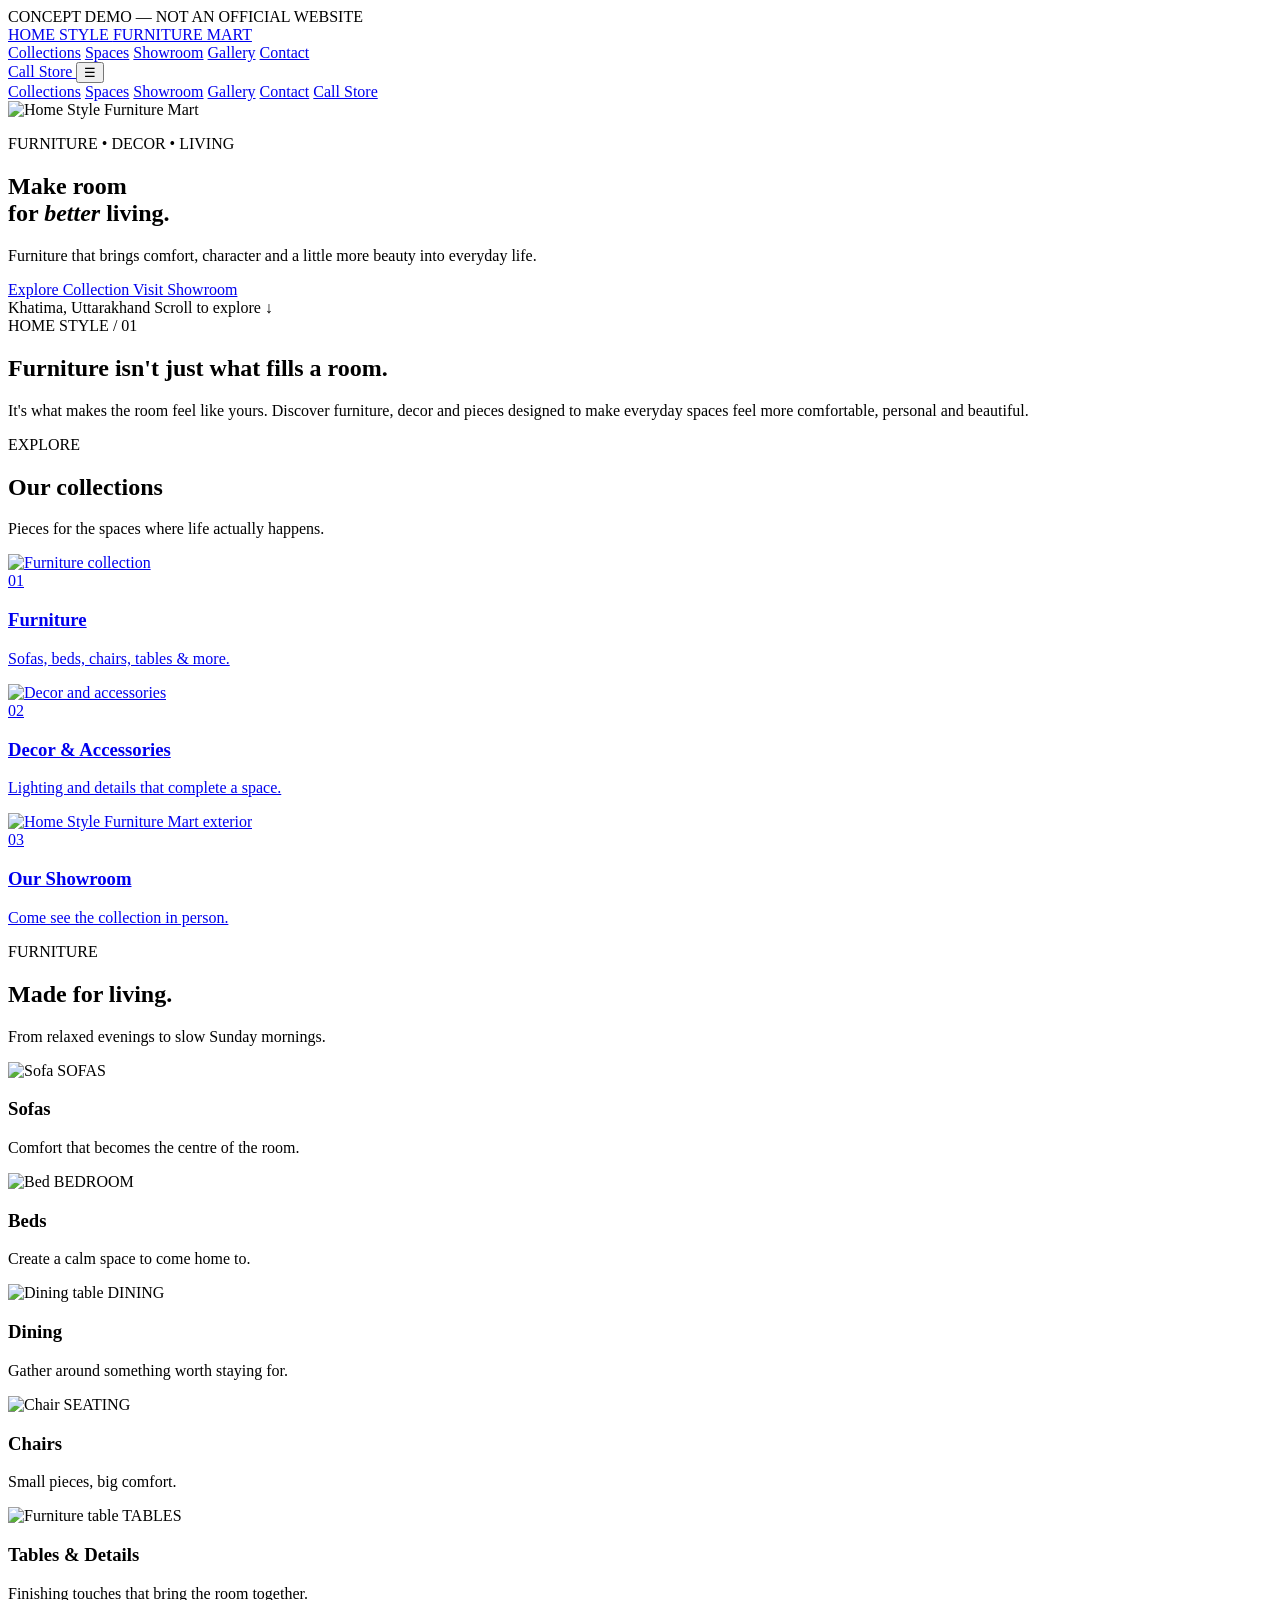
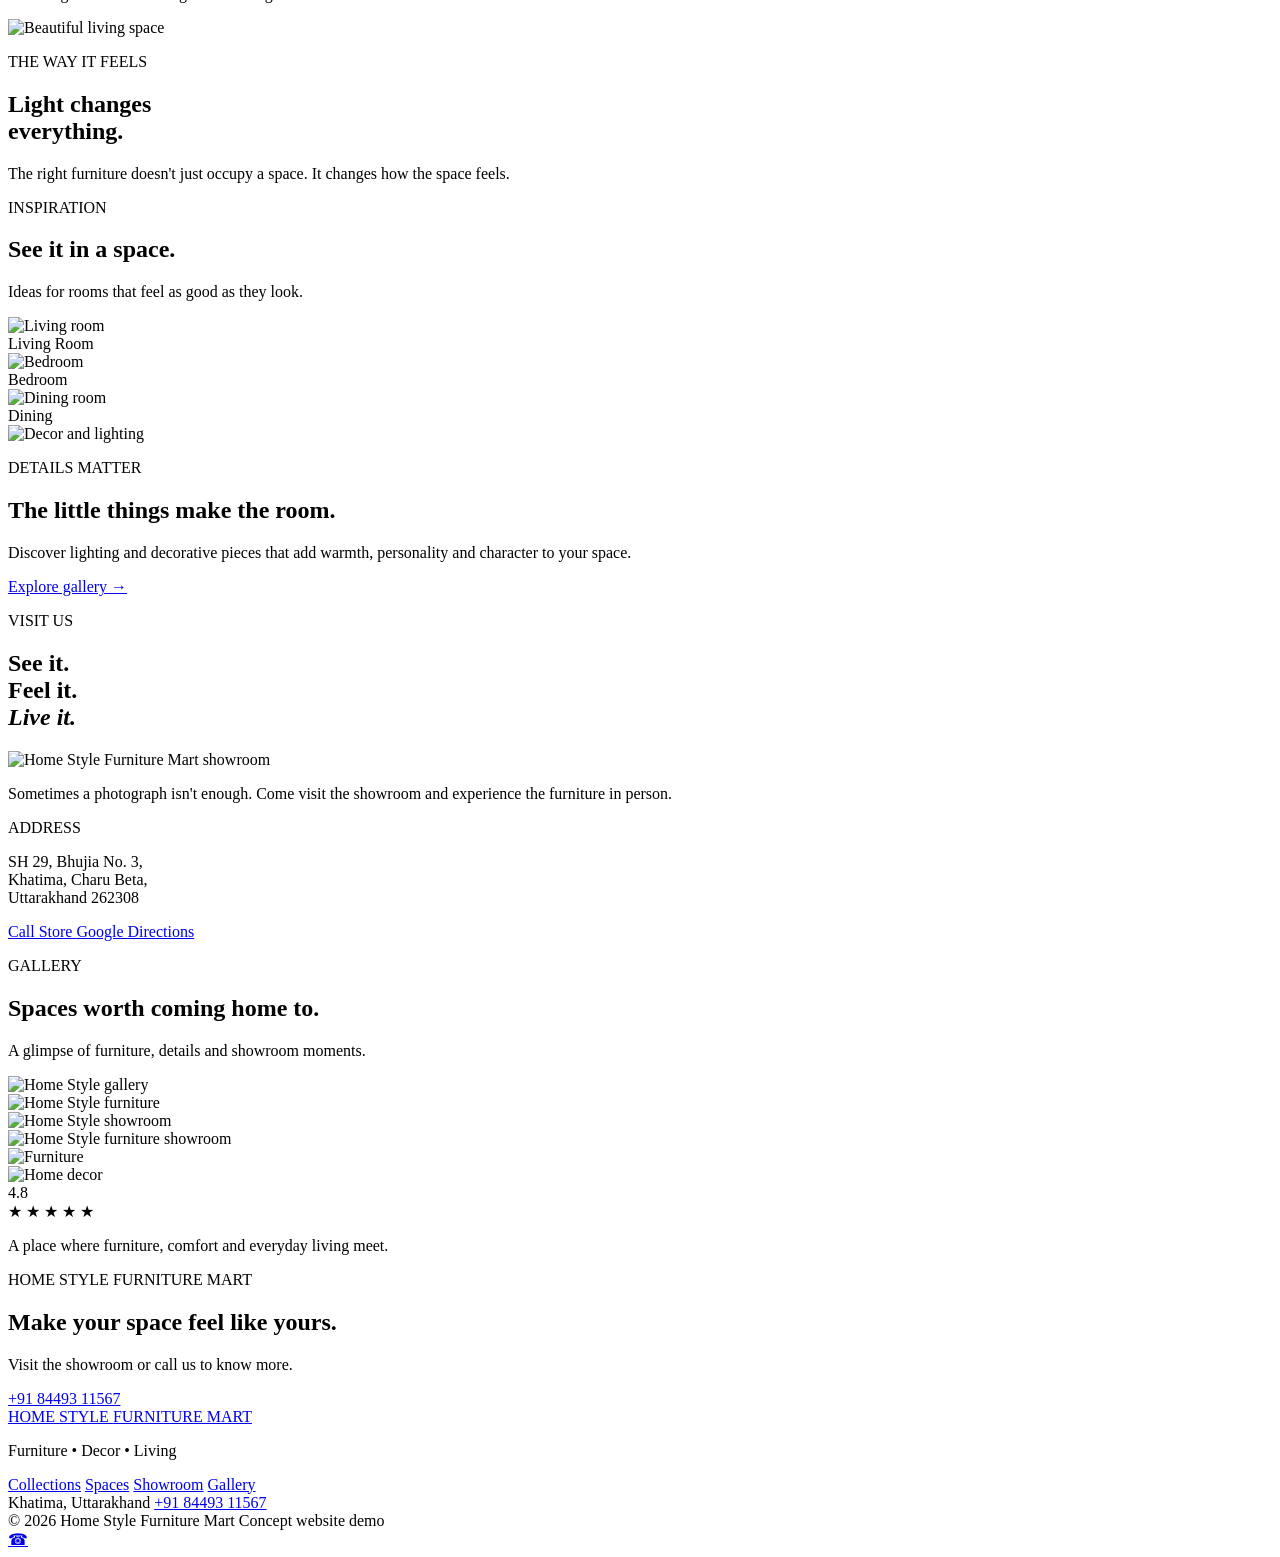
==== index.html @ dc50435b "Create index.html" ====
<!DOCTYPE html>
<html lang="en">
<head>
    <meta charset="UTF-8">

    <meta name="viewport" content="width=device-width, initial-scale=1.0">

    <meta name="description"
        content="Home Style Furniture Mart — Furniture, decor and beautiful spaces in Khatima, Uttarakhand.">

    <title>Home Style Furniture Mart | Khatima</title>

    <!-- Google Fonts -->
    <link rel="preconnect" href="https://fonts.googleapis.com">
    <link rel="preconnect" href="https://fonts.gstatic.com" crossorigin>

    <link href="https://fonts.googleapis.com/css2?family=DM+Sans:wght@400;500;600;700&family=Playfair+Display:wght@500;600&display=swap"
        rel="stylesheet">

    <!-- CSS -->
    <link rel="stylesheet" href="style.css">
</head>

<body>

    <!-- =========================
         DEMO NOTICE
    ========================== -->

    <div class="demo-bar">
        CONCEPT DEMO — NOT AN OFFICIAL WEBSITE
    </div>


    <!-- =========================
         NAVBAR
    ========================== -->

    <header class="navbar">

        <a href="#home" class="logo">
            HOME STYLE
            <span>FURNITURE MART</span>
        </a>

        <nav class="nav-links">

            <a href="#collections">Collections</a>
            <a href="#spaces">Spaces</a>
            <a href="#showroom">Showroom</a>
            <a href="#gallery">Gallery</a>
            <a href="#contact">Contact</a>

        </nav>

        <a href="tel:+918449311567" class="nav-call">
            Call Store
        </a>

        <button class="menu-btn" id="menuBtn">
            ☰
        </button>

    </header>


    <!-- =========================
         MOBILE MENU
    ========================== -->

    <div class="mobile-menu" id="mobileMenu">

        <a href="#collections">Collections</a>
        <a href="#spaces">Spaces</a>
        <a href="#showroom">Showroom</a>
        <a href="#gallery">Gallery</a>
        <a href="#contact">Contact</a>

        <a href="tel:+918449311567" class="mobile-call">
            Call Store
        </a>

    </div>


    <!-- =========================
         HERO
    ========================== -->

    <main>

        <section class="hero" id="home">

            <img
                src="images/hero.jpg"
                alt="Home Style Furniture Mart"
                class="hero-image"
            >

            <div class="hero-overlay"></div>

            <div class="hero-content reveal">

                <p class="eyebrow">
                    FURNITURE • DECOR • LIVING
                </p>

                <h1>
                    Make room<br>
                    for <em>better</em> living.
                </h1>

                <p class="hero-text">
                    Furniture that brings comfort, character
                    and a little more beauty into everyday life.
                </p>

                <div class="hero-buttons">

                    <a href="#collections" class="btn btn-light">
                        Explore Collection
                    </a>

                    <a href="#showroom" class="btn btn-outline">
                        Visit Showroom
                    </a>

                </div>

            </div>

            <div class="hero-bottom">

                <span>Khatima, Uttarakhand</span>

                <span>Scroll to explore ↓</span>

            </div>

        </section>


        <!-- =========================
             INTRO
        ========================== -->

        <section class="intro section">

            <div class="intro-small reveal">
                HOME STYLE / 01
            </div>

            <div class="intro-content reveal">

                <h2>
                    Furniture isn't just what
                    fills a room.
                </h2>

                <p>
                    It's what makes the room feel like yours.
                    Discover furniture, decor and pieces designed
                    to make everyday spaces feel more comfortable,
                    personal and beautiful.
                </p>

            </div>

        </section>


        <!-- =========================
             COLLECTIONS
        ========================== -->

        <section class="collections section" id="collections">

            <div class="section-heading reveal">

                <div>
                    <p class="eyebrow dark">
                        EXPLORE
                    </p>

                    <h2>
                        Our collections
                    </h2>
                </div>

                <p>
                    Pieces for the spaces where
                    life actually happens.
                </p>

            </div>


            <div class="collection-grid">

                <!-- Furniture -->

                <a href="#furniture" class="collection-card reveal">

                    <img
                        src="images/collection-furniture.jpg"
                        alt="Furniture collection"
                    >

                    <div class="collection-info">

                        <span>01</span>

                        <h3>Furniture</h3>

                        <p>
                            Sofas, beds, chairs,
                            tables & more.
                        </p>

                    </div>

                </a>


                <!-- Decor -->

                <a href="#decor" class="collection-card reveal">

                    <img
                        src="images/collection-decor.jpg"
                        alt="Decor and accessories"
                    >

                    <div class="collection-info">

                        <span>02</span>

                        <h3>Decor & Accessories</h3>

                        <p>
                            Lighting and details
                            that complete a space.
                        </p>

                    </div>

                </a>


                <!-- Exterior -->

                <a href="#showroom" class="collection-card reveal">

                    <img
                        src="images/exterior-01.jpg"
                        alt="Home Style Furniture Mart exterior"
                    >

                    <div class="collection-info">

                        <span>03</span>

                        <h3>Our Showroom</h3>

                        <p>
                            Come see the collection
                            in person.
                        </p>

                    </div>

                </a>

            </div>

        </section>


        <!-- =========================
             FURNITURE
        ========================== -->

        <section class="furniture section" id="furniture">

            <div class="section-heading reveal">

                <div>

                    <p class="eyebrow dark">
                        FURNITURE
                    </p>

                    <h2>
                        Made for living.
                    </h2>

                </div>

                <p>
                    From relaxed evenings to
                    slow Sunday mornings.
                </p>

            </div>


            <div class="product-grid">

                <!-- Sofa -->

                <article class="product-card product-large reveal">

                    <div class="product-image">

                        <img
                            src="images/sofa-01.jpg"
                            alt="Sofa"
                        >

                        <span class="product-tag">
                            SOFAS
                        </span>

                    </div>

                    <div class="product-info">

                        <h3>
                            Sofas
                        </h3>

                        <p>
                            Comfort that becomes
                            the centre of the room.
                        </p>

                    </div>

                </article>


                <!-- Bed -->

                <article class="product-card reveal">

                    <div class="product-image">

                        <img
                            src="images/bed-01.jpg"
                            alt="Bed"
                        >

                        <span class="product-tag">
                            BEDROOM
                        </span>

                    </div>

                    <div class="product-info">

                        <h3>
                            Beds
                        </h3>

                        <p>
                            Create a calm space
                            to come home to.
                        </p>

                    </div>

                </article>


                <!-- Dining -->

                <article class="product-card reveal">

                    <div class="product-image">

                        <img
                            src="images/dining-01.jpg"
                            alt="Dining table"
                        >

                        <span class="product-tag">
                            DINING
                        </span>

                    </div>

                    <div class="product-info">

                        <h3>
                            Dining
                        </h3>

                        <p>
                            Gather around something
                            worth staying for.
                        </p>

                    </div>

                </article>


                <!-- Chairs -->

                <article class="product-card reveal">

                    <div class="product-image">

                        <img
                            src="images/chair-01.jpg"
                            alt="Chair"
                        >

                        <span class="product-tag">
                            SEATING
                        </span>

                    </div>

                    <div class="product-info">

                        <h3>
                            Chairs
                        </h3>

                        <p>
                            Small pieces,
                            big comfort.
                        </p>

                    </div>

                </article>


                <!-- Tables -->

                <article class="product-card product-wide reveal">

                    <div class="product-image">

                        <img
                            src="images/table-01.jpg"
                            alt="Furniture table"
                        >

                        <span class="product-tag">
                            TABLES
                        </span>

                    </div>

                    <div class="product-info">

                        <h3>
                            Tables & Details
                        </h3>

                        <p>
                            Finishing touches that
                            bring the room together.
                        </p>

                    </div>

                </article>

            </div>

        </section>


        <!-- =========================
             STATEMENT
        ========================== -->

        <section class="statement">

            <img
                src="images/living-room-01.jpg"
                alt="Beautiful living space"
            >

            <div class="statement-overlay"></div>

            <div class="statement-content reveal">

                <p class="eyebrow">
                    THE WAY IT FEELS
                </p>

                <h2>
                    Light changes<br>
                    everything.
                </h2>

                <p>
                    The right furniture doesn't just
                    occupy a space. It changes how
                    the space feels.
                </p>

            </div>

        </section>


        <!-- =========================
             SPACES
        ========================== -->

        <section class="spaces section" id="spaces">

            <div class="section-heading reveal">

                <div>

                    <p class="eyebrow dark">
                        INSPIRATION
                    </p>

                    <h2>
                        See it in a space.
                    </h2>

                </div>

                <p>
                    Ideas for rooms that feel
                    as good as they look.
                </p>

            </div>


            <div class="spaces-grid">

                <div class="space-card reveal">

                    <img
                        src="images/living-room-02.jpg"
                        alt="Living room"
                    >

                    <div class="space-label">
                        Living Room
                    </div>

                </div>


                <div class="space-card reveal">

                    <img
                        src="images/bedroom-01.jpg"
                        alt="Bedroom"
                    >

                    <div class="space-label">
                        Bedroom
                    </div>

                </div>


                <div class="space-card reveal">

                    <img
                        src="images/dining-room-01.jpg"
                        alt="Dining room"
                    >

                    <div class="space-label">
                        Dining
                    </div>

                </div>

            </div>

        </section>


        <!-- =========================
             DECOR
        ========================== -->

        <section class="decor section" id="decor">

            <div class="decor-layout">

                <div class="decor-image reveal">

                    <img
                        src="images/decor-01.jpg"
                        alt="Decor and lighting"
                    >

                </div>


                <div class="decor-content reveal">

                    <p class="eyebrow dark">
                        DETAILS MATTER
                    </p>

                    <h2>
                        The little things
                        make the room.
                    </h2>

                    <p>
                        Discover lighting and decorative
                        pieces that add warmth, personality
                        and character to your space.
                    </p>

                    <a href="#gallery" class="text-link">
                        Explore gallery →
                    </a>

                </div>

            </div>

        </section>


        <!-- =========================
             SHOWROOM
        ========================== -->

        <section class="showroom section" id="showroom">

            <div class="showroom-heading reveal">

                <p class="eyebrow dark">
                    VISIT US
                </p>

                <h2>
                    See it.<br>
                    Feel it.<br>
                    <em>Live it.</em>
                </h2>

            </div>


            <div class="showroom-layout">

                <div class="showroom-image reveal">

                    <img
                        src="images/showroom-01.jpg"
                        alt="Home Style Furniture Mart showroom"
                    >

                </div>


                <div class="showroom-info reveal">

                    <p>
                        Sometimes a photograph isn't enough.
                        Come visit the showroom and experience
                        the furniture in person.
                    </p>

                    <div class="address">

                        <span>ADDRESS</span>

                        <p>
                            SH 29, Bhujia No. 3,<br>
                            Khatima, Charu Beta,<br>
                            Uttarakhand 262308
                        </p>

                    </div>


                    <div class="showroom-buttons">

                        <a
                            href="tel:+918449311567"
                            class="btn btn-dark"
                        >
                            Call Store
                        </a>

                        <a
                            href="https://www.google.com/maps/search/?api=1&query=Home+Style+Furniture+Mart+Khatima"
                            target="_blank"
                            class="btn btn-border"
                        >
                            Google Directions
                        </a>

                    </div>

                </div>

            </div>

        </section>


        <!-- =========================
             GALLERY
        ========================== -->

        <section class="gallery section" id="gallery">

            <div class="section-heading reveal">

                <div>

                    <p class="eyebrow dark">
                        GALLERY
                    </p>

                    <h2>
                        Spaces worth
                        coming home to.
                    </h2>

                </div>

                <p>
                    A glimpse of furniture,
                    details and showroom moments.
                </p>

            </div>


            <div class="gallery-grid">

                <div class="gallery-item gallery-big reveal">

                    <img
                        src="images/gallery-01.jpg"
                        alt="Home Style gallery"
                    >

                </div>


                <div class="gallery-item reveal">

                    <img
                        src="images/gallery-02.jpg"
                        alt="Home Style furniture"
                    >

                </div>


                <div class="gallery-item reveal">

                    <img
                        src="images/gallery-03.jpg"
                        alt="Home Style showroom"
                    >

                </div>


                <div class="gallery-item gallery-wide reveal">

                    <img
                        src="images/gallery-04.jpg"
                        alt="Home Style furniture showroom"
                    >

                </div>


                <div class="gallery-item reveal">

                    <img
                        src="images/gallery-05.jpg"
                        alt="Furniture"
                    >

                </div>


                <div class="gallery-item reveal">

                    <img
                        src="images/gallery-06.jpg"
                        alt="Home decor"
                    >

                </div>

            </div>

        </section>


        <!-- =========================
             RATING
        ========================== -->

        <section class="rating-section">

            <div class="rating-content reveal">

                <span class="rating-number">
                    4.8
                </span>

                <div class="stars">
                    ★ ★ ★ ★ ★
                </div>

                <p>
                    A place where furniture,
                    comfort and everyday living meet.
                </p>

            </div>

        </section>


        <!-- =========================
             FINAL CTA
        ========================== -->

        <section class="final-cta" id="contact">

            <div class="final-content reveal">

                <p class="eyebrow">
                    HOME STYLE FURNITURE MART
                </p>

                <h2>
                    Make your space
                    feel like yours.
                </h2>

                <p>
                    Visit the showroom or call us
                    to know more.
                </p>

                <a
                    href="tel:+918449311567"
                    class="btn btn-light"
                >
                    +91 84493 11567
                </a>

            </div>

        </section>

    </main>


    <!-- =========================
         FOOTER
    ========================== -->

    <footer class="footer">

        <div class="footer-top">

            <div>

                <a href="#home" class="footer-logo">
                    HOME STYLE
                    <span>FURNITURE MART</span>
                </a>

                <p>
                    Furniture • Decor • Living
                </p>

            </div>


            <div class="footer-links">

                <a href="#collections">Collections</a>
                <a href="#spaces">Spaces</a>
                <a href="#showroom">Showroom</a>
                <a href="#gallery">Gallery</a>

            </div>


            <div class="footer-contact">

                <span>Khatima, Uttarakhand</span>

                <a href="tel:+918449311567">
                    +91 84493 11567
                </a>

            </div>

        </div>


        <div class="footer-bottom">

            <span>
                © 2026 Home Style Furniture Mart
            </span>

            <span>
                Concept website demo
            </span>

        </div>

    </footer>


    <!-- =========================
         FLOATING CALL BUTTON
    ========================== -->

    <a
        href="tel:+918449311567"
        class="floating-call"
        aria-label="Call Home Style Furniture Mart"
    >
        ☎
    </a>


    <!-- JavaScript -->
    <script src="script.js"></script>

</body>
</html>
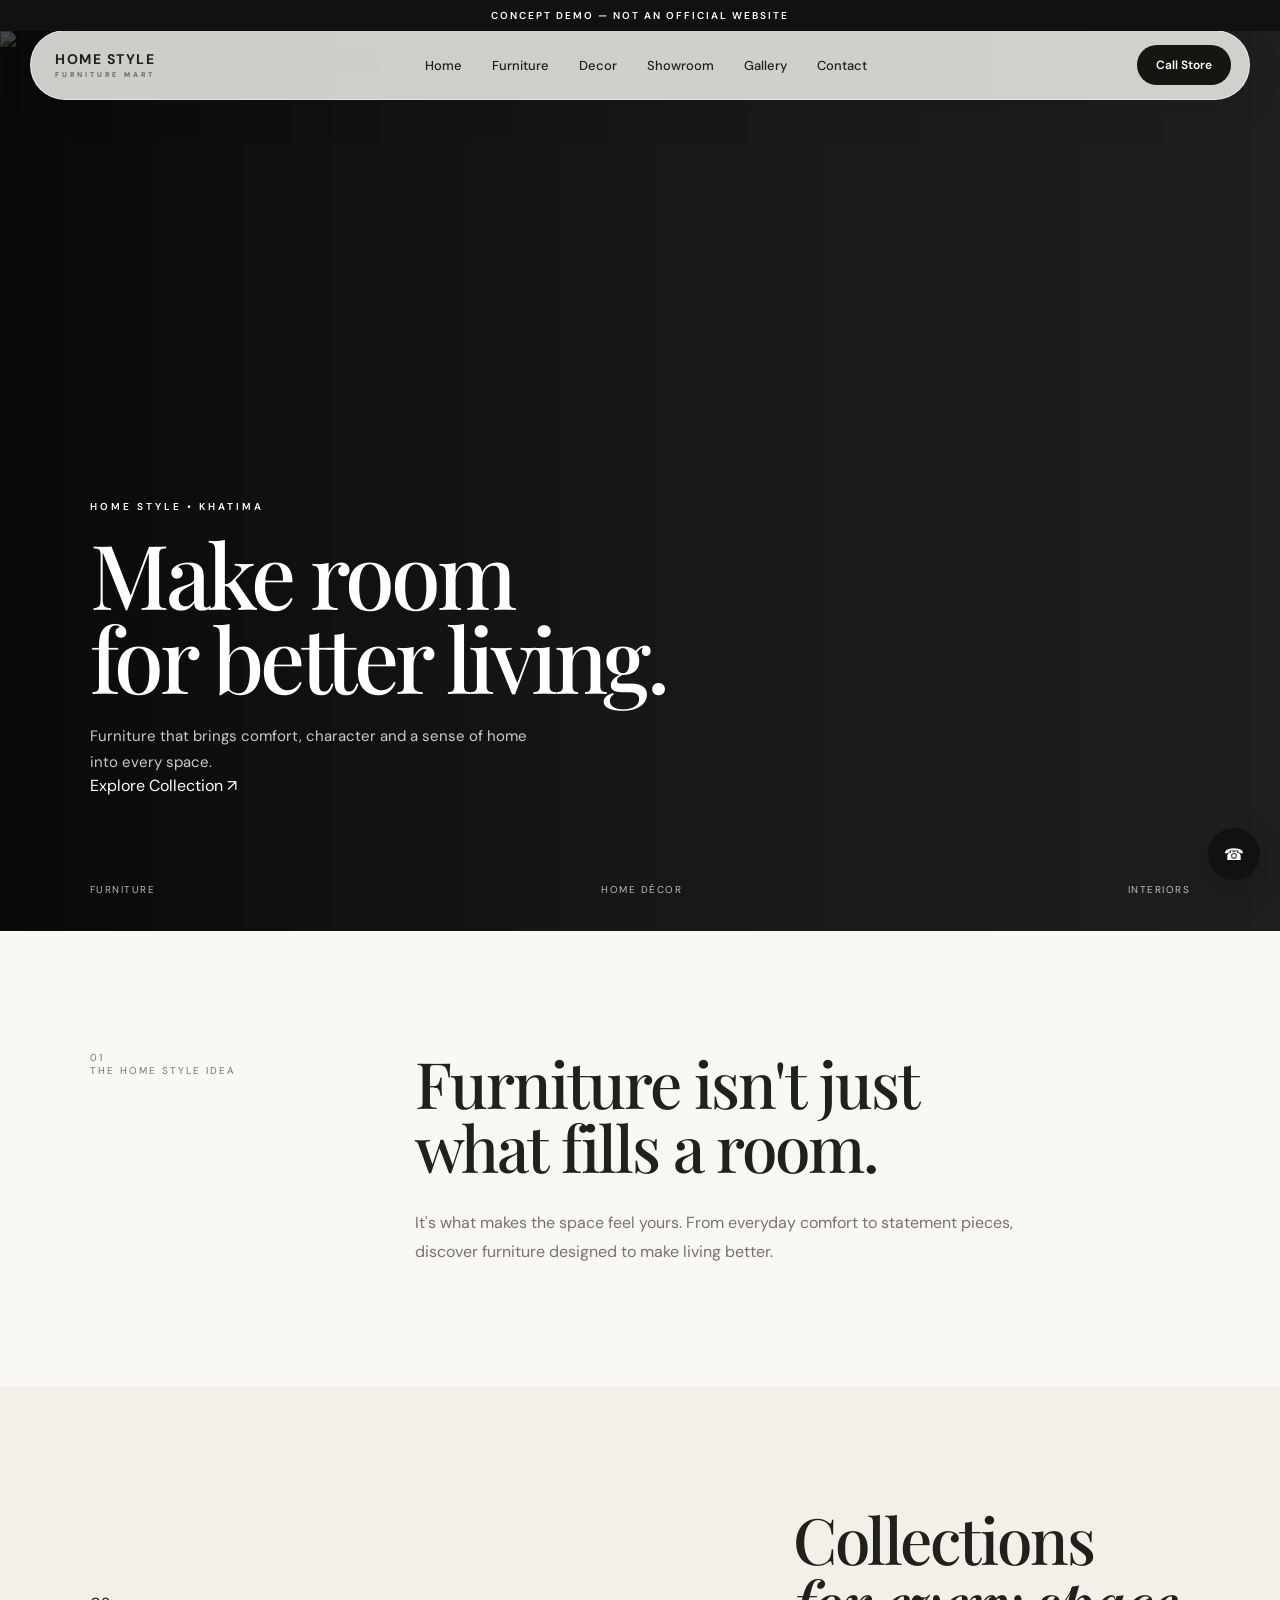
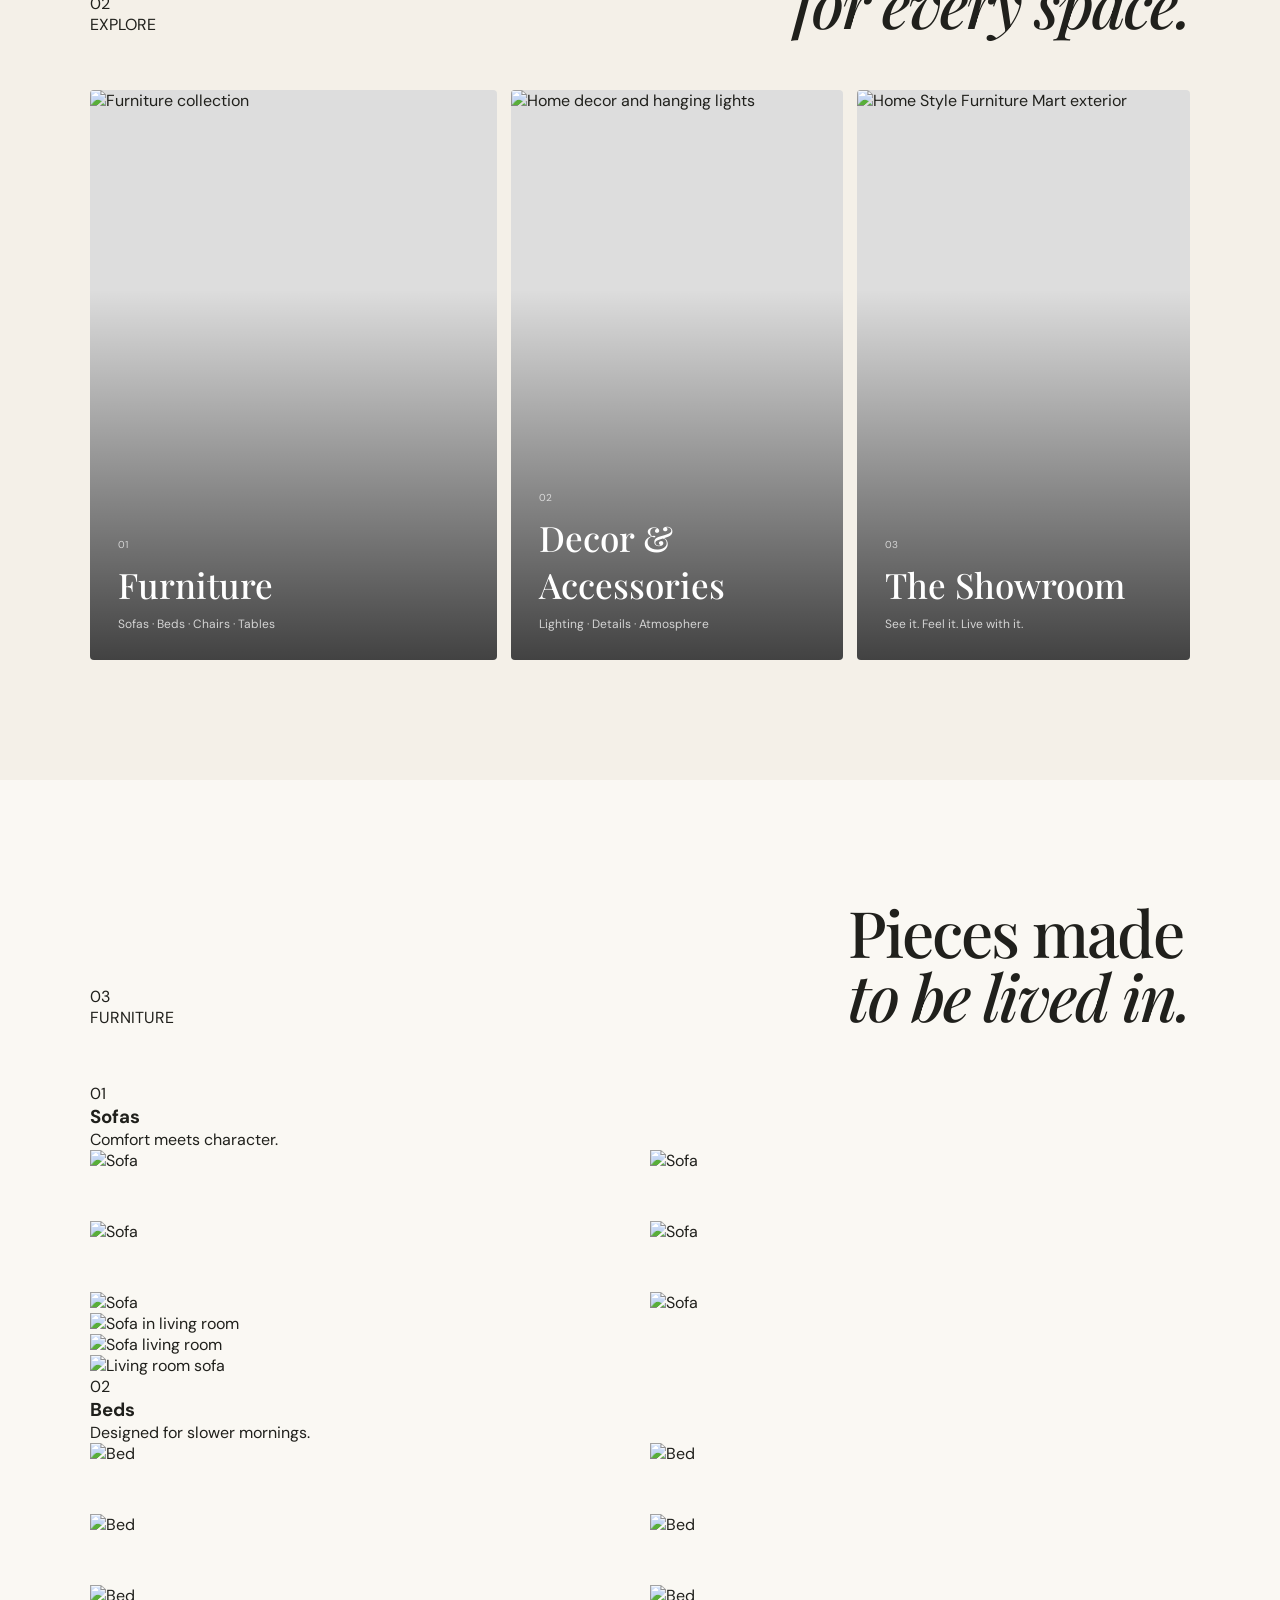
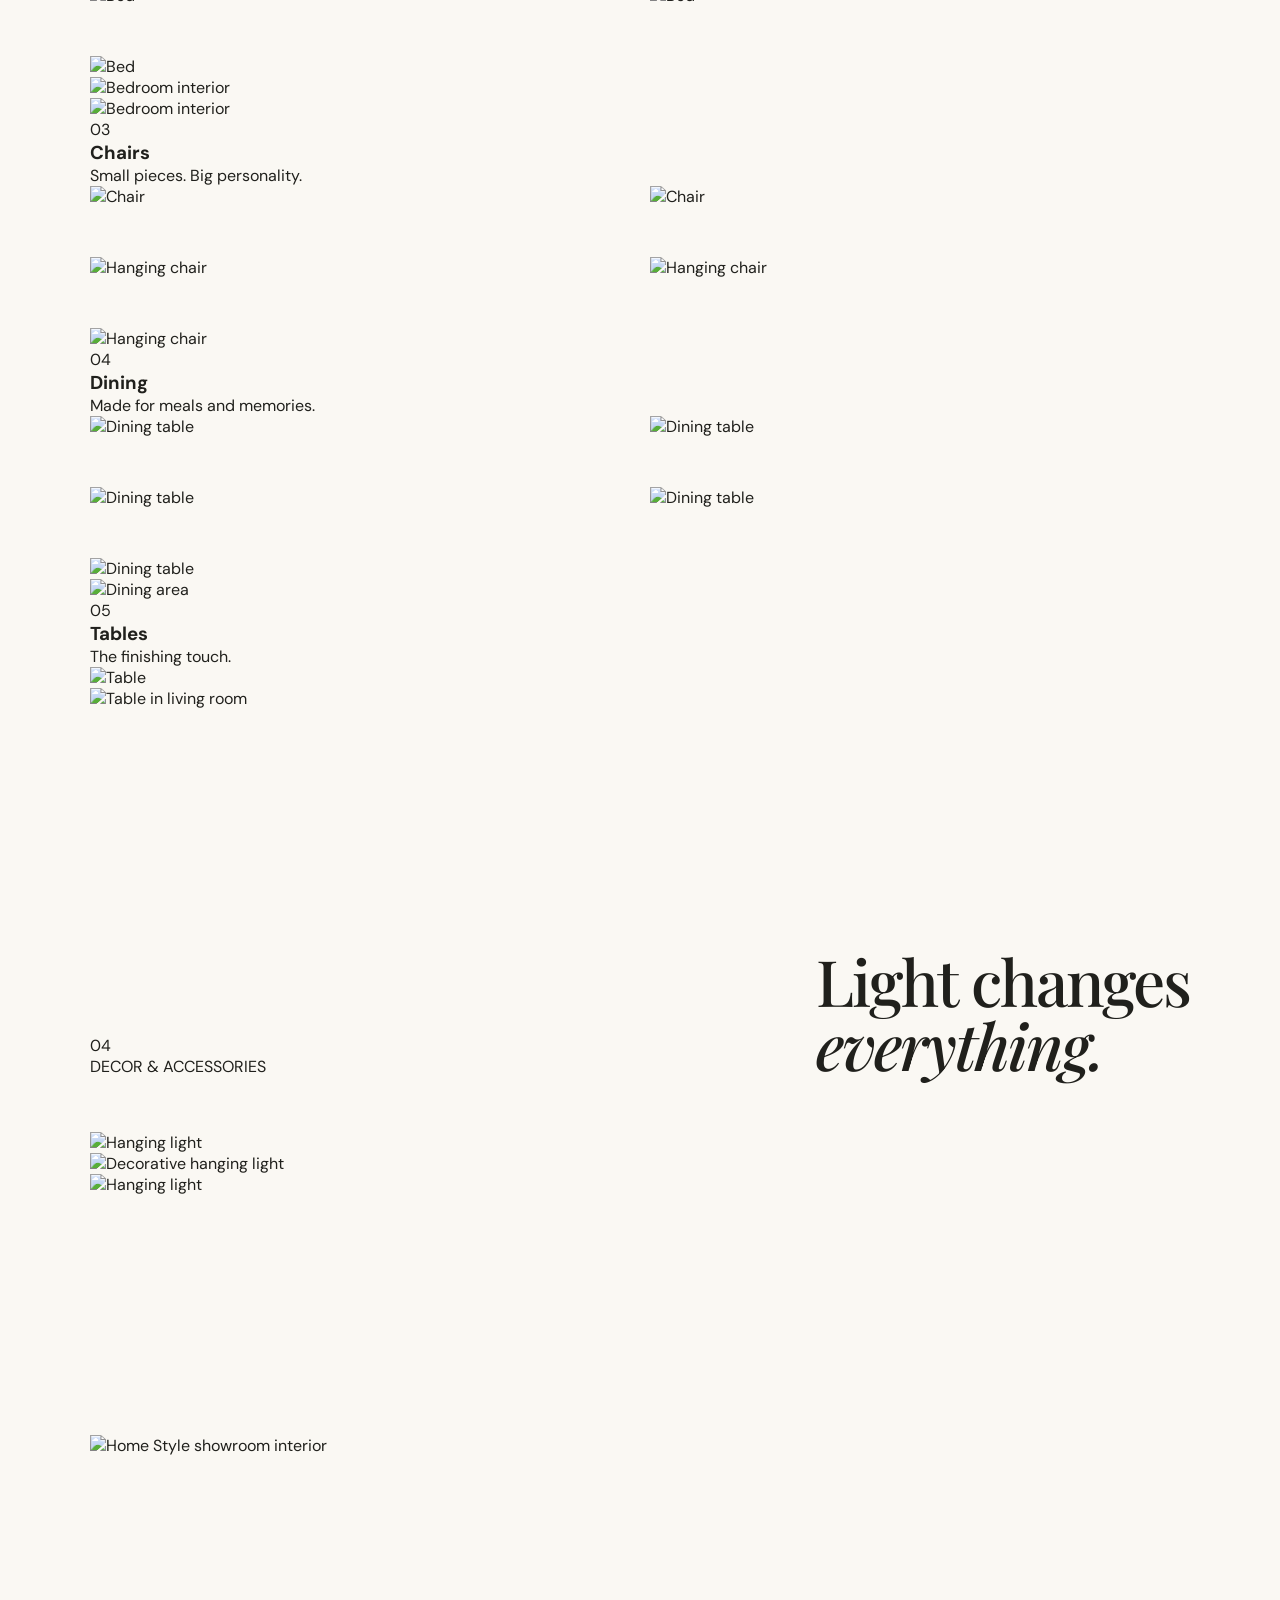
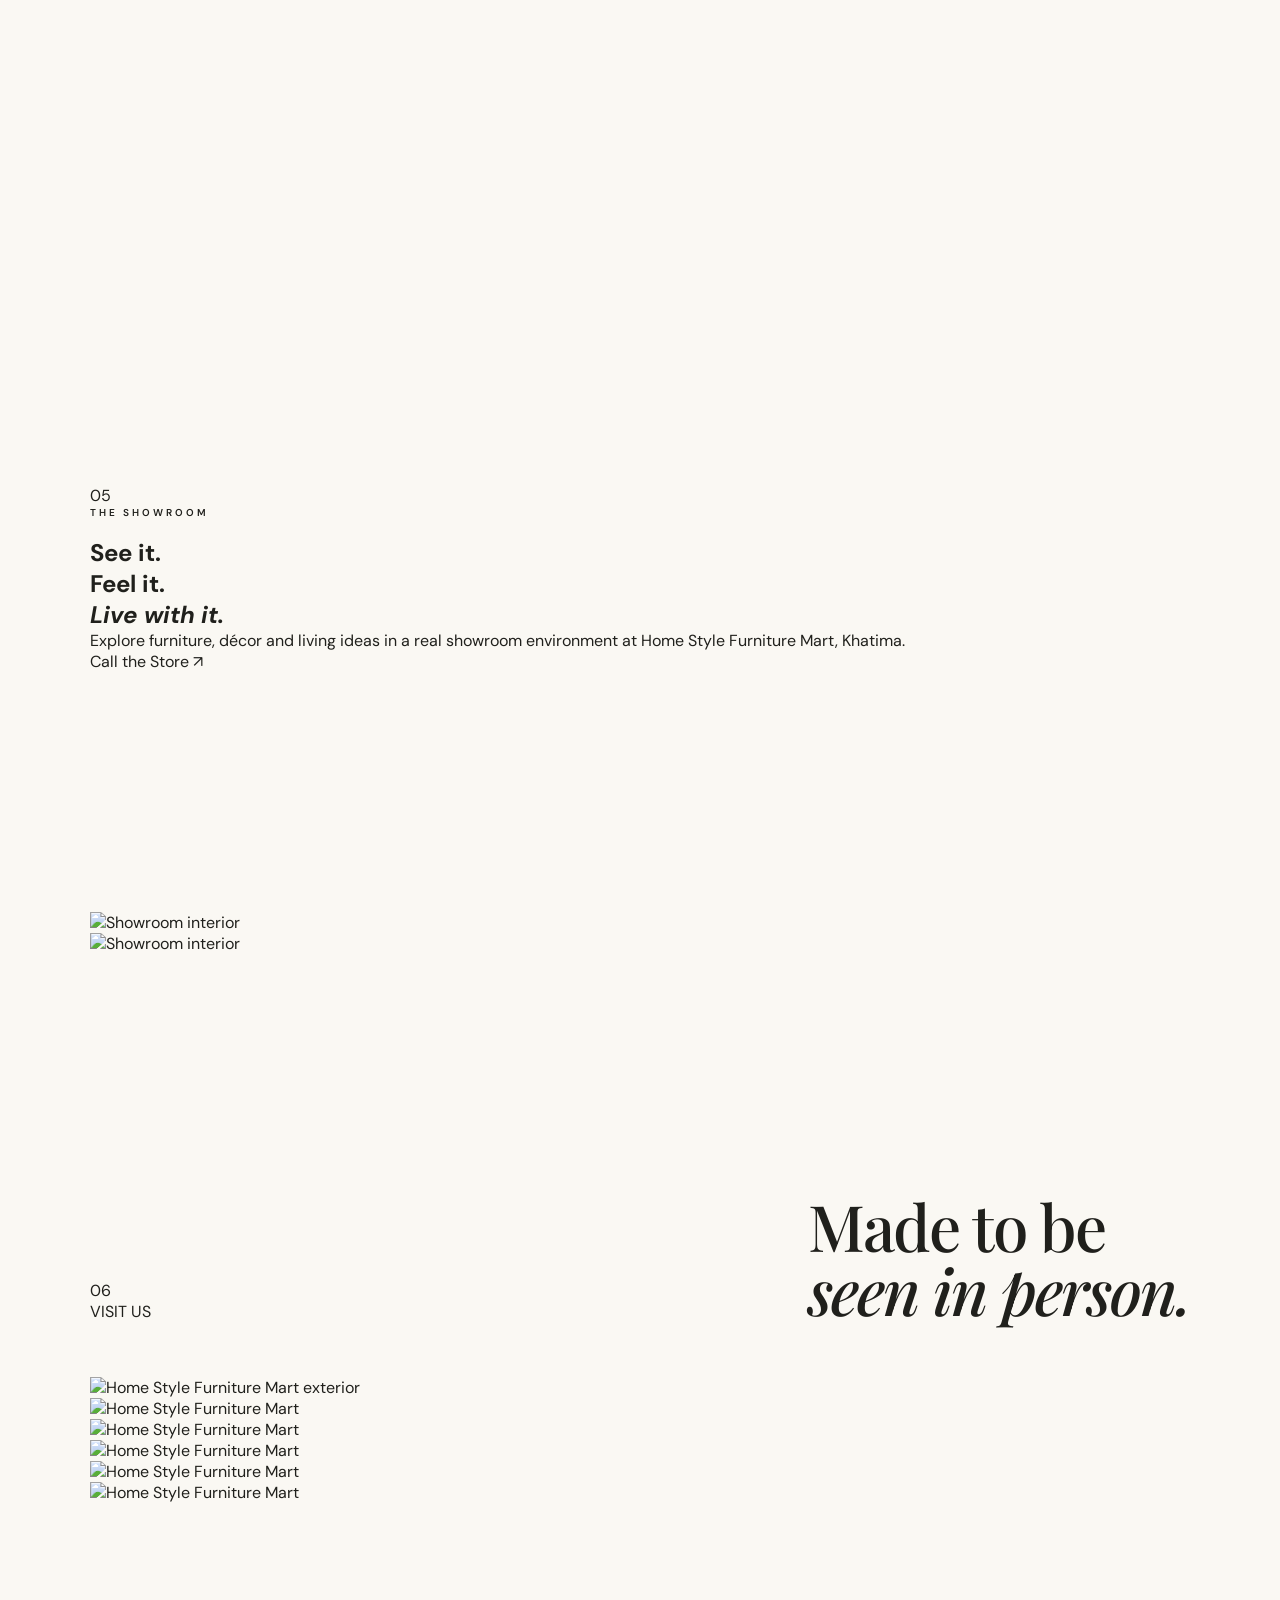
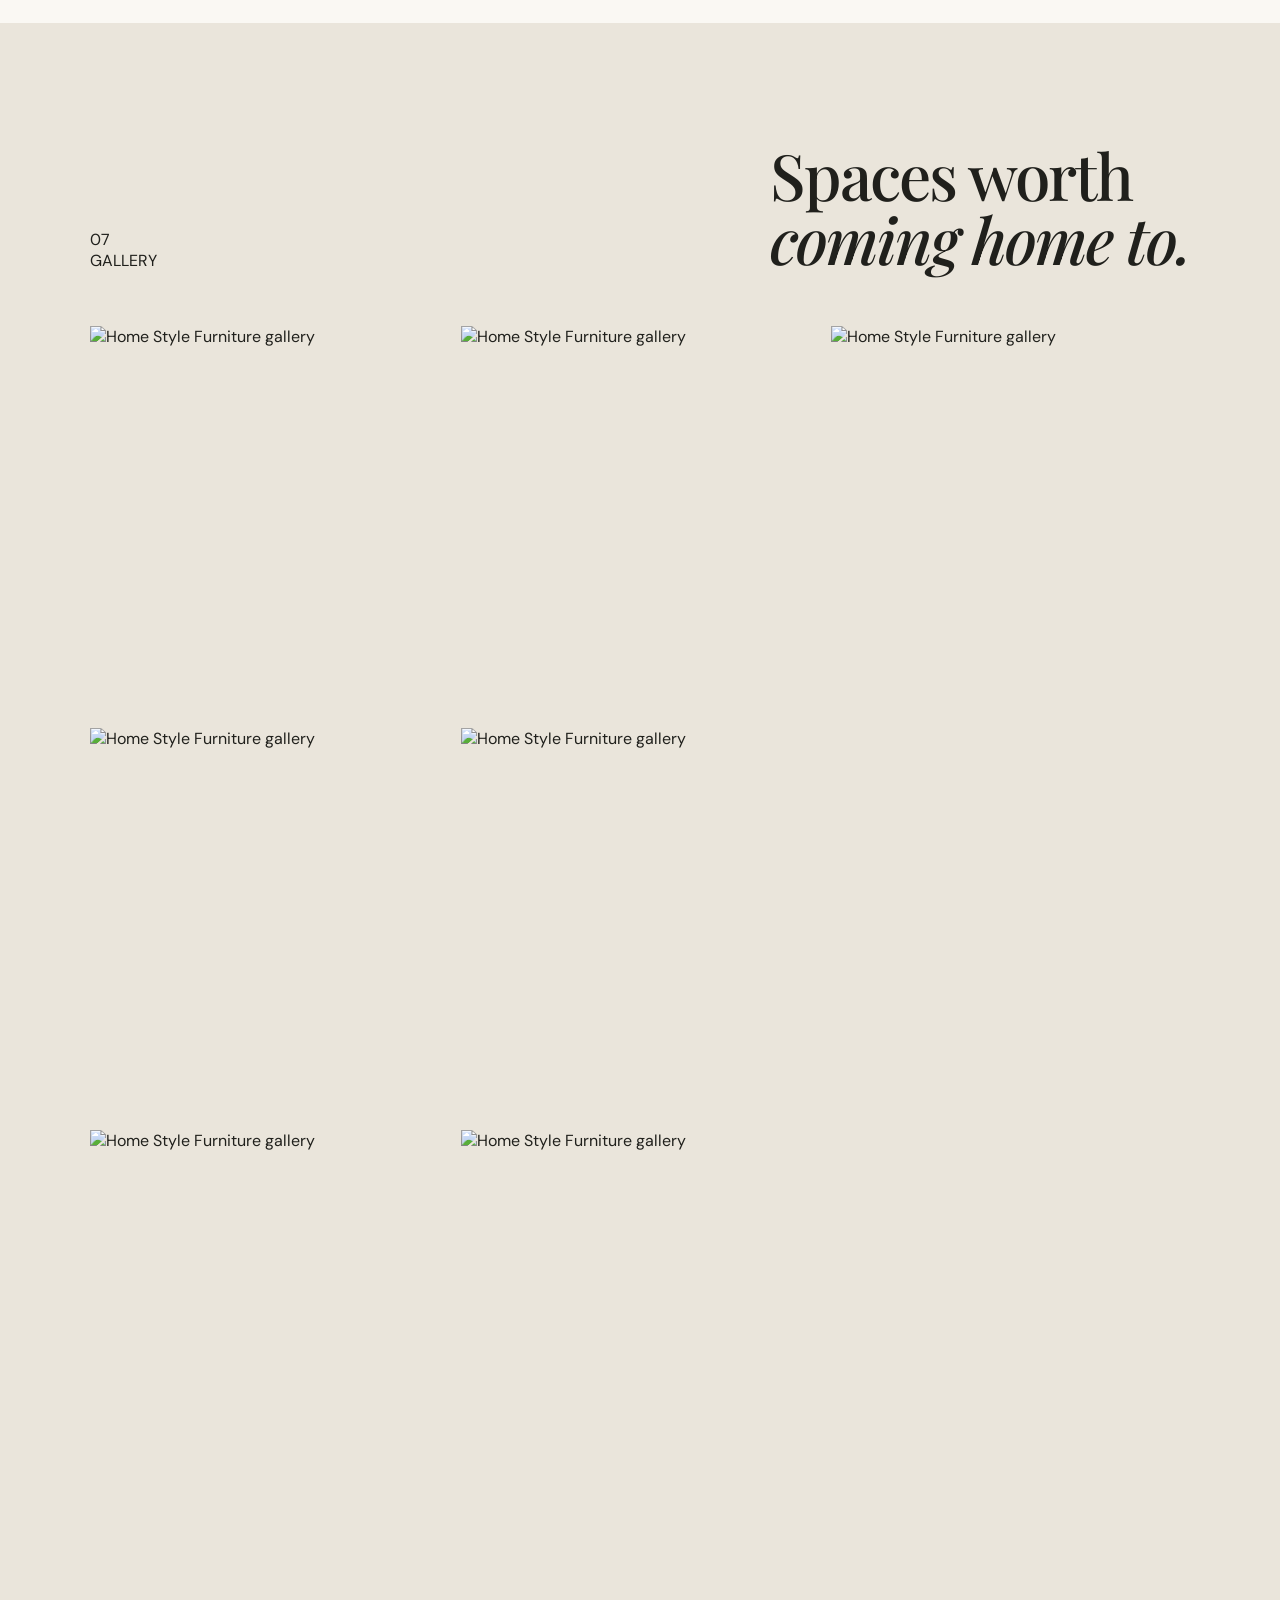
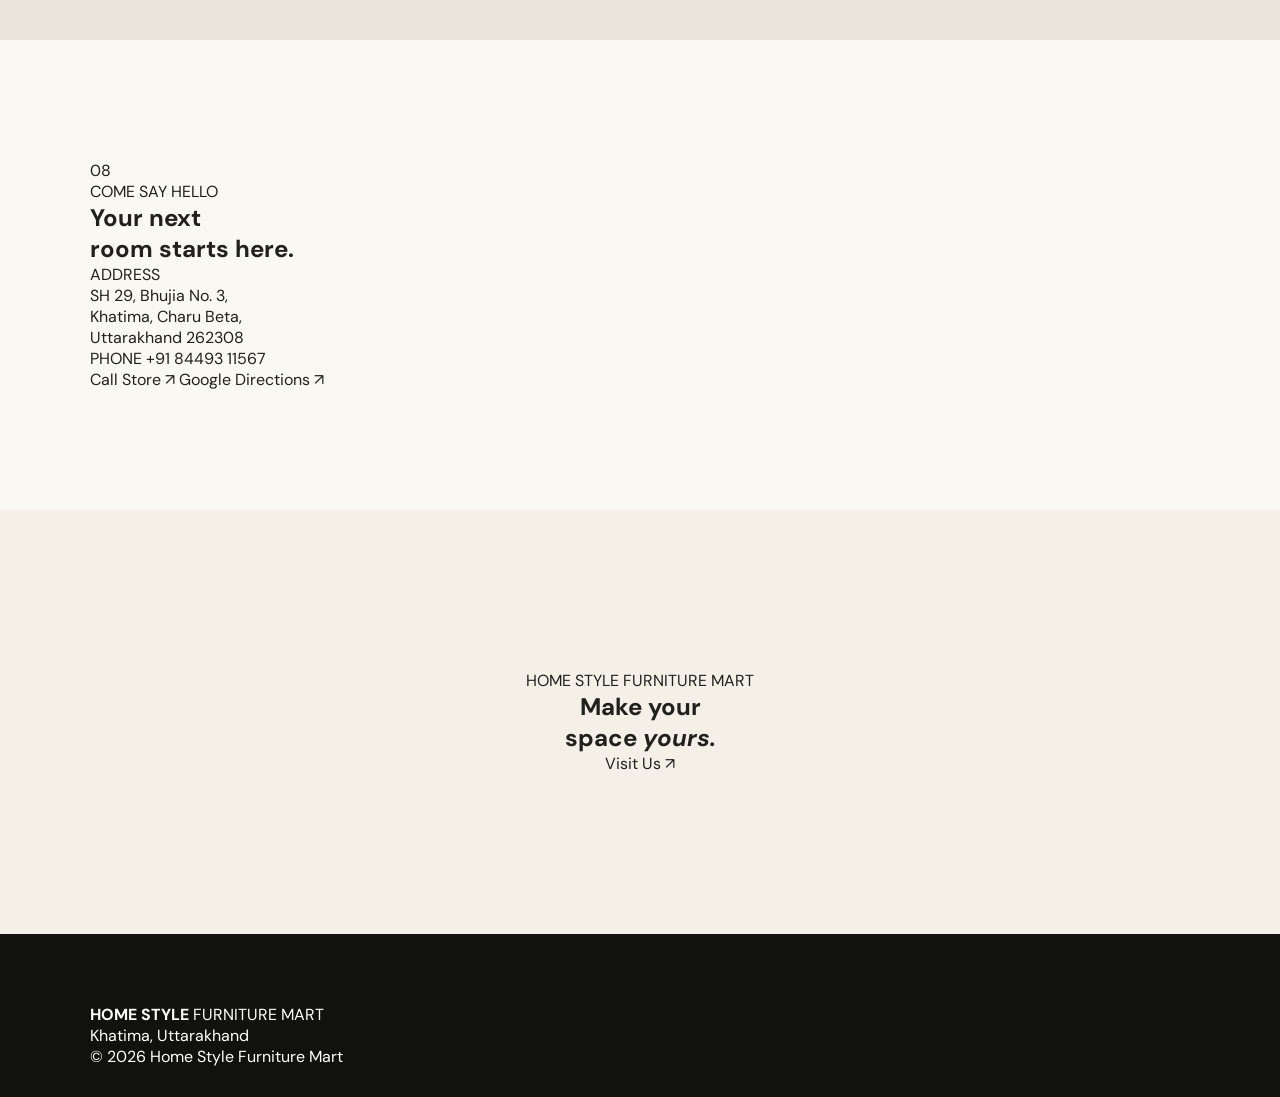
==== commit 63713254: "Update index.html" ====
--- a/index.html
+++ b/index.html
@@ -1,949 +1,665 @@
 <!DOCTYPE html>
 <html lang="en">
 <head>
-    <meta charset="UTF-8">
-
-    <meta name="viewport" content="width=device-width, initial-scale=1.0">
-
-    <meta name="description"
-        content="Home Style Furniture Mart — Furniture, decor and beautiful spaces in Khatima, Uttarakhand.">
-
-    <title>Home Style Furniture Mart | Khatima</title>
-
-    <!-- Google Fonts -->
-    <link rel="preconnect" href="https://fonts.googleapis.com">
-    <link rel="preconnect" href="https://fonts.gstatic.com" crossorigin>
-
-    <link href="https://fonts.googleapis.com/css2?family=DM+Sans:wght@400;500;600;700&family=Playfair+Display:wght@500;600&display=swap"
-        rel="stylesheet">
-
-    <!-- CSS -->
-    <link rel="stylesheet" href="style.css">
+  <meta charset="UTF-8">
+  <meta name="viewport" content="width=device-width, initial-scale=1.0">
+
+  <title>Home Style Furniture Mart | Khatima</title>
+  <meta name="description" content="Home Style Furniture Mart, Khatima — furniture, interiors and home décor.">
+
+  <link rel="preconnect" href="https://fonts.googleapis.com">
+  <link rel="preconnect" href="https://fonts.gstatic.com" crossorigin>
+  <link href="https://fonts.googleapis.com/css2?family=DM+Sans:wght@400;500;600;700&family=Playfair+Display:wght@500;600&display=swap" rel="stylesheet">
+
+  <link rel="stylesheet" href="style.css">
 </head>
 
 <body>
 
-    <!-- =========================
-         DEMO NOTICE
-    ========================== -->
-
-    <div class="demo-bar">
-        CONCEPT DEMO — NOT AN OFFICIAL WEBSITE
+  <!-- DEMO NOTICE -->
+  <div class="demo-bar">
+    CONCEPT DEMO — NOT AN OFFICIAL WEBSITE
+  </div>
+
+  <!-- NAVBAR -->
+  <header class="navbar" id="navbar">
+    <a href="#home" class="logo">
+      HOME STYLE
+      <span>FURNITURE MART</span>
+    </a>
+
+    <nav class="nav-links" id="navLinks">
+      <a href="#home">Home</a>
+      <a href="#furniture">Furniture</a>
+      <a href="#decor">Decor</a>
+      <a href="#showroom">Showroom</a>
+      <a href="#gallery">Gallery</a>
+      <a href="#contact">Contact</a>
+    </nav>
+
+    <a href="tel:+918449311567" class="nav-call">Call Store</a>
+
+    <button class="menu-btn" id="menuBtn" aria-label="Open menu">
+      <span></span>
+      <span></span>
+    </button>
+  </header>
+
+
+  <!-- HERO -->
+  <main>
+
+    <section class="hero" id="home">
+
+      <div class="hero-image">
+        <img src="images/hero.jpg" alt="Home Style Furniture Mart">
+      </div>
+
+      <div class="hero-overlay"></div>
+
+      <div class="hero-content reveal">
+        <p class="eyebrow">HOME STYLE • KHATIMA</p>
+
+        <h1>
+          Make room<br>
+          for better living.
+        </h1>
+
+        <p class="hero-text">
+          Furniture that brings comfort, character and a sense of home
+          into every space.
+        </p>
+
+        <a href="#furniture" class="primary-btn">
+          Explore Collection
+          <span>↗</span>
+        </a>
+      </div>
+
+      <div class="hero-bottom">
+        <span>Furniture</span>
+        <span>Home Décor</span>
+        <span>Interiors</span>
+      </div>
+
+    </section>
+
+
+    <!-- INTRO -->
+    <section class="intro section">
+
+      <div class="intro-small reveal">
+        <span>01</span>
+        <p>THE HOME STYLE IDEA</p>
+      </div>
+
+      <div class="intro-content reveal">
+        <h2>
+          Furniture isn't just<br>
+          what fills a room.
+        </h2>
+
+        <p>
+          It's what makes the space feel yours.
+          From everyday comfort to statement pieces,
+          discover furniture designed to make living better.
+        </p>
+      </div>
+
+    </section>
+
+
+    <!-- COLLECTIONS -->
+    <section class="collections section">
+
+      <div class="section-heading reveal">
+        <div>
+          <span class="section-number">02</span>
+          <p>EXPLORE</p>
+        </div>
+
+        <h2>Collections<br><em>for every space.</em></h2>
+      </div>
+
+
+      <div class="collection-grid">
+
+        <a href="#furniture" class="collection-card reveal">
+          <img src="images/sofa-01.jpg" alt="Furniture collection">
+          <div class="collection-info">
+            <span>01</span>
+            <h3>Furniture</h3>
+            <p>Sofas · Beds · Chairs · Tables</p>
+          </div>
+        </a>
+
+
+        <a href="#decor" class="collection-card reveal">
+          <img src="images/decor-01.jpg" alt="Home decor and hanging lights">
+          <div class="collection-info">
+            <span>02</span>
+            <h3>Decor & Accessories</h3>
+            <p>Lighting · Details · Atmosphere</p>
+          </div>
+        </a>
+
+
+        <a href="#showroom" class="collection-card collection-card-wide reveal">
+          <img src="images/exterior-01.jpg" alt="Home Style Furniture Mart exterior">
+          <div class="collection-info">
+            <span>03</span>
+            <h3>The Showroom</h3>
+            <p>See it. Feel it. Live with it.</p>
+          </div>
+        </a>
+
+      </div>
+
+    </section>
+
+
+    <!-- FURNITURE -->
+    <section class="products section" id="furniture">
+
+      <div class="section-heading reveal">
+        <div>
+          <span class="section-number">03</span>
+          <p>FURNITURE</p>
+        </div>
+
+        <h2>Pieces made<br><em>to be lived in.</em></h2>
+      </div>
+
+
+      <!-- SOFAS -->
+      <div class="product-category">
+
+        <div class="category-title reveal">
+          <div>
+            <span>01</span>
+            <h3>Sofas</h3>
+          </div>
+
+          <p>Comfort meets character.</p>
+        </div>
+
+
+        <div class="product-grid">
+
+          <div class="product-card reveal">
+            <img src="images/sofa-01.jpg" alt="Sofa">
+          </div>
+
+          <div class="product-card reveal">
+            <img src="images/sofa-02.jpg" alt="Sofa">
+          </div>
+
+          <div class="product-card reveal">
+            <img src="images/sofa-03.jpg" alt="Sofa">
+          </div>
+
+          <div class="product-card reveal">
+            <img src="images/sofa-04.jpg" alt="Sofa">
+          </div>
+
+          <div class="product-card reveal">
+            <img src="images/sofa-05.jpg" alt="Sofa">
+          </div>
+
+          <div class="product-card reveal">
+            <img src="images/sofa-06.jpg" alt="Sofa">
+          </div>
+
+        </div>
+
+
+        <div class="lifestyle-grid">
+
+          <div class="lifestyle-card reveal">
+            <img src="images/sofa-living-01.jpg" alt="Sofa in living room">
+          </div>
+
+          <div class="lifestyle-card reveal">
+            <img src="images/sofa-living-02.jpg" alt="Sofa living room">
+          </div>
+
+          <div class="lifestyle-card reveal">
+            <img src="images/sofa-living-03.jpg" alt="Living room sofa">
+          </div>
+
+        </div>
+
+      </div>
+
+
+      <!-- BEDS -->
+      <div class="product-category">
+
+        <div class="category-title reveal">
+          <div>
+            <span>02</span>
+            <h3>Beds</h3>
+          </div>
+
+          <p>Designed for slower mornings.</p>
+        </div>
+
+
+        <div class="product-grid">
+
+          <div class="product-card reveal"><img src="images/bed-01.jpg" alt="Bed"></div>
+          <div class="product-card reveal"><img src="images/bed-02.jpg" alt="Bed"></div>
+          <div class="product-card reveal"><img src="images/bed-03.jpg" alt="Bed"></div>
+          <div class="product-card reveal"><img src="images/bed-04.jpg" alt="Bed"></div>
+          <div class="product-card reveal"><img src="images/bed-05.jpg" alt="Bed"></div>
+          <div class="product-card reveal"><img src="images/bed-06.jpg" alt="Bed"></div>
+          <div class="product-card reveal"><img src="images/bed-07.jpg" alt="Bed"></div>
+
+        </div>
+
+
+        <div class="lifestyle-grid">
+
+          <div class="lifestyle-card reveal">
+            <img src="images/bed-living-01.jpg" alt="Bedroom interior">
+          </div>
+
+          <div class="lifestyle-card reveal">
+            <img src="images/bed-living-02.jpg" alt="Bedroom interior">
+          </div>
+
+        </div>
+
+      </div>
+
+
+      <!-- CHAIRS -->
+      <div class="product-category">
+
+        <div class="category-title reveal">
+          <div>
+            <span>03</span>
+            <h3>Chairs</h3>
+          </div>
+
+          <p>Small pieces. Big personality.</p>
+        </div>
+
+
+        <div class="product-grid">
+
+          <div class="product-card reveal">
+            <img src="images/chair-01.jpg" alt="Chair">
+          </div>
+
+          <div class="product-card reveal">
+            <img src="images/chair-02.jpg" alt="Chair">
+          </div>
+
+          <div class="product-card reveal">
+            <img src="images/hanging-chair-01.jpg" alt="Hanging chair">
+          </div>
+
+          <div class="product-card reveal">
+            <img src="images/hanging-chair-02.jpg" alt="Hanging chair">
+          </div>
+
+          <div class="product-card reveal">
+            <img src="images/hanging-chair-03.jpg" alt="Hanging chair">
+          </div>
+
+        </div>
+
+      </div>
+
+
+      <!-- DINING -->
+      <div class="product-category">
+
+        <div class="category-title reveal">
+          <div>
+            <span>04</span>
+            <h3>Dining</h3>
+          </div>
+
+          <p>Made for meals and memories.</p>
+        </div>
+
+
+        <div class="product-grid">
+
+          <div class="product-card reveal"><img src="images/dining-01.jpg" alt="Dining table"></div>
+          <div class="product-card reveal"><img src="images/dining-02.jpg" alt="Dining table"></div>
+          <div class="product-card reveal"><img src="images/dining-03.jpg" alt="Dining table"></div>
+          <div class="product-card reveal"><img src="images/dining-04.jpg" alt="Dining table"></div>
+          <div class="product-card reveal"><img src="images/dining-05.jpg" alt="Dining table"></div>
+
+        </div>
+
+
+        <div class="lifestyle-grid">
+
+          <div class="lifestyle-card reveal">
+            <img src="images/dining-living-01.jpg" alt="Dining area">
+          </div>
+
+        </div>
+
+      </div>
+
+
+      <!-- TABLES -->
+      <div class="product-category">
+
+        <div class="category-title reveal">
+          <div>
+            <span>05</span>
+            <h3>Tables</h3>
+          </div>
+
+          <p>The finishing touch.</p>
+        </div>
+
+
+        <div class="two-column-products">
+
+          <div class="large-product-card reveal">
+            <img src="images/table-01.jpg" alt="Table">
+          </div>
+
+          <div class="large-product-card reveal">
+            <img src="images/table-living-01.jpg" alt="Table in living room">
+          </div>
+
+        </div>
+
+      </div>
+
+    </section>
+
+
+    <!-- DECOR -->
+    <section class="decor-section section" id="decor">
+
+      <div class="section-heading reveal">
+        <div>
+          <span class="section-number">04</span>
+          <p>DECOR & ACCESSORIES</p>
+        </div>
+
+        <h2>Light changes<br><em>everything.</em></h2>
+      </div>
+
+
+      <div class="decor-grid">
+
+        <div class="decor-card reveal">
+          <img src="images/decor-01.jpg" alt="Hanging light">
+        </div>
+
+        <div class="decor-card reveal">
+          <img src="images/decor-02.jpg" alt="Decorative hanging light">
+        </div>
+
+        <div class="decor-card reveal">
+          <img src="images/decor-03.jpg" alt="Hanging light">
+        </div>
+
+      </div>
+
+    </section>
+
+
+    <!-- SHOWROOM -->
+    <section class="showroom section" id="showroom">
+
+      <div class="showroom-image reveal">
+        <img src="images/interior-01.jpg" alt="Home Style showroom interior">
+      </div>
+
+      <div class="showroom-content reveal">
+
+        <span class="section-number">05</span>
+
+        <p class="eyebrow">THE SHOWROOM</p>
+
+        <h2>
+          See it.<br>
+          Feel it.<br>
+          <em>Live with it.</em>
+        </h2>
+
+        <p>
+          Explore furniture, décor and living ideas in a real showroom
+          environment at Home Style Furniture Mart, Khatima.
+        </p>
+
+        <a href="tel:+918449311567" class="secondary-btn">
+          Call the Store ↗
+        </a>
+
+      </div>
+
+    </section>
+
+
+    <!-- INTERIOR -->
+    <section class="interior section">
+
+      <div class="interior-grid">
+
+        <div class="interior-card reveal">
+          <img src="images/interior-01.jpg" alt="Showroom interior">
+        </div>
+
+        <div class="interior-card reveal">
+          <img src="images/interior-02.jpg" alt="Showroom interior">
+        </div>
+
+      </div>
+
+    </section>
+
+
+    <!-- EXTERIOR -->
+    <section class="exterior section">
+
+      <div class="section-heading reveal">
+        <div>
+          <span class="section-number">06</span>
+          <p>VISIT US</p>
+        </div>
+
+        <h2>Made to be<br><em>seen in person.</em></h2>
+      </div>
+
+
+      <div class="exterior-grid">
+
+        <div class="exterior-main reveal">
+          <img src="images/exterior-01.jpg" alt="Home Style Furniture Mart exterior">
+        </div>
+
+        <div class="exterior-small reveal">
+          <img src="images/exterior-02.jpg" alt="Home Style Furniture Mart">
+        </div>
+
+        <div class="exterior-small reveal">
+          <img src="images/exterior-03.jpg" alt="Home Style Furniture Mart">
+        </div>
+
+        <div class="exterior-small reveal">
+          <img src="images/exterior-04.jpg" alt="Home Style Furniture Mart">
+        </div>
+
+        <div class="exterior-small reveal">
+          <img src="images/exterior-05.jpg" alt="Home Style Furniture Mart">
+        </div>
+
+        <div class="exterior-small reveal">
+          <img src="images/exterior-06.jpg" alt="Home Style Furniture Mart">
+        </div>
+
+      </div>
+
+    </section>
+
+
+    <!-- GALLERY -->
+    <section class="gallery section" id="gallery">
+
+      <div class="section-heading reveal">
+        <div>
+          <span class="section-number">07</span>
+          <p>GALLERY</p>
+        </div>
+
+        <h2>Spaces worth<br><em>coming home to.</em></h2>
+      </div>
+
+
+      <div class="gallery-grid">
+
+        <div class="gallery-item gallery-large reveal">
+          <img src="images/gallery-01.jpg" alt="Home Style Furniture gallery">
+        </div>
+
+        <div class="gallery-item reveal">
+          <img src="images/gallery-02.jpg" alt="Home Style Furniture gallery">
+        </div>
+
+        <div class="gallery-item reveal">
+          <img src="images/gallery-03.jpg" alt="Home Style Furniture gallery">
+        </div>
+
+        <div class="gallery-item reveal">
+          <img src="images/gallery-04.jpg" alt="Home Style Furniture gallery">
+        </div>
+
+        <div class="gallery-item gallery-wide reveal">
+          <img src="images/gallery-05.jpg" alt="Home Style Furniture gallery">
+        </div>
+
+        <div class="gallery-item reveal">
+          <img src="images/gallery-06.jpg" alt="Home Style Furniture gallery">
+        </div>
+
+        <div class="gallery-item reveal">
+          <img src="images/gallery-07.jpg" alt="Home Style Furniture gallery">
+        </div>
+
+      </div>
+
+    </section>
+
+
+    <!-- CONTACT -->
+    <section class="contact section" id="contact">
+
+      <div class="contact-inner">
+
+        <div class="contact-title reveal">
+          <span class="section-number">08</span>
+          <p>COME SAY HELLO</p>
+
+          <h2>
+            Your next<br>
+            room starts here.
+          </h2>
+        </div>
+
+
+        <div class="contact-details reveal">
+
+          <div class="detail">
+            <span>ADDRESS</span>
+            <p>
+              SH 29, Bhujia No. 3,<br>
+              Khatima, Charu Beta,<br>
+              Uttarakhand 262308
+            </p>
+          </div>
+
+          <div class="detail">
+            <span>PHONE</span>
+            <a href="tel:+918449311567">
+              +91 84493 11567
+            </a>
+          </div>
+
+          <div class="contact-buttons">
+
+            <a href="tel:+918449311567" class="primary-btn">
+              Call Store <span>↗</span>
+            </a>
+
+            <a
+              href="https://www.google.com/maps/search/?api=1&query=Home+Style+Furniture+Mart+Khatima"
+              target="_blank"
+              rel="noopener"
+              class="secondary-btn"
+            >
+              Google Directions ↗
+            </a>
+
+          </div>
+
+        </div>
+
+      </div>
+
+    </section>
+
+
+    <!-- FINAL CTA -->
+    <section class="final-cta">
+
+      <div class="final-cta-content reveal">
+
+        <p>HOME STYLE FURNITURE MART</p>
+
+        <h2>
+          Make your<br>
+          space <em>yours.</em>
+        </h2>
+
+        <a href="#contact" class="primary-btn">
+          Visit Us <span>↗</span>
+        </a>
+
+      </div>
+
+    </section>
+
+  </main>
+
+
+  <!-- FOOTER -->
+  <footer class="footer">
+
+    <div class="footer-brand">
+      <strong>HOME STYLE</strong>
+      <span>FURNITURE MART</span>
     </div>
 
-
-    <!-- =========================
-         NAVBAR
-    ========================== -->
-
-    <header class="navbar">
-
-        <a href="#home" class="logo">
-            HOME STYLE
-            <span>FURNITURE MART</span>
-        </a>
-
-        <nav class="nav-links">
-
-            <a href="#collections">Collections</a>
-            <a href="#spaces">Spaces</a>
-            <a href="#showroom">Showroom</a>
-            <a href="#gallery">Gallery</a>
-            <a href="#contact">Contact</a>
-
-        </nav>
-
-        <a href="tel:+918449311567" class="nav-call">
-            Call Store
-        </a>
-
-        <button class="menu-btn" id="menuBtn">
-            ☰
-        </button>
-
-    </header>
-
-
-    <!-- =========================
-         MOBILE MENU
-    ========================== -->
-
-    <div class="mobile-menu" id="mobileMenu">
-
-        <a href="#collections">Collections</a>
-        <a href="#spaces">Spaces</a>
-        <a href="#showroom">Showroom</a>
-        <a href="#gallery">Gallery</a>
-        <a href="#contact">Contact</a>
-
-        <a href="tel:+918449311567" class="mobile-call">
-            Call Store
-        </a>
-
-    </div>
-
-
-    <!-- =========================
-         HERO
-    ========================== -->
-
-    <main>
-
-        <section class="hero" id="home">
-
-            <img
-                src="images/hero.jpg"
-                alt="Home Style Furniture Mart"
-                class="hero-image"
-            >
-
-            <div class="hero-overlay"></div>
-
-            <div class="hero-content reveal">
-
-                <p class="eyebrow">
-                    FURNITURE • DECOR • LIVING
-                </p>
-
-                <h1>
-                    Make room<br>
-                    for <em>better</em> living.
-                </h1>
-
-                <p class="hero-text">
-                    Furniture that brings comfort, character
-                    and a little more beauty into everyday life.
-                </p>
-
-                <div class="hero-buttons">
-
-                    <a href="#collections" class="btn btn-light">
-                        Explore Collection
-                    </a>
-
-                    <a href="#showroom" class="btn btn-outline">
-                        Visit Showroom
-                    </a>
-
-                </div>
-
-            </div>
-
-            <div class="hero-bottom">
-
-                <span>Khatima, Uttarakhand</span>
-
-                <span>Scroll to explore ↓</span>
-
-            </div>
-
-        </section>
-
-
-        <!-- =========================
-             INTRO
-        ========================== -->
-
-        <section class="intro section">
-
-            <div class="intro-small reveal">
-                HOME STYLE / 01
-            </div>
-
-            <div class="intro-content reveal">
-
-                <h2>
-                    Furniture isn't just what
-                    fills a room.
-                </h2>
-
-                <p>
-                    It's what makes the room feel like yours.
-                    Discover furniture, decor and pieces designed
-                    to make everyday spaces feel more comfortable,
-                    personal and beautiful.
-                </p>
-
-            </div>
-
-        </section>
-
-
-        <!-- =========================
-             COLLECTIONS
-        ========================== -->
-
-        <section class="collections section" id="collections">
-
-            <div class="section-heading reveal">
-
-                <div>
-                    <p class="eyebrow dark">
-                        EXPLORE
-                    </p>
-
-                    <h2>
-                        Our collections
-                    </h2>
-                </div>
-
-                <p>
-                    Pieces for the spaces where
-                    life actually happens.
-                </p>
-
-            </div>
-
-
-            <div class="collection-grid">
-
-                <!-- Furniture -->
-
-                <a href="#furniture" class="collection-card reveal">
-
-                    <img
-                        src="images/collection-furniture.jpg"
-                        alt="Furniture collection"
-                    >
-
-                    <div class="collection-info">
-
-                        <span>01</span>
-
-                        <h3>Furniture</h3>
-
-                        <p>
-                            Sofas, beds, chairs,
-                            tables & more.
-                        </p>
-
-                    </div>
-
-                </a>
-
-
-                <!-- Decor -->
-
-                <a href="#decor" class="collection-card reveal">
-
-                    <img
-                        src="images/collection-decor.jpg"
-                        alt="Decor and accessories"
-                    >
-
-                    <div class="collection-info">
-
-                        <span>02</span>
-
-                        <h3>Decor & Accessories</h3>
-
-                        <p>
-                            Lighting and details
-                            that complete a space.
-                        </p>
-
-                    </div>
-
-                </a>
-
-
-                <!-- Exterior -->
-
-                <a href="#showroom" class="collection-card reveal">
-
-                    <img
-                        src="images/exterior-01.jpg"
-                        alt="Home Style Furniture Mart exterior"
-                    >
-
-                    <div class="collection-info">
-
-                        <span>03</span>
-
-                        <h3>Our Showroom</h3>
-
-                        <p>
-                            Come see the collection
-                            in person.
-                        </p>
-
-                    </div>
-
-                </a>
-
-            </div>
-
-        </section>
-
-
-        <!-- =========================
-             FURNITURE
-        ========================== -->
-
-        <section class="furniture section" id="furniture">
-
-            <div class="section-heading reveal">
-
-                <div>
-
-                    <p class="eyebrow dark">
-                        FURNITURE
-                    </p>
-
-                    <h2>
-                        Made for living.
-                    </h2>
-
-                </div>
-
-                <p>
-                    From relaxed evenings to
-                    slow Sunday mornings.
-                </p>
-
-            </div>
-
-
-            <div class="product-grid">
-
-                <!-- Sofa -->
-
-                <article class="product-card product-large reveal">
-
-                    <div class="product-image">
-
-                        <img
-                            src="images/sofa-01.jpg"
-                            alt="Sofa"
-                        >
-
-                        <span class="product-tag">
-                            SOFAS
-                        </span>
-
-                    </div>
-
-                    <div class="product-info">
-
-                        <h3>
-                            Sofas
-                        </h3>
-
-                        <p>
-                            Comfort that becomes
-                            the centre of the room.
-                        </p>
-
-                    </div>
-
-                </article>
-
-
-                <!-- Bed -->
-
-                <article class="product-card reveal">
-
-                    <div class="product-image">
-
-                        <img
-                            src="images/bed-01.jpg"
-                            alt="Bed"
-                        >
-
-                        <span class="product-tag">
-                            BEDROOM
-                        </span>
-
-                    </div>
-
-                    <div class="product-info">
-
-                        <h3>
-                            Beds
-                        </h3>
-
-                        <p>
-                            Create a calm space
-                            to come home to.
-                        </p>
-
-                    </div>
-
-                </article>
-
-
-                <!-- Dining -->
-
-                <article class="product-card reveal">
-
-                    <div class="product-image">
-
-                        <img
-                            src="images/dining-01.jpg"
-                            alt="Dining table"
-                        >
-
-                        <span class="product-tag">
-                            DINING
-                        </span>
-
-                    </div>
-
-                    <div class="product-info">
-
-                        <h3>
-                            Dining
-                        </h3>
-
-                        <p>
-                            Gather around something
-                            worth staying for.
-                        </p>
-
-                    </div>
-
-                </article>
-
-
-                <!-- Chairs -->
-
-                <article class="product-card reveal">
-
-                    <div class="product-image">
-
-                        <img
-                            src="images/chair-01.jpg"
-                            alt="Chair"
-                        >
-
-                        <span class="product-tag">
-                            SEATING
-                        </span>
-
-                    </div>
-
-                    <div class="product-info">
-
-                        <h3>
-                            Chairs
-                        </h3>
-
-                        <p>
-                            Small pieces,
-                            big comfort.
-                        </p>
-
-                    </div>
-
-                </article>
-
-
-                <!-- Tables -->
-
-                <article class="product-card product-wide reveal">
-
-                    <div class="product-image">
-
-                        <img
-                            src="images/table-01.jpg"
-                            alt="Furniture table"
-                        >
-
-                        <span class="product-tag">
-                            TABLES
-                        </span>
-
-                    </div>
-
-                    <div class="product-info">
-
-                        <h3>
-                            Tables & Details
-                        </h3>
-
-                        <p>
-                            Finishing touches that
-                            bring the room together.
-                        </p>
-
-                    </div>
-
-                </article>
-
-            </div>
-
-        </section>
-
-
-        <!-- =========================
-             STATEMENT
-        ========================== -->
-
-        <section class="statement">
-
-            <img
-                src="images/living-room-01.jpg"
-                alt="Beautiful living space"
-            >
-
-            <div class="statement-overlay"></div>
-
-            <div class="statement-content reveal">
-
-                <p class="eyebrow">
-                    THE WAY IT FEELS
-                </p>
-
-                <h2>
-                    Light changes<br>
-                    everything.
-                </h2>
-
-                <p>
-                    The right furniture doesn't just
-                    occupy a space. It changes how
-                    the space feels.
-                </p>
-
-            </div>
-
-        </section>
-
-
-        <!-- =========================
-             SPACES
-        ========================== -->
-
-        <section class="spaces section" id="spaces">
-
-            <div class="section-heading reveal">
-
-                <div>
-
-                    <p class="eyebrow dark">
-                        INSPIRATION
-                    </p>
-
-                    <h2>
-                        See it in a space.
-                    </h2>
-
-                </div>
-
-                <p>
-                    Ideas for rooms that feel
-                    as good as they look.
-                </p>
-
-            </div>
-
-
-            <div class="spaces-grid">
-
-                <div class="space-card reveal">
-
-                    <img
-                        src="images/living-room-02.jpg"
-                        alt="Living room"
-                    >
-
-                    <div class="space-label">
-                        Living Room
-                    </div>
-
-                </div>
-
-
-                <div class="space-card reveal">
-
-                    <img
-                        src="images/bedroom-01.jpg"
-                        alt="Bedroom"
-                    >
-
-                    <div class="space-label">
-                        Bedroom
-                    </div>
-
-                </div>
-
-
-                <div class="space-card reveal">
-
-                    <img
-                        src="images/dining-room-01.jpg"
-                        alt="Dining room"
-                    >
-
-                    <div class="space-label">
-                        Dining
-                    </div>
-
-                </div>
-
-            </div>
-
-        </section>
-
-
-        <!-- =========================
-             DECOR
-        ========================== -->
-
-        <section class="decor section" id="decor">
-
-            <div class="decor-layout">
-
-                <div class="decor-image reveal">
-
-                    <img
-                        src="images/decor-01.jpg"
-                        alt="Decor and lighting"
-                    >
-
-                </div>
-
-
-                <div class="decor-content reveal">
-
-                    <p class="eyebrow dark">
-                        DETAILS MATTER
-                    </p>
-
-                    <h2>
-                        The little things
-                        make the room.
-                    </h2>
-
-                    <p>
-                        Discover lighting and decorative
-                        pieces that add warmth, personality
-                        and character to your space.
-                    </p>
-
-                    <a href="#gallery" class="text-link">
-                        Explore gallery →
-                    </a>
-
-                </div>
-
-            </div>
-
-        </section>
-
-
-        <!-- =========================
-             SHOWROOM
-        ========================== -->
-
-        <section class="showroom section" id="showroom">
-
-            <div class="showroom-heading reveal">
-
-                <p class="eyebrow dark">
-                    VISIT US
-                </p>
-
-                <h2>
-                    See it.<br>
-                    Feel it.<br>
-                    <em>Live it.</em>
-                </h2>
-
-            </div>
-
-
-            <div class="showroom-layout">
-
-                <div class="showroom-image reveal">
-
-                    <img
-                        src="images/showroom-01.jpg"
-                        alt="Home Style Furniture Mart showroom"
-                    >
-
-                </div>
-
-
-                <div class="showroom-info reveal">
-
-                    <p>
-                        Sometimes a photograph isn't enough.
-                        Come visit the showroom and experience
-                        the furniture in person.
-                    </p>
-
-                    <div class="address">
-
-                        <span>ADDRESS</span>
-
-                        <p>
-                            SH 29, Bhujia No. 3,<br>
-                            Khatima, Charu Beta,<br>
-                            Uttarakhand 262308
-                        </p>
-
-                    </div>
-
-
-                    <div class="showroom-buttons">
-
-                        <a
-                            href="tel:+918449311567"
-                            class="btn btn-dark"
-                        >
-                            Call Store
-                        </a>
-
-                        <a
-                            href="https://www.google.com/maps/search/?api=1&query=Home+Style+Furniture+Mart+Khatima"
-                            target="_blank"
-                            class="btn btn-border"
-                        >
-                            Google Directions
-                        </a>
-
-                    </div>
-
-                </div>
-
-            </div>
-
-        </section>
-
-
-        <!-- =========================
-             GALLERY
-        ========================== -->
-
-        <section class="gallery section" id="gallery">
-
-            <div class="section-heading reveal">
-
-                <div>
-
-                    <p class="eyebrow dark">
-                        GALLERY
-                    </p>
-
-                    <h2>
-                        Spaces worth
-                        coming home to.
-                    </h2>
-
-                </div>
-
-                <p>
-                    A glimpse of furniture,
-                    details and showroom moments.
-                </p>
-
-            </div>
-
-
-            <div class="gallery-grid">
-
-                <div class="gallery-item gallery-big reveal">
-
-                    <img
-                        src="images/gallery-01.jpg"
-                        alt="Home Style gallery"
-                    >
-
-                </div>
-
-
-                <div class="gallery-item reveal">
-
-                    <img
-                        src="images/gallery-02.jpg"
-                        alt="Home Style furniture"
-                    >
-
-                </div>
-
-
-                <div class="gallery-item reveal">
-
-                    <img
-                        src="images/gallery-03.jpg"
-                        alt="Home Style showroom"
-                    >
-
-                </div>
-
-
-                <div class="gallery-item gallery-wide reveal">
-
-                    <img
-                        src="images/gallery-04.jpg"
-                        alt="Home Style furniture showroom"
-                    >
-
-                </div>
-
-
-                <div class="gallery-item reveal">
-
-                    <img
-                        src="images/gallery-05.jpg"
-                        alt="Furniture"
-                    >
-
-                </div>
-
-
-                <div class="gallery-item reveal">
-
-                    <img
-                        src="images/gallery-06.jpg"
-                        alt="Home decor"
-                    >
-
-                </div>
-
-            </div>
-
-        </section>
-
-
-        <!-- =========================
-             RATING
-        ========================== -->
-
-        <section class="rating-section">
-
-            <div class="rating-content reveal">
-
-                <span class="rating-number">
-                    4.8
-                </span>
-
-                <div class="stars">
-                    ★ ★ ★ ★ ★
-                </div>
-
-                <p>
-                    A place where furniture,
-                    comfort and everyday living meet.
-                </p>
-
-            </div>
-
-        </section>
-
-
-        <!-- =========================
-             FINAL CTA
-        ========================== -->
-
-        <section class="final-cta" id="contact">
-
-            <div class="final-content reveal">
-
-                <p class="eyebrow">
-                    HOME STYLE FURNITURE MART
-                </p>
-
-                <h2>
-                    Make your space
-                    feel like yours.
-                </h2>
-
-                <p>
-                    Visit the showroom or call us
-                    to know more.
-                </p>
-
-                <a
-                    href="tel:+918449311567"
-                    class="btn btn-light"
-                >
-                    +91 84493 11567
-                </a>
-
-            </div>
-
-        </section>
-
-    </main>
-
-
-    <!-- =========================
-         FOOTER
-    ========================== -->
-
-    <footer class="footer">
-
-        <div class="footer-top">
-
-            <div>
-
-                <a href="#home" class="footer-logo">
-                    HOME STYLE
-                    <span>FURNITURE MART</span>
-                </a>
-
-                <p>
-                    Furniture • Decor • Living
-                </p>
-
-            </div>
-
-
-            <div class="footer-links">
-
-                <a href="#collections">Collections</a>
-                <a href="#spaces">Spaces</a>
-                <a href="#showroom">Showroom</a>
-                <a href="#gallery">Gallery</a>
-
-            </div>
-
-
-            <div class="footer-contact">
-
-                <span>Khatima, Uttarakhand</span>
-
-                <a href="tel:+918449311567">
-                    +91 84493 11567
-                </a>
-
-            </div>
-
-        </div>
-
-
-        <div class="footer-bottom">
-
-            <span>
-                © 2026 Home Style Furniture Mart
-            </span>
-
-            <span>
-                Concept website demo
-            </span>
-
-        </div>
-
-    </footer>
-
-
-    <!-- =========================
-         FLOATING CALL BUTTON
-    ========================== -->
-
-    <a
-        href="tel:+918449311567"
-        class="floating-call"
-        aria-label="Call Home Style Furniture Mart"
-    >
-        ☎
-    </a>
-
-
-    <!-- JavaScript -->
-    <script src="script.js"></script>
+    <p>
+      Khatima, Uttarakhand
+    </p>
+
+    <p>
+      © 2026 Home Style Furniture Mart
+    </p>
+
+  </footer>
+
+
+  <!-- FLOATING CALL BUTTON -->
+  <a href="tel:+918449311567" class="floating-call" aria-label="Call Home Style Furniture Mart">
+    ☎
+  </a>
+
+
+  <script src="script.js"></script>
 
 </body>
 </html>
--- a/style.css
+++ b/style.css
@@ -0,0 +1,2083 @@
+/* =====================================================
+   HOME STYLE FURNITURE MART
+   PREMIUM WEBSITE
+===================================================== */
+
+
+/* =========================
+   ROOT
+========================= */
+
+:root {
+
+    --cream: #f4f0e8;
+    --cream-light: #faf8f3;
+    --dark: #151512;
+    --dark-soft: #24231f;
+    --text: #20201c;
+    --muted: #77736a;
+    --border: rgba(30, 30, 25, 0.15);
+    --white: #ffffff;
+
+    --serif: "Playfair Display", serif;
+    --sans: "DM Sans", sans-serif;
+
+}
+
+
+/* =========================
+   RESET
+========================= */
+
+* {
+    margin: 0;
+    padding: 0;
+    box-sizing: border-box;
+}
+
+
+html {
+    scroll-behavior: smooth;
+}
+
+
+body {
+
+    font-family: var(--sans);
+
+    background: var(--cream-light);
+
+    color: var(--text);
+
+    overflow-x: hidden;
+
+}
+
+
+img {
+
+    width: 100%;
+    display: block;
+
+}
+
+
+a {
+
+    color: inherit;
+
+    text-decoration: none;
+
+}
+
+
+button {
+
+    font-family: inherit;
+
+}
+
+
+/* =========================
+   DEMO BAR
+========================= */
+
+.demo-bar {
+
+    width: 100%;
+
+    padding: 9px 15px;
+
+    background: #11110f;
+
+    color: #fff;
+
+    text-align: center;
+
+    font-size: 10px;
+
+    letter-spacing: 2px;
+
+    font-weight: 600;
+
+    position: relative;
+
+    z-index: 1001;
+
+}
+
+
+/* =========================
+   NAVBAR
+========================= */
+
+.navbar {
+
+    position: fixed;
+
+    top: 30px;
+
+    left: 50%;
+
+    transform: translateX(-50%);
+
+    width: calc(100% - 60px);
+
+    max-width: 1450px;
+
+    padding: 14px 18px 14px 24px;
+
+    display: flex;
+
+    align-items: center;
+
+    justify-content: space-between;
+
+    gap: 25px;
+
+    background: rgba(250, 248, 243, 0.82);
+
+    backdrop-filter: blur(18px);
+
+    -webkit-backdrop-filter: blur(18px);
+
+    border: 1px solid rgba(255,255,255,.55);
+
+    border-radius: 100px;
+
+    z-index: 1000;
+
+    box-shadow: 0 10px 40px rgba(0,0,0,.08);
+
+}
+
+
+.logo {
+
+    font-size: 14px;
+
+    font-weight: 700;
+
+    letter-spacing: 1.5px;
+
+    line-height: 1;
+
+}
+
+
+.logo span {
+
+    display: block;
+
+    font-size: 7px;
+
+    letter-spacing: 3px;
+
+    margin-top: 5px;
+
+    opacity: .6;
+
+}
+
+
+.nav-links {
+
+    display: flex;
+
+    align-items: center;
+
+    gap: 30px;
+
+}
+
+
+.nav-links a {
+
+    font-size: 13px;
+
+    font-weight: 500;
+
+    position: relative;
+
+}
+
+
+.nav-links a::after {
+
+    content: "";
+
+    position: absolute;
+
+    width: 0;
+
+    height: 1px;
+
+    left: 0;
+
+    bottom: -5px;
+
+    background: #111;
+
+    transition: .3s;
+
+}
+
+
+.nav-links a:hover::after {
+
+    width: 100%;
+
+}
+
+
+.nav-call {
+
+    background: var(--dark);
+
+    color: #fff;
+
+    padding: 12px 19px;
+
+    border-radius: 100px;
+
+    font-size: 12px;
+
+    font-weight: 600;
+
+}
+
+
+.menu-btn {
+
+    display: none;
+
+    border: 0;
+
+    background: none;
+
+    font-size: 22px;
+
+    cursor: pointer;
+
+}
+
+
+/* =========================
+   MOBILE MENU
+========================= */
+
+.mobile-menu {
+
+    display: none;
+
+}
+
+
+/* =========================
+   HERO
+========================= */
+
+.hero {
+
+    height: 100svh;
+
+    min-height: 680px;
+
+    position: relative;
+
+    overflow: hidden;
+
+    background: #222;
+
+}
+
+
+.hero-image {
+
+    position: absolute;
+
+    inset: 0;
+
+    width: 100%;
+
+    height: 100%;
+
+    object-fit: cover;
+
+    animation: heroZoom 12s ease-out forwards;
+
+}
+
+
+@keyframes heroZoom {
+
+    from {
+        transform: scale(1.06);
+    }
+
+    to {
+        transform: scale(1);
+    }
+
+}
+
+
+.hero-overlay {
+
+    position: absolute;
+
+    inset: 0;
+
+    background:
+        linear-gradient(
+            90deg,
+            rgba(0,0,0,.72),
+            rgba(0,0,0,.30),
+            rgba(0,0,0,.08)
+        );
+
+}
+
+
+.hero-content {
+
+    position: absolute;
+
+    left: 7vw;
+
+    bottom: 15vh;
+
+    max-width: 720px;
+
+    color: #fff;
+
+}
+
+
+.eyebrow {
+
+    font-size: 10px;
+
+    letter-spacing: 3px;
+
+    font-weight: 600;
+
+    margin-bottom: 18px;
+
+}
+
+
+.eyebrow.dark {
+
+    color: #77736a;
+
+}
+
+
+.hero h1 {
+
+    font-family: var(--serif);
+
+    font-size: clamp(55px, 7vw, 110px);
+
+    font-weight: 500;
+
+    line-height: .94;
+
+    letter-spacing: -4px;
+
+}
+
+
+.hero h1 em {
+
+    font-weight: 500;
+
+}
+
+
+.hero-text {
+
+    max-width: 440px;
+
+    margin-top: 25px;
+
+    font-size: 15px;
+
+    line-height: 1.7;
+
+    color: rgba(255,255,255,.78);
+
+}
+
+
+.hero-buttons {
+
+    display: flex;
+
+    gap: 10px;
+
+    margin-top: 30px;
+
+}
+
+
+.btn {
+
+    display: inline-flex;
+
+    align-items: center;
+
+    justify-content: center;
+
+    padding: 14px 23px;
+
+    border-radius: 100px;
+
+    font-size: 12px;
+
+    font-weight: 600;
+
+    transition: .35s;
+
+}
+
+
+.btn-light {
+
+    background: #fff;
+
+    color: #111;
+
+}
+
+
+.btn-light:hover {
+
+    transform: translateY(-3px);
+
+}
+
+
+.btn-outline {
+
+    color: #fff;
+
+    border: 1px solid rgba(255,255,255,.55);
+
+}
+
+
+.btn-outline:hover {
+
+    background: #fff;
+
+    color: #111;
+
+}
+
+
+.hero-bottom {
+
+    position: absolute;
+
+    left: 7vw;
+
+    right: 7vw;
+
+    bottom: 35px;
+
+    display: flex;
+
+    justify-content: space-between;
+
+    color: rgba(255,255,255,.7);
+
+    font-size: 10px;
+
+    letter-spacing: 1.5px;
+
+    text-transform: uppercase;
+
+}
+
+
+/* =========================
+   GENERAL SECTION
+========================= */
+
+.section {
+
+    padding: 120px 7vw;
+
+}
+
+
+.intro {
+
+    display: grid;
+
+    grid-template-columns: 25% 1fr;
+
+    gap: 50px;
+
+    background: var(--cream-light);
+
+}
+
+
+.intro-small {
+
+    font-size: 10px;
+
+    letter-spacing: 2px;
+
+    color: var(--muted);
+
+}
+
+
+.intro-content {
+
+    max-width: 850px;
+
+}
+
+
+.intro-content h2 {
+
+    font-family: var(--serif);
+
+    font-size: clamp(42px, 5vw, 75px);
+
+    font-weight: 500;
+
+    line-height: 1;
+
+    letter-spacing: -2px;
+
+}
+
+
+.intro-content p {
+
+    max-width: 600px;
+
+    margin-top: 30px;
+
+    font-size: 16px;
+
+    line-height: 1.8;
+
+    color: var(--muted);
+
+}
+
+
+/* =========================
+   SECTION HEADING
+========================= */
+
+.section-heading {
+
+    display: flex;
+
+    justify-content: space-between;
+
+    align-items: flex-end;
+
+    gap: 40px;
+
+    margin-bottom: 55px;
+
+}
+
+
+.section-heading h2 {
+
+    font-family: var(--serif);
+
+    font-size: clamp(42px, 5vw, 72px);
+
+    font-weight: 500;
+
+    line-height: 1;
+
+    letter-spacing: -2px;
+
+}
+
+
+.section-heading > p {
+
+    max-width: 300px;
+
+    font-size: 14px;
+
+    color: var(--muted);
+
+    line-height: 1.7;
+
+}
+
+
+/* =========================
+   COLLECTIONS
+========================= */
+
+.collections {
+
+    background: var(--cream);
+
+}
+
+
+.collection-grid {
+
+    display: grid;
+
+    grid-template-columns: 1.1fr .9fr .9fr;
+
+    gap: 14px;
+
+}
+
+
+.collection-card {
+
+    height: 570px;
+
+    position: relative;
+
+    overflow: hidden;
+
+    border-radius: 4px;
+
+    background: #ddd;
+
+}
+
+
+.collection-card img {
+
+    height: 100%;
+
+    object-fit: cover;
+
+    transition: transform .8s cubic-bezier(.2,.7,.2,1);
+
+}
+
+
+.collection-card:hover img {
+
+    transform: scale(1.05);
+
+}
+
+
+.collection-card::after {
+
+    content: "";
+
+    position: absolute;
+
+    inset: 0;
+
+    background: linear-gradient(
+        transparent 35%,
+        rgba(0,0,0,.7)
+    );
+
+}
+
+
+.collection-info {
+
+    position: absolute;
+
+    z-index: 2;
+
+    left: 28px;
+
+    right: 28px;
+
+    bottom: 28px;
+
+    color: #fff;
+
+}
+
+
+.collection-info span {
+
+    font-size: 10px;
+
+    opacity: .7;
+
+}
+
+
+.collection-info h3 {
+
+    font-family: var(--serif);
+
+    font-size: 35px;
+
+    font-weight: 500;
+
+    margin: 8px 0;
+
+}
+
+
+.collection-info p {
+
+    font-size: 12px;
+
+    opacity: .75;
+
+}
+
+
+/* =========================
+   PRODUCT GRID
+========================= */
+
+.product-grid {
+
+    display: grid;
+
+    grid-template-columns: repeat(2, 1fr);
+
+    gap: 50px 20px;
+
+}
+
+
+.product-card {
+
+    min-width: 0;
+
+}
+
+
+.product-large {
+
+    grid-row: span 2;
+
+}
+
+
+.product-wide {
+
+    grid-column: span 2;
+
+}
+
+
+.product-image {
+
+    position: relative;
+
+    height: 450px;
+
+    overflow: hidden;
+
+    background: #e6e1d8;
+
+}
+
+
+.product-large .product-image {
+
+    height: 700px;
+
+}
+
+
+.product-wide .product-image {
+
+    height: 550px;
+
+}
+
+
+.product-image img {
+
+    height: 100%;
+
+    object-fit: cover;
+
+    transition: transform .7s ease;
+
+}
+
+
+.product-card:hover .product-image img {
+
+    transform: scale(1.035);
+
+}
+
+
+.product-tag {
+
+    position: absolute;
+
+    top: 18px;
+
+    left: 18px;
+
+    background: rgba(255,255,255,.88);
+
+    padding: 8px 12px;
+
+    font-size: 9px;
+
+    letter-spacing: 1.5px;
+
+    border-radius: 100px;
+
+}
+
+
+.product-info {
+
+    padding: 18px 3px;
+
+}
+
+
+.product-info h3 {
+
+    font-family: var(--serif);
+
+    font-size: 30px;
+
+    font-weight: 500;
+
+}
+
+
+.product-info p {
+
+    color: var(--muted);
+
+    font-size: 13px;
+
+    margin-top: 5px;
+
+}
+
+
+/* =========================
+   STATEMENT
+========================= */
+
+.statement {
+
+    position: relative;
+
+    height: 720px;
+
+    overflow: hidden;
+
+}
+
+
+.statement > img {
+
+    position: absolute;
+
+    inset: 0;
+
+    width: 100%;
+
+    height: 100%;
+
+    object-fit: cover;
+
+}
+
+
+.statement-overlay {
+
+    position: absolute;
+
+    inset: 0;
+
+    background: rgba(0,0,0,.48);
+
+}
+
+
+.statement-content {
+
+    position: absolute;
+
+    left: 7vw;
+
+    bottom: 10vh;
+
+    max-width: 650px;
+
+    color: #fff;
+
+}
+
+
+.statement-content h2 {
+
+    font-family: var(--serif);
+
+    font-size: clamp(55px, 7vw, 105px);
+
+    font-weight: 500;
+
+    line-height: .94;
+
+    letter-spacing: -3px;
+
+}
+
+
+.statement-content p:last-child {
+
+    margin-top: 25px;
+
+    max-width: 450px;
+
+    line-height: 1.7;
+
+    font-size: 14px;
+
+    color: rgba(255,255,255,.75);
+
+}
+
+
+/* =========================
+   SPACES
+========================= */
+
+.spaces-grid {
+
+    display: grid;
+
+    grid-template-columns: 1.2fr .8fr .8fr;
+
+    gap: 15px;
+
+}
+
+
+.space-card {
+
+    position: relative;
+
+    height: 520px;
+
+    overflow: hidden;
+
+}
+
+
+.space-card img {
+
+    height: 100%;
+
+    object-fit: cover;
+
+    transition: transform .7s ease;
+
+}
+
+
+.space-card:hover img {
+
+    transform: scale(1.04);
+
+}
+
+
+.space-card::after {
+
+    content: "";
+
+    position: absolute;
+
+    inset: 0;
+
+    background: linear-gradient(
+        transparent 50%,
+        rgba(0,0,0,.55)
+    );
+
+}
+
+
+.space-label {
+
+    position: absolute;
+
+    z-index: 2;
+
+    bottom: 24px;
+
+    left: 24px;
+
+    color: #fff;
+
+    font-family: var(--serif);
+
+    font-size: 27px;
+
+}
+
+
+/* =========================
+   DECOR
+========================= */
+
+.decor {
+
+    background: var(--cream);
+
+}
+
+
+.decor-layout {
+
+    display: grid;
+
+    grid-template-columns: 1.1fr .9fr;
+
+    align-items: center;
+
+    gap: 9vw;
+
+}
+
+
+.decor-image {
+
+    height: 680px;
+
+    overflow: hidden;
+
+}
+
+
+.decor-image img {
+
+    height: 100%;
+
+    object-fit: cover;
+
+}
+
+
+.decor-content {
+
+    max-width: 500px;
+
+}
+
+
+.decor-content h2 {
+
+    font-family: var(--serif);
+
+    font-size: clamp(45px, 5vw, 72px);
+
+    line-height: 1;
+
+    font-weight: 500;
+
+}
+
+
+.decor-content p {
+
+    color: var(--muted);
+
+    line-height: 1.8;
+
+    font-size: 15px;
+
+    margin: 25px 0;
+
+}
+
+
+.text-link {
+
+    font-size: 12px;
+
+    font-weight: 700;
+
+    border-bottom: 1px solid #222;
+
+    padding-bottom: 5px;
+
+}
+
+
+/* =========================
+   SHOWROOM
+========================= */
+
+.showroom {
+
+    background: var(--cream-light);
+
+}
+
+
+.showroom-heading {
+
+    margin-bottom: 65px;
+
+}
+
+
+.showroom-heading h2 {
+
+    font-family: var(--serif);
+
+    font-size: clamp(65px, 9vw, 130px);
+
+    line-height: .88;
+
+    font-weight: 500;
+
+    letter-spacing: -5px;
+
+}
+
+
+.showroom-heading em {
+
+    color: #77736a;
+
+}
+
+
+.showroom-layout {
+
+    display: grid;
+
+    grid-template-columns: 1.15fr .85fr;
+
+    gap: 8vw;
+
+    align-items: center;
+
+}
+
+
+.showroom-image {
+
+    height: 650px;
+
+    overflow: hidden;
+
+}
+
+
+.showroom-image img {
+
+    height: 100%;
+
+    object-fit: cover;
+
+}
+
+
+.showroom-info {
+
+    max-width: 450px;
+
+}
+
+
+.showroom-info > p {
+
+    font-family: var(--serif);
+
+    font-size: 29px;
+
+    line-height: 1.35;
+
+}
+
+
+.address {
+
+    margin-top: 50px;
+
+    border-top: 1px solid var(--border);
+
+    padding-top: 25px;
+
+}
+
+
+.address span {
+
+    font-size: 9px;
+
+    letter-spacing: 2px;
+
+    color: var(--muted);
+
+}
+
+
+.address p {
+
+    margin-top: 12px;
+
+    line-height: 1.7;
+
+    font-size: 14px;
+
+}
+
+
+.showroom-buttons {
+
+    display: flex;
+
+    gap: 10px;
+
+    margin-top: 28px;
+
+}
+
+
+.btn-dark {
+
+    background: var(--dark);
+
+    color: #fff;
+
+}
+
+
+.btn-border {
+
+    border: 1px solid var(--border);
+
+}
+
+
+/* =========================
+   GALLERY
+========================= */
+
+.gallery {
+
+    background: #eae5db;
+
+}
+
+
+.gallery-grid {
+
+    display: grid;
+
+    grid-template-columns: repeat(3, 1fr);
+
+    gap: 12px;
+
+}
+
+
+.gallery-item {
+
+    height: 390px;
+
+    overflow: hidden;
+
+}
+
+
+.gallery-item img {
+
+    height: 100%;
+
+    object-fit: cover;
+
+    transition: transform .8s ease;
+
+}
+
+
+.gallery-item:hover img {
+
+    transform: scale(1.04);
+
+}
+
+
+.gallery-big {
+
+    height: 600px;
+
+    grid-row: span 2;
+
+}
+
+
+.gallery-wide {
+
+    grid-column: span 2;
+
+}
+
+
+/* =========================
+   RATING
+========================= */
+
+.rating-section {
+
+    background: var(--dark);
+
+    color: #fff;
+
+    padding: 120px 7vw;
+
+    text-align: center;
+
+}
+
+
+.rating-content {
+
+    max-width: 600px;
+
+    margin: auto;
+
+}
+
+
+.rating-number {
+
+    font-family: var(--serif);
+
+    font-size: 120px;
+
+    line-height: 1;
+
+}
+
+
+.stars {
+
+    letter-spacing: 5px;
+
+    margin: 20px 0;
+
+    font-size: 15px;
+
+}
+
+
+.rating-content p {
+
+    color: rgba(255,255,255,.65);
+
+    font-size: 14px;
+
+    line-height: 1.7;
+
+}
+
+
+/* =========================
+   FINAL CTA
+========================= */
+
+.final-cta {
+
+    background: var(--cream);
+
+    padding: 160px 7vw;
+
+    text-align: center;
+
+}
+
+
+.final-content {
+
+    max-width: 850px;
+
+    margin: auto;
+
+}
+
+
+.final-content h2 {
+
+    font-family: var(--serif);
+
+    font-size: clamp(55px, 8vw, 110px);
+
+    line-height: .9;
+
+    font-weight: 500;
+
+    letter-spacing: -4px;
+
+}
+
+
+.final-content > p:not(.eyebrow) {
+
+    margin: 25px auto 30px;
+
+    color: var(--muted);
+
+}
+
+
+/* =========================
+   FOOTER
+========================= */
+
+.footer {
+
+    background: #11110f;
+
+    color: #fff;
+
+    padding: 70px 7vw 30px;
+
+}
+
+
+.footer-top {
+
+    display: grid;
+
+    grid-template-columns: 1.5fr 1fr 1fr;
+
+    gap: 50px;
+
+    padding-bottom: 70px;
+
+}
+
+
+.footer-logo {
+
+    font-weight: 700;
+
+    letter-spacing: 2px;
+
+    font-size: 18px;
+
+}
+
+
+.footer-logo span {
+
+    display: block;
+
+    font-size: 7px;
+
+    letter-spacing: 3px;
+
+    opacity: .5;
+
+    margin-top: 6px;
+
+}
+
+
+.footer-top > div:first-child p {
+
+    color: #777;
+
+    font-size: 12px;
+
+    margin-top: 15px;
+
+}
+
+
+.footer-links {
+
+    display: flex;
+
+    flex-direction: column;
+
+    gap: 12px;
+
+}
+
+
+.footer-links a {
+
+    color: #aaa;
+
+    font-size: 12px;
+
+    transition: .3s;
+
+}
+
+
+.footer-links a:hover {
+
+    color: #fff;
+
+}
+
+
+.footer-contact {
+
+    display: flex;
+
+    flex-direction: column;
+
+    gap: 12px;
+
+}
+
+
+.footer-contact span {
+
+    color: #777;
+
+    font-size: 12px;
+
+}
+
+
+.footer-contact a {
+
+    font-size: 13px;
+
+}
+
+
+.footer-bottom {
+
+    border-top: 1px solid rgba(255,255,255,.1);
+
+    padding-top: 25px;
+
+    display: flex;
+
+    justify-content: space-between;
+
+    color: #666;
+
+    font-size: 10px;
+
+}
+
+
+/* =========================
+   FLOATING CALL
+========================= */
+
+.floating-call {
+
+    position: fixed;
+
+    right: 20px;
+
+    bottom: 20px;
+
+    width: 52px;
+
+    height: 52px;
+
+    border-radius: 50%;
+
+    background: #111;
+
+    color: #fff;
+
+    display: flex;
+
+    align-items: center;
+
+    justify-content: center;
+
+    z-index: 900;
+
+    box-shadow: 0 10px 30px rgba(0,0,0,.2);
+
+    transition: .3s;
+
+}
+
+
+.floating-call:hover {
+
+    transform: translateY(-4px);
+
+}
+
+
+/* =========================
+   REVEAL ANIMATION
+========================= */
+
+.reveal {
+
+    opacity: 0;
+
+    transform: translateY(35px);
+
+    transition:
+        opacity .9s ease,
+        transform .9s cubic-bezier(.2,.7,.2,1);
+
+}
+
+
+.reveal.active {
+
+    opacity: 1;
+
+    transform: translateY(0);
+
+}
+
+
+/* =========================
+   MOBILE
+========================= */
+
+@media (max-width: 850px) {
+
+
+    .demo-bar {
+
+        font-size: 8px;
+
+        letter-spacing: 1.5px;
+
+    }
+
+
+    .navbar {
+
+        top: 29px;
+
+        width: calc(100% - 24px);
+
+        padding: 13px 15px 13px 18px;
+
+    }
+
+
+    .nav-links,
+    .nav-call {
+
+        display: none;
+
+    }
+
+
+    .menu-btn {
+
+        display: block;
+
+    }
+
+
+    .mobile-menu {
+
+        position: fixed;
+
+        top: 90px;
+
+        left: 12px;
+
+        right: 12px;
+
+        padding: 20px;
+
+        background: rgba(250,248,243,.96);
+
+        backdrop-filter: blur(20px);
+
+        border-radius: 20px;
+
+        z-index: 999;
+
+        display: flex;
+
+        flex-direction: column;
+
+        gap: 18px;
+
+        transform: translateY(-20px);
+
+        opacity: 0;
+
+        pointer-events: none;
+
+        transition: .3s;
+
+    }
+
+
+    .mobile-menu.open {
+
+        transform: translateY(0);
+
+        opacity: 1;
+
+        pointer-events: auto;
+
+    }
+
+
+    .mobile-menu a {
+
+        font-size: 14px;
+
+    }
+
+
+    .mobile-call {
+
+        background: #111;
+
+        color: #fff;
+
+        padding: 13px;
+
+        border-radius: 100px;
+
+        text-align: center;
+
+    }
+
+
+    .hero {
+
+        min-height: 700px;
+
+    }
+
+
+    .hero-content {
+
+        left: 6vw;
+
+        right: 6vw;
+
+        bottom: 14vh;
+
+    }
+
+
+    .hero h1 {
+
+        font-size: clamp(50px, 15vw, 80px);
+
+        letter-spacing: -2px;
+
+    }
+
+
+    .hero-text {
+
+        font-size: 13px;
+
+        max-width: 330px;
+
+    }
+
+
+    .hero-buttons {
+
+        flex-wrap: wrap;
+
+    }
+
+
+    .hero-bottom {
+
+        left: 6vw;
+
+        right: 6vw;
+
+        font-size: 8px;
+
+    }
+
+
+    .section {
+
+        padding: 80px 6vw;
+
+    }
+
+
+    .intro {
+
+        grid-template-columns: 1fr;
+
+        gap: 25px;
+
+    }
+
+
+    .intro-content h2 {
+
+        font-size: 48px;
+
+    }
+
+
+    .section-heading {
+
+        display: block;
+
+        margin-bottom: 35px;
+
+    }
+
+
+    .section-heading > p {
+
+        margin-top: 20px;
+
+    }
+
+
+    .collection-grid {
+
+        grid-template-columns: 1fr;
+
+    }
+
+
+    .collection-card {
+
+        height: 500px;
+
+    }
+
+
+    .product-grid {
+
+        grid-template-columns: 1fr;
+
+        gap: 35px;
+
+    }
+
+
+    .product-large {
+
+        grid-row: auto;
+
+    }
+
+
+    .product-wide {
+
+        grid-column: auto;
+
+    }
+
+
+    .product-image,
+    .product-large .product-image,
+    .product-wide .product-image {
+
+        height: 430px;
+
+    }
+
+
+    .statement {
+
+        height: 600px;
+
+    }
+
+
+    .statement-content {
+
+        left: 6vw;
+
+        right: 6vw;
+
+        bottom: 8vh;
+
+    }
+
+
+    .statement-content h2 {
+
+        font-size: 60px;
+
+        letter-spacing: -2px;
+
+    }
+
+
+    .spaces-grid {
+
+        grid-template-columns: 1fr;
+
+    }
+
+
+    .space-card {
+
+        height: 450px;
+
+    }
+
+
+    .decor-layout {
+
+        grid-template-columns: 1fr;
+
+        gap: 50px;
+
+    }
+
+
+    .decor-image {
+
+        height: 500px;
+
+    }
+
+
+    .showroom-heading h2 {
+
+        font-size: 70px;
+
+        letter-spacing: -3px;
+
+    }
+
+
+    .showroom-layout {
+
+        grid-template-columns: 1fr;
+
+        gap: 45px;
+
+    }
+
+
+    .showroom-image {
+
+        height: 500px;
+
+    }
+
+
+    .showroom-info > p {
+
+        font-size: 25px;
+
+    }
+
+
+    .gallery-grid {
+
+        grid-template-columns: 1fr 1fr;
+
+    }
+
+
+    .gallery-item,
+    .gallery-big {
+
+        height: 280px;
+
+        grid-row: auto;
+
+    }
+
+
+    .gallery-wide {
+
+        grid-column: span 2;
+
+    }
+
+
+    .rating-number {
+
+        font-size: 90px;
+
+    }
+
+
+    .final-cta {
+
+        padding: 100px 6vw;
+
+    }
+
+
+    .final-content h2 {
+
+        font-size: 60px;
+
+        letter-spacing: -2px;
+
+    }
+
+
+    .footer-top {
+
+        grid-template-columns: 1fr;
+
+        gap: 35px;
+
+        padding-bottom: 45px;
+
+    }
+
+
+    .footer-bottom {
+
+        gap: 20px;
+
+        flex-direction: column;
+
+    }
+
+}
+
+
+/* =========================
+   REDUCED MOTION
+========================= */
+
+@media (prefers-reduced-motion: reduce) {
+
+    *,
+    *::before,
+    *::after {
+
+        scroll-behavior: auto !important;
+
+        animation: none !important;
+
+        transition: none !important;
+
+    }
+
+}
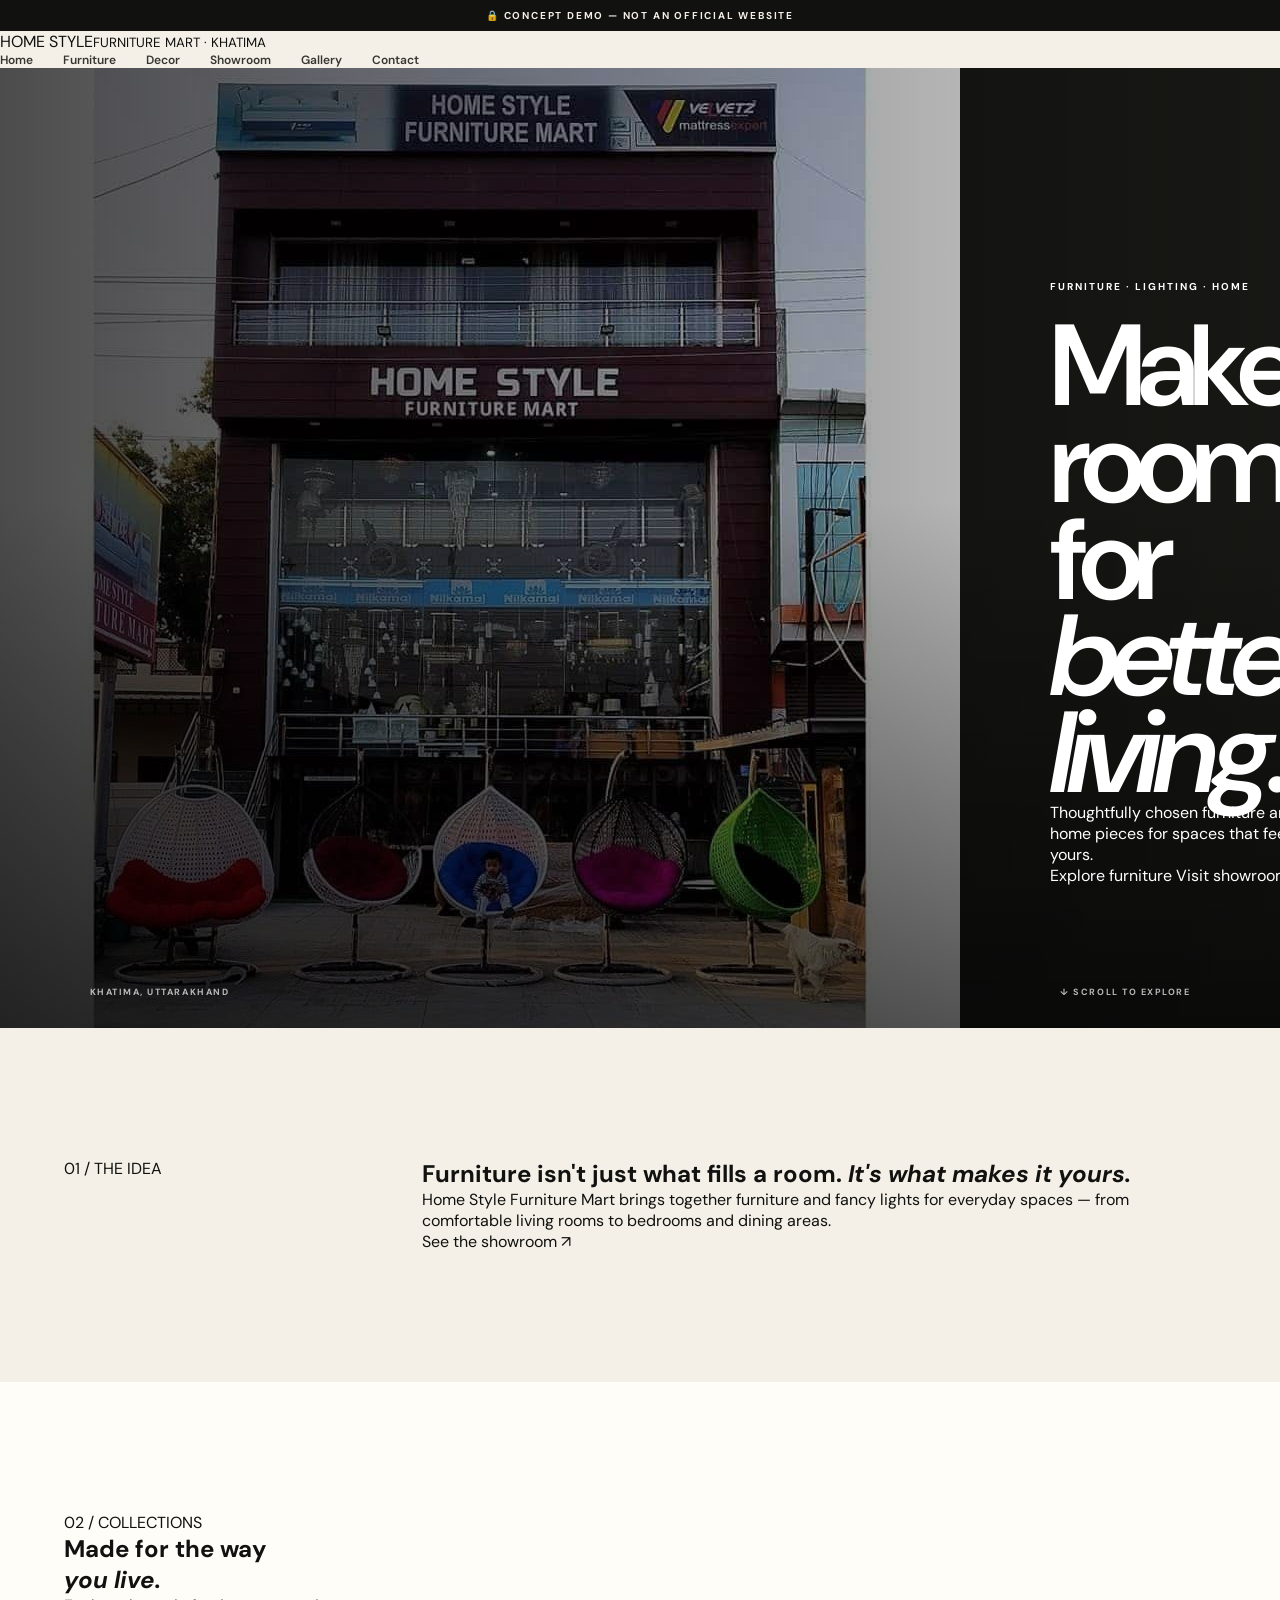
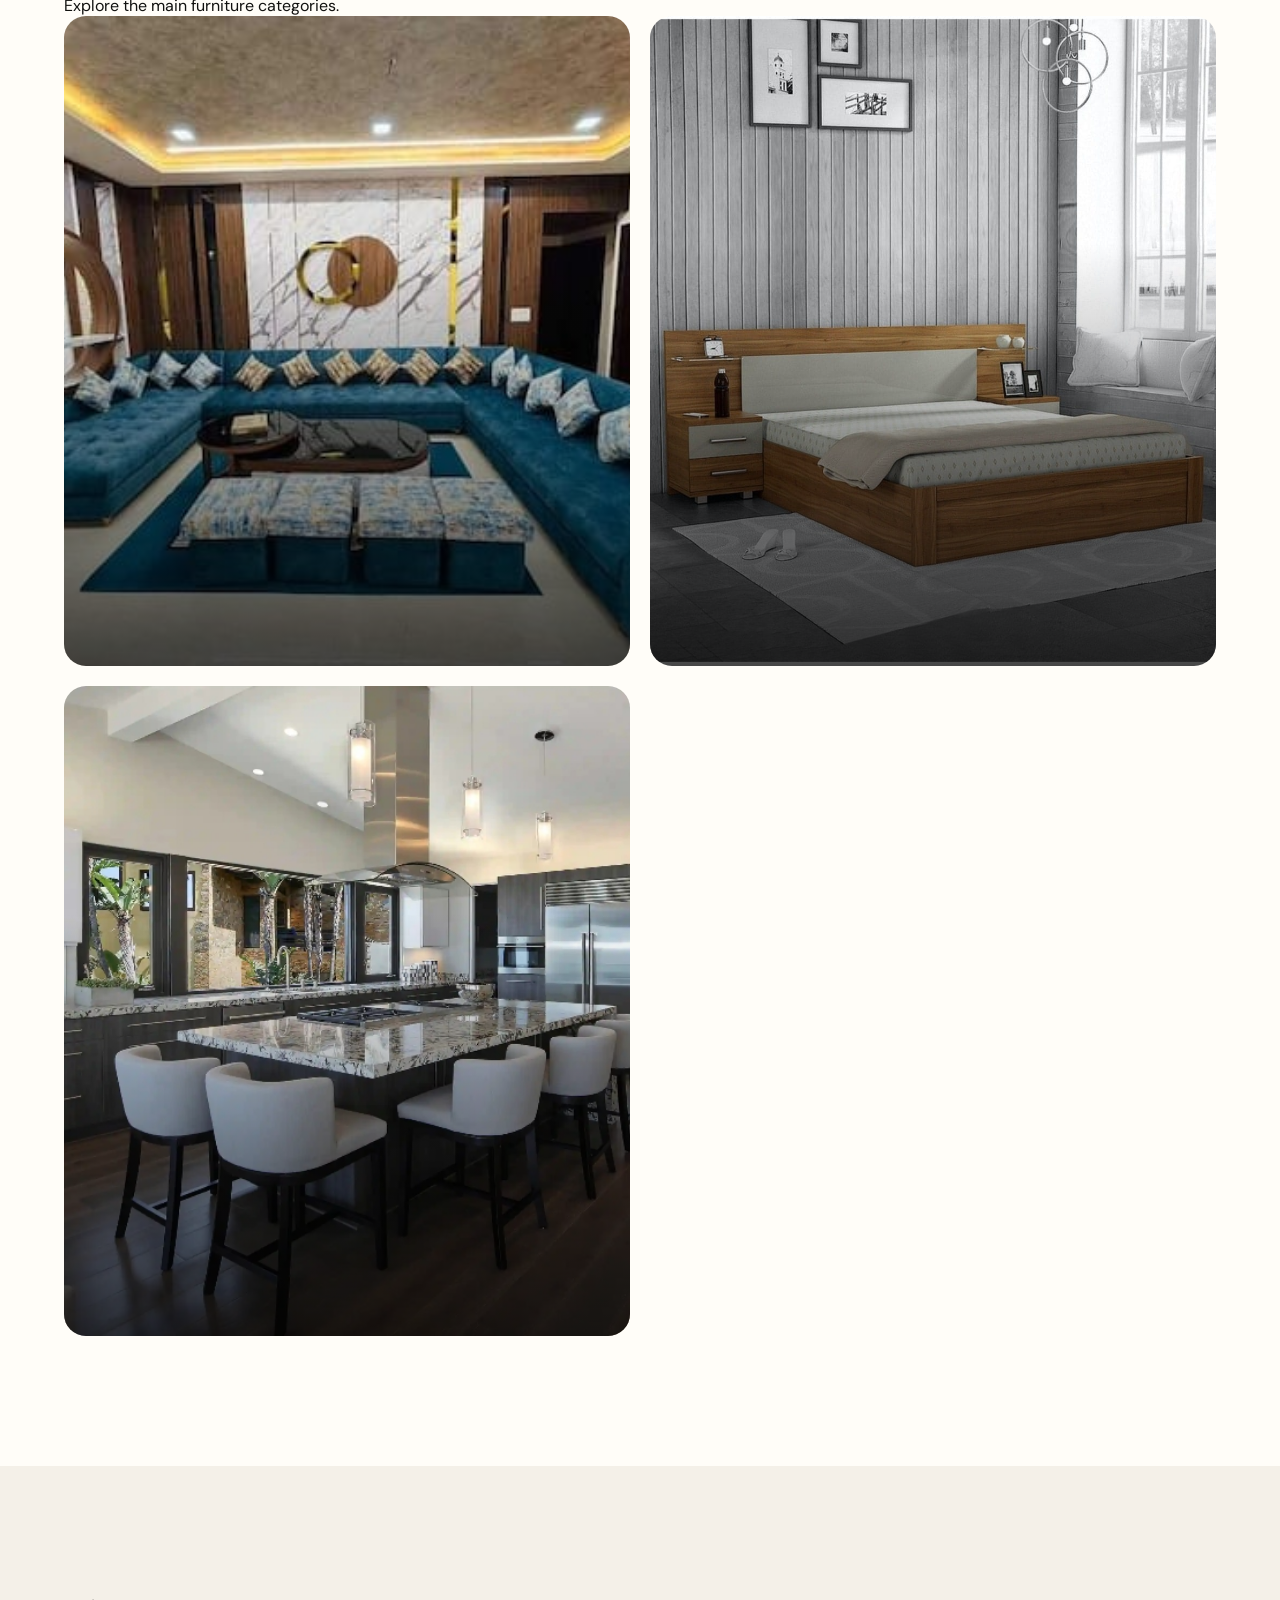
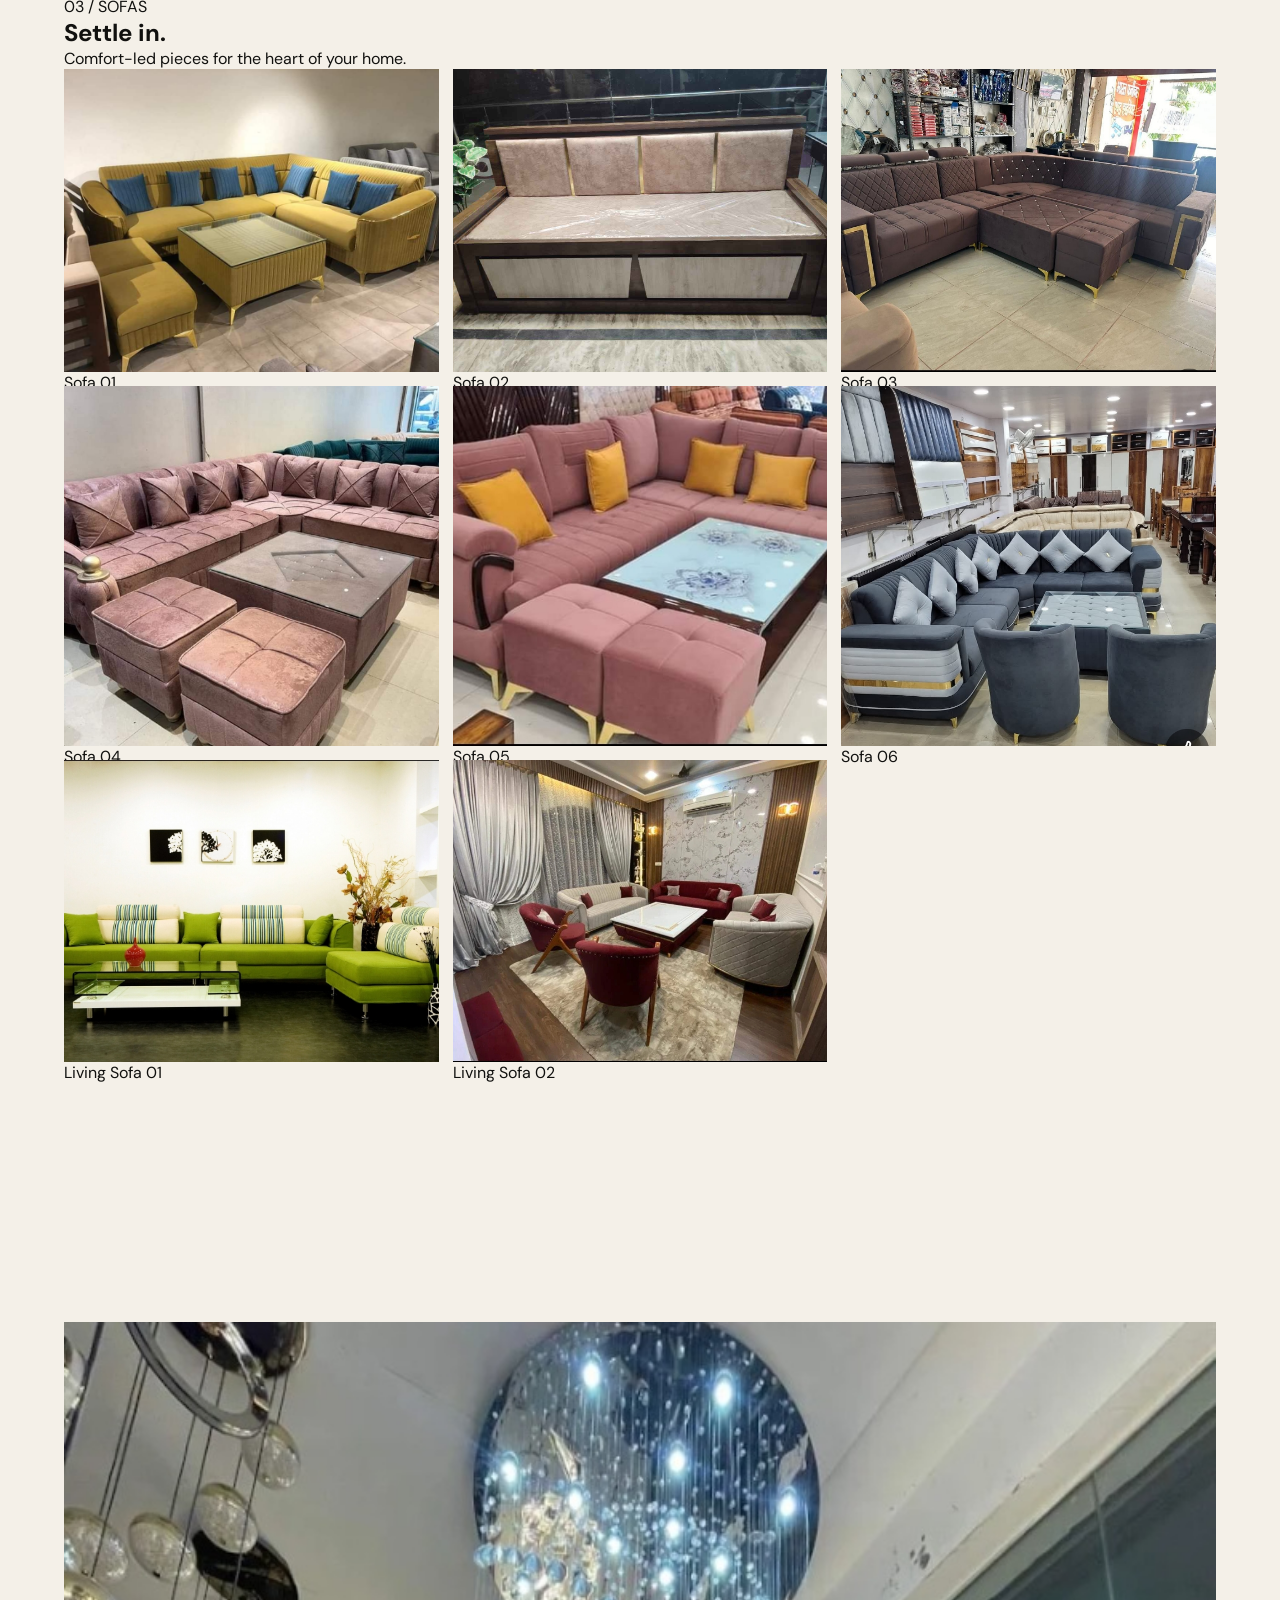
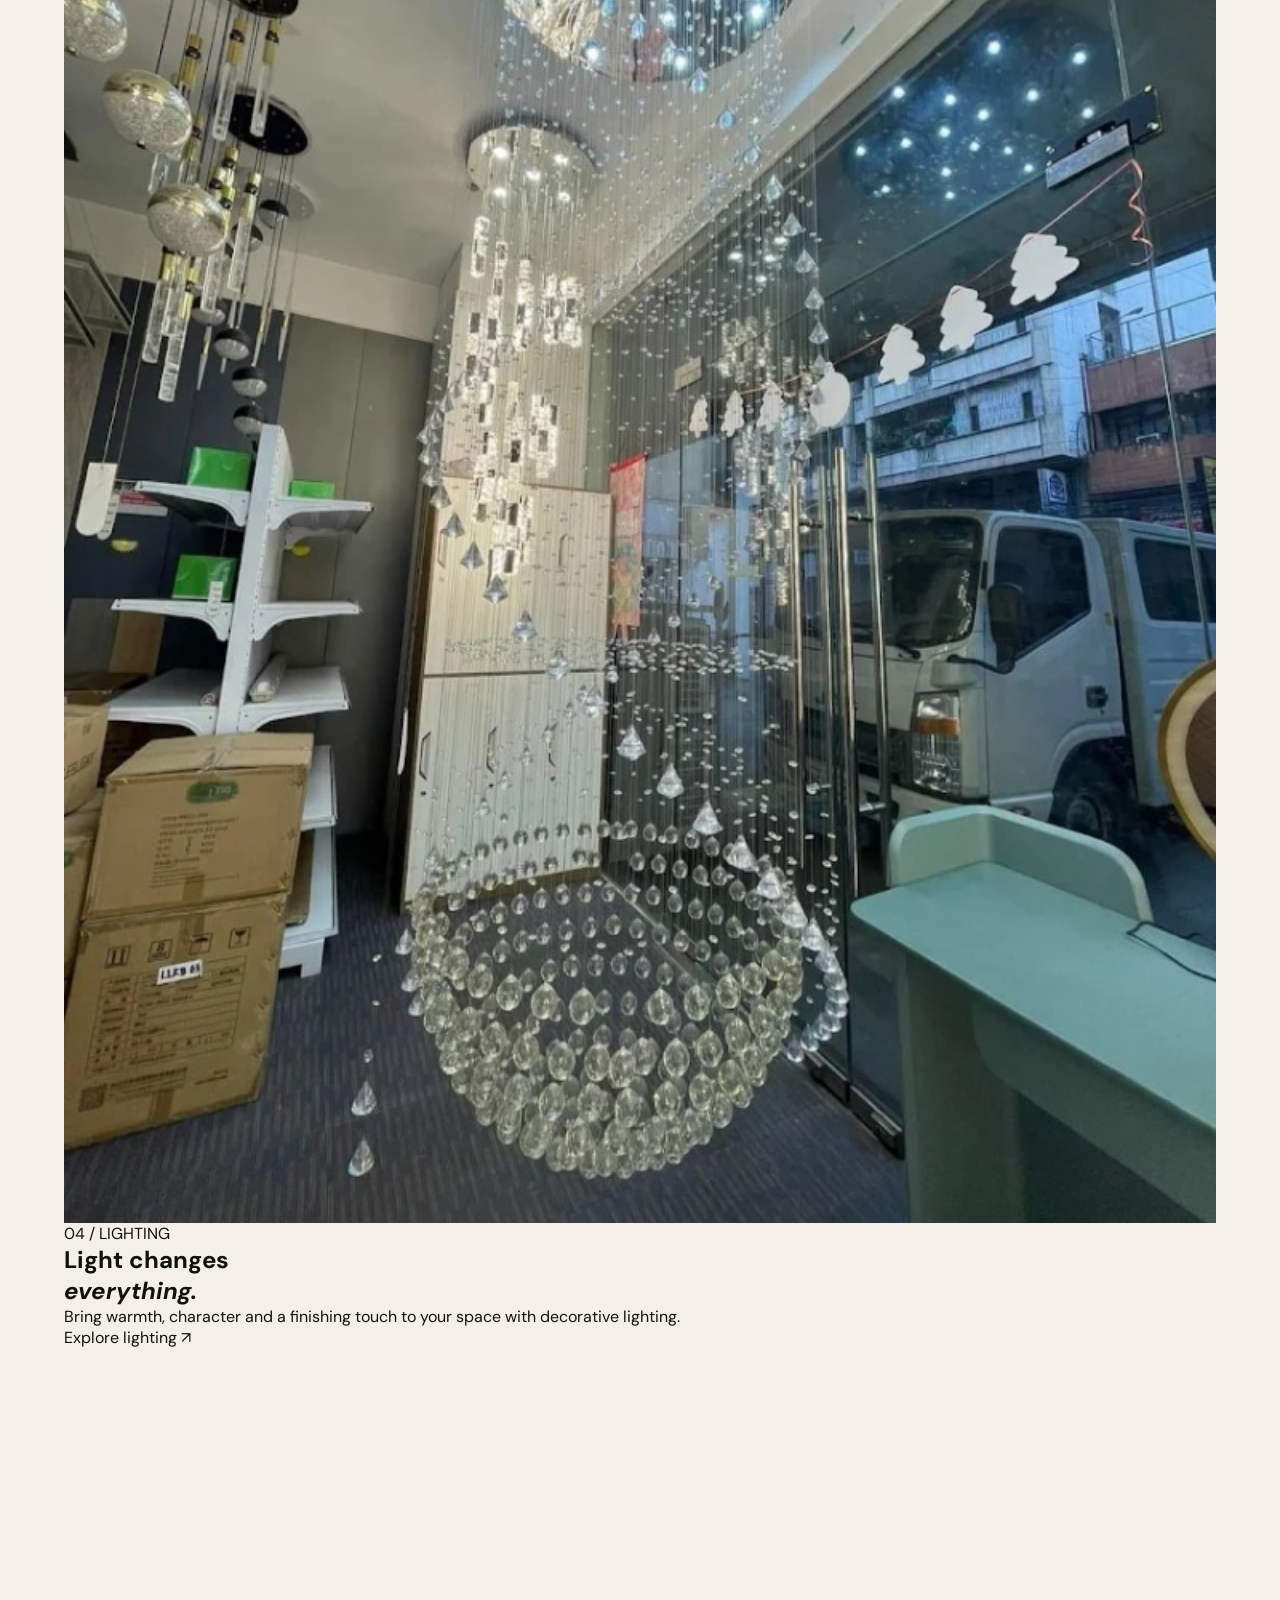
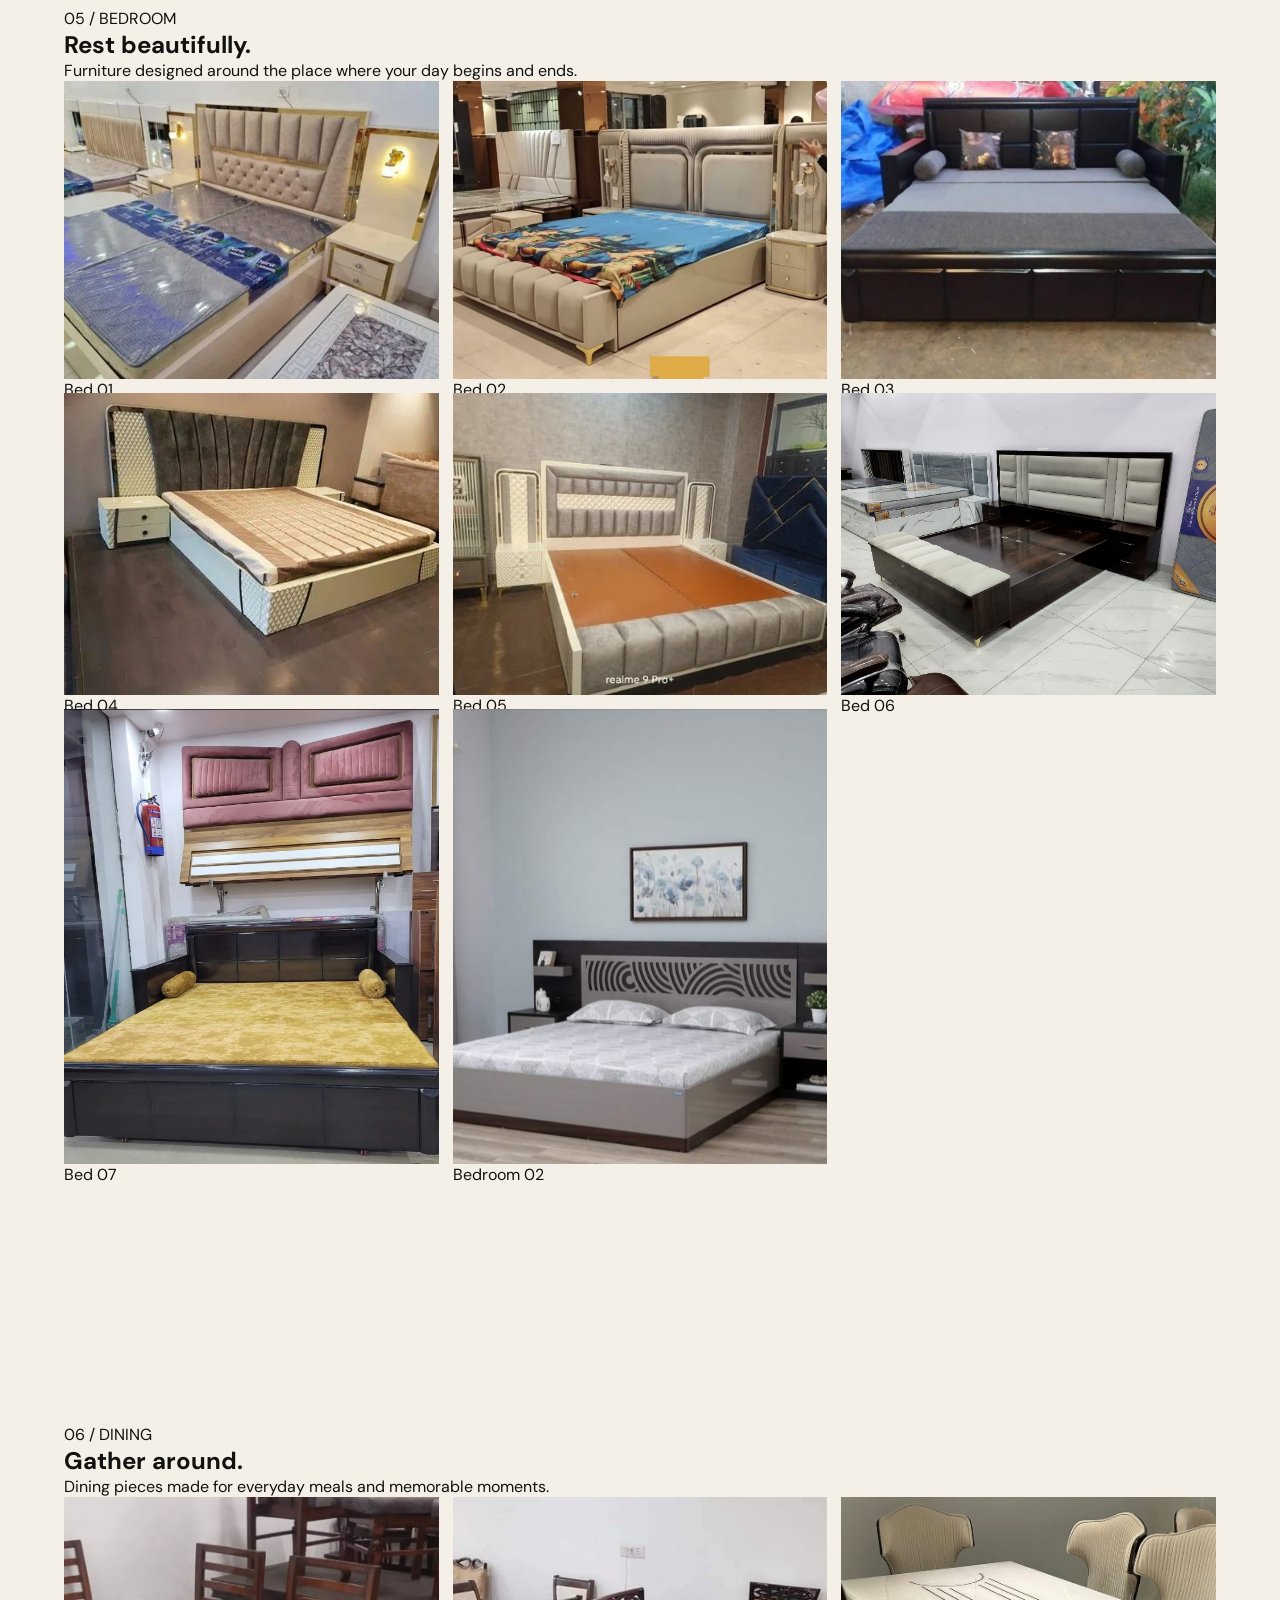
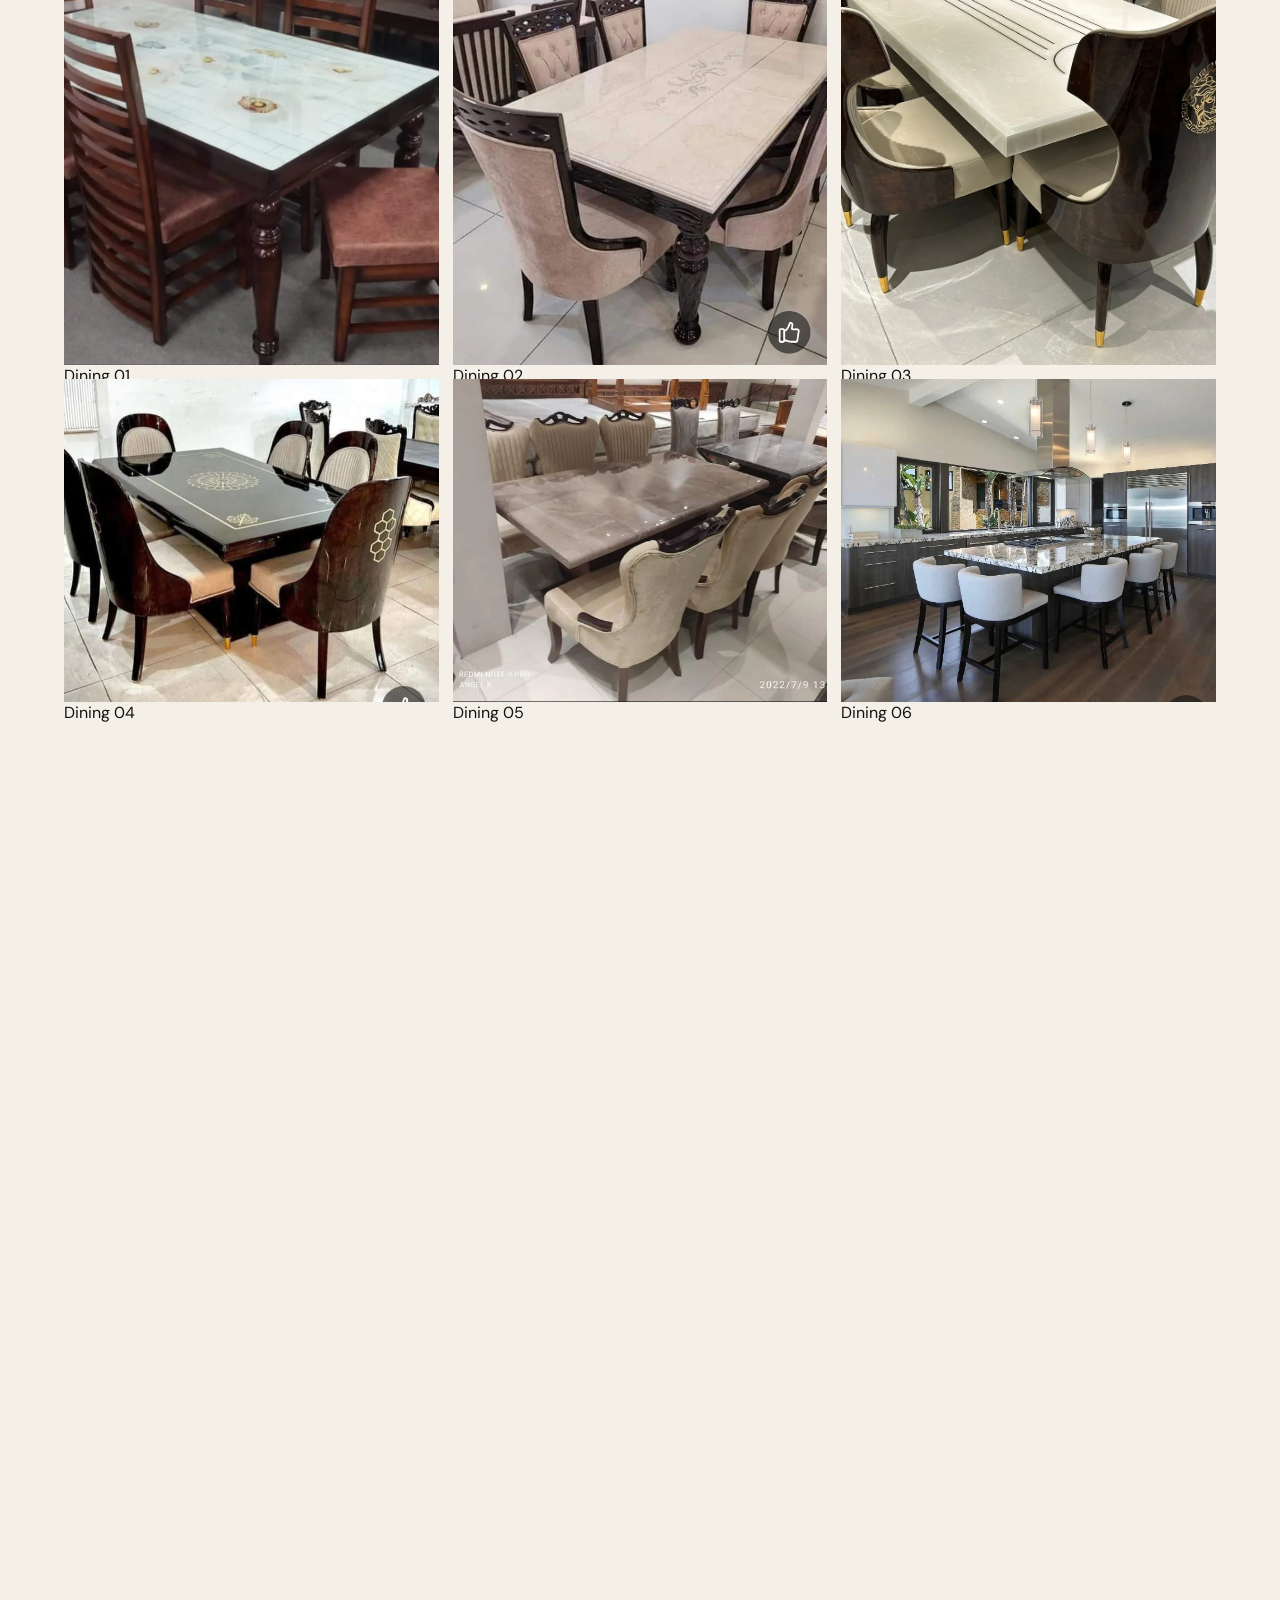
==== commit 542431d1: "Update print statement from 'Hello' to 'Goodbye'" ====
--- a/index.html
+++ b/index.html
@@ -3,663 +3,244 @@
 <head>
   <meta charset="UTF-8">
   <meta name="viewport" content="width=device-width, initial-scale=1.0">
-
+  <meta name="description" content="Home Style Furniture Mart, Khatima — furniture and fancy lights for better living.">
+  <meta name="theme-color" content="#11110f">
   <title>Home Style Furniture Mart | Khatima</title>
-  <meta name="description" content="Home Style Furniture Mart, Khatima — furniture, interiors and home décor.">
-
   <link rel="preconnect" href="https://fonts.googleapis.com">
   <link rel="preconnect" href="https://fonts.gstatic.com" crossorigin>
-  <link href="https://fonts.googleapis.com/css2?family=DM+Sans:wght@400;500;600;700&family=Playfair+Display:wght@500;600&display=swap" rel="stylesheet">
-
+  <link href="https://fonts.googleapis.com/css2?family=DM+Sans:wght@400;500;600;700&family=Playfair+Display:wght@500;600;700&display=swap" rel="stylesheet">
   <link rel="stylesheet" href="style.css">
 </head>
-
 <body>
 
-  <!-- DEMO NOTICE -->
-  <div class="demo-bar">
-    CONCEPT DEMO — NOT AN OFFICIAL WEBSITE
-  </div>
-
-  <!-- NAVBAR -->
-  <header class="navbar" id="navbar">
-    <a href="#home" class="logo">
-      HOME STYLE
-      <span>FURNITURE MART</span>
-    </a>
-
-    <nav class="nav-links" id="navLinks">
+<div class="demo-bar">🔒 CONCEPT DEMO — NOT AN OFFICIAL WEBSITE</div>
+
+<header class="nav-wrap" id="top">
+  <nav class="nav">
+    <a class="brand" href="#home" aria-label="Home Style Furniture Mart home">
+      <span>HOME STYLE</span><small>FURNITURE MART · KHATIMA</small>
+    </a>
+    <button class="menu-btn" aria-label="Open menu" aria-expanded="false">☰</button>
+    <div class="nav-links">
       <a href="#home">Home</a>
       <a href="#furniture">Furniture</a>
       <a href="#decor">Decor</a>
       <a href="#showroom">Showroom</a>
       <a href="#gallery">Gallery</a>
-      <a href="#contact">Contact</a>
-    </nav>
-
-    <a href="tel:+918449311567" class="nav-call">Call Store</a>
-
-    <button class="menu-btn" id="menuBtn" aria-label="Open menu">
-      <span></span>
-      <span></span>
-    </button>
-  </header>
-
-
-  <!-- HERO -->
-  <main>
-
-    <section class="hero" id="home">
-
-      <div class="hero-image">
-        <img src="images/hero.jpg" alt="Home Style Furniture Mart">
-      </div>
-
-      <div class="hero-overlay"></div>
-
-      <div class="hero-content reveal">
-        <p class="eyebrow">HOME STYLE • KHATIMA</p>
-
-        <h1>
-          Make room<br>
-          for better living.
-        </h1>
-
-        <p class="hero-text">
-          Furniture that brings comfort, character and a sense of home
-          into every space.
-        </p>
-
-        <a href="#furniture" class="primary-btn">
-          Explore Collection
-          <span>↗</span>
-        </a>
-      </div>
-
-      <div class="hero-bottom">
-        <span>Furniture</span>
-        <span>Home Décor</span>
-        <span>Interiors</span>
-      </div>
-
-    </section>
-
-
-    <!-- INTRO -->
-    <section class="intro section">
-
-      <div class="intro-small reveal">
-        <span>01</span>
-        <p>THE HOME STYLE IDEA</p>
-      </div>
-
-      <div class="intro-content reveal">
-        <h2>
-          Furniture isn't just<br>
-          what fills a room.
-        </h2>
-
-        <p>
-          It's what makes the space feel yours.
-          From everyday comfort to statement pieces,
-          discover furniture designed to make living better.
-        </p>
-      </div>
-
-    </section>
-
-
-    <!-- COLLECTIONS -->
-    <section class="collections section">
-
-      <div class="section-heading reveal">
-        <div>
-          <span class="section-number">02</span>
-          <p>EXPLORE</p>
-        </div>
-
-        <h2>Collections<br><em>for every space.</em></h2>
-      </div>
-
-
-      <div class="collection-grid">
-
-        <a href="#furniture" class="collection-card reveal">
-          <img src="images/sofa-01.jpg" alt="Furniture collection">
-          <div class="collection-info">
-            <span>01</span>
-            <h3>Furniture</h3>
-            <p>Sofas · Beds · Chairs · Tables</p>
-          </div>
-        </a>
-
-
-        <a href="#decor" class="collection-card reveal">
-          <img src="images/decor-01.jpg" alt="Home decor and hanging lights">
-          <div class="collection-info">
-            <span>02</span>
-            <h3>Decor & Accessories</h3>
-            <p>Lighting · Details · Atmosphere</p>
-          </div>
-        </a>
-
-
-        <a href="#showroom" class="collection-card collection-card-wide reveal">
-          <img src="images/exterior-01.jpg" alt="Home Style Furniture Mart exterior">
-          <div class="collection-info">
-            <span>03</span>
-            <h3>The Showroom</h3>
-            <p>See it. Feel it. Live with it.</p>
-          </div>
-        </a>
-
-      </div>
-
-    </section>
-
-
-    <!-- FURNITURE -->
-    <section class="products section" id="furniture">
-
-      <div class="section-heading reveal">
-        <div>
-          <span class="section-number">03</span>
-          <p>FURNITURE</p>
-        </div>
-
-        <h2>Pieces made<br><em>to be lived in.</em></h2>
-      </div>
-
-
-      <!-- SOFAS -->
-      <div class="product-category">
-
-        <div class="category-title reveal">
-          <div>
-            <span>01</span>
-            <h3>Sofas</h3>
-          </div>
-
-          <p>Comfort meets character.</p>
-        </div>
-
-
-        <div class="product-grid">
-
-          <div class="product-card reveal">
-            <img src="images/sofa-01.jpg" alt="Sofa">
-          </div>
-
-          <div class="product-card reveal">
-            <img src="images/sofa-02.jpg" alt="Sofa">
-          </div>
-
-          <div class="product-card reveal">
-            <img src="images/sofa-03.jpg" alt="Sofa">
-          </div>
-
-          <div class="product-card reveal">
-            <img src="images/sofa-04.jpg" alt="Sofa">
-          </div>
-
-          <div class="product-card reveal">
-            <img src="images/sofa-05.jpg" alt="Sofa">
-          </div>
-
-          <div class="product-card reveal">
-            <img src="images/sofa-06.jpg" alt="Sofa">
-          </div>
-
-        </div>
-
-
-        <div class="lifestyle-grid">
-
-          <div class="lifestyle-card reveal">
-            <img src="images/sofa-living-01.jpg" alt="Sofa in living room">
-          </div>
-
-          <div class="lifestyle-card reveal">
-            <img src="images/sofa-living-02.jpg" alt="Sofa living room">
-          </div>
-
-          <div class="lifestyle-card reveal">
-            <img src="images/sofa-living-03.jpg" alt="Living room sofa">
-          </div>
-
-        </div>
-
-      </div>
-
-
-      <!-- BEDS -->
-      <div class="product-category">
-
-        <div class="category-title reveal">
-          <div>
-            <span>02</span>
-            <h3>Beds</h3>
-          </div>
-
-          <p>Designed for slower mornings.</p>
-        </div>
-
-
-        <div class="product-grid">
-
-          <div class="product-card reveal"><img src="images/bed-01.jpg" alt="Bed"></div>
-          <div class="product-card reveal"><img src="images/bed-02.jpg" alt="Bed"></div>
-          <div class="product-card reveal"><img src="images/bed-03.jpg" alt="Bed"></div>
-          <div class="product-card reveal"><img src="images/bed-04.jpg" alt="Bed"></div>
-          <div class="product-card reveal"><img src="images/bed-05.jpg" alt="Bed"></div>
-          <div class="product-card reveal"><img src="images/bed-06.jpg" alt="Bed"></div>
-          <div class="product-card reveal"><img src="images/bed-07.jpg" alt="Bed"></div>
-
-        </div>
-
-
-        <div class="lifestyle-grid">
-
-          <div class="lifestyle-card reveal">
-            <img src="images/bed-living-01.jpg" alt="Bedroom interior">
-          </div>
-
-          <div class="lifestyle-card reveal">
-            <img src="images/bed-living-02.jpg" alt="Bedroom interior">
-          </div>
-
-        </div>
-
-      </div>
-
-
-      <!-- CHAIRS -->
-      <div class="product-category">
-
-        <div class="category-title reveal">
-          <div>
-            <span>03</span>
-            <h3>Chairs</h3>
-          </div>
-
-          <p>Small pieces. Big personality.</p>
-        </div>
-
-
-        <div class="product-grid">
-
-          <div class="product-card reveal">
-            <img src="images/chair-01.jpg" alt="Chair">
-          </div>
-
-          <div class="product-card reveal">
-            <img src="images/chair-02.jpg" alt="Chair">
-          </div>
-
-          <div class="product-card reveal">
-            <img src="images/hanging-chair-01.jpg" alt="Hanging chair">
-          </div>
-
-          <div class="product-card reveal">
-            <img src="images/hanging-chair-02.jpg" alt="Hanging chair">
-          </div>
-
-          <div class="product-card reveal">
-            <img src="images/hanging-chair-03.jpg" alt="Hanging chair">
-          </div>
-
-        </div>
-
-      </div>
-
-
-      <!-- DINING -->
-      <div class="product-category">
-
-        <div class="category-title reveal">
-          <div>
-            <span>04</span>
-            <h3>Dining</h3>
-          </div>
-
-          <p>Made for meals and memories.</p>
-        </div>
-
-
-        <div class="product-grid">
-
-          <div class="product-card reveal"><img src="images/dining-01.jpg" alt="Dining table"></div>
-          <div class="product-card reveal"><img src="images/dining-02.jpg" alt="Dining table"></div>
-          <div class="product-card reveal"><img src="images/dining-03.jpg" alt="Dining table"></div>
-          <div class="product-card reveal"><img src="images/dining-04.jpg" alt="Dining table"></div>
-          <div class="product-card reveal"><img src="images/dining-05.jpg" alt="Dining table"></div>
-
-        </div>
-
-
-        <div class="lifestyle-grid">
-
-          <div class="lifestyle-card reveal">
-            <img src="images/dining-living-01.jpg" alt="Dining area">
-          </div>
-
-        </div>
-
-      </div>
-
-
-      <!-- TABLES -->
-      <div class="product-category">
-
-        <div class="category-title reveal">
-          <div>
-            <span>05</span>
-            <h3>Tables</h3>
-          </div>
-
-          <p>The finishing touch.</p>
-        </div>
-
-
-        <div class="two-column-products">
-
-          <div class="large-product-card reveal">
-            <img src="images/table-01.jpg" alt="Table">
-          </div>
-
-          <div class="large-product-card reveal">
-            <img src="images/table-living-01.jpg" alt="Table in living room">
-          </div>
-
-        </div>
-
-      </div>
-
-    </section>
-
-
-    <!-- DECOR -->
-    <section class="decor-section section" id="decor">
-
-      <div class="section-heading reveal">
-        <div>
-          <span class="section-number">04</span>
-          <p>DECOR & ACCESSORIES</p>
-        </div>
-
-        <h2>Light changes<br><em>everything.</em></h2>
-      </div>
-
-
-      <div class="decor-grid">
-
-        <div class="decor-card reveal">
-          <img src="images/decor-01.jpg" alt="Hanging light">
-        </div>
-
-        <div class="decor-card reveal">
-          <img src="images/decor-02.jpg" alt="Decorative hanging light">
-        </div>
-
-        <div class="decor-card reveal">
-          <img src="images/decor-03.jpg" alt="Hanging light">
-        </div>
-
-      </div>
-
-    </section>
-
-
-    <!-- SHOWROOM -->
-    <section class="showroom section" id="showroom">
-
-      <div class="showroom-image reveal">
-        <img src="images/interior-01.jpg" alt="Home Style showroom interior">
-      </div>
-
-      <div class="showroom-content reveal">
-
-        <span class="section-number">05</span>
-
-        <p class="eyebrow">THE SHOWROOM</p>
-
-        <h2>
-          See it.<br>
-          Feel it.<br>
-          <em>Live with it.</em>
-        </h2>
-
-        <p>
-          Explore furniture, décor and living ideas in a real showroom
-          environment at Home Style Furniture Mart, Khatima.
-        </p>
-
-        <a href="tel:+918449311567" class="secondary-btn">
-          Call the Store ↗
-        </a>
-
-      </div>
-
-    </section>
-
-
-    <!-- INTERIOR -->
-    <section class="interior section">
-
-      <div class="interior-grid">
-
-        <div class="interior-card reveal">
-          <img src="images/interior-01.jpg" alt="Showroom interior">
-        </div>
-
-        <div class="interior-card reveal">
-          <img src="images/interior-02.jpg" alt="Showroom interior">
-        </div>
-
-      </div>
-
-    </section>
-
-
-    <!-- EXTERIOR -->
-    <section class="exterior section">
-
-      <div class="section-heading reveal">
-        <div>
-          <span class="section-number">06</span>
-          <p>VISIT US</p>
-        </div>
-
-        <h2>Made to be<br><em>seen in person.</em></h2>
-      </div>
-
-
-      <div class="exterior-grid">
-
-        <div class="exterior-main reveal">
-          <img src="images/exterior-01.jpg" alt="Home Style Furniture Mart exterior">
-        </div>
-
-        <div class="exterior-small reveal">
-          <img src="images/exterior-02.jpg" alt="Home Style Furniture Mart">
-        </div>
-
-        <div class="exterior-small reveal">
-          <img src="images/exterior-03.jpg" alt="Home Style Furniture Mart">
-        </div>
-
-        <div class="exterior-small reveal">
-          <img src="images/exterior-04.jpg" alt="Home Style Furniture Mart">
-        </div>
-
-        <div class="exterior-small reveal">
-          <img src="images/exterior-05.jpg" alt="Home Style Furniture Mart">
-        </div>
-
-        <div class="exterior-small reveal">
-          <img src="images/exterior-06.jpg" alt="Home Style Furniture Mart">
-        </div>
-
-      </div>
-
-    </section>
-
-
-    <!-- GALLERY -->
-    <section class="gallery section" id="gallery">
-
-      <div class="section-heading reveal">
-        <div>
-          <span class="section-number">07</span>
-          <p>GALLERY</p>
-        </div>
-
-        <h2>Spaces worth<br><em>coming home to.</em></h2>
-      </div>
-
-
-      <div class="gallery-grid">
-
-        <div class="gallery-item gallery-large reveal">
-          <img src="images/gallery-01.jpg" alt="Home Style Furniture gallery">
-        </div>
-
-        <div class="gallery-item reveal">
-          <img src="images/gallery-02.jpg" alt="Home Style Furniture gallery">
-        </div>
-
-        <div class="gallery-item reveal">
-          <img src="images/gallery-03.jpg" alt="Home Style Furniture gallery">
-        </div>
-
-        <div class="gallery-item reveal">
-          <img src="images/gallery-04.jpg" alt="Home Style Furniture gallery">
-        </div>
-
-        <div class="gallery-item gallery-wide reveal">
-          <img src="images/gallery-05.jpg" alt="Home Style Furniture gallery">
-        </div>
-
-        <div class="gallery-item reveal">
-          <img src="images/gallery-06.jpg" alt="Home Style Furniture gallery">
-        </div>
-
-        <div class="gallery-item reveal">
-          <img src="images/gallery-07.jpg" alt="Home Style Furniture gallery">
-        </div>
-
-      </div>
-
-    </section>
-
-
-    <!-- CONTACT -->
-    <section class="contact section" id="contact">
-
-      <div class="contact-inner">
-
-        <div class="contact-title reveal">
-          <span class="section-number">08</span>
-          <p>COME SAY HELLO</p>
-
-          <h2>
-            Your next<br>
-            room starts here.
-          </h2>
-        </div>
-
-
-        <div class="contact-details reveal">
-
-          <div class="detail">
-            <span>ADDRESS</span>
-            <p>
-              SH 29, Bhujia No. 3,<br>
-              Khatima, Charu Beta,<br>
-              Uttarakhand 262308
-            </p>
-          </div>
-
-          <div class="detail">
-            <span>PHONE</span>
-            <a href="tel:+918449311567">
-              +91 84493 11567
-            </a>
-          </div>
-
-          <div class="contact-buttons">
-
-            <a href="tel:+918449311567" class="primary-btn">
-              Call Store <span>↗</span>
-            </a>
-
-            <a
-              href="https://www.google.com/maps/search/?api=1&query=Home+Style+Furniture+Mart+Khatima"
-              target="_blank"
-              rel="noopener"
-              class="secondary-btn"
-            >
-              Google Directions ↗
-            </a>
-
-          </div>
-
-        </div>
-
-      </div>
-
-    </section>
-
-
-    <!-- FINAL CTA -->
-    <section class="final-cta">
-
-      <div class="final-cta-content reveal">
-
-        <p>HOME STYLE FURNITURE MART</p>
-
-        <h2>
-          Make your<br>
-          space <em>yours.</em>
-        </h2>
-
-        <a href="#contact" class="primary-btn">
-          Visit Us <span>↗</span>
-        </a>
-
-      </div>
-
-    </section>
-
-  </main>
-
-
-  <!-- FOOTER -->
-  <footer class="footer">
-
-    <div class="footer-brand">
-      <strong>HOME STYLE</strong>
-      <span>FURNITURE MART</span>
+      <a class="nav-cta" href="#contact">Contact</a>
     </div>
-
-    <p>
-      Khatima, Uttarakhand
-    </p>
-
-    <p>
-      © 2026 Home Style Furniture Mart
-    </p>
-
-  </footer>
-
-
-  <!-- FLOATING CALL BUTTON -->
-  <a href="tel:+918449311567" class="floating-call" aria-label="Call Home Style Furniture Mart">
-    ☎
-  </a>
-
-
-  <script src="script.js"></script>
-
+  </nav>
+</header>
+
+<main>
+<section class="hero" id="home">
+  <img class="hero-img" src="images/hero.jpg" alt="Home Style Furniture Mart" fetchpriority="high">
+  <div class="hero-overlay"></div>
+  <div class="hero-content reveal">
+    <p class="eyebrow">FURNITURE · LIGHTING · HOME</p>
+    <h1>Make room for<br><em>better living.</em></h1>
+    <p class="hero-copy">Thoughtfully chosen furniture and home pieces for spaces that feel like yours.</p>
+    <div class="hero-actions">
+      <a class="btn btn-light" href="#furniture">Explore furniture</a>
+      <a class="btn btn-ghost" href="#contact">Visit showroom</a>
+    </div>
+  </div>
+  <div class="hero-bottom"><span>Khatima, Uttarakhand</span><span>↓ Scroll to explore</span></div>
+</section>
+
+<section class="intro section reveal">
+  <div class="section-kicker">01 / THE IDEA</div>
+  <div class="intro-grid">
+    <h2>Furniture isn't just what fills a room. <em>It's what makes it yours.</em></h2>
+    <div>
+      <p>Home Style Furniture Mart brings together furniture and fancy lights for everyday spaces — from comfortable living rooms to bedrooms and dining areas.</p>
+      <a class="text-link" href="#showroom">See the showroom <span>↗</span></a>
+    </div>
+  </div>
+</section>
+
+<section class="collections section" id="furniture">
+  <div class="section-head reveal">
+    <div><div class="section-kicker">02 / COLLECTIONS</div><h2>Made for the way<br><em>you live.</em></h2></div>
+    <p>Explore the main furniture categories.</p>
+  </div>
+
+  <div class="collection-grid">
+    <a class="collection-card tall reveal" href="#sofas">
+      <img src="images/sofa-living-01.jpg" alt="Living room sofa">
+      <div><span>01</span><h3>Living Room</h3><p>Sofas · Tables · Seating</p></div>
+    </a>
+    <a class="collection-card reveal" href="#beds">
+      <img src="images/bed-living-01.jpg" alt="Bedroom furniture">
+      <div><span>02</span><h3>Bedroom</h3><p>Beds · Side tables · Comfort</p></div>
+    </a>
+    <a class="collection-card reveal" href="#dining">
+      <img src="images/dining-living-01.jpg" alt="Dining furniture">
+      <div><span>03</span><h3>Dining</h3><p>Tables · Chairs · Gatherings</p></div>
+    </a>
+  </div>
+</section>
+
+<section class="product-section section" id="sofas">
+  <div class="section-head compact reveal"><div><div class="section-kicker">03 / SOFAS</div><h2>Settle in.</h2></div><p>Comfort-led pieces for the heart of your home.</p></div>
+  <div class="product-grid">
+    <article class="product reveal"><img src="images/sofa-01.jpg" alt="Sofa"><span>Sofa 01</span></article>
+    <article class="product reveal"><img src="images/sofa-02.jpg" alt="Sofa"><span>Sofa 02</span></article>
+    <article class="product reveal"><img src="images/sofa-03.jpg" alt="Sofa"><span>Sofa 03</span></article>
+    <article class="product reveal"><img src="images/sofa-04.jpg" alt="Sofa"><span>Sofa 04</span></article>
+    <article class="product reveal"><img src="images/sofa-05.jpg" alt="Sofa"><span>Sofa 05</span></article>
+    <article class="product reveal"><img src="images/sofa-06.jpg" alt="Sofa"><span>Sofa 06</span></article>
+    <article class="product reveal"><img src="images/sofa-living-02.jpg" alt="Living room sofa"><span>Living Sofa 01</span></article>
+    <article class="product reveal"><img src="images/sofa-living-03.jpg" alt="Living room sofa"><span>Living Sofa 02</span></article>
+  </div>
+</section>
+
+<section class="feature section reveal">
+  <div class="feature-image"><img src="images/decor-01.jpg" alt="Fancy lighting and decor"></div>
+  <div class="feature-copy">
+    <div class="section-kicker">04 / LIGHTING</div>
+    <h2>Light changes<br><em>everything.</em></h2>
+    <p>Bring warmth, character and a finishing touch to your space with decorative lighting.</p>
+    <a class="text-link" href="#decor">Explore lighting <span>↗</span></a>
+  </div>
+</section>
+
+<section class="product-section section" id="beds">
+  <div class="section-head compact reveal"><div><div class="section-kicker">05 / BEDROOM</div><h2>Rest beautifully.</h2></div><p>Furniture designed around the place where your day begins and ends.</p></div>
+  <div class="product-grid">
+    <article class="product reveal"><img src="images/bed-01.jpg" alt="Bed"><span>Bed 01</span></article>
+    <article class="product reveal"><img src="images/bed-02.jpg" alt="Bed"><span>Bed 02</span></article>
+    <article class="product reveal"><img src="images/bed-03.jpg" alt="Bed"><span>Bed 03</span></article>
+    <article class="product reveal"><img src="images/bed-04.jpg" alt="Bed"><span>Bed 04</span></article>
+    <article class="product reveal"><img src="images/bed-05.jpg" alt="Bed"><span>Bed 05</span></article>
+    <article class="product reveal"><img src="images/bed-06.jpg" alt="Bed"><span>Bed 06</span></article>
+    <article class="product reveal"><img src="images/bed-07.jpg" alt="Bed"><span>Bed 07</span></article>
+    <article class="product reveal"><img src="images/bed-living-02.jpg" alt="Bedroom furniture"><span>Bedroom 02</span></article>
+  </div>
+</section>
+
+<section class="product-section section" id="dining">
+  <div class="section-head compact reveal"><div><div class="section-kicker">06 / DINING</div><h2>Gather around.</h2></div><p>Dining pieces made for everyday meals and memorable moments.</p></div>
+  <div class="product-grid">
+    <article class="product reveal"><img src="images/dining-01.jpg" alt="Dining table"><span>Dining 01</span></article>
+    <article class="product reveal"><img src="images/dining-02.jpg" alt="Dining table"><span>Dining 02</span></article>
+    <article class="product reveal"><img src="images/dining-03.jpg" alt="Dining table"><span>Dining 03</span></article>
+    <article class="product reveal"><img src="images/dining-04.jpg" alt="Dining table"><span>Dining 04</span></article>
+    <article class="product reveal"><img src="images/dining-05.jpg" alt="Dining table"><span>Dining 05</span></article>
+    <article class="product reveal"><img src="images/dining-living-01.jpg" alt="Dining furniture"><span>Dining 06</span></article>
+  </div>
+</section>
+
+<section class="seating section reveal">
+  <div class="section-head compact"><div><div class="section-kicker">07 / SEATING</div><h2>Take a seat.</h2></div><p>Chairs that add function and personality.</p></div>
+  <div class="wide-grid">
+    <article><img src="images/chair-01.jpg" alt="Chair"><span>Chair 01</span></article>
+    <article><img src="images/chair-02.jpg" alt="Chair"><span>Chair 02</span></article>
+    <article><img src="images/hanging-chair-01.jpg" alt="Hanging chair"><span>Hanging Chair 01</span></article>
+    <article><img src="images/hanging-chair-02.jpg" alt="Hanging chair"><span>Hanging Chair 02</span></article>
+    <article><img src="images/hanging-chair-03.jpg" alt="Hanging chair"><span>Hanging Chair 03</span></article>
+  </div>
+</section>
+
+<section class="decor section" id="decor">
+  <div class="section-head reveal"><div><div class="section-kicker">08 / DECOR</div><h2>Details make<br><em>the room.</em></h2></div><p>Decorative lighting and finishing pieces to give your space its own character.</p></div>
+  <div class="decor-grid">
+    <img class="reveal" src="images/decor-01.jpg" alt="Decorative light">
+    <img class="reveal" src="images/decor-02.jpg" alt="Decorative light">
+    <img class="reveal" src="images/decor-03.jpg" alt="Decorative light">
+  </div>
+</section>
+
+<section class="showroom section" id="showroom">
+  <div class="showroom-copy reveal">
+    <div class="section-kicker">09 / SHOWROOM</div>
+    <h2>See it.<br><em>Feel it.</em><br>Live with it.</h2>
+    <p>Visit the showroom in Khatima and explore the furniture in person.</p>
+    <a class="btn btn-dark" href="#contact">Plan your visit</a>
+  </div>
+  <div class="showroom-image reveal"><img src="images/interior-01.jpg" alt="Home Style Furniture Mart showroom interior"></div>
+</section>
+
+<section class="interior section">
+  <div class="section-head reveal"><div><div class="section-kicker">10 / INSIDE</div><h2>A closer look.</h2></div><p>Real showroom views from Home Style Furniture Mart.</p></div>
+  <div class="interior-grid">
+    <img class="reveal" src="images/interior-01.jpg" alt="Showroom interior">
+    <img class="reveal" src="images/interior-02.jpg" alt="Showroom interior">
+  </div>
+</section>
+
+<section class="exterior section">
+  <div class="section-head reveal"><div><div class="section-kicker">11 / THE STORE</div><h2>Find your<br><em>next piece.</em></h2></div><p>Exterior views of the showroom in Khatima.</p></div>
+  <div class="exterior-grid">
+    <img class="reveal" src="images/exterior-01.jpg" alt="Home Style Furniture Mart exterior">
+    <img class="reveal" src="images/exterior-02.jpg" alt="Home Style Furniture Mart exterior">
+    <img class="reveal" src="images/exterior-03.jpg" alt="Home Style Furniture Mart exterior">
+    <img class="reveal" src="images/exterior-04.jpg" alt="Home Style Furniture Mart exterior">
+    <img class="reveal" src="images/exterior-05.jpg" alt="Home Style Furniture Mart exterior">
+    <img class="reveal" src="images/exterior-06.jpg" alt="Home Style Furniture Mart exterior">
+  </div>
+</section>
+
+<section class="rating section reveal">
+  <div class="rating-mark">4.8</div>
+  <div><div class="stars">★★★★★</div><h2>Furniture worth<br><em>coming back for.</em></h2><p>Rated 4.8/5 in a current business listing.</p></div>
+</section>
+
+<section class="gallery section" id="gallery">
+  <div class="section-head reveal"><div><div class="section-kicker">12 / GALLERY</div><h2>Spaces worth<br><em>coming home to.</em></h2></div><p>Tap any photo to view it larger.</p></div>
+  <div class="masonry">
+    <button class="gallery-item reveal" data-full="images/gallery-01.jpg"><img src="images/gallery-01.jpg" alt="Home Style Furniture Mart gallery"></button>
+    <button class="gallery-item reveal" data-full="images/gallery-02.jpg"><img src="images/gallery-02.jpg" alt="Home Style Furniture Mart gallery"></button>
+    <button class="gallery-item reveal" data-full="images/gallery-03.jpg"><img src="images/gallery-03.jpg" alt="Home Style Furniture Mart gallery"></button>
+    <button class="gallery-item reveal" data-full="images/gallery-04.jpg"><img src="images/gallery-04.jpg" alt="Home Style Furniture Mart gallery"></button>
+    <button class="gallery-item reveal" data-full="images/gallery-05.jpg"><img src="images/gallery-05.jpg" alt="Home Style Furniture Mart gallery"></button>
+    <button class="gallery-item reveal" data-full="images/gallery-06.jpg"><img src="images/gallery-06.jpg" alt="Home Style Furniture Mart gallery"></button>
+    <button class="gallery-item reveal" data-full="images/gallery-07.jpg"><img src="images/gallery-07.jpg" alt="Home Style Furniture Mart gallery"></button>
+  </div>
+</section>
+
+<section class="contact section" id="contact">
+  <div class="contact-top reveal">
+    <div><div class="section-kicker">13 / CONTACT</div><h2>Let's make your<br><em>space yours.</em></h2></div>
+    <p>Have a question, want to see something in person, or planning a visit? Choose the easiest way to reach the store.</p>
+  </div>
+  <div class="contact-grid">
+    <a class="contact-card primary" href="https://wa.me/918449311567" target="_blank" rel="noopener"><span>01</span><strong>WhatsApp Us</strong><small>Chat directly</small><b>↗</b></a>
+    <a class="contact-card" href="tel:+918449311567"><span>02</span><strong>Call Store</strong><small>+91 84493 11567</small><b>↗</b></a>
+    <a class="contact-card" href="https://www.google.com/maps/search/?api=1&query=Home%20Style%20Furniture%20Mart%2C%20SH%2029%2C%20Bhujia%20No.%203%2C%20Khatima%2C%20Uttarakhand%20262308" target="_blank" rel="noopener"><span>03</span><strong>Get Directions</strong><small>Khatima showroom</small><b>↗</b></a>
+    <a class="contact-card" href="mailto:homestylefurnituremart@gmail.com"><span>04</span><strong>Email Us</strong><small>homestylefurnituremart@gmail.com</small><b>↗</b></a>
+    <a class="contact-card" href="https://instagram.com/home_style_furniture_mart" target="_blank" rel="noopener"><span>05</span><strong>Instagram</strong><small>@home_style_furniture_mart</small><b>↗</b></a>
+    <a class="contact-card" href="https://www.facebook.com/rohit.choudhari.583" target="_blank" rel="noopener"><span>06</span><strong>Facebook</strong><small>Visit profile</small><b>↗</b></a>
+  </div>
+  <div class="address reveal">
+    <div><span>SHOWROOM</span><strong>SH 29, Bhujia No. 3,<br>Khatima, Charu Beta,<br>Uttarakhand 262308, India</strong></div>
+    <div><span>PHONE</span><strong>+91 84493 11567</strong></div>
+  </div>
+</section>
+
+<section class="final-cta">
+  <div class="reveal"><p class="eyebrow">HOME STYLE FURNITURE MART · KHATIMA</p><h2>Make space for<br><em>what matters.</em></h2><a class="btn btn-light" href="#contact">Get in touch</a></div>
+</section>
+</main>
+
+<footer>
+  <div><strong>HOME STYLE</strong><span>Furniture Mart · Khatima</span></div>
+  <p>© 2026 Home Style Furniture Mart</p>
+</footer>
+
+<div class="demo-note">This is an unofficial website concept created by Vansh Builds Websites for demonstration purposes only. It is not affiliated with or officially associated with the business shown.</div>
+
+<div class="mobile-bar">
+  <a href="https://wa.me/918449311567" target="_blank" rel="noopener">WhatsApp</a>
+  <a href="tel:+918449311567">Call</a>
+  <a href="https://www.google.com/maps/search/?api=1&query=Home%20Style%20Furniture%20Mart%2C%20SH%2029%2C%20Bhujia%20No.%203%2C%20Khatima%2C%20Uttarakhand%20262308" target="_blank" rel="noopener">Directions</a>
+</div>
+
+<div class="lightbox" aria-hidden="true">
+  <button class="lightbox-close" aria-label="Close">×</button>
+  <img src="" alt="">
+</div>
+
+<script src="script.js"></script>
 </body>
-</html>
+  </html>
--- a/style.css
+++ b/style.css
@@ -1,2083 +1,1172 @@
-/* =====================================================
-   HOME STYLE FURNITURE MART
-   PREMIUM WEBSITE
-===================================================== */
-
-
-/* =========================
-   ROOT
-========================= */
-
 :root {
-
-    --cream: #f4f0e8;
-    --cream-light: #faf8f3;
-    --dark: #151512;
-    --dark-soft: #24231f;
-    --text: #20201c;
-    --muted: #77736a;
-    --border: rgba(30, 30, 25, 0.15);
-    --white: #ffffff;
-
-    --serif: "Playfair Display", serif;
-    --sans: "DM Sans", sans-serif;
-
-}
-
-
-/* =========================
-   RESET
-========================= */
+  --cream: #f4f0e8;
+  --cream-dark: #e8e1d5;
+  --black: #11110f;
+  --soft-black: #1b1b18;
+  --muted: #77736b;
+  --line: rgba(17, 17, 15, 0.14);
+  --white: #fffdf8;
+  --radius: 22px;
+  --serif: "Playfair Display", Georgia, serif;
+  --sans: "DM Sans", Arial, sans-serif;
+}
 
 * {
-    margin: 0;
-    padding: 0;
-    box-sizing: border-box;
-}
-
+  margin: 0;
+  padding: 0;
+  box-sizing: border-box;
+}
 
 html {
-    scroll-behavior: smooth;
-}
-
+  scroll-behavior: smooth;
+}
 
 body {
-
-    font-family: var(--sans);
-
-    background: var(--cream-light);
-
-    color: var(--text);
-
-    overflow-x: hidden;
-
-}
-
+  background: var(--cream);
+  color: var(--black);
+  font-family: var(--sans);
+  overflow-x: hidden;
+}
+
+body,
+button,
+a {
+  -webkit-tap-highlight-color: transparent;
+}
 
 img {
-
+  width: 100%;
+  height: 100%;
+  display: block;
+  object-fit: cover;
+}
+
+a {
+  color: inherit;
+  text-decoration: none;
+}
+
+button {
+  font: inherit;
+}
+
+.demo-bar {
+  position: relative;
+  z-index: 1000;
+  width: 100%;
+  padding: 9px 20px;
+  background: var(--black);
+  color: var(--cream);
+  text-align: center;
+  font-size: 10px;
+  font-weight: 700;
+  letter-spacing: 0.18em;
+}
+
+/* NAVBAR */
+
+.navbar {
+  position: fixed;
+  z-index: 999;
+  top: 31px;
+  left: 0;
+  width: 100%;
+  height: 82px;
+  padding: 0 4vw;
+  display: flex;
+  align-items: center;
+  justify-content: space-between;
+  background: rgba(244, 240, 232, 0.82);
+  backdrop-filter: blur(18px);
+  -webkit-backdrop-filter: blur(18px);
+  border-bottom: 1px solid rgba(17, 17, 15, 0.08);
+  transition: 0.35s ease;
+}
+
+.navbar.scrolled {
+  height: 70px;
+  background: rgba(244, 240, 232, 0.95);
+}
+
+.logo {
+  display: flex;
+  flex-direction: column;
+  font-size: 18px;
+  line-height: 0.95;
+  font-weight: 700;
+  letter-spacing: -0.04em;
+}
+
+.logo span {
+  margin-top: 5px;
+  font-size: 8px;
+  letter-spacing: 0.22em;
+  font-weight: 600;
+}
+
+.nav-links {
+  display: flex;
+  align-items: center;
+  gap: 30px;
+}
+
+.nav-links a {
+  position: relative;
+  font-size: 12px;
+  font-weight: 600;
+  color: #37352f;
+}
+
+.nav-links a::after {
+  content: "";
+  position: absolute;
+  left: 0;
+  bottom: -7px;
+  width: 0;
+  height: 1px;
+  background: var(--black);
+  transition: 0.3s ease;
+}
+
+.nav-links a:hover::after {
+  width: 100%;
+}
+
+.nav-call {
+  padding: 12px 18px;
+  border: 1px solid var(--black);
+  border-radius: 100px;
+  font-size: 11px;
+  font-weight: 700;
+  transition: 0.3s ease;
+}
+
+.nav-call:hover {
+  background: var(--black);
+  color: var(--cream);
+}
+
+.menu-btn {
+  display: none;
+  width: 44px;
+  height: 44px;
+  border: 0;
+  background: transparent;
+  cursor: pointer;
+}
+
+.menu-btn span {
+  display: block;
+  width: 22px;
+  height: 1.5px;
+  margin: 6px auto;
+  background: var(--black);
+}
+
+/* COMMON */
+
+.section {
+  padding: 130px 5vw;
+}
+
+.section-heading {
+  display: grid;
+  grid-template-columns: 0.8fr 2fr;
+  gap: 40px;
+  margin-bottom: 70px;
+}
+
+.section-heading > div {
+  display: flex;
+  gap: 15px;
+  align-items: flex-start;
+}
+
+.section-heading p {
+  font-size: 10px;
+  font-weight: 700;
+  letter-spacing: 0.18em;
+}
+
+.section-number {
+  font-size: 11px;
+  color: var(--muted);
+  font-weight: 600;
+}
+
+.section-heading h2 {
+  font-size: clamp(42px, 6vw, 88px);
+  line-height: 0.94;
+  letter-spacing: -0.055em;
+  font-weight: 600;
+}
+
+.section-heading h2 em,
+.final-cta h2 em,
+.showroom-content h2 em {
+  font-family: var(--serif);
+  font-weight: 500;
+}
+
+.eyebrow {
+  font-size: 10px;
+  font-weight: 700;
+  letter-spacing: 0.2em;
+}
+
+/* BUTTONS */
+
+.primary-btn,
+.secondary-btn {
+  display: inline-flex;
+  align-items: center;
+  justify-content: space-between;
+  gap: 30px;
+  min-width: 165px;
+  padding: 15px 18px;
+  border-radius: 100px;
+  font-size: 11px;
+  font-weight: 700;
+  transition: 0.3s ease;
+}
+
+.primary-btn {
+  background: var(--black);
+  color: var(--cream);
+}
+
+.primary-btn:hover {
+  transform: translateY(-3px);
+  background: #292925;
+}
+
+.secondary-btn {
+  border: 1px solid rgba(17, 17, 15, 0.3);
+}
+
+.secondary-btn:hover {
+  background: var(--black);
+  color: var(--cream);
+  border-color: var(--black);
+}
+
+/* HERO */
+
+.hero {
+  position: relative;
+  min-height: calc(100vh - 31px);
+  display: flex;
+  align-items: center;
+  overflow: hidden;
+  background: var(--soft-black);
+}
+
+.hero-image {
+  position: absolute;
+  inset: 0;
+}
+
+.hero-image img {
+  object-position: center;
+  animation: heroZoom 12s ease-out forwards;
+}
+
+@keyframes heroZoom {
+  from {
+    transform: scale(1.08);
+  }
+
+  to {
+    transform: scale(1);
+  }
+}
+
+.hero-overlay {
+  position: absolute;
+  inset: 0;
+  background:
+    linear-gradient(90deg, rgba(0, 0, 0, 0.7), rgba(0, 0, 0, 0.15)),
+    linear-gradient(0deg, rgba(0, 0, 0, 0.55), transparent 55%);
+}
+
+.hero-content {
+  position: relative;
+  z-index: 2;
+  max-width: 780px;
+  padding: 170px 7vw 100px;
+  color: white;
+}
+
+.hero-content .eyebrow {
+  margin-bottom: 25px;
+}
+
+.hero-content h1 {
+  font-size: clamp(60px, 9vw, 140px);
+  line-height: 0.84;
+  letter-spacing: -0.07em;
+  font-weight: 600;
+}
+
+.hero-text {
+  max-width: 430px;
+  margin: 35px 0;
+  color: rgba(255,255,255,0.75);
+  font-size: 15px;
+  line-height: 1.7;
+}
+
+.hero-content .primary-btn {
+  background: white;
+  color: var(--black);
+}
+
+.hero-bottom {
+  position: absolute;
+  z-index: 2;
+  bottom: 30px;
+  left: 7vw;
+  right: 7vw;
+  display: flex;
+  justify-content: space-between;
+  color: rgba(255,255,255,0.7);
+  font-size: 9px;
+  font-weight: 700;
+  letter-spacing: 0.17em;
+  text-transform: uppercase;
+}
+
+/* INTRO */
+
+.intro {
+  display: grid;
+  grid-template-columns: 0.8fr 2fr;
+  gap: 40px;
+}
+
+.intro-small {
+  display: flex;
+  gap: 15px;
+  color: var(--muted);
+  font-size: 10px;
+  font-weight: 700;
+  letter-spacing: 0.18em;
+}
+
+.intro-content {
+  max-width: 900px;
+}
+
+.intro-content h2 {
+  font-size: clamp(45px, 7vw, 100px);
+  line-height: 0.94;
+  letter-spacing: -0.06em;
+}
+
+.intro-content p {
+  max-width: 540px;
+  margin-top: 45px;
+  color: var(--muted);
+  font-size: 16px;
+  line-height: 1.8;
+}
+
+/* COLLECTIONS */
+
+.collections {
+  background: var(--white);
+}
+
+.collection-grid {
+  display: grid;
+  grid-template-columns: 1fr 1fr;
+  gap: 20px;
+}
+
+.collection-card {
+  position: relative;
+  height: 650px;
+  overflow: hidden;
+  border-radius: var(--radius);
+  color: white;
+}
+
+.collection-card-wide {
+  grid-column: 1 / -1;
+  height: 500px;
+}
+
+.collection-card::after {
+  content: "";
+  position: absolute;
+  inset: 0;
+  background: linear-gradient(0deg, rgba(0,0,0,0.72), transparent 65%);
+}
+
+.collection-card img {
+  transition: transform 0.8s ease;
+}
+
+.collection-card:hover img {
+  transform: scale(1.05);
+}
+
+.collection-info {
+  position: absolute;
+  z-index: 2;
+  left: 30px;
+  right: 30px;
+  bottom: 30px;
+}
+
+.collection-info span {
+  font-size: 10px;
+  opacity: 0.7;
+}
+
+.collection-info h3 {
+  margin: 8px 0;
+  font-size: clamp(27px, 4vw, 50px);
+  letter-spacing: -0.04em;
+}
+
+.collection-info p {
+  font-size: 11px;
+  opacity: 0.75;
+}
+
+/* PRODUCTS */
+
+.product-category {
+  margin-top: 120px;
+}
+
+.category-title {
+  display: flex;
+  align-items: flex-end;
+  justify-content: space-between;
+  gap: 20px;
+  margin-bottom: 35px;
+}
+
+.category-title > div {
+  display: flex;
+  align-items: baseline;
+  gap: 15px;
+}
+
+.category-title span {
+  color: var(--muted);
+  font-size: 10px;
+}
+
+.category-title h3 {
+  font-size: 42px;
+  letter-spacing: -0.05em;
+}
+
+.category-title p {
+  color: var(--muted);
+  font-size: 12px;
+}
+
+.product-grid {
+  display: grid;
+  grid-template-columns: repeat(3, 1fr);
+  gap: 14px;
+}
+
+.product-card {
+  height: 440px;
+  overflow: hidden;
+  background: var(--cream-dark);
+  border-radius: 14px;
+}
+
+.product-card img {
+  transition: transform 0.6s ease;
+}
+
+.product-card:hover img {
+  transform: scale(1.035);
+}
+
+.lifestyle-grid {
+  display: grid;
+  grid-template-columns: repeat(3, 1fr);
+  gap: 14px;
+  margin-top: 14px;
+}
+
+.lifestyle-card {
+  height: 380px;
+  overflow: hidden;
+  border-radius: 14px;
+}
+
+.lifestyle-card img {
+  transition: transform 0.6s ease;
+}
+
+.lifestyle-card:hover img {
+  transform: scale(1.04);
+}
+
+.two-column-products {
+  display: grid;
+  grid-template-columns: 1fr 1fr;
+  gap: 15px;
+}
+
+.large-product-card {
+  height: 600px;
+  overflow: hidden;
+  border-radius: 18px;
+}
+
+.large-product-card img {
+  transition: transform 0.7s ease;
+}
+
+.large-product-card:hover img {
+  transform: scale(1.035);
+}
+
+/* DECOR */
+
+.decor-section {
+  background: var(--soft-black);
+  color: white;
+}
+
+.decor-section .section-number,
+.decor-section .section-heading p {
+  color: rgba(255,255,255,0.5);
+}
+
+.decor-grid {
+  display: grid;
+  grid-template-columns: 1fr 1fr 1fr;
+  gap: 14px;
+}
+
+.decor-card {
+  height: 600px;
+  overflow: hidden;
+  border-radius: 18px;
+}
+
+.decor-card img {
+  transition: transform 0.7s ease;
+}
+
+.decor-card:hover img {
+  transform: scale(1.04);
+}
+
+/* SHOWROOM */
+
+.showroom {
+  min-height: 800px;
+  display: grid;
+  grid-template-columns: 1.25fr 0.75fr;
+  gap: 7vw;
+  align-items: center;
+  background: var(--cream);
+}
+
+.showroom-image {
+  height: 650px;
+  overflow: hidden;
+  border-radius: 20px;
+}
+
+.showroom-content {
+  max-width: 470px;
+}
+
+.showroom-content .eyebrow {
+  margin: 30px 0 20px;
+}
+
+.showroom-content h2 {
+  font-size: clamp(55px, 7vw, 100px);
+  line-height: 0.88;
+  letter-spacing: -0.06em;
+}
+
+.showroom-content > p:not(.eyebrow) {
+  margin: 35px 0;
+  color: var(--muted);
+  font-size: 15px;
+  line-height: 1.8;
+}
+
+/* INTERIOR */
+
+.interior {
+  padding-top: 0;
+}
+
+.interior-grid {
+  display: grid;
+  grid-template-columns: 1.4fr 0.6fr;
+  gap: 14px;
+}
+
+.interior-card {
+  height: 600px;
+  overflow: hidden;
+  border-radius: 18px;
+}
+
+/* EXTERIOR */
+
+.exterior {
+  background: var(--white);
+}
+
+.exterior-grid {
+  display: grid;
+  grid-template-columns: repeat(3, 1fr);
+  gap: 14px;
+}
+
+.exterior-main {
+  grid-column: span 2;
+  grid-row: span 2;
+  height: 700px;
+  overflow: hidden;
+  border-radius: 18px;
+}
+
+.exterior-small {
+  height: 343px;
+  overflow: hidden;
+  border-radius: 18px;
+}
+
+.exterior-grid img {
+  transition: transform 0.7s ease;
+}
+
+.exterior-grid > div:hover img {
+  transform: scale(1.04);
+}
+
+/* GALLERY */
+
+.gallery {
+  background: var(--cream);
+}
+
+.gallery-grid {
+  display: grid;
+  grid-template-columns: 1fr 1fr 1fr;
+  grid-auto-rows: 360px;
+  gap: 14px;
+}
+
+.gallery-item {
+  overflow: hidden;
+  border-radius: 16px;
+}
+
+.gallery-item img {
+  transition: transform 0.7s ease;
+}
+
+.gallery-item:hover img {
+  transform: scale(1.04);
+}
+
+.gallery-large {
+  grid-row: span 2;
+}
+
+.gallery-wide {
+  grid-column: span 2;
+}
+
+/* CONTACT */
+
+.contact {
+  background: var(--black);
+  color: var(--cream);
+}
+
+.contact-inner {
+  display: grid;
+  grid-template-columns: 1fr 1fr;
+  gap: 10vw;
+  max-width: 1300px;
+  margin: auto;
+}
+
+.contact-title h2 {
+  margin-top: 30px;
+  font-size: clamp(55px, 7vw, 105px);
+  line-height: 0.87;
+  letter-spacing: -0.06em;
+}
+
+.contact-details {
+  padding-top: 70px;
+}
+
+.detail {
+  padding: 25px 0;
+  border-bottom: 1px solid rgba(255,255,255,0.15);
+}
+
+.detail span {
+  display: block;
+  margin-bottom: 10px;
+  color: rgba(255,255,255,0.45);
+  font-size: 9px;
+  font-weight: 700;
+  letter-spacing: 0.18em;
+}
+
+.detail p,
+.detail a {
+  font-size: 15px;
+  line-height: 1.7;
+}
+
+.contact-buttons {
+  display: flex;
+  flex-wrap: wrap;
+  gap: 12px;
+  margin-top: 35px;
+}
+
+.contact .primary-btn {
+  background: var(--cream);
+  color: var(--black);
+}
+
+.contact .secondary-btn {
+  border-color: rgba(255,255,255,0.25);
+}
+
+.contact .secondary-btn:hover {
+  background: var(--cream);
+  color: var(--black);
+}
+
+/* FINAL CTA */
+
+.final-cta {
+  min-height: 700px;
+  display: flex;
+  align-items: center;
+  justify-content: center;
+  padding: 100px 5vw;
+  text-align: center;
+  background: var(--cream-dark);
+}
+
+.final-cta-content p {
+  margin-bottom: 30px;
+  font-size: 10px;
+  font-weight: 700;
+  letter-spacing: 0.2em;
+}
+
+.final-cta h2 {
+  font-size: clamp(65px, 10vw, 150px);
+  line-height: 0.8;
+  letter-spacing: -0.07em;
+  margin-bottom: 50px;
+}
+
+/* FOOTER */
+
+.footer {
+  padding: 45px 5vw;
+  display: flex;
+  justify-content: space-between;
+  align-items: flex-end;
+  gap: 30px;
+  background: var(--black);
+  color: var(--cream);
+  border-top: 1px solid rgba(255,255,255,0.12);
+}
+
+.footer-brand {
+  display: flex;
+  flex-direction: column;
+}
+
+.footer-brand strong {
+  font-size: 18px;
+}
+
+.footer-brand span {
+  margin-top: 4px;
+  font-size: 8px;
+  letter-spacing: 0.2em;
+}
+
+.footer p {
+  color: rgba(255,255,255,0.45);
+  font-size: 10px;
+}
+
+/* FLOATING CALL */
+
+.floating-call {
+  position: fixed;
+  z-index: 990;
+  right: 22px;
+  bottom: 22px;
+  width: 55px;
+  height: 55px;
+  display: flex;
+  align-items: center;
+  justify-content: center;
+  border-radius: 50%;
+  background: var(--black);
+  color: white;
+  box-shadow: 0 12px 35px rgba(0,0,0,0.2);
+  transition: 0.3s ease;
+}
+
+.floating-call:hover {
+  transform: translateY(-4px) scale(1.05);
+}
+
+/* REVEAL */
+
+.reveal {
+  opacity: 0;
+  transform: translateY(35px);
+  transition:
+    opacity 0.8s ease,
+    transform 0.8s ease;
+}
+
+.reveal.active {
+  opacity: 1;
+  transform: translateY(0);
+}
+
+/* RESPONSIVE */
+
+@media (max-width: 900px) {
+
+  .navbar {
+    padding: 0 5vw;
+  }
+
+  .nav-links {
+    position: fixed;
+    top: 112px;
+    left: 5vw;
+    right: 5vw;
+    padding: 25px;
+    display: none;
+    flex-direction: column;
+    align-items: flex-start;
+    gap: 22px;
+    background: rgba(244,240,232,0.98);
+    border: 1px solid var(--line);
+    border-radius: 18px;
+    box-shadow: 0 20px 50px rgba(0,0,0,0.12);
+  }
+
+  .nav-links.open {
+    display: flex;
+  }
+
+  .nav-call {
+    display: none;
+  }
+
+  .menu-btn {
+    display: block;
+  }
+
+  .section {
+    padding: 90px 5vw;
+  }
+
+  .section-heading {
+    grid-template-columns: 1fr;
+    gap: 25px;
+    margin-bottom: 45px;
+  }
+
+  .intro {
+    grid-template-columns: 1fr;
+  }
+
+  .collection-grid {
+    grid-template-columns: 1fr;
+  }
+
+  .collection-card,
+  .collection-card-wide {
+    height: 520px;
+    grid-column: auto;
+  }
+
+  .product-grid {
+    grid-template-columns: 1fr 1fr;
+  }
+
+  .lifestyle-grid {
+    grid-template-columns: 1fr 1fr;
+  }
+
+  .decor-grid {
+    grid-template-columns: 1fr 1fr;
+  }
+
+  .decor-card {
+    height: 500px;
+  }
+
+  .showroom {
+    grid-template-columns: 1fr;
+  }
+
+  .showroom-image {
+    height: 550px;
+  }
+
+  .interior-grid {
+    grid-template-columns: 1fr;
+  }
+
+  .exterior-grid {
+    grid-template-columns: 1fr 1fr;
+  }
+
+  .exterior-main {
+    grid-column: span 2;
+    grid-row: auto;
+    height: 550px;
+  }
+
+  .gallery-grid {
+    grid-template-columns: 1fr 1fr;
+  }
+
+  .gallery-wide {
+    grid-column: span 2;
+  }
+
+  .contact-inner {
+    grid-template-columns: 1fr;
+  }
+
+  .contact-details {
+    padding-top: 0;
+  }
+
+  .footer {
+    flex-direction: column;
+    align-items: flex-start;
+  }
+}
+
+@media (max-width: 600px) {
+
+  .demo-bar {
+    font-size: 8px;
+    padding: 8px 12px;
+  }
+
+  .navbar {
+    top: 27px;
+    height: 70px;
+  }
+
+  .hero {
+    min-height: 720px;
+  }
+
+  .hero-content {
+    padding: 150px 6vw 100px;
+  }
+
+  .hero-content h1 {
+    font-size: 58px;
+  }
+
+  .hero-text {
+    font-size: 13px;
+    max-width: 330px;
+  }
+
+  .hero-bottom {
+    left: 6vw;
+    right: 6vw;
+    gap: 10px;
+  }
+
+  .hero-bottom span {
+    font-size: 7px;
+  }
+
+  .section {
+    padding: 75px 5vw;
+  }
+
+  .section-heading h2 {
+    font-size: 48px;
+  }
+
+  .intro-content h2 {
+    font-size: 50px;
+  }
+
+  .collection-card,
+  .collection-card-wide {
+    height: 430px;
+  }
+
+  .product-category {
+    margin-top: 80px;
+  }
+
+  .category-title {
+    align-items: flex-start;
+    flex-direction: column;
+  }
+
+  .category-title h3 {
+    font-size: 35px;
+  }
+
+  .product-grid {
+    grid-template-columns: 1fr;
+  }
+
+  .product-card {
+    height: 420px;
+  }
+
+  .lifestyle-grid {
+    grid-template-columns: 1fr;
+  }
+
+  .lifestyle-card {
+    height: 400px;
+  }
+
+  .two-column-products {
+    grid-template-columns: 1fr;
+  }
+
+  .large-product-card {
+    height: 470px;
+  }
+
+  .decor-grid {
+    grid-template-columns: 1fr;
+  }
+
+  .decor-card {
+    height: 450px;
+  }
+
+  .showroom {
+    padding-top: 80px;
+    padding-bottom: 80px;
+  }
+
+  .showroom-image {
+    height: 430px;
+  }
+
+  .showroom-content h2 {
+    font-size: 58px;
+  }
+
+  .interior-grid {
+    gap: 12px;
+  }
+
+  .interior-card {
+    height: 400px;
+  }
+
+  .exterior-grid {
+    grid-template-columns: 1fr;
+  }
+
+  .exterior-main {
+    grid-column: auto;
+    height: 450px;
+  }
+
+  .exterior-small {
+    height: 350px;
+  }
+
+  .gallery-grid {
+    grid-template-columns: 1fr;
+    grid-auto-rows: 400px;
+  }
+
+  .gallery-large,
+  .gallery-wide {
+    grid-column: auto;
+    grid-row: auto;
+  }
+
+  .gallery-item {
+    height: 400px;
+  }
+
+  .contact-title h2 {
+    font-size: 60px;
+  }
+
+  .contact-buttons {
+    flex-direction: column;
+    align-items: stretch;
+  }
+
+  .primary-btn,
+  .secondary-btn {
     width: 100%;
-    display: block;
-
-}
-
-
-a {
-
-    color: inherit;
-
-    text-decoration: none;
-
-}
-
-
-button {
-
-    font-family: inherit;
-
-}
-
-
-/* =========================
-   DEMO BAR
-========================= */
-
-.demo-bar {
-
-    width: 100%;
-
-    padding: 9px 15px;
-
-    background: #11110f;
-
-    color: #fff;
-
-    text-align: center;
-
-    font-size: 10px;
-
-    letter-spacing: 2px;
-
-    font-weight: 600;
-
-    position: relative;
-
-    z-index: 1001;
-
-}
-
-
-/* =========================
-   NAVBAR
-========================= */
-
-.navbar {
-
-    position: fixed;
-
-    top: 30px;
-
-    left: 50%;
-
-    transform: translateX(-50%);
-
-    width: calc(100% - 60px);
-
-    max-width: 1450px;
-
-    padding: 14px 18px 14px 24px;
-
-    display: flex;
-
-    align-items: center;
-
-    justify-content: space-between;
-
-    gap: 25px;
-
-    background: rgba(250, 248, 243, 0.82);
-
-    backdrop-filter: blur(18px);
-
-    -webkit-backdrop-filter: blur(18px);
-
-    border: 1px solid rgba(255,255,255,.55);
-
-    border-radius: 100px;
-
-    z-index: 1000;
-
-    box-shadow: 0 10px 40px rgba(0,0,0,.08);
-
-}
-
-
-.logo {
-
-    font-size: 14px;
-
-    font-weight: 700;
-
-    letter-spacing: 1.5px;
-
-    line-height: 1;
-
-}
-
-
-.logo span {
-
-    display: block;
-
-    font-size: 7px;
-
-    letter-spacing: 3px;
-
-    margin-top: 5px;
-
-    opacity: .6;
-
-}
-
-
-.nav-links {
-
-    display: flex;
-
-    align-items: center;
-
-    gap: 30px;
-
-}
-
-
-.nav-links a {
-
-    font-size: 13px;
-
-    font-weight: 500;
-
-    position: relative;
-
-}
-
-
-.nav-links a::after {
-
-    content: "";
-
-    position: absolute;
-
-    width: 0;
-
-    height: 1px;
-
-    left: 0;
-
-    bottom: -5px;
-
-    background: #111;
-
-    transition: .3s;
-
-}
-
-
-.nav-links a:hover::after {
-
-    width: 100%;
-
-}
-
-
-.nav-call {
-
-    background: var(--dark);
-
-    color: #fff;
-
-    padding: 12px 19px;
-
-    border-radius: 100px;
-
-    font-size: 12px;
-
-    font-weight: 600;
-
-}
-
-
-.menu-btn {
-
-    display: none;
-
-    border: 0;
-
-    background: none;
-
-    font-size: 22px;
-
-    cursor: pointer;
-
-}
-
-
-/* =========================
-   MOBILE MENU
-========================= */
-
-.mobile-menu {
-
-    display: none;
-
-}
-
-
-/* =========================
-   HERO
-========================= */
-
-.hero {
-
-    height: 100svh;
-
-    min-height: 680px;
-
-    position: relative;
-
-    overflow: hidden;
-
-    background: #222;
-
-}
-
-
-.hero-image {
-
-    position: absolute;
-
-    inset: 0;
-
-    width: 100%;
-
-    height: 100%;
-
-    object-fit: cover;
-
-    animation: heroZoom 12s ease-out forwards;
-
-}
-
-
-@keyframes heroZoom {
-
-    from {
-        transform: scale(1.06);
-    }
-
-    to {
-        transform: scale(1);
-    }
-
-}
-
-
-.hero-overlay {
-
-    position: absolute;
-
-    inset: 0;
-
-    background:
-        linear-gradient(
-            90deg,
-            rgba(0,0,0,.72),
-            rgba(0,0,0,.30),
-            rgba(0,0,0,.08)
-        );
-
-}
-
-
-.hero-content {
-
-    position: absolute;
-
-    left: 7vw;
-
-    bottom: 15vh;
-
-    max-width: 720px;
-
-    color: #fff;
-
-}
-
-
-.eyebrow {
-
-    font-size: 10px;
-
-    letter-spacing: 3px;
-
-    font-weight: 600;
-
-    margin-bottom: 18px;
-
-}
-
-
-.eyebrow.dark {
-
-    color: #77736a;
-
-}
-
-
-.hero h1 {
-
-    font-family: var(--serif);
-
-    font-size: clamp(55px, 7vw, 110px);
-
-    font-weight: 500;
-
-    line-height: .94;
-
-    letter-spacing: -4px;
-
-}
-
-
-.hero h1 em {
-
-    font-weight: 500;
-
-}
-
-
-.hero-text {
-
-    max-width: 440px;
-
-    margin-top: 25px;
-
-    font-size: 15px;
-
-    line-height: 1.7;
-
-    color: rgba(255,255,255,.78);
-
-}
-
-
-.hero-buttons {
-
-    display: flex;
-
-    gap: 10px;
-
-    margin-top: 30px;
-
-}
-
-
-.btn {
-
-    display: inline-flex;
-
-    align-items: center;
-
-    justify-content: center;
-
-    padding: 14px 23px;
-
-    border-radius: 100px;
-
-    font-size: 12px;
-
-    font-weight: 600;
-
-    transition: .35s;
-
-}
-
-
-.btn-light {
-
-    background: #fff;
-
-    color: #111;
-
-}
-
-
-.btn-light:hover {
-
-    transform: translateY(-3px);
-
-}
-
-
-.btn-outline {
-
-    color: #fff;
-
-    border: 1px solid rgba(255,255,255,.55);
-
-}
-
-
-.btn-outline:hover {
-
-    background: #fff;
-
-    color: #111;
-
-}
-
-
-.hero-bottom {
-
-    position: absolute;
-
-    left: 7vw;
-
-    right: 7vw;
-
-    bottom: 35px;
-
-    display: flex;
-
-    justify-content: space-between;
-
-    color: rgba(255,255,255,.7);
-
-    font-size: 10px;
-
-    letter-spacing: 1.5px;
-
-    text-transform: uppercase;
-
-}
-
-
-/* =========================
-   GENERAL SECTION
-========================= */
-
-.section {
-
-    padding: 120px 7vw;
-
-}
-
-
-.intro {
-
-    display: grid;
-
-    grid-template-columns: 25% 1fr;
-
-    gap: 50px;
-
-    background: var(--cream-light);
-
-}
-
-
-.intro-small {
-
-    font-size: 10px;
-
-    letter-spacing: 2px;
-
-    color: var(--muted);
-
-}
-
-
-.intro-content {
-
-    max-width: 850px;
-
-}
-
-
-.intro-content h2 {
-
-    font-family: var(--serif);
-
-    font-size: clamp(42px, 5vw, 75px);
-
-    font-weight: 500;
-
-    line-height: 1;
-
-    letter-spacing: -2px;
-
-}
-
-
-.intro-content p {
-
-    max-width: 600px;
-
-    margin-top: 30px;
-
-    font-size: 16px;
-
-    line-height: 1.8;
-
-    color: var(--muted);
-
-}
-
-
-/* =========================
-   SECTION HEADING
-========================= */
-
-.section-heading {
-
-    display: flex;
-
-    justify-content: space-between;
-
-    align-items: flex-end;
-
-    gap: 40px;
-
-    margin-bottom: 55px;
-
-}
-
-
-.section-heading h2 {
-
-    font-family: var(--serif);
-
-    font-size: clamp(42px, 5vw, 72px);
-
-    font-weight: 500;
-
-    line-height: 1;
-
-    letter-spacing: -2px;
-
-}
-
-
-.section-heading > p {
-
-    max-width: 300px;
-
-    font-size: 14px;
-
-    color: var(--muted);
-
-    line-height: 1.7;
-
-}
-
-
-/* =========================
-   COLLECTIONS
-========================= */
-
-.collections {
-
-    background: var(--cream);
-
-}
-
-
-.collection-grid {
-
-    display: grid;
-
-    grid-template-columns: 1.1fr .9fr .9fr;
-
-    gap: 14px;
-
-}
-
-
-.collection-card {
-
-    height: 570px;
-
-    position: relative;
-
-    overflow: hidden;
-
-    border-radius: 4px;
-
-    background: #ddd;
-
-}
-
-
-.collection-card img {
-
-    height: 100%;
-
-    object-fit: cover;
-
-    transition: transform .8s cubic-bezier(.2,.7,.2,1);
-
-}
-
-
-.collection-card:hover img {
-
-    transform: scale(1.05);
-
-}
-
-
-.collection-card::after {
-
-    content: "";
-
-    position: absolute;
-
-    inset: 0;
-
-    background: linear-gradient(
-        transparent 35%,
-        rgba(0,0,0,.7)
-    );
-
-}
-
-
-.collection-info {
-
-    position: absolute;
-
-    z-index: 2;
-
-    left: 28px;
-
-    right: 28px;
-
-    bottom: 28px;
-
-    color: #fff;
-
-}
-
-
-.collection-info span {
-
-    font-size: 10px;
-
-    opacity: .7;
-
-}
-
-
-.collection-info h3 {
-
-    font-family: var(--serif);
-
-    font-size: 35px;
-
-    font-weight: 500;
-
-    margin: 8px 0;
-
-}
-
-
-.collection-info p {
-
-    font-size: 12px;
-
-    opacity: .75;
-
-}
-
-
-/* =========================
-   PRODUCT GRID
-========================= */
-
-.product-grid {
-
-    display: grid;
-
-    grid-template-columns: repeat(2, 1fr);
-
-    gap: 50px 20px;
-
-}
-
-
-.product-card {
-
-    min-width: 0;
-
-}
-
-
-.product-large {
-
-    grid-row: span 2;
-
-}
-
-
-.product-wide {
-
-    grid-column: span 2;
-
-}
-
-
-.product-image {
-
-    position: relative;
-
-    height: 450px;
-
-    overflow: hidden;
-
-    background: #e6e1d8;
-
-}
-
-
-.product-large .product-image {
-
-    height: 700px;
-
-}
-
-
-.product-wide .product-image {
-
-    height: 550px;
-
-}
-
-
-.product-image img {
-
-    height: 100%;
-
-    object-fit: cover;
-
-    transition: transform .7s ease;
-
-}
-
-
-.product-card:hover .product-image img {
-
-    transform: scale(1.035);
-
-}
-
-
-.product-tag {
-
-    position: absolute;
-
-    top: 18px;
-
-    left: 18px;
-
-    background: rgba(255,255,255,.88);
-
-    padding: 8px 12px;
-
-    font-size: 9px;
-
-    letter-spacing: 1.5px;
-
-    border-radius: 100px;
-
-}
-
-
-.product-info {
-
-    padding: 18px 3px;
-
-}
-
-
-.product-info h3 {
-
-    font-family: var(--serif);
-
-    font-size: 30px;
-
-    font-weight: 500;
-
-}
-
-
-.product-info p {
-
-    color: var(--muted);
-
-    font-size: 13px;
-
-    margin-top: 5px;
-
-}
-
-
-/* =========================
-   STATEMENT
-========================= */
-
-.statement {
-
-    position: relative;
-
-    height: 720px;
-
-    overflow: hidden;
-
-}
-
-
-.statement > img {
-
-    position: absolute;
-
-    inset: 0;
-
-    width: 100%;
-
-    height: 100%;
-
-    object-fit: cover;
-
-}
-
-
-.statement-overlay {
-
-    position: absolute;
-
-    inset: 0;
-
-    background: rgba(0,0,0,.48);
-
-}
-
-
-.statement-content {
-
-    position: absolute;
-
-    left: 7vw;
-
-    bottom: 10vh;
-
-    max-width: 650px;
-
-    color: #fff;
-
-}
-
-
-.statement-content h2 {
-
-    font-family: var(--serif);
-
-    font-size: clamp(55px, 7vw, 105px);
-
-    font-weight: 500;
-
-    line-height: .94;
-
-    letter-spacing: -3px;
-
-}
-
-
-.statement-content p:last-child {
-
-    margin-top: 25px;
-
-    max-width: 450px;
-
-    line-height: 1.7;
-
-    font-size: 14px;
-
-    color: rgba(255,255,255,.75);
-
-}
-
-
-/* =========================
-   SPACES
-========================= */
-
-.spaces-grid {
-
-    display: grid;
-
-    grid-template-columns: 1.2fr .8fr .8fr;
-
-    gap: 15px;
-
-}
-
-
-.space-card {
-
-    position: relative;
-
-    height: 520px;
-
-    overflow: hidden;
-
-}
-
-
-.space-card img {
-
-    height: 100%;
-
-    object-fit: cover;
-
-    transition: transform .7s ease;
-
-}
-
-
-.space-card:hover img {
-
-    transform: scale(1.04);
-
-}
-
-
-.space-card::after {
-
-    content: "";
-
-    position: absolute;
-
-    inset: 0;
-
-    background: linear-gradient(
-        transparent 50%,
-        rgba(0,0,0,.55)
-    );
-
-}
-
-
-.space-label {
-
-    position: absolute;
-
-    z-index: 2;
-
-    bottom: 24px;
-
-    left: 24px;
-
-    color: #fff;
-
-    font-family: var(--serif);
-
-    font-size: 27px;
-
-}
-
-
-/* =========================
-   DECOR
-========================= */
-
-.decor {
-
-    background: var(--cream);
-
-}
-
-
-.decor-layout {
-
-    display: grid;
-
-    grid-template-columns: 1.1fr .9fr;
-
-    align-items: center;
-
-    gap: 9vw;
-
-}
-
-
-.decor-image {
-
-    height: 680px;
-
-    overflow: hidden;
-
-}
-
-
-.decor-image img {
-
-    height: 100%;
-
-    object-fit: cover;
-
-}
-
-
-.decor-content {
-
-    max-width: 500px;
-
-}
-
-
-.decor-content h2 {
-
-    font-family: var(--serif);
-
-    font-size: clamp(45px, 5vw, 72px);
-
-    line-height: 1;
-
-    font-weight: 500;
-
-}
-
-
-.decor-content p {
-
-    color: var(--muted);
-
-    line-height: 1.8;
-
-    font-size: 15px;
-
-    margin: 25px 0;
-
-}
-
-
-.text-link {
-
-    font-size: 12px;
-
-    font-weight: 700;
-
-    border-bottom: 1px solid #222;
-
-    padding-bottom: 5px;
-
-}
-
-
-/* =========================
-   SHOWROOM
-========================= */
-
-.showroom {
-
-    background: var(--cream-light);
-
-}
-
-
-.showroom-heading {
-
-    margin-bottom: 65px;
-
-}
-
-
-.showroom-heading h2 {
-
-    font-family: var(--serif);
-
-    font-size: clamp(65px, 9vw, 130px);
-
-    line-height: .88;
-
-    font-weight: 500;
-
-    letter-spacing: -5px;
-
-}
-
-
-.showroom-heading em {
-
-    color: #77736a;
-
-}
-
-
-.showroom-layout {
-
-    display: grid;
-
-    grid-template-columns: 1.15fr .85fr;
-
-    gap: 8vw;
-
-    align-items: center;
-
-}
-
-
-.showroom-image {
-
-    height: 650px;
-
-    overflow: hidden;
-
-}
-
-
-.showroom-image img {
-
-    height: 100%;
-
-    object-fit: cover;
-
-}
-
-
-.showroom-info {
-
-    max-width: 450px;
-
-}
-
-
-.showroom-info > p {
-
-    font-family: var(--serif);
-
-    font-size: 29px;
-
-    line-height: 1.35;
-
-}
-
-
-.address {
-
-    margin-top: 50px;
-
-    border-top: 1px solid var(--border);
-
-    padding-top: 25px;
-
-}
-
-
-.address span {
-
-    font-size: 9px;
-
-    letter-spacing: 2px;
-
-    color: var(--muted);
-
-}
-
-
-.address p {
-
-    margin-top: 12px;
-
-    line-height: 1.7;
-
-    font-size: 14px;
-
-}
-
-
-.showroom-buttons {
-
-    display: flex;
-
-    gap: 10px;
-
-    margin-top: 28px;
-
-}
-
-
-.btn-dark {
-
-    background: var(--dark);
-
-    color: #fff;
-
-}
-
-
-.btn-border {
-
-    border: 1px solid var(--border);
-
-}
-
-
-/* =========================
-   GALLERY
-========================= */
-
-.gallery {
-
-    background: #eae5db;
-
-}
-
-
-.gallery-grid {
-
-    display: grid;
-
-    grid-template-columns: repeat(3, 1fr);
-
-    gap: 12px;
-
-}
-
-
-.gallery-item {
-
-    height: 390px;
-
-    overflow: hidden;
-
-}
-
-
-.gallery-item img {
-
-    height: 100%;
-
-    object-fit: cover;
-
-    transition: transform .8s ease;
-
-}
-
-
-.gallery-item:hover img {
-
-    transform: scale(1.04);
-
-}
-
-
-.gallery-big {
-
-    height: 600px;
-
-    grid-row: span 2;
-
-}
-
-
-.gallery-wide {
-
-    grid-column: span 2;
-
-}
-
-
-/* =========================
-   RATING
-========================= */
-
-.rating-section {
-
-    background: var(--dark);
-
-    color: #fff;
-
-    padding: 120px 7vw;
-
-    text-align: center;
-
-}
-
-
-.rating-content {
-
-    max-width: 600px;
-
-    margin: auto;
-
-}
-
-
-.rating-number {
-
-    font-family: var(--serif);
-
-    font-size: 120px;
-
-    line-height: 1;
-
-}
-
-
-.stars {
-
-    letter-spacing: 5px;
-
-    margin: 20px 0;
-
-    font-size: 15px;
-
-}
-
-
-.rating-content p {
-
-    color: rgba(255,255,255,.65);
-
-    font-size: 14px;
-
-    line-height: 1.7;
-
-}
-
-
-/* =========================
-   FINAL CTA
-========================= */
-
-.final-cta {
-
-    background: var(--cream);
-
-    padding: 160px 7vw;
-
-    text-align: center;
-
-}
-
-
-.final-content {
-
-    max-width: 850px;
-
-    margin: auto;
-
-}
-
-
-.final-content h2 {
-
-    font-family: var(--serif);
-
-    font-size: clamp(55px, 8vw, 110px);
-
-    line-height: .9;
-
-    font-weight: 500;
-
-    letter-spacing: -4px;
-
-}
-
-
-.final-content > p:not(.eyebrow) {
-
-    margin: 25px auto 30px;
-
-    color: var(--muted);
-
-}
-
-
-/* =========================
-   FOOTER
-========================= */
-
-.footer {
-
-    background: #11110f;
-
-    color: #fff;
-
-    padding: 70px 7vw 30px;
-
-}
-
-
-.footer-top {
-
-    display: grid;
-
-    grid-template-columns: 1.5fr 1fr 1fr;
-
-    gap: 50px;
-
-    padding-bottom: 70px;
-
-}
-
-
-.footer-logo {
-
-    font-weight: 700;
-
-    letter-spacing: 2px;
-
-    font-size: 18px;
-
-}
-
-
-.footer-logo span {
-
-    display: block;
-
-    font-size: 7px;
-
-    letter-spacing: 3px;
-
-    opacity: .5;
-
-    margin-top: 6px;
-
-}
-
-
-.footer-top > div:first-child p {
-
-    color: #777;
-
-    font-size: 12px;
-
-    margin-top: 15px;
-
-}
-
-
-.footer-links {
-
-    display: flex;
-
-    flex-direction: column;
-
-    gap: 12px;
-
-}
-
-
-.footer-links a {
-
-    color: #aaa;
-
-    font-size: 12px;
-
-    transition: .3s;
-
-}
-
-
-.footer-links a:hover {
-
-    color: #fff;
-
-}
-
-
-.footer-contact {
-
-    display: flex;
-
-    flex-direction: column;
-
-    gap: 12px;
-
-}
-
-
-.footer-contact span {
-
-    color: #777;
-
-    font-size: 12px;
-
-}
-
-
-.footer-contact a {
-
-    font-size: 13px;
-
-}
-
-
-.footer-bottom {
-
-    border-top: 1px solid rgba(255,255,255,.1);
-
-    padding-top: 25px;
-
-    display: flex;
-
-    justify-content: space-between;
-
-    color: #666;
-
-    font-size: 10px;
-
-}
-
-
-/* =========================
-   FLOATING CALL
-========================= */
-
-.floating-call {
-
-    position: fixed;
-
-    right: 20px;
-
-    bottom: 20px;
-
-    width: 52px;
-
-    height: 52px;
-
-    border-radius: 50%;
-
-    background: #111;
-
-    color: #fff;
-
-    display: flex;
-
-    align-items: center;
-
-    justify-content: center;
-
-    z-index: 900;
-
-    box-shadow: 0 10px 30px rgba(0,0,0,.2);
-
-    transition: .3s;
-
-}
-
-
-.floating-call:hover {
-
-    transform: translateY(-4px);
-
-}
-
-
-/* =========================
-   REVEAL ANIMATION
-========================= */
-
-.reveal {
-
-    opacity: 0;
-
-    transform: translateY(35px);
-
-    transition:
-        opacity .9s ease,
-        transform .9s cubic-bezier(.2,.7,.2,1);
-
-}
-
-
-.reveal.active {
-
+  }
+
+  .final-cta {
+    min-height: 600px;
+  }
+
+  .final-cta h2 {
+    font-size: 65px;
+  }
+
+  .floating-call {
+    right: 16px;
+    bottom: 16px;
+    width: 50px;
+    height: 50px;
+  }
+}
+
+@media (prefers-reduced-motion: reduce) {
+
+  html {
+    scroll-behavior: auto;
+  }
+
+  *,
+  *::before,
+  *::after {
+    animation-duration: 0.01ms !important;
+    transition-duration: 0.01ms !important;
+  }
+
+  .reveal {
     opacity: 1;
-
-    transform: translateY(0);
-
-}
-
-
-/* =========================
-   MOBILE
-========================= */
-
-@media (max-width: 850px) {
-
-
-    .demo-bar {
-
-        font-size: 8px;
-
-        letter-spacing: 1.5px;
-
-    }
-
-
-    .navbar {
-
-        top: 29px;
-
-        width: calc(100% - 24px);
-
-        padding: 13px 15px 13px 18px;
-
-    }
-
-
-    .nav-links,
-    .nav-call {
-
-        display: none;
-
-    }
-
-
-    .menu-btn {
-
-        display: block;
-
-    }
-
-
-    .mobile-menu {
-
-        position: fixed;
-
-        top: 90px;
-
-        left: 12px;
-
-        right: 12px;
-
-        padding: 20px;
-
-        background: rgba(250,248,243,.96);
-
-        backdrop-filter: blur(20px);
-
-        border-radius: 20px;
-
-        z-index: 999;
-
-        display: flex;
-
-        flex-direction: column;
-
-        gap: 18px;
-
-        transform: translateY(-20px);
-
-        opacity: 0;
-
-        pointer-events: none;
-
-        transition: .3s;
-
-    }
-
-
-    .mobile-menu.open {
-
-        transform: translateY(0);
-
-        opacity: 1;
-
-        pointer-events: auto;
-
-    }
-
-
-    .mobile-menu a {
-
-        font-size: 14px;
-
-    }
-
-
-    .mobile-call {
-
-        background: #111;
-
-        color: #fff;
-
-        padding: 13px;
-
-        border-radius: 100px;
-
-        text-align: center;
-
-    }
-
-
-    .hero {
-
-        min-height: 700px;
-
-    }
-
-
-    .hero-content {
-
-        left: 6vw;
-
-        right: 6vw;
-
-        bottom: 14vh;
-
-    }
-
-
-    .hero h1 {
-
-        font-size: clamp(50px, 15vw, 80px);
-
-        letter-spacing: -2px;
-
-    }
-
-
-    .hero-text {
-
-        font-size: 13px;
-
-        max-width: 330px;
-
-    }
-
-
-    .hero-buttons {
-
-        flex-wrap: wrap;
-
-    }
-
-
-    .hero-bottom {
-
-        left: 6vw;
-
-        right: 6vw;
-
-        font-size: 8px;
-
-    }
-
-
-    .section {
-
-        padding: 80px 6vw;
-
-    }
-
-
-    .intro {
-
-        grid-template-columns: 1fr;
-
-        gap: 25px;
-
-    }
-
-
-    .intro-content h2 {
-
-        font-size: 48px;
-
-    }
-
-
-    .section-heading {
-
-        display: block;
-
-        margin-bottom: 35px;
-
-    }
-
-
-    .section-heading > p {
-
-        margin-top: 20px;
-
-    }
-
-
-    .collection-grid {
-
-        grid-template-columns: 1fr;
-
-    }
-
-
-    .collection-card {
-
-        height: 500px;
-
-    }
-
-
-    .product-grid {
-
-        grid-template-columns: 1fr;
-
-        gap: 35px;
-
-    }
-
-
-    .product-large {
-
-        grid-row: auto;
-
-    }
-
-
-    .product-wide {
-
-        grid-column: auto;
-
-    }
-
-
-    .product-image,
-    .product-large .product-image,
-    .product-wide .product-image {
-
-        height: 430px;
-
-    }
-
-
-    .statement {
-
-        height: 600px;
-
-    }
-
-
-    .statement-content {
-
-        left: 6vw;
-
-        right: 6vw;
-
-        bottom: 8vh;
-
-    }
-
-
-    .statement-content h2 {
-
-        font-size: 60px;
-
-        letter-spacing: -2px;
-
-    }
-
-
-    .spaces-grid {
-
-        grid-template-columns: 1fr;
-
-    }
-
-
-    .space-card {
-
-        height: 450px;
-
-    }
-
-
-    .decor-layout {
-
-        grid-template-columns: 1fr;
-
-        gap: 50px;
-
-    }
-
-
-    .decor-image {
-
-        height: 500px;
-
-    }
-
-
-    .showroom-heading h2 {
-
-        font-size: 70px;
-
-        letter-spacing: -3px;
-
-    }
-
-
-    .showroom-layout {
-
-        grid-template-columns: 1fr;
-
-        gap: 45px;
-
-    }
-
-
-    .showroom-image {
-
-        height: 500px;
-
-    }
-
-
-    .showroom-info > p {
-
-        font-size: 25px;
-
-    }
-
-
-    .gallery-grid {
-
-        grid-template-columns: 1fr 1fr;
-
-    }
-
-
-    .gallery-item,
-    .gallery-big {
-
-        height: 280px;
-
-        grid-row: auto;
-
-    }
-
-
-    .gallery-wide {
-
-        grid-column: span 2;
-
-    }
-
-
-    .rating-number {
-
-        font-size: 90px;
-
-    }
-
-
-    .final-cta {
-
-        padding: 100px 6vw;
-
-    }
-
-
-    .final-content h2 {
-
-        font-size: 60px;
-
-        letter-spacing: -2px;
-
-    }
-
-
-    .footer-top {
-
-        grid-template-columns: 1fr;
-
-        gap: 35px;
-
-        padding-bottom: 45px;
-
-    }
-
-
-    .footer-bottom {
-
-        gap: 20px;
-
-        flex-direction: column;
-
-    }
-
-}
-
-
-/* =========================
-   REDUCED MOTION
-========================= */
-
-@media (prefers-reduced-motion: reduce) {
-
-    *,
-    *::before,
-    *::after {
-
-        scroll-behavior: auto !important;
-
-        animation: none !important;
-
-        transition: none !important;
-
-    }
-
-}
+    transform: none;
+  }
+}
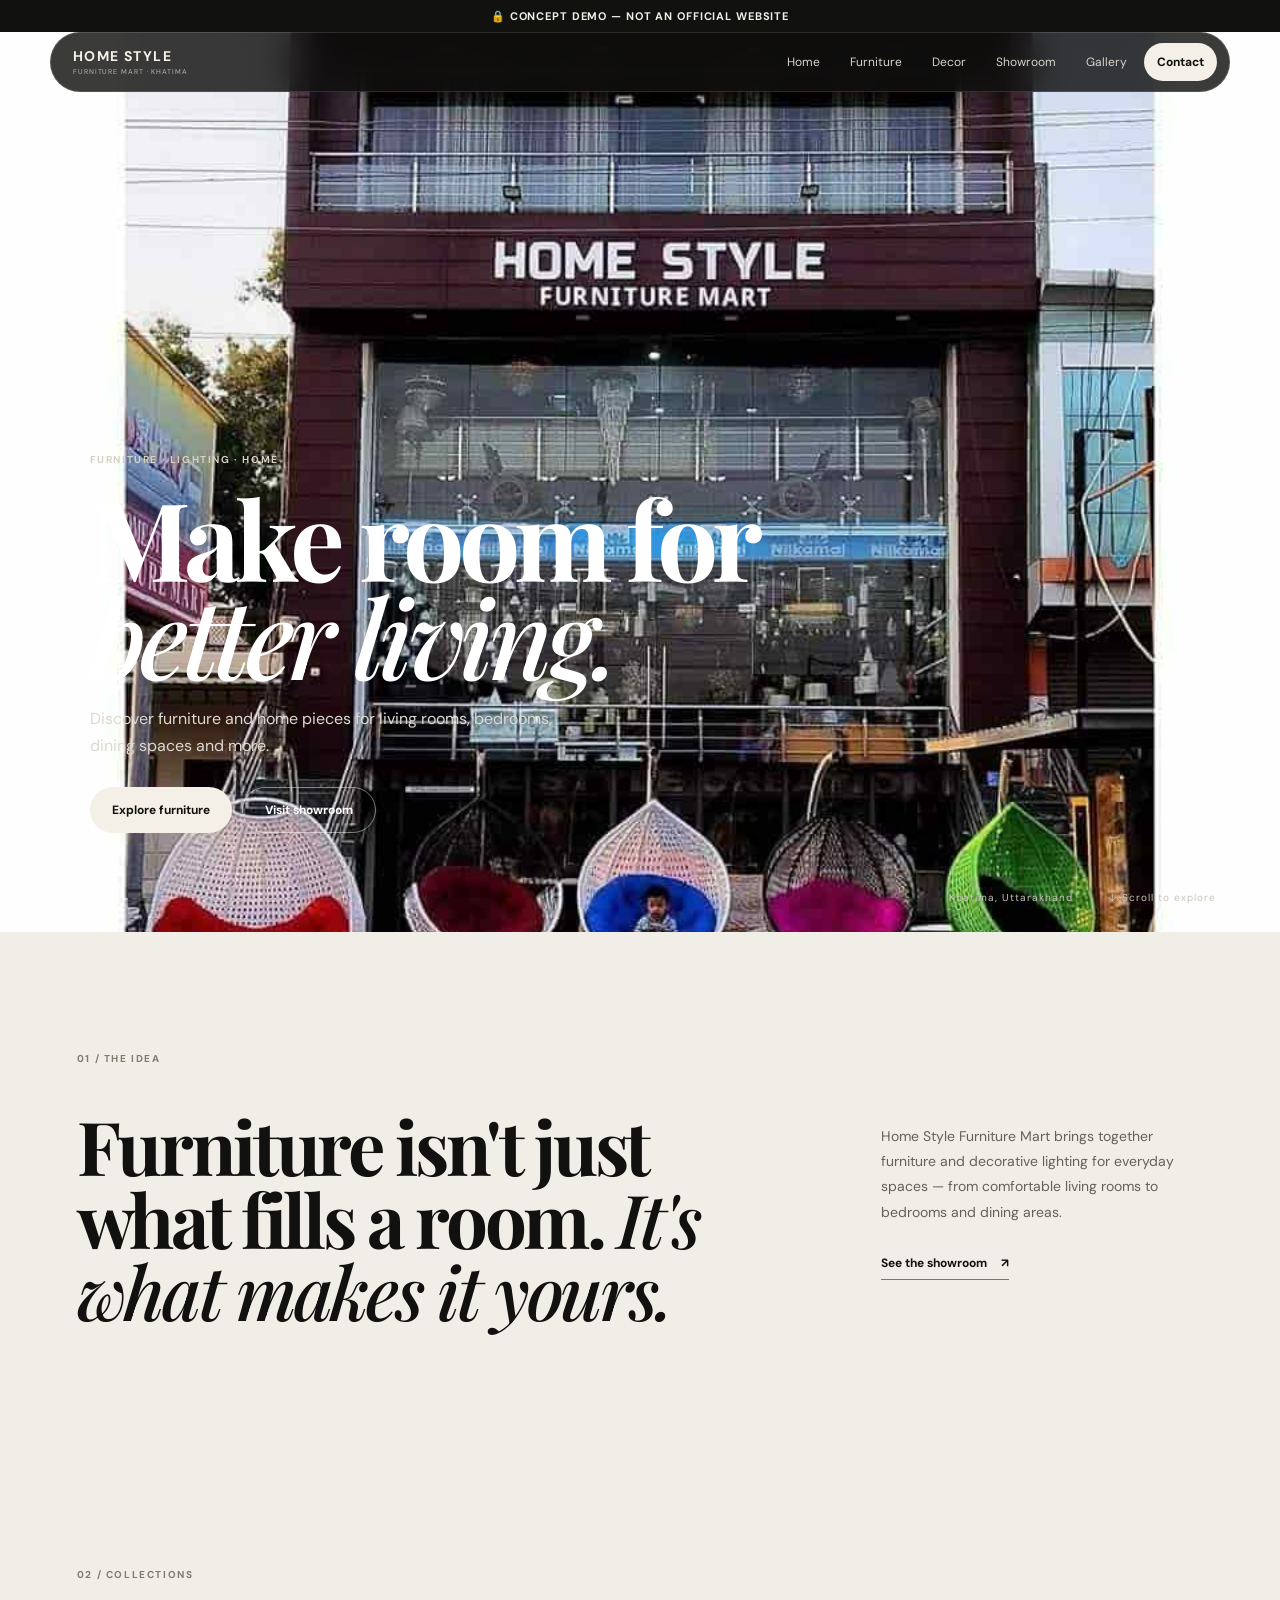
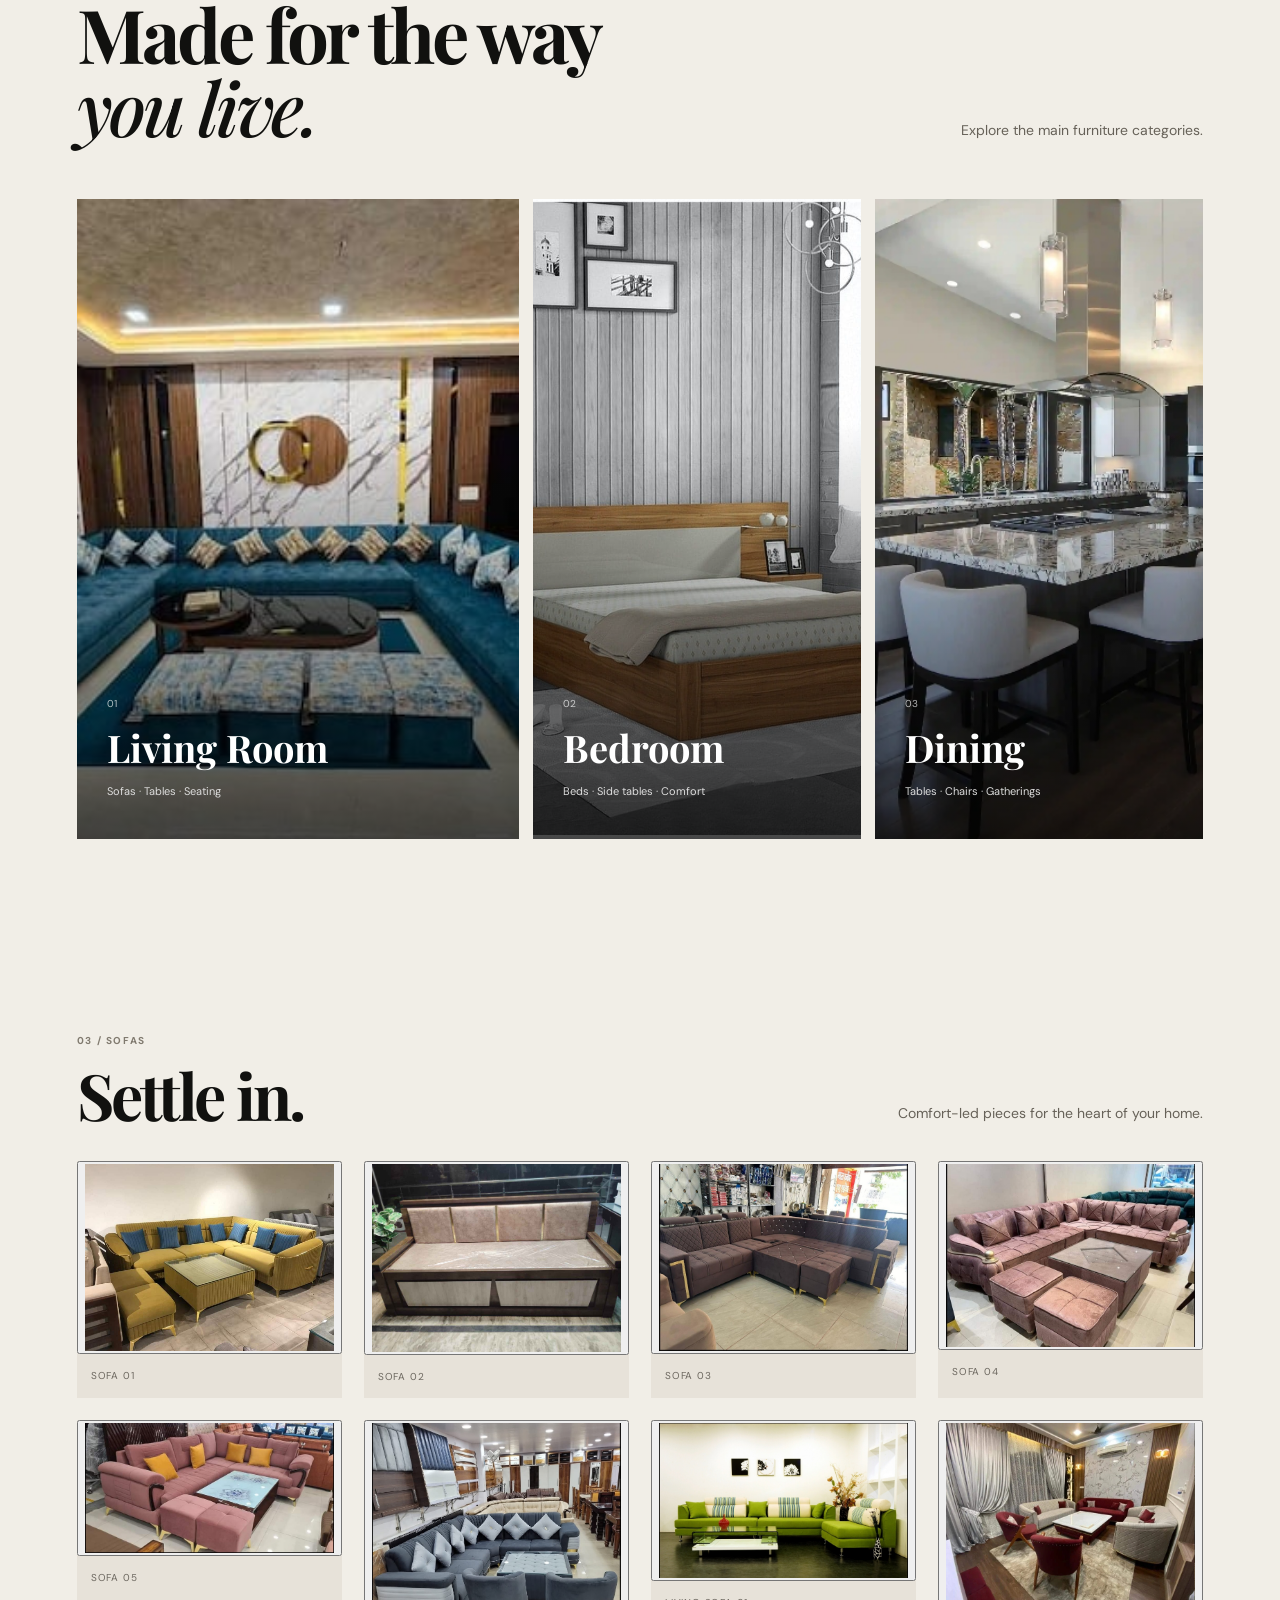
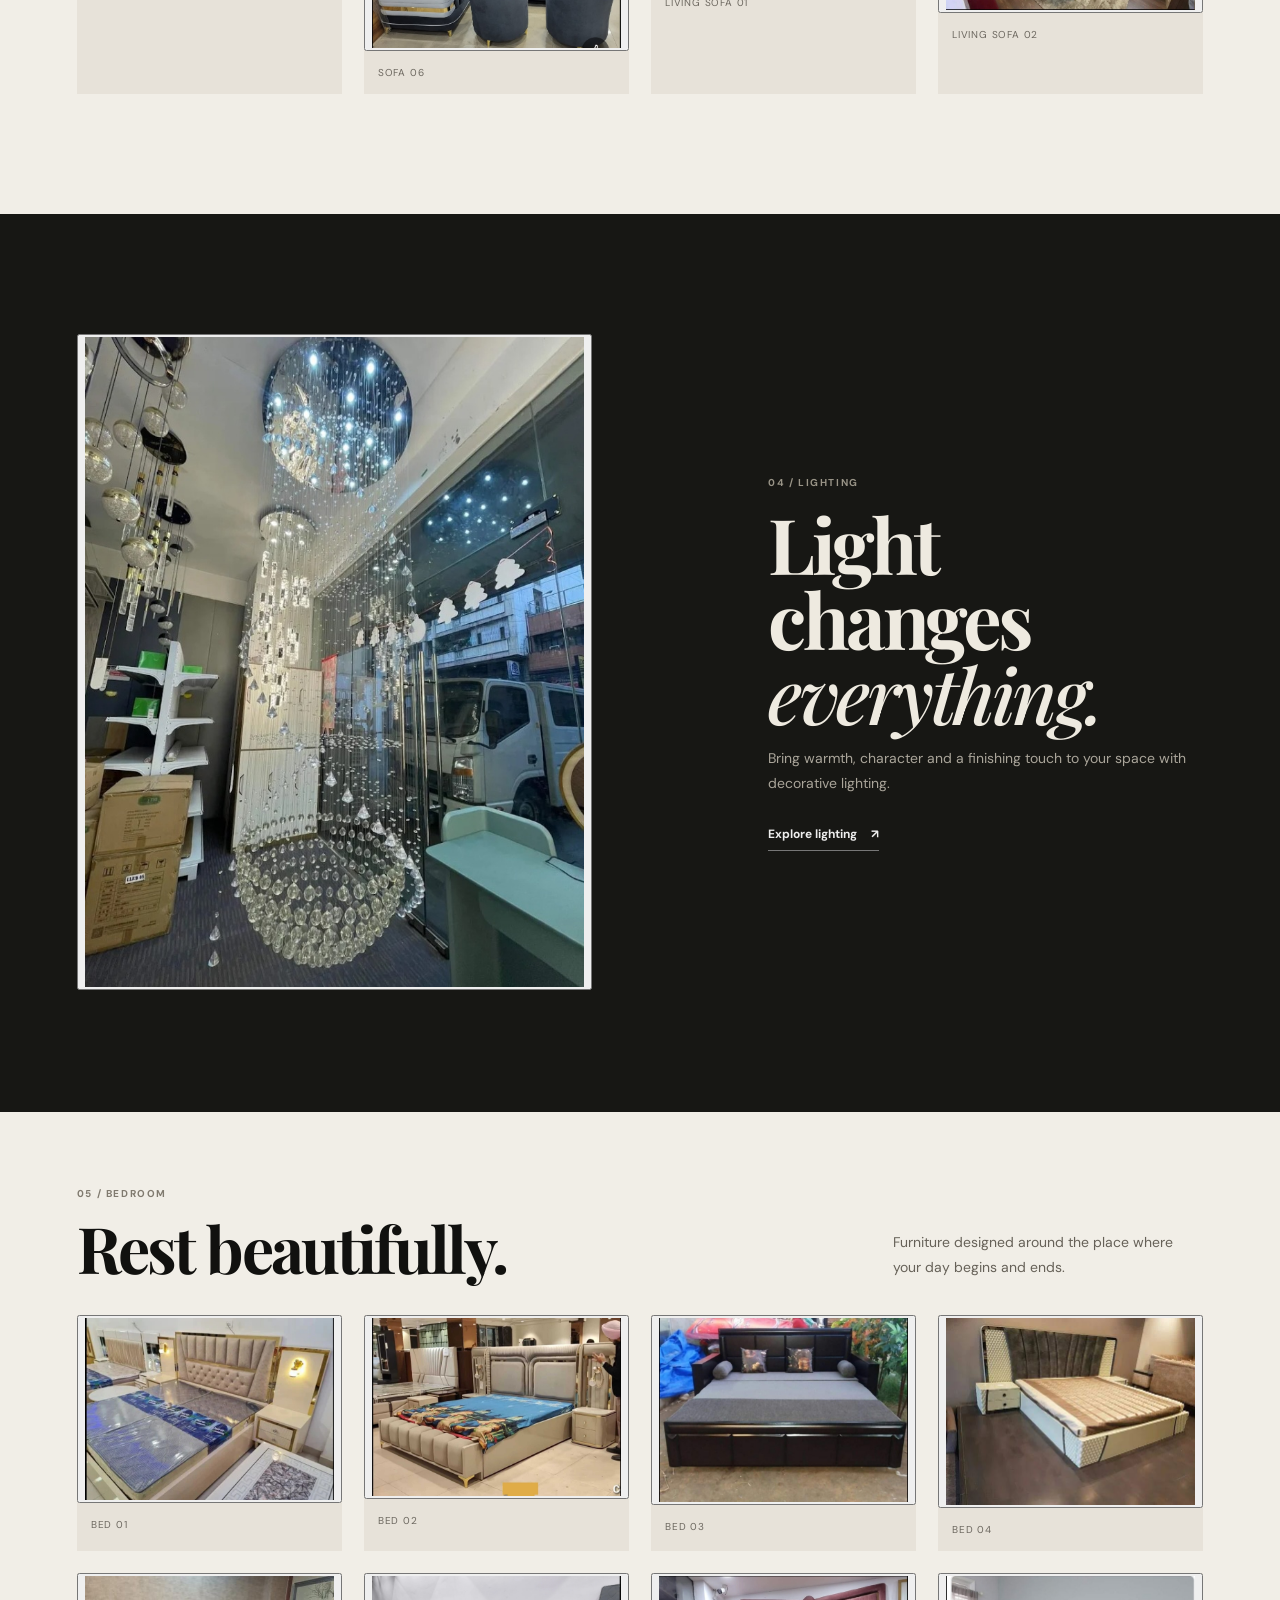
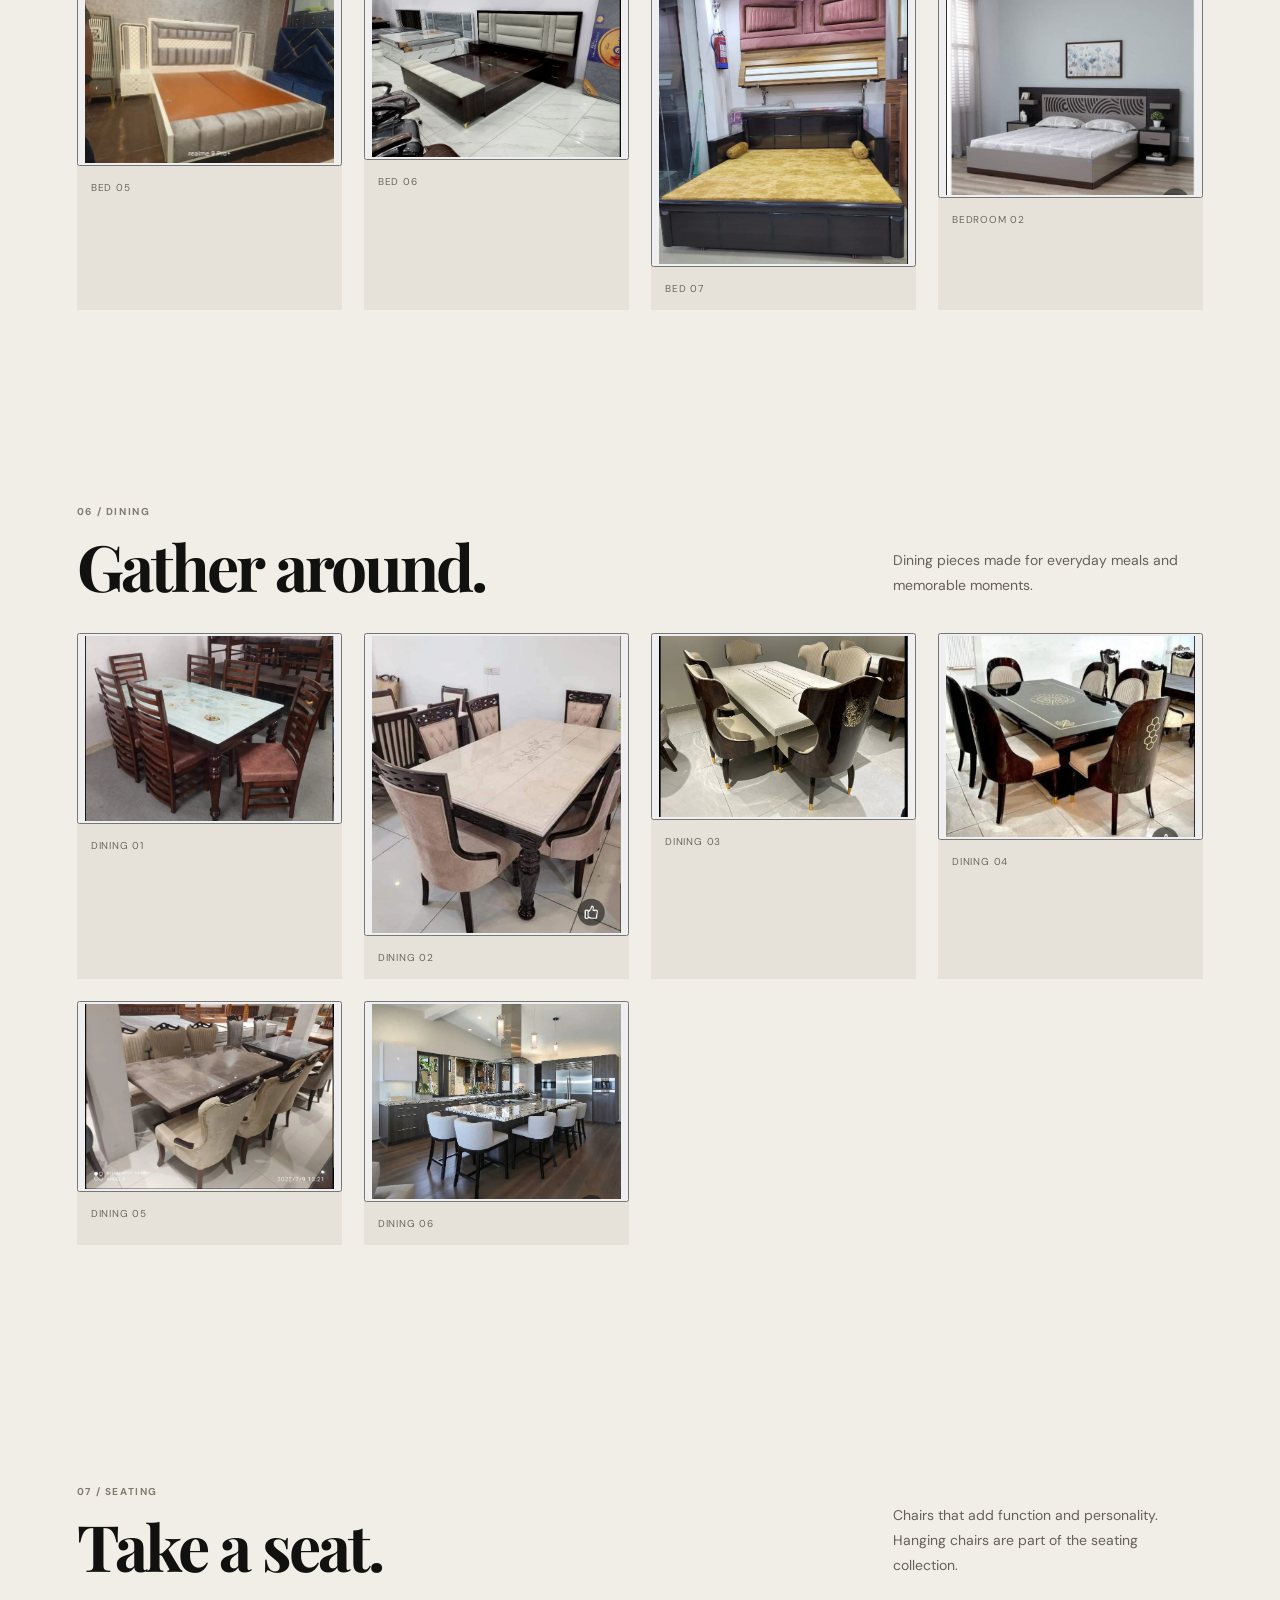
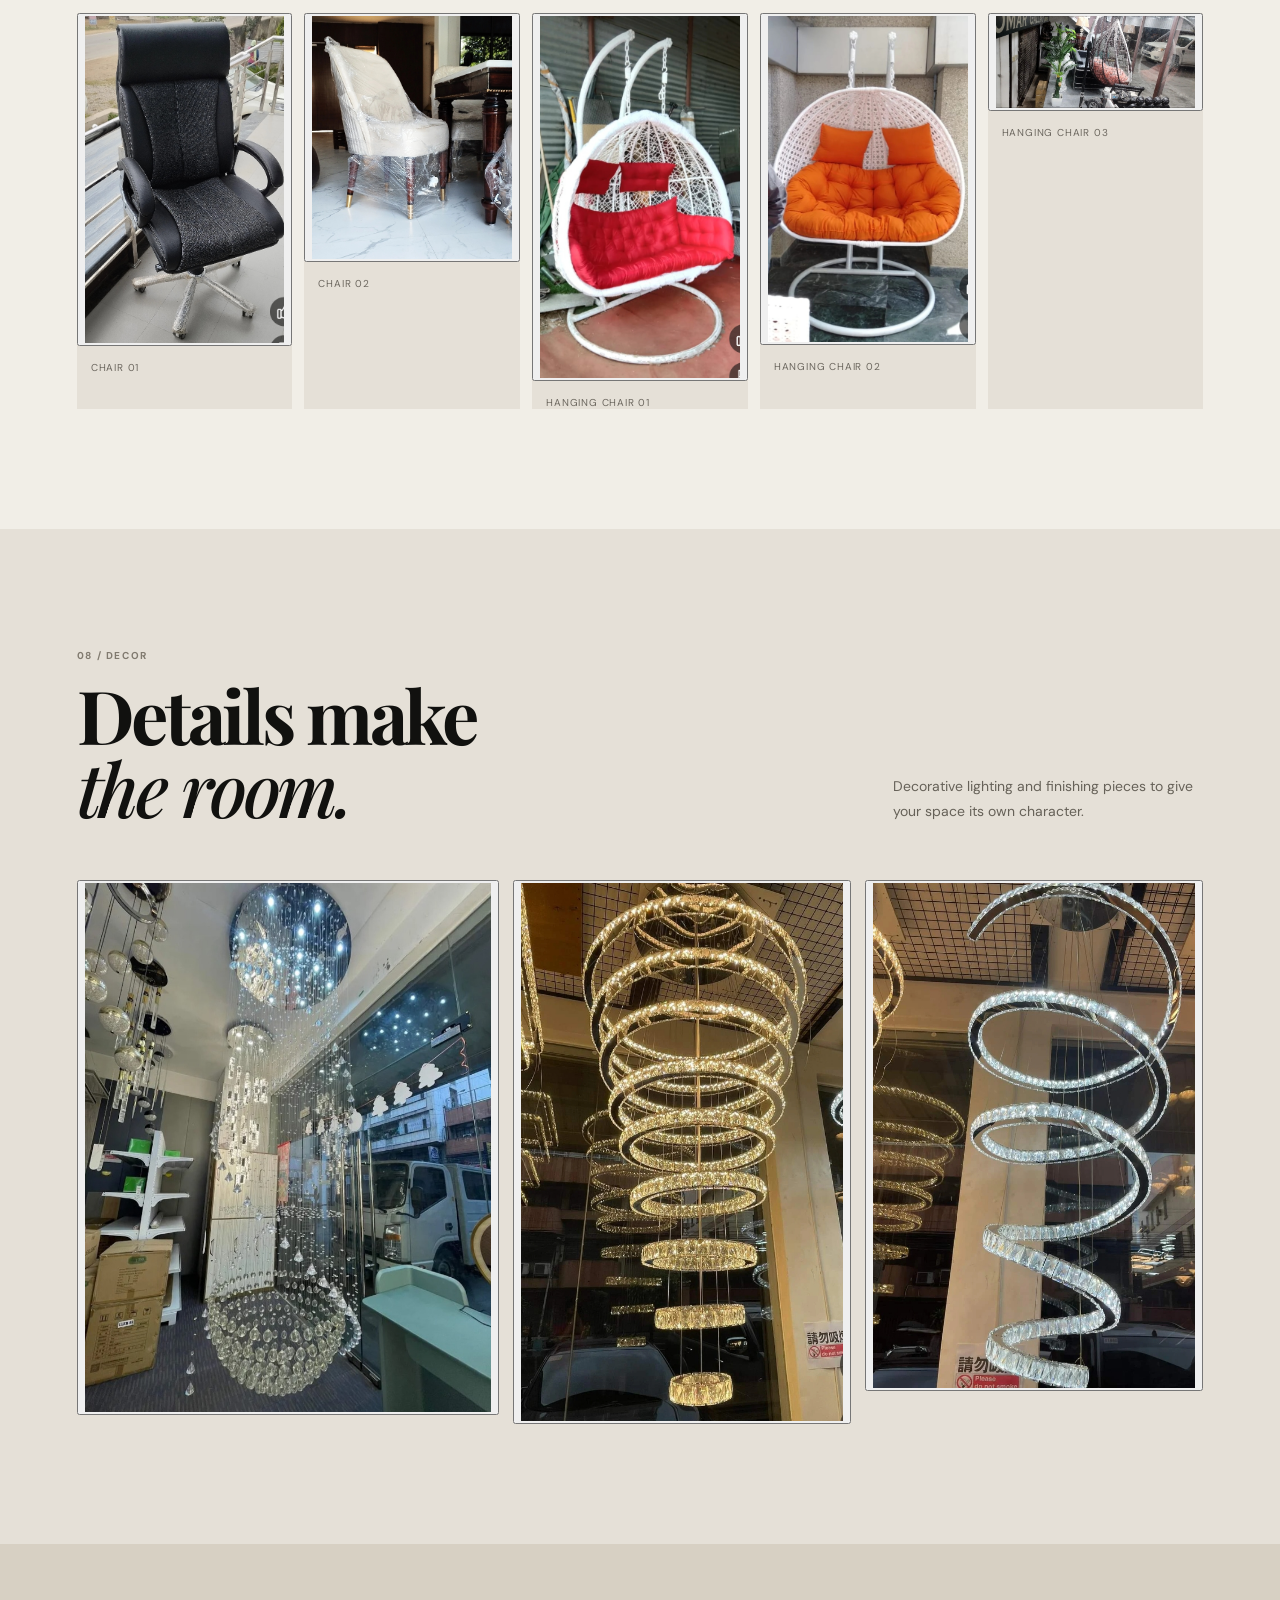
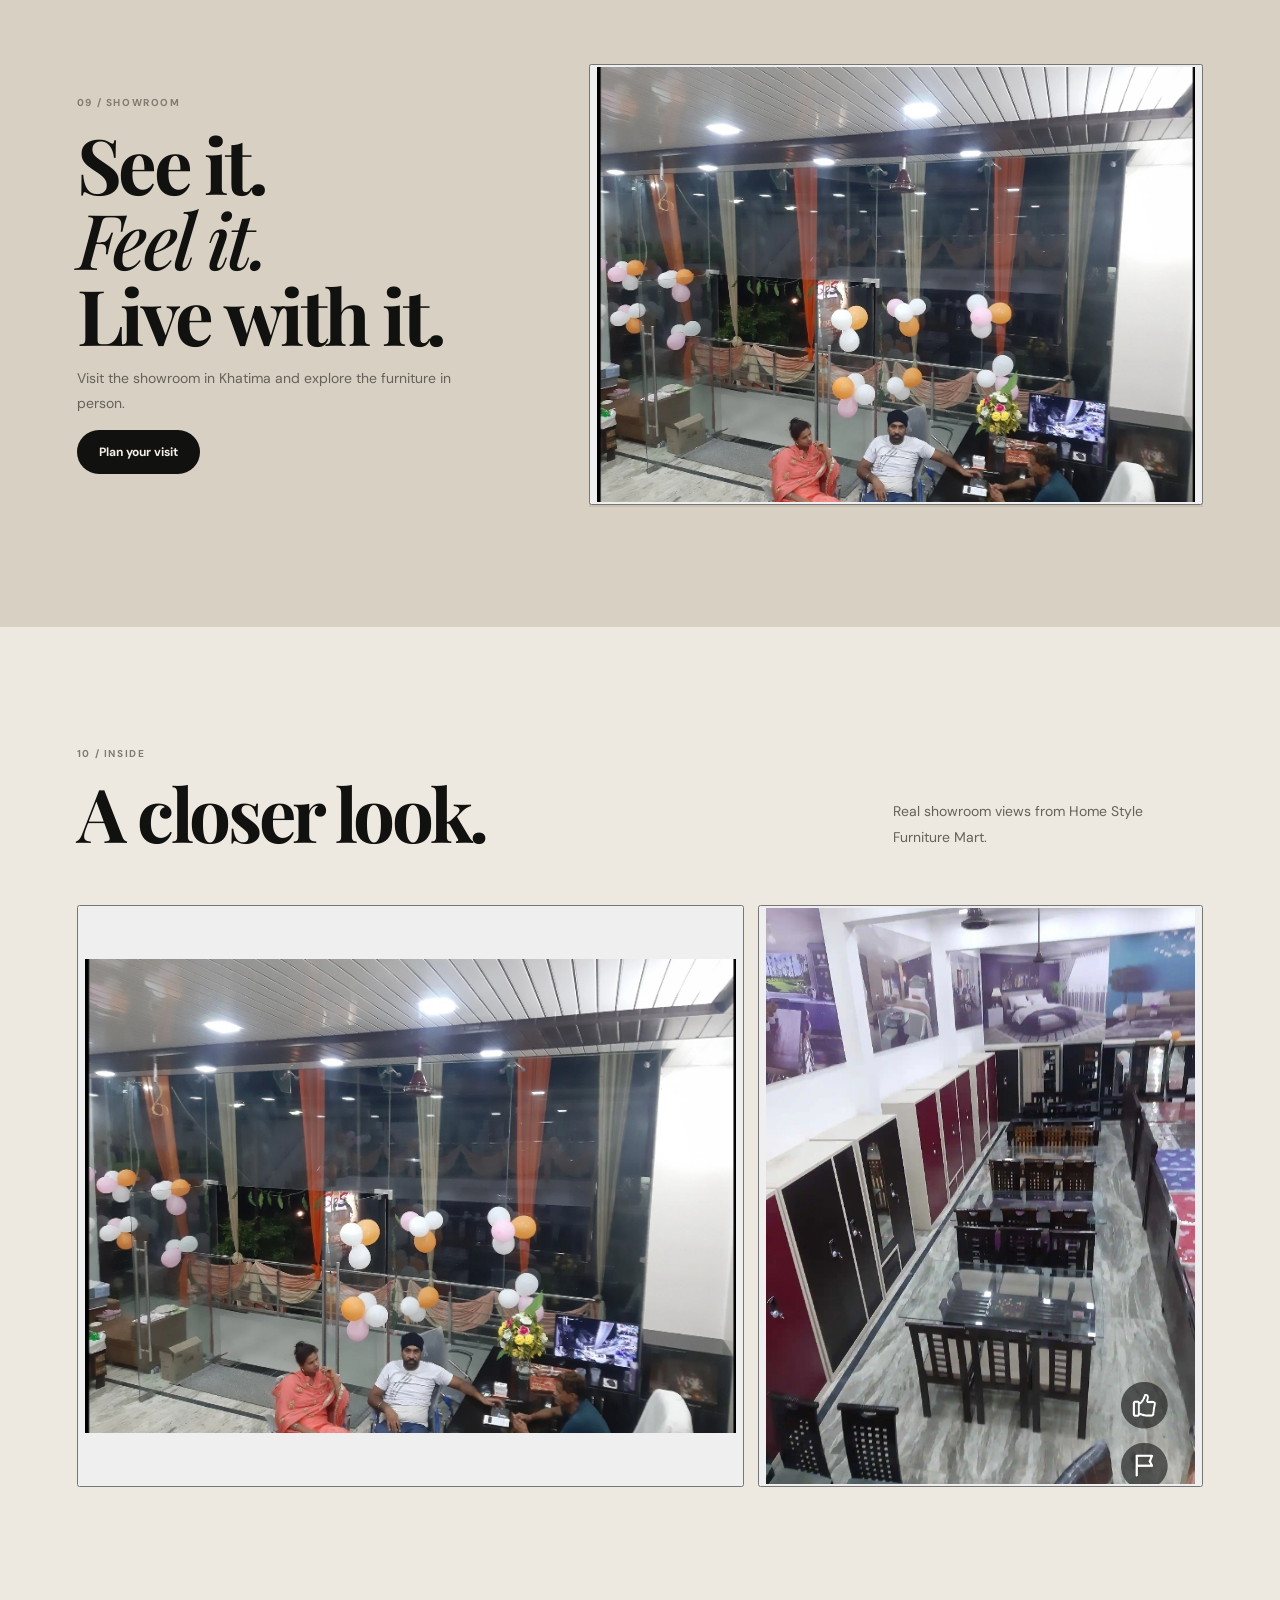
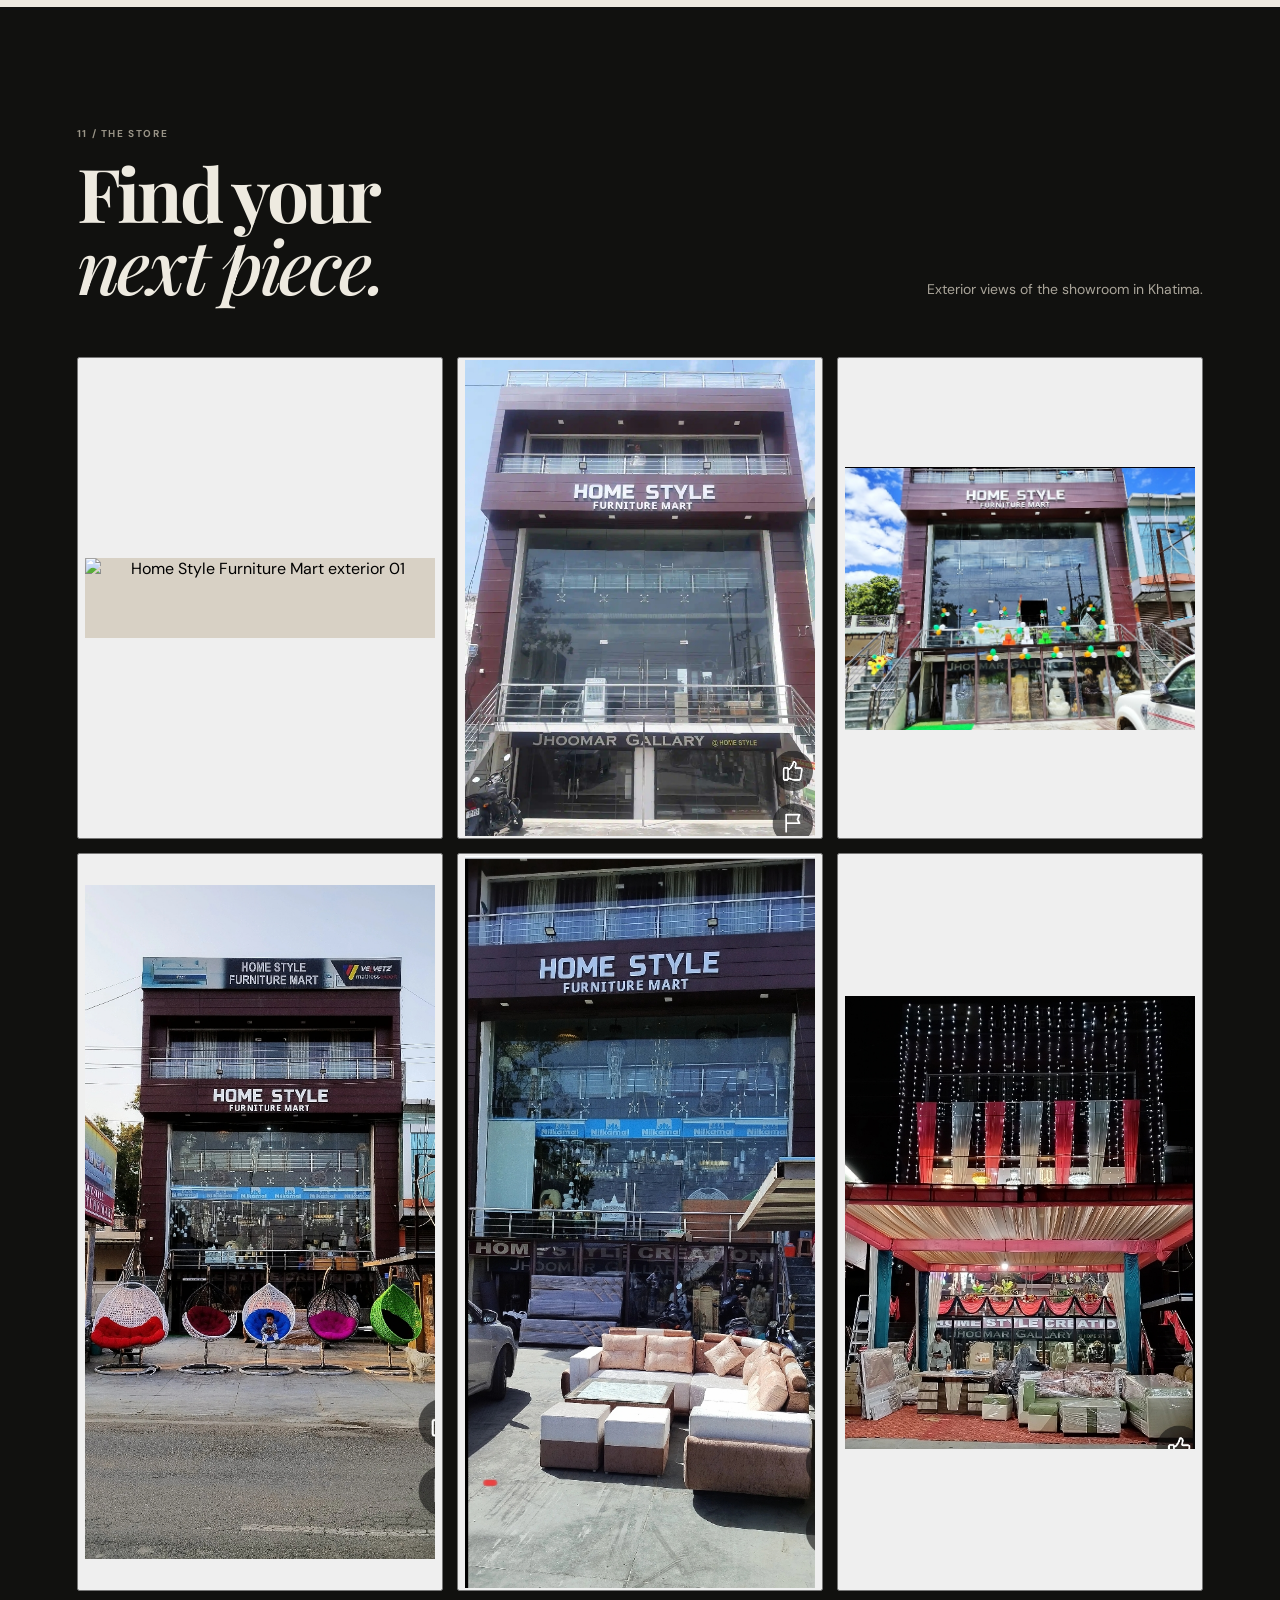
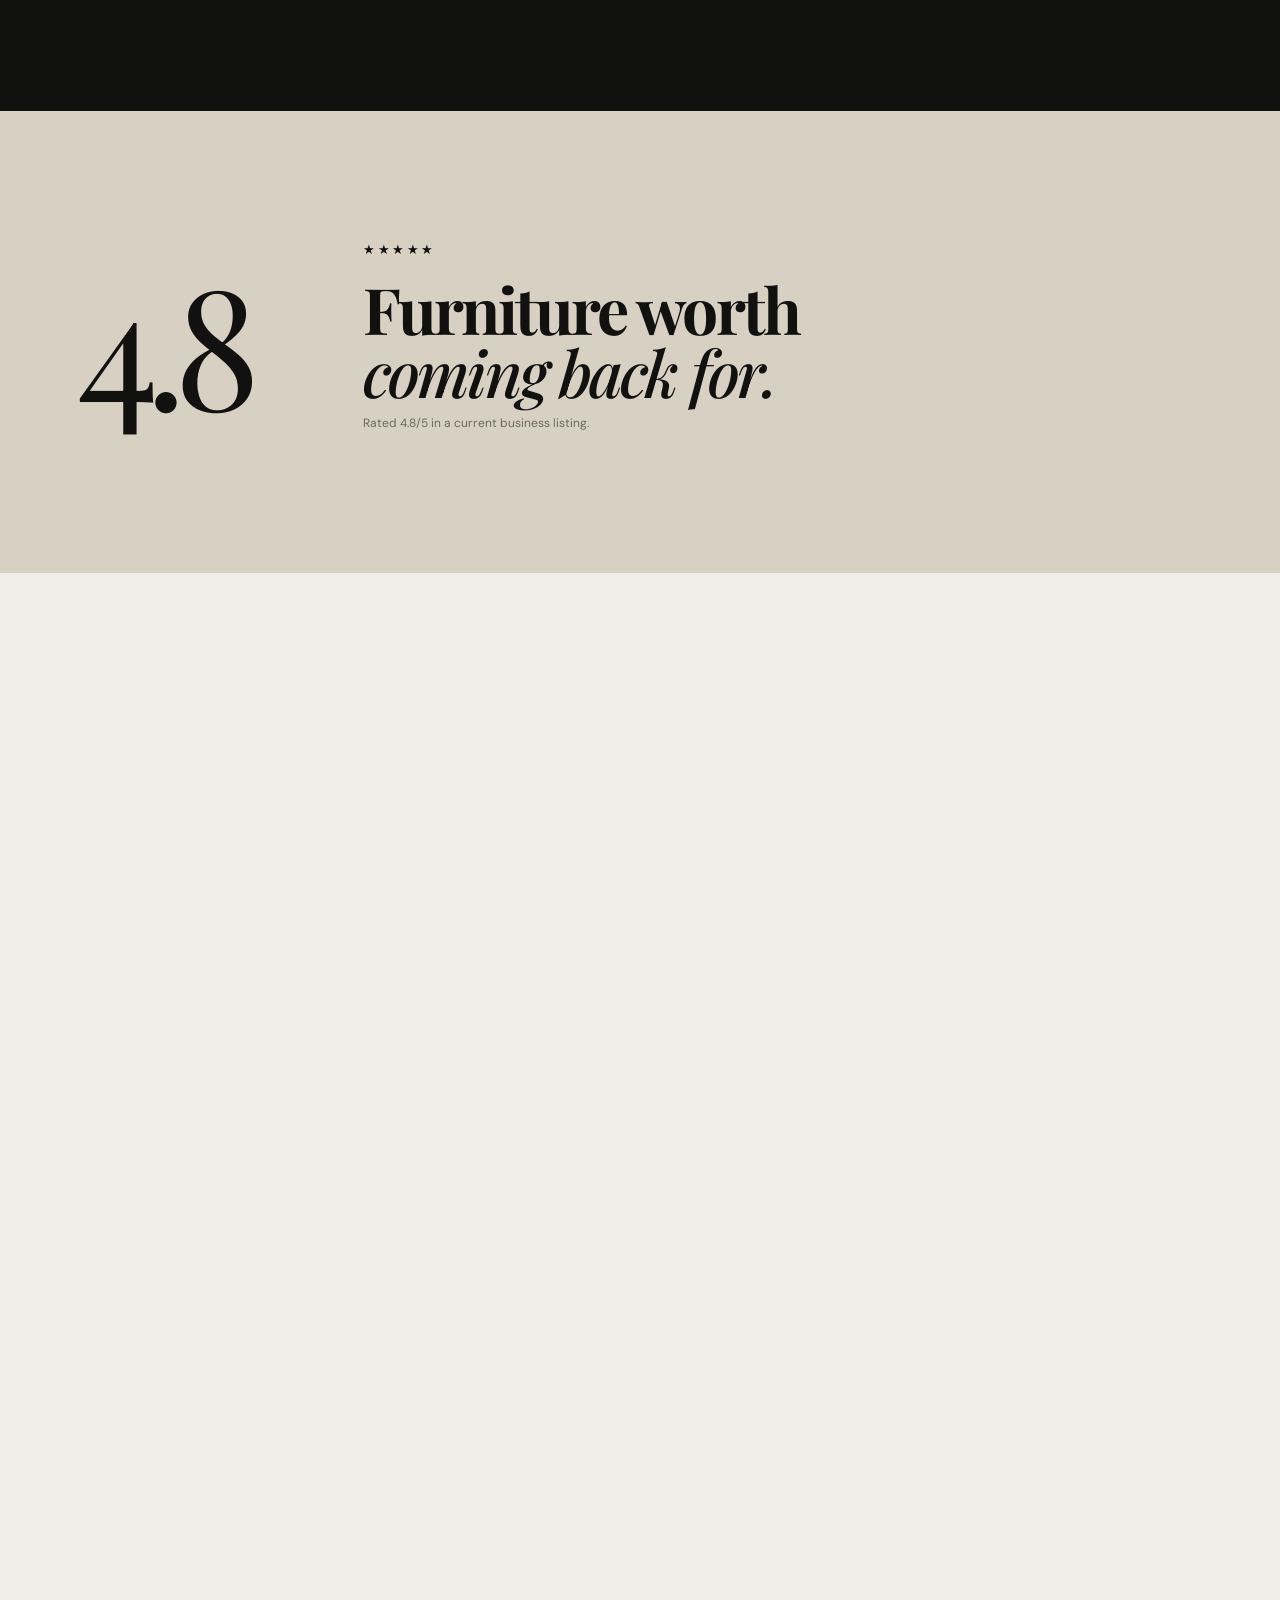
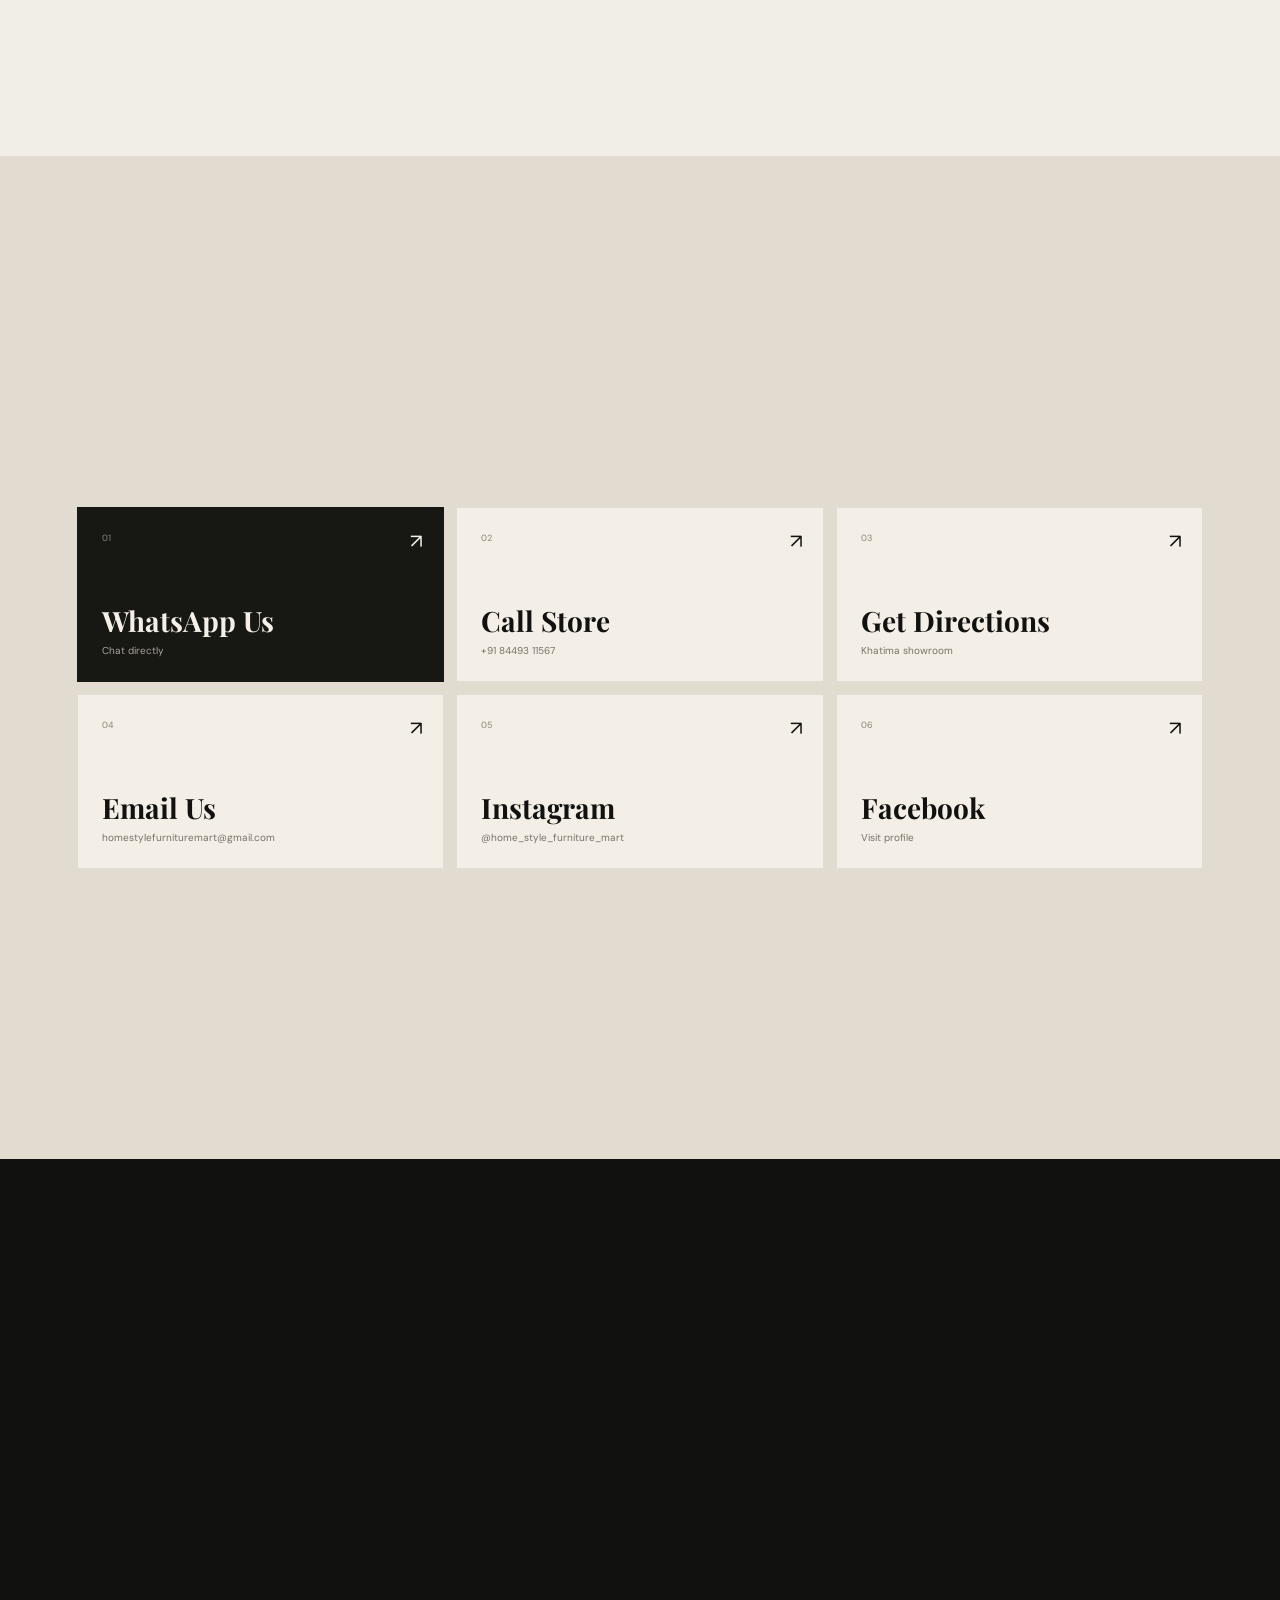
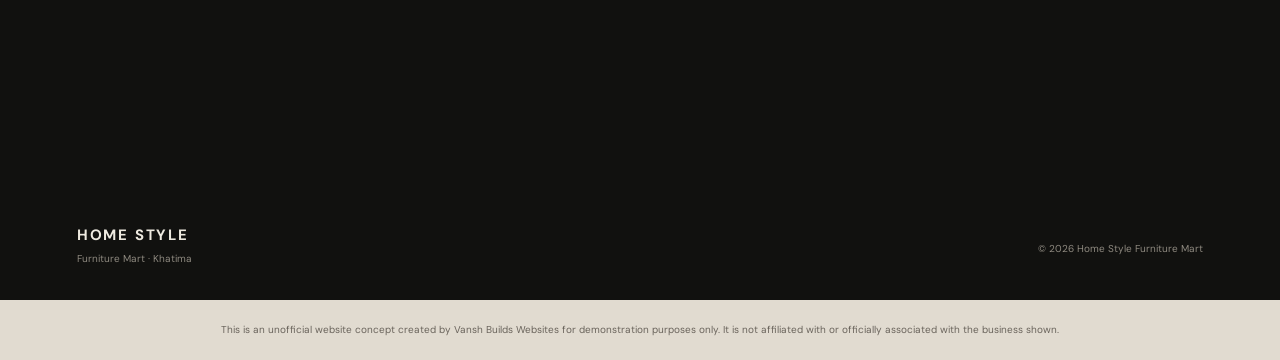
==== commit ed92fe83: "Update index.html" ====
--- a/index.html
+++ b/index.html
@@ -1,246 +1,1368 @@
-<!DOCTYPE html>
-<html lang="en">
+<!DOCTYPE html><html lang="en">
 <head>
   <meta charset="UTF-8">
-  <meta name="viewport" content="width=device-width, initial-scale=1.0">
-  <meta name="description" content="Home Style Furniture Mart, Khatima — furniture and fancy lights for better living.">
+  <meta name="viewport" content="width=device-width, initial-scale=1.0">  <meta name="description" content="Home Style Furniture Mart, Khatima — furniture, seating, dining, bedroom furniture and decorative lighting.">
   <meta name="theme-color" content="#11110f">
-  <title>Home Style Furniture Mart | Khatima</title>
-  <link rel="preconnect" href="https://fonts.googleapis.com">
-  <link rel="preconnect" href="https://fonts.gstatic.com" crossorigin>
-  <link href="https://fonts.googleapis.com/css2?family=DM+Sans:wght@400;500;600;700&family=Playfair+Display:wght@500;600;700&display=swap" rel="stylesheet">
-  <link rel="stylesheet" href="style.css">
-</head>
-<body>
-
-<div class="demo-bar">🔒 CONCEPT DEMO — NOT AN OFFICIAL WEBSITE</div>
-
-<header class="nav-wrap" id="top">
-  <nav class="nav">
-    <a class="brand" href="#home" aria-label="Home Style Furniture Mart home">
-      <span>HOME STYLE</span><small>FURNITURE MART · KHATIMA</small>
-    </a>
-    <button class="menu-btn" aria-label="Open menu" aria-expanded="false">☰</button>
-    <div class="nav-links">
-      <a href="#home">Home</a>
-      <a href="#furniture">Furniture</a>
-      <a href="#decor">Decor</a>
-      <a href="#showroom">Showroom</a>
-      <a href="#gallery">Gallery</a>
-      <a class="nav-cta" href="#contact">Contact</a>
-    </div>
-  </nav>
-</header>
-
-<main>
-<section class="hero" id="home">
-  <img class="hero-img" src="images/hero.jpg" alt="Home Style Furniture Mart" fetchpriority="high">
-  <div class="hero-overlay"></div>
-  <div class="hero-content reveal">
-    <p class="eyebrow">FURNITURE · LIGHTING · HOME</p>
-    <h1>Make room for<br><em>better living.</em></h1>
-    <p class="hero-copy">Thoughtfully chosen furniture and home pieces for spaces that feel like yours.</p>
-    <div class="hero-actions">
-      <a class="btn btn-light" href="#furniture">Explore furniture</a>
-      <a class="btn btn-ghost" href="#contact">Visit showroom</a>
-    </div>
+  <meta name="robots" content="index, follow">  <meta property="og:title" content="Home Style Furniture Mart | Khatima">
+  <meta property="og:description" content="Furniture, lighting and home pieces for better living in Khatima.">
+  <meta property="og:type" content="website">  <title>Home Style Furniture Mart | Khatima</title>  <link rel="preconnect" href="https://fonts.googleapis.com">
+  <link rel="preconnect" href="https://fonts.gstatic.com" crossorigin>  <link
+    href="https://fonts.googleapis.com/css2?family=DM+Sans:wght@400;500;600;700&family=Playfair+Display:wght@500;600;700&display=swap"
+    rel="stylesheet"
+  >  <link rel="stylesheet" href="style.css">
+</head><body><!-- ===============================
+     DEMO NOTICE
+================================ --><div class="demo-bar">
+  🔒 CONCEPT DEMO — NOT AN OFFICIAL WEBSITE
+</div><!-- ===============================
+     NAVBAR
+================================ --><header class="nav-wrap" id="top">  <nav class="nav"><a
+  class="brand"
+  href="#home"
+  aria-label="Home Style Furniture Mart home"
+>
+  <span>HOME STYLE</span>
+  <small>FURNITURE MART · KHATIMA</small>
+</a>
+
+<button
+  class="menu-btn"
+  aria-label="Open menu"
+  aria-expanded="false"
+  type="button"
+>
+  ☰
+</button>
+
+<div class="nav-links">
+
+  <a href="#home">Home</a>
+  <a href="#furniture">Furniture</a>
+  <a href="#decor">Decor</a>
+  <a href="#showroom">Showroom</a>
+  <a href="#gallery">Gallery</a>
+  <a class="nav-cta" href="#contact">Contact</a>
+
+</div>
+
+  </nav></header><main><!-- ===============================
+     HERO
+================================ --><section class="hero" id="home"><img
+class="hero-img"
+src="images/hero.jpg"
+alt="Home Style Furniture Mart showroom"
+fetchpriority="high"
+
+«»
+
+  <div class="hero-overlay"></div>  <div class="hero-content reveal"><p class="eyebrow">
+  FURNITURE · LIGHTING · HOME
+</p>
+
+<h1>
+  Make room for<br>
+  <em>better living.</em>
+</h1>
+
+<p class="hero-copy">
+  Discover furniture and home pieces for living rooms,
+  bedrooms, dining spaces and more.
+</p>
+
+<div class="hero-actions">
+
+  <a
+    class="btn btn-light"
+    href="#furniture"
+  >
+    Explore furniture
+  </a>
+
+  <a
+    class="btn btn-ghost"
+    href="#contact"
+  >
+    Visit showroom
+  </a>
+
+</div>
+
+  </div>  <div class="hero-bottom">
+    <span>Khatima, Uttarakhand</span>
+    <span>↓ Scroll to explore</span>
+  </div></section><!-- ===============================
+     INTRO
+================================ --><section class="intro section reveal">  <div class="section-kicker">
+    01 / THE IDEA
+  </div>  <div class="intro-grid"><h2>
+  Furniture isn't just what fills a room.
+  <em>It's what makes it yours.</em>
+</h2>
+
+<div>
+
+  <p>
+    Home Style Furniture Mart brings together furniture
+    and decorative lighting for everyday spaces — from
+    comfortable living rooms to bedrooms and dining areas.
+  </p>
+
+  <a
+    class="text-link"
+    href="#showroom"
+  >
+    See the showroom
+    <span>↗</span>
+  </a>
+
+</div>
+
+  </div></section><!-- ===============================
+     COLLECTIONS
+================================ --><section
+  class="collections section"
+  id="furniture"
+>  <div class="section-head reveal"><div>
+
+  <div class="section-kicker">
+    02 / COLLECTIONS
   </div>
-  <div class="hero-bottom"><span>Khatima, Uttarakhand</span><span>↓ Scroll to explore</span></div>
-</section>
-
-<section class="intro section reveal">
-  <div class="section-kicker">01 / THE IDEA</div>
-  <div class="intro-grid">
-    <h2>Furniture isn't just what fills a room. <em>It's what makes it yours.</em></h2>
-    <div>
-      <p>Home Style Furniture Mart brings together furniture and fancy lights for everyday spaces — from comfortable living rooms to bedrooms and dining areas.</p>
-      <a class="text-link" href="#showroom">See the showroom <span>↗</span></a>
-    </div>
+
+  <h2>
+    Made for the way<br>
+    <em>you live.</em>
+  </h2>
+
+</div>
+
+<p>
+  Explore the main furniture categories.
+</p>
+
+  </div>  <div class="collection-grid"><!-- LIVING ROOM -->
+
+<a
+  class="collection-card tall reveal"
+  href="#sofas"
+>
+
+  <img
+    src="images/sofa-living-01.jpg"
+    alt="Living room sofa furniture"
+    loading="lazy"
+  >
+
+  <div>
+
+    <span>01</span>
+
+    <h3>
+      Living Room
+    </h3>
+
+    <p>
+      Sofas · Tables · Seating
+    </p>
+
   </div>
-</section>
-
-<section class="collections section" id="furniture">
-  <div class="section-head reveal">
-    <div><div class="section-kicker">02 / COLLECTIONS</div><h2>Made for the way<br><em>you live.</em></h2></div>
-    <p>Explore the main furniture categories.</p>
+
+</a>
+
+
+<!-- BEDROOM -->
+
+<a
+  class="collection-card reveal"
+  href="#beds"
+>
+
+  <img
+    src="images/bed-living-01.jpg"
+    alt="Bedroom furniture"
+    loading="lazy"
+  >
+
+  <div>
+
+    <span>02</span>
+
+    <h3>
+      Bedroom
+    </h3>
+
+    <p>
+      Beds · Side tables · Comfort
+    </p>
+
   </div>
 
-  <div class="collection-grid">
-    <a class="collection-card tall reveal" href="#sofas">
-      <img src="images/sofa-living-01.jpg" alt="Living room sofa">
-      <div><span>01</span><h3>Living Room</h3><p>Sofas · Tables · Seating</p></div>
-    </a>
-    <a class="collection-card reveal" href="#beds">
-      <img src="images/bed-living-01.jpg" alt="Bedroom furniture">
-      <div><span>02</span><h3>Bedroom</h3><p>Beds · Side tables · Comfort</p></div>
-    </a>
-    <a class="collection-card reveal" href="#dining">
-      <img src="images/dining-living-01.jpg" alt="Dining furniture">
-      <div><span>03</span><h3>Dining</h3><p>Tables · Chairs · Gatherings</p></div>
-    </a>
+</a>
+
+
+<!-- DINING -->
+
+<a
+  class="collection-card reveal"
+  href="#dining"
+>
+
+  <img
+    src="images/dining-living-01.jpg"
+    alt="Dining furniture"
+    loading="lazy"
+  >
+
+  <div>
+
+    <span>03</span>
+
+    <h3>
+      Dining
+    </h3>
+
+    <p>
+      Tables · Chairs · Gatherings
+    </p>
+
   </div>
-</section>
-
-<section class="product-section section" id="sofas">
-  <div class="section-head compact reveal"><div><div class="section-kicker">03 / SOFAS</div><h2>Settle in.</h2></div><p>Comfort-led pieces for the heart of your home.</p></div>
-  <div class="product-grid">
-    <article class="product reveal"><img src="images/sofa-01.jpg" alt="Sofa"><span>Sofa 01</span></article>
-    <article class="product reveal"><img src="images/sofa-02.jpg" alt="Sofa"><span>Sofa 02</span></article>
-    <article class="product reveal"><img src="images/sofa-03.jpg" alt="Sofa"><span>Sofa 03</span></article>
-    <article class="product reveal"><img src="images/sofa-04.jpg" alt="Sofa"><span>Sofa 04</span></article>
-    <article class="product reveal"><img src="images/sofa-05.jpg" alt="Sofa"><span>Sofa 05</span></article>
-    <article class="product reveal"><img src="images/sofa-06.jpg" alt="Sofa"><span>Sofa 06</span></article>
-    <article class="product reveal"><img src="images/sofa-living-02.jpg" alt="Living room sofa"><span>Living Sofa 01</span></article>
-    <article class="product reveal"><img src="images/sofa-living-03.jpg" alt="Living room sofa"><span>Living Sofa 02</span></article>
+
+</a>
+
+  </div></section><!-- ===============================
+     SOFAS
+================================ --><section
+  class="product-section section"
+  id="sofas"
+>  <div class="section-head compact reveal"><div>
+
+  <div class="section-kicker">
+    03 / SOFAS
   </div>
-</section>
-
-<section class="feature section reveal">
-  <div class="feature-image"><img src="images/decor-01.jpg" alt="Fancy lighting and decor"></div>
-  <div class="feature-copy">
-    <div class="section-kicker">04 / LIGHTING</div>
-    <h2>Light changes<br><em>everything.</em></h2>
-    <p>Bring warmth, character and a finishing touch to your space with decorative lighting.</p>
-    <a class="text-link" href="#decor">Explore lighting <span>↗</span></a>
+
+  <h2>
+    Settle in.
+  </h2>
+
+</div>
+
+<p>
+  Comfort-led pieces for the heart of your home.
+</p>
+
+  </div>  <div class="product-grid"><article class="product reveal">
+  <button
+    class="image-button"
+    type="button"
+    data-full="images/sofa-01.jpg"
+    aria-label="View Sofa 01"
+  >
+    <img
+      src="images/sofa-01.jpg"
+      alt="Sofa 01"
+      loading="lazy"
+    >
+  </button>
+  <span>Sofa 01</span>
+</article>
+
+
+<article class="product reveal">
+  <button
+    class="image-button"
+    type="button"
+    data-full="images/sofa-02.jpg"
+    aria-label="View Sofa 02"
+  >
+    <img
+      src="images/sofa-02.jpg"
+      alt="Sofa 02"
+      loading="lazy"
+    >
+  </button>
+  <span>Sofa 02</span>
+</article>
+
+
+<article class="product reveal">
+  <button
+    class="image-button"
+    type="button"
+    data-full="images/sofa-03.jpg"
+    aria-label="View Sofa 03"
+  >
+    <img
+      src="images/sofa-03.jpg"
+      alt="Sofa 03"
+      loading="lazy"
+    >
+  </button>
+  <span>Sofa 03</span>
+</article>
+
+
+<article class="product reveal">
+  <button
+    class="image-button"
+    type="button"
+    data-full="images/sofa-04.jpg"
+    aria-label="View Sofa 04"
+  >
+    <img
+      src="images/sofa-04.jpg"
+      alt="Sofa 04"
+      loading="lazy"
+    >
+  </button>
+  <span>Sofa 04</span>
+</article>
+
+
+<article class="product reveal">
+  <button
+    class="image-button"
+    type="button"
+    data-full="images/sofa-05.jpg"
+    aria-label="View Sofa 05"
+  >
+    <img
+      src="images/sofa-05.jpg"
+      alt="Sofa 05"
+      loading="lazy"
+    >
+  </button>
+  <span>Sofa 05</span>
+</article>
+
+
+<article class="product reveal">
+  <button
+    class="image-button"
+    type="button"
+    data-full="images/sofa-06.jpg"
+    aria-label="View Sofa 06"
+  >
+    <img
+      src="images/sofa-06.jpg"
+      alt="Sofa 06"
+      loading="lazy"
+    >
+  </button>
+  <span>Sofa 06</span>
+</article>
+
+
+<article class="product reveal">
+  <button
+    class="image-button"
+    type="button"
+    data-full="images/sofa-living-02.jpg"
+    aria-label="View Living Sofa 01"
+  >
+    <img
+      src="images/sofa-living-02.jpg"
+      alt="Living room sofa"
+      loading="lazy"
+    >
+  </button>
+  <span>Living Sofa 01</span>
+</article>
+
+
+<article class="product reveal">
+  <button
+    class="image-button"
+    type="button"
+    data-full="images/sofa-living-03.jpg"
+    aria-label="View Living Sofa 02"
+  >
+    <img
+      src="images/sofa-living-03.jpg"
+      alt="Living room sofa"
+      loading="lazy"
+    >
+  </button>
+  <span>Living Sofa 02</span>
+</article>
+
+  </div></section><!-- ===============================
+     LIGHTING FEATURE
+================================ --><section class="feature section reveal">  <div class="feature-image"><button
+  class="image-button"
+  type="button"
+  data-full="images/decor-01.jpg"
+  aria-label="View decorative lighting"
+>
+
+  <img
+    src="images/decor-01.jpg"
+    alt="Decorative lighting"
+    loading="lazy"
+  >
+
+</button>
+
+  </div>  <div class="feature-copy"><div class="section-kicker">
+  04 / LIGHTING
+</div>
+
+<h2>
+  Light changes<br>
+  <em>everything.</em>
+</h2>
+
+<p>
+  Bring warmth, character and a finishing touch
+  to your space with decorative lighting.
+</p>
+
+<a
+  class="text-link"
+  href="#decor"
+>
+  Explore lighting
+  <span>↗</span>
+</a>
+
+  </div></section><!-- ===============================
+     BEDS
+================================ --><section
+  class="product-section section"
+  id="beds"
+>  <div class="section-head compact reveal"><div>
+
+  <div class="section-kicker">
+    05 / BEDROOM
   </div>
-</section>
-
-<section class="product-section section" id="beds">
-  <div class="section-head compact reveal"><div><div class="section-kicker">05 / BEDROOM</div><h2>Rest beautifully.</h2></div><p>Furniture designed around the place where your day begins and ends.</p></div>
-  <div class="product-grid">
-    <article class="product reveal"><img src="images/bed-01.jpg" alt="Bed"><span>Bed 01</span></article>
-    <article class="product reveal"><img src="images/bed-02.jpg" alt="Bed"><span>Bed 02</span></article>
-    <article class="product reveal"><img src="images/bed-03.jpg" alt="Bed"><span>Bed 03</span></article>
-    <article class="product reveal"><img src="images/bed-04.jpg" alt="Bed"><span>Bed 04</span></article>
-    <article class="product reveal"><img src="images/bed-05.jpg" alt="Bed"><span>Bed 05</span></article>
-    <article class="product reveal"><img src="images/bed-06.jpg" alt="Bed"><span>Bed 06</span></article>
-    <article class="product reveal"><img src="images/bed-07.jpg" alt="Bed"><span>Bed 07</span></article>
-    <article class="product reveal"><img src="images/bed-living-02.jpg" alt="Bedroom furniture"><span>Bedroom 02</span></article>
+
+  <h2>
+    Rest beautifully.
+  </h2>
+
+</div>
+
+<p>
+  Furniture designed around the place where
+  your day begins and ends.
+</p>
+
+  </div>  <div class="product-grid"><article class="product reveal">
+  <button class="image-button" type="button" data-full="images/bed-01.jpg" aria-label="View Bed 01">
+    <img src="images/bed-01.jpg" alt="Bed 01" loading="lazy">
+  </button>
+  <span>Bed 01</span>
+</article>
+
+
+<article class="product reveal">
+  <button class="image-button" type="button" data-full="images/bed-02.jpg" aria-label="View Bed 02">
+    <img src="images/bed-02.jpg" alt="Bed 02" loading="lazy">
+  </button>
+  <span>Bed 02</span>
+</article>
+
+
+<article class="product reveal">
+  <button class="image-button" type="button" data-full="images/bed-03.jpg" aria-label="View Bed 03">
+    <img src="images/bed-03.jpg" alt="Bed 03" loading="lazy">
+  </button>
+  <span>Bed 03</span>
+</article>
+
+
+<article class="product reveal">
+  <button class="image-button" type="button" data-full="images/bed-04.jpg" aria-label="View Bed 04">
+    <img src="images/bed-04.jpg" alt="Bed 04" loading="lazy">
+  </button>
+  <span>Bed 04</span>
+</article>
+
+
+<article class="product reveal">
+  <button class="image-button" type="button" data-full="images/bed-05.jpg" aria-label="View Bed 05">
+    <img src="images/bed-05.jpg" alt="Bed 05" loading="lazy">
+  </button>
+  <span>Bed 05</span>
+</article>
+
+
+<article class="product reveal">
+  <button class="image-button" type="button" data-full="images/bed-06.jpg" aria-label="View Bed 06">
+    <img src="images/bed-06.jpg" alt="Bed 06" loading="lazy">
+  </button>
+  <span>Bed 06</span>
+</article>
+
+
+<article class="product reveal">
+  <button class="image-button" type="button" data-full="images/bed-07.jpg" aria-label="View Bed 07">
+    <img src="images/bed-07.jpg" alt="Bed 07" loading="lazy">
+  </button>
+  <span>Bed 07</span>
+</article>
+
+
+<article class="product reveal">
+  <button class="image-button" type="button" data-full="images/bed-living-02.jpg" aria-label="View bedroom furniture">
+    <img src="images/bed-living-02.jpg" alt="Bedroom furniture" loading="lazy">
+  </button>
+  <span>Bedroom 02</span>
+</article>
+
+  </div></section><!-- ===============================
+     DINING
+================================ --><section
+  class="product-section section"
+  id="dining"
+>  <div class="section-head compact reveal"><div>
+
+  <div class="section-kicker">
+    06 / DINING
   </div>
-</section>
-
-<section class="product-section section" id="dining">
-  <div class="section-head compact reveal"><div><div class="section-kicker">06 / DINING</div><h2>Gather around.</h2></div><p>Dining pieces made for everyday meals and memorable moments.</p></div>
-  <div class="product-grid">
-    <article class="product reveal"><img src="images/dining-01.jpg" alt="Dining table"><span>Dining 01</span></article>
-    <article class="product reveal"><img src="images/dining-02.jpg" alt="Dining table"><span>Dining 02</span></article>
-    <article class="product reveal"><img src="images/dining-03.jpg" alt="Dining table"><span>Dining 03</span></article>
-    <article class="product reveal"><img src="images/dining-04.jpg" alt="Dining table"><span>Dining 04</span></article>
-    <article class="product reveal"><img src="images/dining-05.jpg" alt="Dining table"><span>Dining 05</span></article>
-    <article class="product reveal"><img src="images/dining-living-01.jpg" alt="Dining furniture"><span>Dining 06</span></article>
+
+  <h2>
+    Gather around.
+  </h2>
+
+</div>
+
+<p>
+  Dining pieces made for everyday meals
+  and memorable moments.
+</p>
+
+  </div>  <div class="product-grid"><article class="product reveal">
+  <button class="image-button" type="button" data-full="images/dining-01.jpg" aria-label="View Dining 01">
+    <img src="images/dining-01.jpg" alt="Dining furniture 01" loading="lazy">
+  </button>
+  <span>Dining 01</span>
+</article>
+
+
+<article class="product reveal">
+  <button class="image-button" type="button" data-full="images/dining-02.jpg" aria-label="View Dining 02">
+    <img src="images/dining-02.jpg" alt="Dining furniture 02" loading="lazy">
+  </button>
+  <span>Dining 02</span>
+</article>
+
+
+<article class="product reveal">
+  <button class="image-button" type="button" data-full="images/dining-03.jpg" aria-label="View Dining 03">
+    <img src="images/dining-03.jpg" alt="Dining furniture 03" loading="lazy">
+  </button>
+  <span>Dining 03</span>
+</article>
+
+
+<article class="product reveal">
+  <button class="image-button" type="button" data-full="images/dining-04.jpg" aria-label="View Dining 04">
+    <img src="images/dining-04.jpg" alt="Dining furniture 04" loading="lazy">
+  </button>
+  <span>Dining 04</span>
+</article>
+
+
+<article class="product reveal">
+  <button class="image-button" type="button" data-full="images/dining-05.jpg" aria-label="View Dining 05">
+    <img src="images/dining-05.jpg" alt="Dining furniture 05" loading="lazy">
+  </button>
+  <span>Dining 05</span>
+</article>
+
+
+<article class="product reveal">
+  <button class="image-button" type="button" data-full="images/dining-living-01.jpg" aria-label="View Dining 06">
+    <img src="images/dining-living-01.jpg" alt="Dining furniture" loading="lazy">
+  </button>
+  <span>Dining 06</span>
+</article>
+
+  </div></section><!-- ===============================
+     SEATING
+================================ --><section class="seating section reveal">  <div class="section-head compact"><div>
+
+  <div class="section-kicker">
+    07 / SEATING
   </div>
-</section>
-
-<section class="seating section reveal">
-  <div class="section-head compact"><div><div class="section-kicker">07 / SEATING</div><h2>Take a seat.</h2></div><p>Chairs that add function and personality.</p></div>
-  <div class="wide-grid">
-    <article><img src="images/chair-01.jpg" alt="Chair"><span>Chair 01</span></article>
-    <article><img src="images/chair-02.jpg" alt="Chair"><span>Chair 02</span></article>
-    <article><img src="images/hanging-chair-01.jpg" alt="Hanging chair"><span>Hanging Chair 01</span></article>
-    <article><img src="images/hanging-chair-02.jpg" alt="Hanging chair"><span>Hanging Chair 02</span></article>
-    <article><img src="images/hanging-chair-03.jpg" alt="Hanging chair"><span>Hanging Chair 03</span></article>
+
+  <h2>
+    Take a seat.
+  </h2>
+
+</div>
+
+<p>
+  Chairs that add function and personality.
+  Hanging chairs are part of the seating collection.
+</p>
+
+  </div>  <div class="wide-grid"><article>
+
+  <button
+    class="image-button"
+    type="button"
+    data-full="images/chair-01.jpg"
+    aria-label="View Chair 01"
+  >
+    <img
+      src="images/chair-01.jpg"
+      alt="Chair 01"
+      loading="lazy"
+    >
+  </button>
+
+  <span>Chair 01</span>
+
+</article>
+
+
+<article>
+
+  <button
+    class="image-button"
+    type="button"
+    data-full="images/chair-02.jpg"
+    aria-label="View Chair 02"
+  >
+    <img
+      src="images/chair-02.jpg"
+      alt="Chair 02"
+      loading="lazy"
+    >
+  </button>
+
+  <span>Chair 02</span>
+
+</article>
+
+
+<article>
+
+  <button
+    class="image-button"
+    type="button"
+    data-full="images/hanging-chair-01.jpg"
+    aria-label="View Hanging Chair 01"
+  >
+    <img
+      src="images/hanging-chair-01.jpg"
+      alt="Hanging chair 01"
+      loading="lazy"
+    >
+  </button>
+
+  <span>Hanging Chair 01</span>
+
+</article>
+
+
+<article>
+
+  <button
+    class="image-button"
+    type="button"
+    data-full="images/hanging-chair-02.jpg"
+    aria-label="View Hanging Chair 02"
+  >
+    <img
+      src="images/hanging-chair-02.jpg"
+      alt="Hanging chair 02"
+      loading="lazy"
+    >
+  </button>
+
+  <span>Hanging Chair 02</span>
+
+</article>
+
+
+<article>
+
+  <button
+    class="image-button"
+    type="button"
+    data-full="images/hanging-chair-03.jpg"
+    aria-label="View Hanging Chair 03"
+  >
+    <img
+      src="images/hanging-chair-03.jpg"
+      alt="Hanging chair 03"
+      loading="lazy"
+    >
+  </button>
+
+  <span>Hanging Chair 03</span>
+
+</article>
+
+  </div></section><!-- ===============================
+     DECOR
+================================ --><section
+  class="decor section"
+  id="decor"
+>  <div class="section-head reveal"><div>
+
+  <div class="section-kicker">
+    08 / DECOR
   </div>
-</section>
-
-<section class="decor section" id="decor">
-  <div class="section-head reveal"><div><div class="section-kicker">08 / DECOR</div><h2>Details make<br><em>the room.</em></h2></div><p>Decorative lighting and finishing pieces to give your space its own character.</p></div>
-  <div class="decor-grid">
-    <img class="reveal" src="images/decor-01.jpg" alt="Decorative light">
-    <img class="reveal" src="images/decor-02.jpg" alt="Decorative light">
-    <img class="reveal" src="images/decor-03.jpg" alt="Decorative light">
+
+  <h2>
+    Details make<br>
+    <em>the room.</em>
+  </h2>
+
+</div>
+
+<p>
+  Decorative lighting and finishing pieces
+  to give your space its own character.
+</p>
+
+  </div>  <div class="decor-grid"><button
+  class="image-button reveal"
+  type="button"
+  data-full="images/decor-01.jpg"
+  aria-label="View Decor 01"
+>
+  <img
+    src="images/decor-01.jpg"
+    alt="Decorative lighting 01"
+    loading="lazy"
+  >
+</button>
+
+
+<button
+  class="image-button reveal"
+  type="button"
+  data-full="images/decor-02.jpg"
+  aria-label="View Decor 02"
+>
+  <img
+    src="images/decor-02.jpg"
+    alt="Decorative lighting 02"
+    loading="lazy"
+  >
+</button>
+
+
+<button
+  class="image-button reveal"
+  type="button"
+  data-full="images/decor-03.jpg"
+  aria-label="View Decor 03"
+>
+  <img
+    src="images/decor-03.jpg"
+    alt="Decorative lighting 03"
+    loading="lazy"
+  >
+</button>
+
+  </div></section><!-- ===============================
+     SHOWROOM
+================================ --><section
+  class="showroom section"
+  id="showroom"
+>  <div class="showroom-copy reveal"><div class="section-kicker">
+  09 / SHOWROOM
+</div>
+
+<h2>
+  See it.<br>
+  <em>Feel it.</em><br>
+  Live with it.
+</h2>
+
+<p>
+  Visit the showroom in Khatima and explore
+  the furniture in person.
+</p>
+
+<a
+  class="btn btn-dark"
+  href="#contact"
+>
+  Plan your visit
+</a>
+
+  </div>  <div class="showroom-image reveal"><button
+  class="image-button"
+  type="button"
+  data-full="images/interior-01.jpg"
+  aria-label="View showroom interior"
+>
+
+  <img
+    src="images/interior-01.jpg"
+    alt="Home Style Furniture Mart showroom interior"
+    loading="lazy"
+  >
+
+</button>
+
+  </div></section><!-- ===============================
+     INTERIOR
+================================ --><section class="interior section">  <div class="section-head reveal"><div>
+
+  <div class="section-kicker">
+    10 / INSIDE
   </div>
-</section>
-
-<section class="showroom section" id="showroom">
-  <div class="showroom-copy reveal">
-    <div class="section-kicker">09 / SHOWROOM</div>
-    <h2>See it.<br><em>Feel it.</em><br>Live with it.</h2>
-    <p>Visit the showroom in Khatima and explore the furniture in person.</p>
-    <a class="btn btn-dark" href="#contact">Plan your visit</a>
+
+  <h2>
+    A closer look.
+  </h2>
+
+</div>
+
+<p>
+  Real showroom views from Home Style Furniture Mart.
+</p>
+
+  </div>  <div class="interior-grid"><button
+  class="image-button reveal"
+  type="button"
+  data-full="images/interior-01.jpg"
+  aria-label="View showroom interior 01"
+>
+
+  <img
+    src="images/interior-01.jpg"
+    alt="Showroom interior 01"
+    loading="lazy"
+  >
+
+</button>
+
+
+<button
+  class="image-button reveal"
+  type="button"
+  data-full="images/interior-02.jpg"
+  aria-label="View showroom interior 02"
+>
+
+  <img
+    src="images/interior-02.jpg"
+    alt="Showroom interior 02"
+    loading="lazy"
+  >
+
+</button>
+
+  </div></section><!-- ===============================
+     EXTERIOR
+================================ --><section class="exterior section">  <div class="section-head reveal"><div>
+
+  <div class="section-kicker">
+    11 / THE STORE
   </div>
-  <div class="showroom-image reveal"><img src="images/interior-01.jpg" alt="Home Style Furniture Mart showroom interior"></div>
-</section>
-
-<section class="interior section">
-  <div class="section-head reveal"><div><div class="section-kicker">10 / INSIDE</div><h2>A closer look.</h2></div><p>Real showroom views from Home Style Furniture Mart.</p></div>
-  <div class="interior-grid">
-    <img class="reveal" src="images/interior-01.jpg" alt="Showroom interior">
-    <img class="reveal" src="images/interior-02.jpg" alt="Showroom interior">
+
+  <h2>
+    Find your<br>
+    <em>next piece.</em>
+  </h2>
+
+</div>
+
+<p>
+  Exterior views of the showroom in Khatima.
+</p>
+
+  </div>  <div class="exterior-grid"><button
+  class="image-button reveal"
+  type="button"
+  data-full="images/exterior-01.jpg"
+  aria-label="View showroom exterior 01"
+>
+  <img
+    src="images/exterior-01.jpg"
+    alt="Home Style Furniture Mart exterior 01"
+    loading="lazy"
+  >
+</button>
+
+
+<button
+  class="image-button reveal"
+  type="button"
+  data-full="images/exterior-02.jpg"
+  aria-label="View showroom exterior 02"
+>
+  <img
+    src="images/exterior-02.jpg"
+    alt="Home Style Furniture Mart exterior 02"
+    loading="lazy"
+  >
+</button>
+
+
+<button
+  class="image-button reveal"
+  type="button"
+  data-full="images/exterior-03.jpg"
+  aria-label="View showroom exterior 03"
+>
+  <img
+    src="images/exterior-03.jpg"
+    alt="Home Style Furniture Mart exterior 03"
+    loading="lazy"
+  >
+</button>
+
+
+<button
+  class="image-button reveal"
+  type="button"
+  data-full="images/exterior-04.jpg"
+  aria-label="View showroom exterior 04"
+>
+  <img
+    src="images/exterior-04.jpg"
+    alt="Home Style Furniture Mart exterior 04"
+    loading="lazy"
+  >
+</button>
+
+
+<button
+  class="image-button reveal"
+  type="button"
+  data-full="images/exterior-05.jpg"
+  aria-label="View showroom exterior 05"
+>
+  <img
+    src="images/exterior-05.jpg"
+    alt="Home Style Furniture Mart exterior 05"
+    loading="lazy"
+  >
+</button>
+
+
+<button
+  class="image-button reveal"
+  type="button"
+  data-full="images/exterior-06.jpg"
+  aria-label="View showroom exterior 06"
+>
+  <img
+    src="images/exterior-06.jpg"
+    alt="Home Style Furniture Mart exterior 06"
+    loading="lazy"
+  >
+</button>
+
+  </div></section><!-- ===============================
+     RATING
+================================ --><section class="rating section reveal">  <div class="rating-mark">
+    4.8
+  </div>  <div><div class="stars">
+  ★★★★★
+</div>
+
+<h2>
+  Furniture worth<br>
+  <em>coming back for.</em>
+</h2>
+
+<p>
+  Rated 4.8/5 in a current business listing.
+</p>
+
+  </div></section><!-- ===============================
+     GALLERY
+================================ --><section
+  class="gallery section"
+  id="gallery"
+>  <div class="section-head reveal"><div>
+
+  <div class="section-kicker">
+    12 / GALLERY
   </div>
-</section>
-
-<section class="exterior section">
-  <div class="section-head reveal"><div><div class="section-kicker">11 / THE STORE</div><h2>Find your<br><em>next piece.</em></h2></div><p>Exterior views of the showroom in Khatima.</p></div>
-  <div class="exterior-grid">
-    <img class="reveal" src="images/exterior-01.jpg" alt="Home Style Furniture Mart exterior">
-    <img class="reveal" src="images/exterior-02.jpg" alt="Home Style Furniture Mart exterior">
-    <img class="reveal" src="images/exterior-03.jpg" alt="Home Style Furniture Mart exterior">
-    <img class="reveal" src="images/exterior-04.jpg" alt="Home Style Furniture Mart exterior">
-    <img class="reveal" src="images/exterior-05.jpg" alt="Home Style Furniture Mart exterior">
-    <img class="reveal" src="images/exterior-06.jpg" alt="Home Style Furniture Mart exterior">
+
+  <h2>
+    Spaces worth<br>
+    <em>coming home to.</em>
+  </h2>
+
+</div>
+
+<p>
+  Tap any photo to view it larger.
+</p>
+
+  </div>  <div class="masonry"><button
+  class="gallery-item reveal"
+  type="button"
+  data-full="images/gallery-01.jpg"
+  aria-label="Open gallery image 01"
+>
+
+  <img
+    src="images/gallery-01.jpg"
+    alt="Home Style Furniture Mart gallery 01"
+    loading="lazy"
+  >
+
+</button>
+
+
+<button
+  class="gallery-item reveal"
+  type="button"
+  data-full="images/gallery-02.jpg"
+  aria-label="Open gallery image 02"
+>
+
+  <img
+    src="images/gallery-02.jpg"
+    alt="Home Style Furniture Mart gallery 02"
+    loading="lazy"
+  >
+
+</button>
+
+
+<button
+  class="gallery-item reveal"
+  type="button"
+  data-full="images/gallery-03.jpg"
+  aria-label="Open gallery image 03"
+>
+
+  <img
+    src="images/gallery-03.jpg"
+    alt="Home Style Furniture Mart gallery 03"
+    loading="lazy"
+  >
+
+</button>
+
+
+<button
+  class="gallery-item reveal"
+  type="button"
+  data-full="images/gallery-04.jpg"
+  aria-label="Open gallery image 04"
+>
+
+  <img
+    src="images/gallery-04.jpg"
+    alt="Home Style Furniture Mart gallery 04"
+    loading="lazy"
+  >
+
+</button>
+
+
+<button
+  class="gallery-item reveal"
+  type="button"
+  data-full="images/gallery-05.jpg"
+  aria-label="Open gallery image 05"
+>
+
+  <img
+    src="images/gallery-05.jpg"
+    alt="Home Style Furniture Mart gallery 05"
+    loading="lazy"
+  >
+
+</button>
+
+
+<button
+  class="gallery-item reveal"
+  type="button"
+  data-full="images/gallery-06.jpg"
+  aria-label="Open gallery image 06"
+>
+
+  <img
+    src="images/gallery-06.jpg"
+    alt="Home Style Furniture Mart gallery 06"
+    loading="lazy"
+  >
+
+</button>
+
+
+<button
+  class="gallery-item reveal"
+  type="button"
+  data-full="images/gallery-07.jpg"
+  aria-label="Open gallery image 07"
+>
+
+  <img
+    src="images/gallery-07.jpg"
+    alt="Home Style Furniture Mart gallery 07"
+    loading="lazy"
+  >
+
+</button>
+
+  </div></section><!-- ===============================
+     CONTACT
+================================ --><section
+  class="contact section"
+  id="contact"
+>  <div class="contact-top reveal"><div>
+
+  <div class="section-kicker">
+    13 / CONTACT
   </div>
-</section>
-
-<section class="rating section reveal">
-  <div class="rating-mark">4.8</div>
-  <div><div class="stars">★★★★★</div><h2>Furniture worth<br><em>coming back for.</em></h2><p>Rated 4.8/5 in a current business listing.</p></div>
-</section>
-
-<section class="gallery section" id="gallery">
-  <div class="section-head reveal"><div><div class="section-kicker">12 / GALLERY</div><h2>Spaces worth<br><em>coming home to.</em></h2></div><p>Tap any photo to view it larger.</p></div>
-  <div class="masonry">
-    <button class="gallery-item reveal" data-full="images/gallery-01.jpg"><img src="images/gallery-01.jpg" alt="Home Style Furniture Mart gallery"></button>
-    <button class="gallery-item reveal" data-full="images/gallery-02.jpg"><img src="images/gallery-02.jpg" alt="Home Style Furniture Mart gallery"></button>
-    <button class="gallery-item reveal" data-full="images/gallery-03.jpg"><img src="images/gallery-03.jpg" alt="Home Style Furniture Mart gallery"></button>
-    <button class="gallery-item reveal" data-full="images/gallery-04.jpg"><img src="images/gallery-04.jpg" alt="Home Style Furniture Mart gallery"></button>
-    <button class="gallery-item reveal" data-full="images/gallery-05.jpg"><img src="images/gallery-05.jpg" alt="Home Style Furniture Mart gallery"></button>
-    <button class="gallery-item reveal" data-full="images/gallery-06.jpg"><img src="images/gallery-06.jpg" alt="Home Style Furniture Mart gallery"></button>
-    <button class="gallery-item reveal" data-full="images/gallery-07.jpg"><img src="images/gallery-07.jpg" alt="Home Style Furniture Mart gallery"></button>
-  </div>
-</section>
-
-<section class="contact section" id="contact">
-  <div class="contact-top reveal">
-    <div><div class="section-kicker">13 / CONTACT</div><h2>Let's make your<br><em>space yours.</em></h2></div>
-    <p>Have a question, want to see something in person, or planning a visit? Choose the easiest way to reach the store.</p>
-  </div>
-  <div class="contact-grid">
-    <a class="contact-card primary" href="https://wa.me/918449311567" target="_blank" rel="noopener"><span>01</span><strong>WhatsApp Us</strong><small>Chat directly</small><b>↗</b></a>
-    <a class="contact-card" href="tel:+918449311567"><span>02</span><strong>Call Store</strong><small>+91 84493 11567</small><b>↗</b></a>
-    <a class="contact-card" href="https://www.google.com/maps/search/?api=1&query=Home%20Style%20Furniture%20Mart%2C%20SH%2029%2C%20Bhujia%20No.%203%2C%20Khatima%2C%20Uttarakhand%20262308" target="_blank" rel="noopener"><span>03</span><strong>Get Directions</strong><small>Khatima showroom</small><b>↗</b></a>
-    <a class="contact-card" href="mailto:homestylefurnituremart@gmail.com"><span>04</span><strong>Email Us</strong><small>homestylefurnituremart@gmail.com</small><b>↗</b></a>
-    <a class="contact-card" href="https://instagram.com/home_style_furniture_mart" target="_blank" rel="noopener"><span>05</span><strong>Instagram</strong><small>@home_style_furniture_mart</small><b>↗</b></a>
-    <a class="contact-card" href="https://www.facebook.com/rohit.choudhari.583" target="_blank" rel="noopener"><span>06</span><strong>Facebook</strong><small>Visit profile</small><b>↗</b></a>
-  </div>
-  <div class="address reveal">
-    <div><span>SHOWROOM</span><strong>SH 29, Bhujia No. 3,<br>Khatima, Charu Beta,<br>Uttarakhand 262308, India</strong></div>
-    <div><span>PHONE</span><strong>+91 84493 11567</strong></div>
-  </div>
-</section>
-
-<section class="final-cta">
-  <div class="reveal"><p class="eyebrow">HOME STYLE FURNITURE MART · KHATIMA</p><h2>Make space for<br><em>what matters.</em></h2><a class="btn btn-light" href="#contact">Get in touch</a></div>
-</section>
-</main>
-
-<footer>
-  <div><strong>HOME STYLE</strong><span>Furniture Mart · Khatima</span></div>
-  <p>© 2026 Home Style Furniture Mart</p>
-</footer>
-
-<div class="demo-note">This is an unofficial website concept created by Vansh Builds Websites for demonstration purposes only. It is not affiliated with or officially associated with the business shown.</div>
-
-<div class="mobile-bar">
-  <a href="https://wa.me/918449311567" target="_blank" rel="noopener">WhatsApp</a>
-  <a href="tel:+918449311567">Call</a>
-  <a href="https://www.google.com/maps/search/?api=1&query=Home%20Style%20Furniture%20Mart%2C%20SH%2029%2C%20Bhujia%20No.%203%2C%20Khatima%2C%20Uttarakhand%20262308" target="_blank" rel="noopener">Directions</a>
-</div>
-
-<div class="lightbox" aria-hidden="true">
-  <button class="lightbox-close" aria-label="Close">×</button>
-  <img src="" alt="">
-</div>
-
-<script src="script.js"></script>
-</body>
-  </html>
+
+  <h2>
+    Let's make your<br>
+    <em>space yours.</em>
+  </h2>
+
+</div>
+
+<p>
+  Have a question, want to see something in person,
+  or planning a visit? Choose the easiest way to
+  reach the store.
+</p>
+
+  </div>  <div class="contact-grid"><a
+  class="contact-card primary"
+  href="https://wa.me/918449311567"
+  target="_blank"
+  rel="noopener"
+>
+
+  <span>01</span>
+
+  <strong>
+    WhatsApp Us
+  </strong>
+
+  <small>
+    Chat directly
+  </small>
+
+  <b>↗</b>
+
+</a>
+
+
+<a
+  class="contact-card"
+  href="tel:+918449311567"
+>
+
+  <span>02</span>
+
+  <strong>
+    Call Store
+  </strong>
+
+  <small>
+    +91 84493 11567
+  </small>
+
+  <b>↗</b>
+
+</a>
+
+
+<a
+  class="contact-card"
+  href="https://www.google.com/maps/search/?api=1&query=Home%20Style%20Furniture%20Mart%2C%20SH%2029%2C%20Bhujia%20No.%203%2C%20Khatima%2C%20Charu%20Beta%2C%20Uttarakhand%20262308"
+  target="_blank"
+  rel="noopener"
+>
+
+  <span>03</span>
+
+  <strong>
+    Get Directions
+  </strong>
+
+  <small>
+    Khatima showroom
+  </small>
+
+  <b>↗</b>
+
+</a>
+
+
+<a
+  class="contact-card"
+  href="mailto:homestylefurnituremart@gmail.com"
+>
+
+  <span>04</span>
+
+  <strong>
+    Email Us
+  </strong>
+
+  <small>
+    homestylefurnituremart@gmail.com
+  </small>
+
+  <b>↗</b>
+
+</a>
+
+
+<a
+  class="contact-card"
+  href="https://instagram.com/home_style_furniture_mart"
+  target="_blank"
+  rel="noopener"
+>
+
+  <span>05</span>
+
+  <strong>
+    Instagram
+  </strong>
+
+  <small>
+    @home_style_furniture_mart
+  </small>
+
+  <b>↗</b>
+
+</a>
+
+
+<a
+  class="contact-card"
+  href="https://www.facebook.com/rohit.choudhari.583"
+  target="_blank"
+  rel="noopener"
+>
+
+  <span>06</span>
+
+  <strong>
+    Facebook
+  </strong>
+
+  <small>
+    Visit profile
+  </small>
+
+  <b>↗</b>
+
+</a>
+
+  </div>  <div class="address reveal"><div>
+
+  <span>
+    SHOWROOM
+  </span>
+
+  <strong>
+    SH 29, Bhujia No. 3,<br>
+    Khatima, Charu Beta,<br>
+    Uttarakhand 262308, India
+  </strong>
+
+</div>
+
+
+<div>
+
+  <span>
+    PHONE
+  </span>
+
+  <strong>
+    +91 84493 11567
+  </strong>
+
+</div>
+
+  </div></section><!-- ===============================
+     FINAL CTA
+================================ --><section class="final-cta">  <div class="reveal"><p class="eyebrow">
+  HOME STYLE FURNITURE MART · KHATIMA
+</p>
+
+<h2>
+  Make space for<br>
+  <em>what matters.</em>
+</h2>
+
+<a
+  class="btn btn-light"
+  href="#contact"
+>
+  Get in touch
+</a>
+
+  </div></section></main><!-- ===============================
+     FOOTER
+================================ --><footer>  <div><strong>
+  HOME STYLE
+</strong>
+
+<span>
+  Furniture Mart · Khatima
+</span>
+
+  </div>  <p>
+    © 2026 Home Style Furniture Mart
+  </p></footer><!-- ===============================
+     DEMO DISCLAIMER
+================================ --><div class="demo-note">This is an unofficial website concept created by
+Vansh Builds Websites for demonstration purposes only.
+It is not affiliated with or officially associated
+with the business shown.
+
+</div><!-- ===============================
+     MOBILE STICKY CTA
+================================ --><div class="mobile-bar"><a
+href="https://wa.me/918449311567"
+target="_blank"
+rel="noopener"
+
+«»
+
+WhatsApp
+
+  </a>  <a href="tel:+918449311567">
+    Call
+  </a><a
+href="https://www.google.com/maps/search/?api=1&query=Home%20Style%20Furniture%20Mart%2C%20SH%2029%2C%20Bhujia%20No.%203%2C%20Khatima%2C%20Charu%20Beta%2C%20Uttarakhand%20262308"
+target="_blank"
+rel="noopener"
+
+«»
+
+Directions
+
+  </a></div><!-- ===============================
+     LIGHTBOX
+================================ --><div
+  class="lightbox"
+  aria-hidden="true"
+  role="dialog"
+  aria-modal="true"
+  aria-label="Image preview"
+><button
+class="lightbox-close"
+aria-label="Close image preview"
+type="button"
+
+«»
+
+×
+
+  </button><img
+src=""
+alt=""
+
+«»
+
+</div><!-- ===============================
+     SCRIPT
+================================ --><script src="script.js"></script></body>
+            </html>
--- a/style.css
+++ b/style.css
@@ -1,19 +1,4 @@
-:root {
-  --cream: #f4f0e8;
-  --cream-dark: #e8e1d5;
-  --black: #11110f;
-  --soft-black: #1b1b18;
-  --muted: #77736b;
-  --line: rgba(17, 17, 15, 0.14);
-  --white: #fffdf8;
-  --radius: 22px;
-  --serif: "Playfair Display", Georgia, serif;
-  --sans: "DM Sans", Arial, sans-serif;
-}
-
 * {
-  margin: 0;
-  padding: 0;
   box-sizing: border-box;
 }
 
@@ -22,608 +7,567 @@
 }
 
 body {
-  background: var(--cream);
-  color: var(--black);
-  font-family: var(--sans);
-  overflow-x: hidden;
-}
-
-body,
-button,
+  margin: 0;
+  background: #f1eee7;
+  color: #11110f;
+  font-family: "DM Sans", sans-serif;
+}
+
+img {
+  display: block;
+  max-width: 100%;
+  width: 100%;
+  height: auto;
+}
+
 a {
-  -webkit-tap-highlight-color: transparent;
-}
-
-img {
+  text-decoration: none;
+  color: inherit;
+}
+
+button {
+  font: inherit;
+}
+
+/* ===============================
+   DEMO NOTICE
+================================ */
+
+.demo-bar {
+  background: #11110f;
+  color: #f1eee7;
+  text-align: center;
+  padding: 9px 14px;
+  font-size: 11px;
+  letter-spacing: 0.08em;
+  font-weight: 700;
+  position: relative;
+  z-index: 1000;
+}
+
+/* ===============================
+   NAVBAR
+================================ */
+
+.nav-wrap {
+  position: fixed;
+  top: 32px;
+  left: 0;
+  right: 0;
+  z-index: 100;
+}
+
+.nav {
+  width: min(1180px, calc(100% - 32px));
+  margin: auto;
+  display: flex;
+  align-items: center;
+  justify-content: space-between;
+  background: rgba(17, 17, 15, 0.82);
+  backdrop-filter: blur(18px);
+  border: 1px solid rgba(255, 255, 255, 0.13);
+  border-radius: 999px;
+  padding: 10px 12px 10px 22px;
+  color: #f7f3ea;
+  transition: 0.3s;
+}
+
+.brand {
+  display: flex;
+  flex-direction: column;
+  line-height: 1;
+}
+
+.brand span {
+  font-size: 14px;
+  font-weight: 700;
+  letter-spacing: 0.1em;
+}
+
+.brand small {
+  font-size: 7px;
+  letter-spacing: 0.13em;
+  color: #b9b5aa;
+  margin-top: 5px;
+}
+
+.nav-links {
+  display: flex;
+  align-items: center;
+  gap: 4px;
+}
+
+.nav-links a {
+  font-size: 12px;
+  color: #d7d4cb;
+  padding: 11px 13px;
+  border-radius: 999px;
+  transition: 0.25s;
+}
+
+.nav-links a:hover {
+  background: #2a2925;
+  color: white;
+}
+
+.nav-links .nav-cta {
+  background: #f4f0e7;
+  color: #11110f;
+  font-weight: 700;
+}
+
+.menu-btn {
+  display: none;
+  background: none;
+  border: 0;
+  color: white;
+  font-size: 23px;
+}
+
+/* ===============================
+   HERO
+================================ */
+
+.hero {
+  min-height: 100svh;
+  position: relative;
+  display: flex;
+  align-items: flex-end;
+  overflow: hidden;
+  background: #111;
+}
+
+.hero-img {
+  position: absolute;
+  inset: 0;
   width: 100%;
   height: 100%;
-  display: block;
   object-fit: cover;
-}
-
-a {
-  color: inherit;
-  text-decoration: none;
-}
-
-button {
-  font: inherit;
-}
-
-.demo-bar {
-  position: relative;
-  z-index: 1000;
-  width: 100%;
-  padding: 9px 20px;
-  background: var(--black);
-  color: var(--cream);
-  text-align: center;
-  font-size: 10px;
-  font-weight: 700;
-  letter-spacing: 0.18em;
-}
-
-/* NAVBAR */
-
-.navbar {
-  position: fixed;
-  z-index: 999;
-  top: 31px;
-  left: 0;
-  width: 100%;
-  height: 82px;
-  padding: 0 4vw;
-  display: flex;
-  align-items: center;
-  justify-content: space-between;
-  background: rgba(244, 240, 232, 0.82);
-  backdrop-filter: blur(18px);
-  -webkit-backdrop-filter: blur(18px);
-  border-bottom: 1px solid rgba(17, 17, 15, 0.08);
-  transition: 0.35s ease;
-}
-
-.navbar.scrolled {
-  height: 70px;
-  background: rgba(244, 240, 232, 0.95);
-}
-
-.logo {
-  display: flex;
-  flex-direction: column;
-  font-size: 18px;
-  line-height: 0.95;
-  font-weight: 700;
-  letter-spacing: -0.04em;
-}
-
-.logo span {
-  margin-top: 5px;
-  font-size: 8px;
-  letter-spacing: 0.22em;
-  font-weight: 600;
-}
-
-.nav-links {
-  display: flex;
-  align-items: center;
-  gap: 30px;
-}
-
-.nav-links a {
-  position: relative;
-  font-size: 12px;
-  font-weight: 600;
-  color: #37352f;
-}
-
-.nav-links a::after {
-  content: "";
-  position: absolute;
-  left: 0;
-  bottom: -7px;
-  width: 0;
-  height: 1px;
-  background: var(--black);
-  transition: 0.3s ease;
-}
-
-.nav-links a:hover::after {
-  width: 100%;
-}
-
-.nav-call {
-  padding: 12px 18px;
-  border: 1px solid var(--black);
-  border-radius: 100px;
-  font-size: 11px;
-  font-weight: 700;
-  transition: 0.3s ease;
-}
-
-.nav-call:hover {
-  background: var(--black);
-  color: var(--cream);
-}
-
-.menu-btn {
-  display: none;
-  width: 44px;
-  height: 44px;
-  border: 0;
-  background: transparent;
-  cursor: pointer;
-}
-
-.menu-btn span {
-  display: block;
-  width: 22px;
-  height: 1.5px;
-  margin: 6px auto;
-  background: var(--black);
-}
-
-/* COMMON */
-
-.section {
-  padding: 130px 5vw;
-}
-
-.section-heading {
-  display: grid;
-  grid-template-columns: 0.8fr 2fr;
-  gap: 40px;
-  margin-bottom: 70px;
-}
-
-.section-heading > div {
-  display: flex;
-  gap: 15px;
-  align-items: flex-start;
-}
-
-.section-heading p {
-  font-size: 10px;
-  font-weight: 700;
-  letter-spacing: 0.18em;
-}
-
-.section-number {
-  font-size: 11px;
-  color: var(--muted);
-  font-weight: 600;
-}
-
-.section-heading h2 {
-  font-size: clamp(42px, 6vw, 88px);
-  line-height: 0.94;
-  letter-spacing: -0.055em;
-  font-weight: 600;
-}
-
-.section-heading h2 em,
-.final-cta h2 em,
-.showroom-content h2 em {
-  font-family: var(--serif);
-  font-weight: 500;
-}
-
-.eyebrow {
-  font-size: 10px;
-  font-weight: 700;
-  letter-spacing: 0.2em;
-}
-
-/* BUTTONS */
-
-.primary-btn,
-.secondary-btn {
-  display: inline-flex;
-  align-items: center;
-  justify-content: space-between;
-  gap: 30px;
-  min-width: 165px;
-  padding: 15px 18px;
-  border-radius: 100px;
-  font-size: 11px;
-  font-weight: 700;
-  transition: 0.3s ease;
-}
-
-.primary-btn {
-  background: var(--black);
-  color: var(--cream);
-}
-
-.primary-btn:hover {
-  transform: translateY(-3px);
-  background: #292925;
-}
-
-.secondary-btn {
-  border: 1px solid rgba(17, 17, 15, 0.3);
-}
-
-.secondary-btn:hover {
-  background: var(--black);
-  color: var(--cream);
-  border-color: var(--black);
-}
-
-/* HERO */
-
-.hero {
-  position: relative;
-  min-height: calc(100vh - 31px);
-  display: flex;
-  align-items: center;
-  overflow: hidden;
-  background: var(--soft-black);
-}
-
-.hero-image {
-  position: absolute;
-  inset: 0;
-}
-
-.hero-image img {
   object-position: center;
-  animation: heroZoom 12s ease-out forwards;
-}
-
-@keyframes heroZoom {
-  from {
-    transform: scale(1.08);
-  }
-
-  to {
-    transform: scale(1);
-  }
 }
 
 .hero-overlay {
   position: absolute;
   inset: 0;
   background:
-    linear-gradient(90deg, rgba(0, 0, 0, 0.7), rgba(0, 0, 0, 0.15)),
-    linear-gradient(0deg, rgba(0, 0, 0, 0.55), transparent 55%);
+    linear-gradient(
+      90deg,
+      rgba(0, 0, 0, 0.7),
+      rgba(0, 0, 0, 0.22) 65%,
+      rgba(0, 0, 0, 0.38)
+    );
 }
 
 .hero-content {
   position: relative;
   z-index: 2;
-  max-width: 780px;
-  padding: 170px 7vw 100px;
+  color: #fff;
+  padding: 0 7vw 11vh;
+  max-width: 950px;
+}
+
+.eyebrow,
+.section-kicker {
+  font-size: 10px;
+  letter-spacing: 0.16em;
+  font-weight: 700;
+}
+
+.hero .eyebrow {
+  color: #d8d1c2;
+}
+
+.hero h1 {
+  font-family: "Playfair Display", serif;
+  font-size: clamp(55px, 8.5vw, 125px);
+  line-height: 0.9;
+  letter-spacing: -0.05em;
+  margin: 22px 0;
+}
+
+.hero h1 em,
+h2 em {
+  font-weight: 500;
+}
+
+.hero-copy {
+  max-width: 510px;
+  font-size: 16px;
+  line-height: 1.65;
+  color: #ddd9d0;
+}
+
+.hero-actions {
+  display: flex;
+  gap: 10px;
+  margin-top: 28px;
+}
+
+.btn {
+  display: inline-flex;
+  align-items: center;
+  justify-content: center;
+  border-radius: 999px;
+  padding: 14px 22px;
+  font-size: 12px;
+  font-weight: 700;
+}
+
+.btn-light {
+  background: #f4f0e7;
+  color: #11110f;
+}
+
+.btn-ghost {
+  border: 1px solid rgba(255, 255, 255, 0.45);
   color: white;
 }
 
-.hero-content .eyebrow {
-  margin-bottom: 25px;
-}
-
-.hero-content h1 {
-  font-size: clamp(60px, 9vw, 140px);
-  line-height: 0.84;
-  letter-spacing: -0.07em;
-  font-weight: 600;
-}
-
-.hero-text {
-  max-width: 430px;
-  margin: 35px 0;
-  color: rgba(255,255,255,0.75);
-  font-size: 15px;
-  line-height: 1.7;
-}
-
-.hero-content .primary-btn {
-  background: white;
-  color: var(--black);
+.btn-dark {
+  background: #11110f;
+  color: #f4f0e7;
 }
 
 .hero-bottom {
   position: absolute;
   z-index: 2;
-  bottom: 30px;
-  left: 7vw;
-  right: 7vw;
+  bottom: 28px;
+  right: 5vw;
+  color: #c9c5bb;
+  font-size: 10px;
+  letter-spacing: 0.1em;
+  display: flex;
+  gap: 35px;
+}
+
+/* ===============================
+   GENERAL SECTIONS
+================================ */
+
+.section {
+  padding: 120px 6vw;
+}
+
+.section-kicker {
+  color: #807a6f;
+  margin-bottom: 17px;
+}
+
+.section-head {
   display: flex;
   justify-content: space-between;
-  color: rgba(255,255,255,0.7);
-  font-size: 9px;
+  align-items: end;
+  gap: 40px;
+  margin-bottom: 55px;
+}
+
+.section-head > p {
+  max-width: 310px;
+  margin: 0;
+}
+
+.section-head h2,
+.intro h2,
+.feature h2,
+.showroom h2,
+.rating h2,
+.contact h2,
+.final-cta h2 {
+  font-family: "Playfair Display", serif;
+  font-size: clamp(43px, 5.8vw, 82px);
+  line-height: 0.98;
+  letter-spacing: -0.045em;
+  margin: 0;
+}
+
+.section-head p,
+.intro p,
+.feature-copy p,
+.showroom-copy p,
+.contact-top > p {
+  line-height: 1.8;
+  color: #666158;
+  font-size: 14px;
+}
+
+/* ===============================
+   INTRO
+================================ */
+
+.intro {
+  background: #f1eee7;
+}
+
+.intro-grid {
+  display: grid;
+  grid-template-columns: 1.5fr 0.7fr;
+  gap: 9vw;
+  margin-top: 45px;
+}
+
+.text-link {
+  display: inline-flex;
+  gap: 14px;
+  border-bottom: 1px solid #777;
+  padding-bottom: 8px;
+  margin-top: 16px;
+  font-size: 12px;
   font-weight: 700;
-  letter-spacing: 0.17em;
-  text-transform: uppercase;
-}
-
-/* INTRO */
-
-.intro {
-  display: grid;
-  grid-template-columns: 0.8fr 2fr;
-  gap: 40px;
-}
-
-.intro-small {
-  display: flex;
-  gap: 15px;
-  color: var(--muted);
-  font-size: 10px;
-  font-weight: 700;
-  letter-spacing: 0.18em;
-}
-
-.intro-content {
-  max-width: 900px;
-}
-
-.intro-content h2 {
-  font-size: clamp(45px, 7vw, 100px);
-  line-height: 0.94;
-  letter-spacing: -0.06em;
-}
-
-.intro-content p {
-  max-width: 540px;
-  margin-top: 45px;
-  color: var(--muted);
-  font-size: 16px;
-  line-height: 1.8;
-}
-
-/* COLLECTIONS */
-
-.collections {
-  background: var(--white);
-}
+}
+
+/* ===============================
+   COLLECTIONS
+================================ */
 
 .collection-grid {
   display: grid;
-  grid-template-columns: 1fr 1fr;
-  gap: 20px;
+  grid-template-columns: 1.35fr 1fr 1fr;
+  gap: 14px;
 }
 
 .collection-card {
+  min-height: 540px;
   position: relative;
-  height: 650px;
   overflow: hidden;
-  border-radius: var(--radius);
-  color: white;
-}
-
-.collection-card-wide {
-  grid-column: 1 / -1;
-  height: 500px;
+  background: #222;
+  color: #fff;
+}
+
+.collection-card.tall {
+  min-height: 640px;
+}
+
+.collection-card img {
+  height: 100%;
+  object-fit: cover;
+  transition: transform 0.7s;
 }
 
 .collection-card::after {
   content: "";
   position: absolute;
   inset: 0;
-  background: linear-gradient(0deg, rgba(0,0,0,0.72), transparent 65%);
-}
-
-.collection-card img {
-  transition: transform 0.8s ease;
+  background: linear-gradient(
+    transparent 35%,
+    rgba(0, 0, 0, 0.72)
+  );
 }
 
 .collection-card:hover img {
-  transform: scale(1.05);
-}
-
-.collection-info {
+  transform: scale(1.045);
+}
+
+.collection-card div {
   position: absolute;
   z-index: 2;
+  bottom: 30px;
   left: 30px;
-  right: 30px;
-  bottom: 30px;
-}
-
-.collection-info span {
+}
+
+.collection-card span {
   font-size: 10px;
   opacity: 0.7;
 }
 
-.collection-info h3 {
-  margin: 8px 0;
-  font-size: clamp(27px, 4vw, 50px);
-  letter-spacing: -0.04em;
-}
-
-.collection-info p {
+.collection-card h3 {
+  font-family: "Playfair Display", serif;
+  font-size: 38px;
+  margin: 10px 0 5px;
+}
+
+.collection-card p {
   font-size: 11px;
-  opacity: 0.75;
-}
-
-/* PRODUCTS */
-
-.product-category {
-  margin-top: 120px;
-}
-
-.category-title {
-  display: flex;
-  align-items: flex-end;
-  justify-content: space-between;
-  gap: 20px;
+  color: #ddd;
+}
+
+/* ===============================
+   PRODUCT SECTIONS
+================================ */
+
+.product-section {
+  padding-top: 75px;
+}
+
+.section-head.compact {
   margin-bottom: 35px;
 }
 
-.category-title > div {
-  display: flex;
-  align-items: baseline;
-  gap: 15px;
-}
-
-.category-title span {
-  color: var(--muted);
-  font-size: 10px;
-}
-
-.category-title h3 {
-  font-size: 42px;
-  letter-spacing: -0.05em;
-}
-
-.category-title p {
-  color: var(--muted);
-  font-size: 12px;
+.section-head.compact h2 {
+  font-size: clamp(38px, 5vw, 65px);
 }
 
 .product-grid {
   display: grid;
-  grid-template-columns: repeat(3, 1fr);
-  gap: 14px;
-}
-
-.product-card {
-  height: 440px;
+  grid-template-columns: repeat(4, 1fr);
+  gap: 22px;
+}
+
+.product {
+  background: #e7e2d9;
+  padding-bottom: 15px;
   overflow: hidden;
-  background: var(--cream-dark);
-  border-radius: 14px;
-}
-
-.product-card img {
-  transition: transform 0.6s ease;
-}
-
-.product-card:hover img {
-  transform: scale(1.035);
-}
-
-.lifestyle-grid {
+}
+
+.product img {
+  width: 100%;
+  height: auto;
+  object-fit: contain;
+  background: #e8e3da;
+  transition: transform 0.5s;
+}
+
+.product:hover img {
+  transform: scale(1.018);
+}
+
+.product span,
+.wide-grid span {
+  display: block;
+  font-size: 10px;
+  letter-spacing: 0.08em;
+  text-transform: uppercase;
+  margin: 13px 14px 0;
+  color: #6c675f;
+}
+
+/* ===============================
+   FEATURE / LIGHTING
+================================ */
+
+.feature {
+  background: #171714;
+  color: #eeeae0;
   display: grid;
-  grid-template-columns: repeat(3, 1fr);
-  gap: 14px;
-  margin-top: 14px;
-}
-
-.lifestyle-card {
-  height: 380px;
+  grid-template-columns: 1.15fr 0.85fr;
+  gap: 8vw;
+  align-items: center;
+}
+
+.feature-image {
   overflow: hidden;
-  border-radius: 14px;
-}
-
-.lifestyle-card img {
-  transition: transform 0.6s ease;
-}
-
-.lifestyle-card:hover img {
-  transform: scale(1.04);
-}
-
-.two-column-products {
+}
+
+.feature-image img {
+  max-height: 650px;
+  object-fit: contain;
+  background: #222;
+}
+
+.feature-copy .section-kicker {
+  color: #999487;
+}
+
+.feature h2 {
+  font-size: clamp(50px, 6vw, 90px);
+}
+
+.feature-copy p {
+  color: #aaa59a;
+  max-width: 430px;
+}
+
+.feature .text-link {
+  color: #eee;
+  border-color: #777;
+}
+
+/* ===============================
+   SEATING
+================================ */
+
+.wide-grid {
   display: grid;
-  grid-template-columns: 1fr 1fr;
-  gap: 15px;
-}
-
-.large-product-card {
-  height: 600px;
+  grid-template-columns: repeat(5, 1fr);
+  gap: 12px;
+}
+
+.wide-grid article {
+  background: #e5e0d7;
   overflow: hidden;
-  border-radius: 18px;
-}
-
-.large-product-card img {
-  transition: transform 0.7s ease;
-}
-
-.large-product-card:hover img {
-  transform: scale(1.035);
-}
-
-/* DECOR */
-
-.decor-section {
-  background: var(--soft-black);
-  color: white;
-}
-
-.decor-section .section-number,
-.decor-section .section-heading p {
-  color: rgba(255,255,255,0.5);
+}
+
+.wide-grid img {
+  height: auto;
+  object-fit: contain;
+}
+
+/* ===============================
+   DECOR
+================================ */
+
+.decor {
+  background: #e5e0d7;
 }
 
 .decor-grid {
   display: grid;
-  grid-template-columns: 1fr 1fr 1fr;
+  grid-template-columns: 1.25fr 1fr 1fr;
   gap: 14px;
-}
-
-.decor-card {
-  height: 600px;
-  overflow: hidden;
-  border-radius: 18px;
-}
-
-.decor-card img {
-  transition: transform 0.7s ease;
-}
-
-.decor-card:hover img {
-  transform: scale(1.04);
-}
-
-/* SHOWROOM */
+  align-items: start;
+}
+
+.decor-grid img {
+  background: #dcd6ca;
+}
+
+/* ===============================
+   SHOWROOM
+================================ */
 
 .showroom {
-  min-height: 800px;
+  background: #d7d0c3;
   display: grid;
-  grid-template-columns: 1.25fr 0.75fr;
-  gap: 7vw;
+  grid-template-columns: 0.8fr 1.2fr;
+  gap: 8vw;
   align-items: center;
-  background: var(--cream);
+}
+
+.showroom h2 {
+  font-size: clamp(52px, 6vw, 90px);
 }
 
 .showroom-image {
-  height: 650px;
-  overflow: hidden;
-  border-radius: 20px;
-}
-
-.showroom-content {
-  max-width: 470px;
-}
-
-.showroom-content .eyebrow {
-  margin: 30px 0 20px;
-}
-
-.showroom-content h2 {
-  font-size: clamp(55px, 7vw, 100px);
-  line-height: 0.88;
-  letter-spacing: -0.06em;
-}
-
-.showroom-content > p:not(.eyebrow) {
-  margin: 35px 0;
-  color: var(--muted);
-  font-size: 15px;
-  line-height: 1.8;
-}
-
-/* INTERIOR */
+  background: #c8c0b1;
+}
+
+.showroom-image img {
+  height: auto;
+  object-fit: contain;
+}
+
+/* ===============================
+   INTERIOR
+================================ */
 
 .interior {
-  padding-top: 0;
+  background: #eee9e0;
 }
 
 .interior-grid {
   display: grid;
-  grid-template-columns: 1.4fr 0.6fr;
+  grid-template-columns: 1.2fr 0.8fr;
   gap: 14px;
 }
 
-.interior-card {
-  height: 600px;
-  overflow: hidden;
-  border-radius: 18px;
-}
-
-/* EXTERIOR */
+.interior-grid img {
+  background: #ddd7cc;
+}
+
+/* ===============================
+   EXTERIOR
+================================ */
 
 .exterior {
-  background: var(--white);
+  background: #11110f;
+  color: #eeeae0;
+}
+
+.exterior .section-kicker {
+  color: #999487;
+}
+
+.exterior .section-head p {
+  color: #aaa59a;
 }
 
 .exterior-grid {
@@ -632,541 +576,532 @@
   gap: 14px;
 }
 
-.exterior-main {
-  grid-column: span 2;
-  grid-row: span 2;
-  height: 700px;
-  overflow: hidden;
-  border-radius: 18px;
-}
-
-.exterior-small {
-  height: 343px;
-  overflow: hidden;
-  border-radius: 18px;
-}
-
 .exterior-grid img {
-  transition: transform 0.7s ease;
-}
-
-.exterior-grid > div:hover img {
-  transform: scale(1.04);
-}
-
-/* GALLERY */
+  background: #272621;
+}
+
+/* ===============================
+   RATING
+================================ */
+
+.rating {
+  display: flex;
+  align-items: center;
+  gap: 9vw;
+  background: #d7d0c3;
+}
+
+.rating-mark {
+  font-size: clamp(80px, 13vw, 190px);
+  font-family: "Playfair Display", serif;
+  letter-spacing: -0.08em;
+}
+
+.stars {
+  letter-spacing: 0.2em;
+  font-size: 13px;
+  margin-bottom: 20px;
+}
+
+.rating h2 {
+  font-size: clamp(43px, 5vw, 70px);
+}
+
+.rating p {
+  font-size: 12px;
+  color: #6e685e;
+}
+
+/* ===============================
+   GALLERY
+================================ */
 
 .gallery {
-  background: var(--cream);
-}
-
-.gallery-grid {
+  background: #f1eee7;
+}
+
+.masonry {
+  columns: 3 280px;
+  column-gap: 14px;
+}
+
+.gallery-item {
+  display: block;
+  border: 0;
+  padding: 0;
+  margin: 0 0 14px;
+  width: 100%;
+  background: none;
+  cursor: zoom-in;
+  break-inside: avoid;
+}
+
+.gallery-item img {
+  width: 100%;
+  height: auto;
+  object-fit: contain;
+  background: #ddd7cd;
+}
+
+/* ===============================
+   CONTACT
+================================ */
+
+.contact {
+  background: #e1dbd0;
+}
+
+.contact-top {
+  display: flex;
+  justify-content: space-between;
+  gap: 8vw;
+  align-items: end;
+  margin-bottom: 55px;
+}
+
+.contact-top > p {
+  max-width: 330px;
+  margin: 0;
+}
+
+.contact-grid {
   display: grid;
-  grid-template-columns: 1fr 1fr 1fr;
-  grid-auto-rows: 360px;
-  gap: 14px;
-}
-
-.gallery-item {
-  overflow: hidden;
-  border-radius: 16px;
-}
-
-.gallery-item img {
-  transition: transform 0.7s ease;
-}
-
-.gallery-item:hover img {
-  transform: scale(1.04);
-}
-
-.gallery-large {
-  grid-row: span 2;
-}
-
-.gallery-wide {
-  grid-column: span 2;
-}
-
-/* CONTACT */
-
-.contact {
-  background: var(--black);
-  color: var(--cream);
-}
-
-.contact-inner {
-  display: grid;
-  grid-template-columns: 1fr 1fr;
-  gap: 10vw;
-  max-width: 1300px;
-  margin: auto;
-}
-
-.contact-title h2 {
-  margin-top: 30px;
-  font-size: clamp(55px, 7vw, 105px);
-  line-height: 0.87;
-  letter-spacing: -0.06em;
-}
-
-.contact-details {
-  padding-top: 70px;
-}
-
-.detail {
-  padding: 25px 0;
-  border-bottom: 1px solid rgba(255,255,255,0.15);
-}
-
-.detail span {
-  display: block;
-  margin-bottom: 10px;
-  color: rgba(255,255,255,0.45);
+  grid-template-columns: repeat(3, 1fr);
+  gap: 12px;
+}
+
+.contact-card {
+  min-height: 175px;
+  background: #f3eee6;
+  border: 1px solid rgba(17, 17, 15, 0.08);
+  padding: 24px;
+  display: flex;
+  flex-direction: column;
+  position: relative;
+  transition: 0.3s;
+}
+
+.contact-card:hover {
+  background: #11110f;
+  color: #fff;
+  transform: translateY(-4px);
+}
+
+.contact-card.primary {
+  background: #171714;
+  color: #f4f0e7;
+}
+
+.contact-card span {
   font-size: 9px;
-  font-weight: 700;
-  letter-spacing: 0.18em;
-}
-
-.detail p,
-.detail a {
+  color: #8a8479;
+}
+
+.contact-card strong {
+  font-family: "Playfair Display", serif;
+  font-size: 28px;
+  margin-top: auto;
+}
+
+.contact-card small {
+  font-size: 10px;
+  color: #777168;
+  margin-top: 5px;
+  overflow-wrap: anywhere;
+}
+
+.contact-card:hover small,
+.contact-card.primary small {
+  color: #aaa59b;
+}
+
+.contact-card b {
+  position: absolute;
+  right: 20px;
+  top: 20px;
+  font-size: 20px;
+  font-weight: 400;
+}
+
+.address {
+  margin-top: 60px;
+  padding-top: 25px;
+  border-top: 1px solid rgba(17, 17, 15, 0.18);
+  display: flex;
+  gap: 12vw;
+}
+
+.address div {
+  display: flex;
+  flex-direction: column;
+  gap: 10px;
+}
+
+.address span {
+  font-size: 9px;
+  letter-spacing: 0.14em;
+  color: #777168;
+}
+
+.address strong {
+  font-size: 13px;
+  line-height: 1.6;
+}
+
+/* ===============================
+   FINAL CTA
+================================ */
+
+.final-cta {
+  background: #11110f;
+  color: #f4f0e7;
+  text-align: center;
+  padding: 150px 20px;
+}
+
+.final-cta h2 {
+  font-size: clamp(60px, 8vw, 110px);
+  margin: 25px 0 38px;
+}
+
+/* ===============================
+   FOOTER
+================================ */
+
+.demo-note {
+  background: #e1dbd0;
+  text-align: center;
+  padding: 22px 18px;
+  font-size: 10px;
+  line-height: 1.6;
+  color: #69635b;
+}
+
+footer {
+  background: #11110f;
+  color: #eeeae0;
+  padding: 35px 6vw;
+  display: flex;
+  justify-content: space-between;
+  align-items: end;
+}
+
+footer strong {
   font-size: 15px;
-  line-height: 1.7;
-}
-
-.contact-buttons {
-  display: flex;
-  flex-wrap: wrap;
-  gap: 12px;
-  margin-top: 35px;
-}
-
-.contact .primary-btn {
-  background: var(--cream);
-  color: var(--black);
-}
-
-.contact .secondary-btn {
-  border-color: rgba(255,255,255,0.25);
-}
-
-.contact .secondary-btn:hover {
-  background: var(--cream);
-  color: var(--black);
-}
-
-/* FINAL CTA */
-
-.final-cta {
-  min-height: 700px;
-  display: flex;
+  letter-spacing: 0.12em;
+}
+
+footer span,
+footer p {
+  font-size: 10px;
+  color: #8f8a80;
+}
+
+footer div {
+  display: flex;
+  flex-direction: column;
+  gap: 7px;
+}
+
+/* ===============================
+   MOBILE CONTACT BAR
+================================ */
+
+.mobile-bar {
+  display: none;
+}
+
+/* ===============================
+   LIGHTBOX
+================================ */
+
+.lightbox {
+  position: fixed;
+  inset: 0;
+  background: rgba(0, 0, 0, 0.94);
+  z-index: 2000;
+  display: none;
   align-items: center;
   justify-content: center;
-  padding: 100px 5vw;
-  text-align: center;
-  background: var(--cream-dark);
-}
-
-.final-cta-content p {
-  margin-bottom: 30px;
-  font-size: 10px;
-  font-weight: 700;
-  letter-spacing: 0.2em;
-}
-
-.final-cta h2 {
-  font-size: clamp(65px, 10vw, 150px);
-  line-height: 0.8;
-  letter-spacing: -0.07em;
-  margin-bottom: 50px;
-}
-
-/* FOOTER */
-
-.footer {
-  padding: 45px 5vw;
-  display: flex;
-  justify-content: space-between;
-  align-items: flex-end;
-  gap: 30px;
-  background: var(--black);
-  color: var(--cream);
-  border-top: 1px solid rgba(255,255,255,0.12);
-}
-
-.footer-brand {
-  display: flex;
-  flex-direction: column;
-}
-
-.footer-brand strong {
-  font-size: 18px;
-}
-
-.footer-brand span {
-  margin-top: 4px;
-  font-size: 8px;
-  letter-spacing: 0.2em;
-}
-
-.footer p {
-  color: rgba(255,255,255,0.45);
-  font-size: 10px;
-}
-
-/* FLOATING CALL */
-
-.floating-call {
-  position: fixed;
-  z-index: 990;
-  right: 22px;
-  bottom: 22px;
-  width: 55px;
-  height: 55px;
-  display: flex;
-  align-items: center;
-  justify-content: center;
-  border-radius: 50%;
-  background: var(--black);
+  padding: 30px;
+}
+
+.lightbox.open {
+  display: flex;
+}
+
+.lightbox img {
+  max-width: 94vw;
+  max-height: 90vh;
+  width: auto;
+  height: auto;
+  object-fit: contain;
+}
+
+.lightbox-close {
+  position: absolute;
+  right: 25px;
+  top: 15px;
+  background: none;
+  border: 0;
   color: white;
-  box-shadow: 0 12px 35px rgba(0,0,0,0.2);
-  transition: 0.3s ease;
-}
-
-.floating-call:hover {
-  transform: translateY(-4px) scale(1.05);
-}
-
-/* REVEAL */
+  font-size: 45px;
+  cursor: pointer;
+}
+
+/* ===============================
+   REVEAL ANIMATION
+================================ */
 
 .reveal {
   opacity: 0;
-  transform: translateY(35px);
+  transform: translateY(24px);
   transition:
-    opacity 0.8s ease,
-    transform 0.8s ease;
-}
-
-.reveal.active {
+    opacity 0.7s ease,
+    transform 0.7s ease;
+}
+
+.reveal.visible {
   opacity: 1;
-  transform: translateY(0);
-}
-
-/* RESPONSIVE */
+  transform: none;
+}
+
+/* ===============================
+   TABLET
+================================ */
 
 @media (max-width: 900px) {
 
-  .navbar {
-    padding: 0 5vw;
+  .nav-wrap {
+    top: 31px;
+  }
+
+  .nav {
+    border-radius: 22px;
+    padding: 12px 16px;
+  }
+
+  .menu-btn {
+    display: block;
   }
 
   .nav-links {
+    display: none;
+    position: absolute;
+    top: 64px;
+    left: 0;
+    right: 0;
+    background: #171714;
+    border-radius: 20px;
+    padding: 10px;
+    flex-direction: column;
+    align-items: stretch;
+  }
+
+  .nav-links.open {
+    display: flex;
+  }
+
+  .nav-links a {
+    text-align: center;
+  }
+
+  .hero-content {
+    padding: 0 24px 100px;
+  }
+
+  .hero-bottom {
+    display: none;
+  }
+
+  .section {
+    padding: 85px 24px;
+  }
+
+  .intro-grid,
+  .feature,
+  .showroom,
+  .contact-top {
+    grid-template-columns: 1fr;
+    display: grid;
+    gap: 35px;
+  }
+
+  .collection-grid {
+    grid-template-columns: 1fr;
+  }
+
+  .collection-card,
+  .collection-card.tall {
+    min-height: 470px;
+  }
+
+  .product-grid {
+    grid-template-columns: repeat(2, 1fr);
+    gap: 10px;
+  }
+
+  .wide-grid {
+    grid-template-columns: repeat(2, 1fr);
+  }
+
+  .wide-grid article:last-child {
+    grid-column: span 2;
+  }
+
+  .decor-grid,
+  .interior-grid {
+    grid-template-columns: 1fr;
+  }
+
+  .exterior-grid {
+    grid-template-columns: repeat(2, 1fr);
+  }
+
+  .contact-grid {
+    grid-template-columns: 1fr 1fr;
+  }
+
+  .address {
+    flex-direction: column;
+    gap: 25px;
+  }
+
+  .masonry {
+    columns: 2 150px;
+  }
+
+  .mobile-bar {
+    display: grid;
+    grid-template-columns: repeat(3, 1fr);
     position: fixed;
-    top: 112px;
-    left: 5vw;
-    right: 5vw;
-    padding: 25px;
-    display: none;
+    z-index: 1500;
+    bottom: 0;
+    left: 0;
+    right: 0;
+    background: #11110f;
+    border-top: 1px solid #38372f;
+    padding: 9px 8px calc(9px + env(safe-area-inset-bottom));
+    gap: 6px;
+  }
+
+  .mobile-bar a {
+    color: #f5f1e8;
+    text-align: center;
+    font-size: 10px;
+    font-weight: 700;
+    padding: 9px 4px;
+    border-radius: 10px;
+    background: #25241f;
+  }
+
+  .demo-note {
+    padding-bottom: 85px;
+  }
+
+  footer {
+    padding-bottom: 85px;
+  }
+}
+
+/* ===============================
+   MOBILE
+================================ */
+
+@media (max-width: 520px) {
+
+  .brand span {
+    font-size: 12px;
+  }
+
+  .brand small {
+    font-size: 6px;
+  }
+
+  .hero h1 {
+    font-size: 57px;
+  }
+
+  .hero-copy {
+    font-size: 14px;
+  }
+
+  .hero-actions {
     flex-direction: column;
     align-items: flex-start;
-    gap: 22px;
-    background: rgba(244,240,232,0.98);
-    border: 1px solid var(--line);
-    border-radius: 18px;
-    box-shadow: 0 20px 50px rgba(0,0,0,0.12);
-  }
-
-  .nav-links.open {
-    display: flex;
-  }
-
-  .nav-call {
-    display: none;
-  }
-
-  .menu-btn {
-    display: block;
-  }
-
-  .section {
-    padding: 90px 5vw;
-  }
-
-  .section-heading {
-    grid-template-columns: 1fr;
-    gap: 25px;
-    margin-bottom: 45px;
-  }
-
-  .intro {
-    grid-template-columns: 1fr;
-  }
-
-  .collection-grid {
-    grid-template-columns: 1fr;
-  }
-
-  .collection-card,
-  .collection-card-wide {
-    height: 520px;
-    grid-column: auto;
+  }
+
+  .btn {
+    padding: 13px 18px;
   }
 
   .product-grid {
     grid-template-columns: 1fr 1fr;
   }
 
-  .lifestyle-grid {
-    grid-template-columns: 1fr 1fr;
-  }
-
-  .decor-grid {
-    grid-template-columns: 1fr 1fr;
-  }
-
-  .decor-card {
-    height: 500px;
-  }
-
-  .showroom {
+  .contact-grid {
     grid-template-columns: 1fr;
   }
 
-  .showroom-image {
-    height: 550px;
-  }
-
-  .interior-grid {
-    grid-template-columns: 1fr;
-  }
-
-  .exterior-grid {
-    grid-template-columns: 1fr 1fr;
-  }
-
-  .exterior-main {
-    grid-column: span 2;
-    grid-row: auto;
-    height: 550px;
-  }
-
-  .gallery-grid {
-    grid-template-columns: 1fr 1fr;
-  }
-
-  .gallery-wide {
-    grid-column: span 2;
-  }
-
-  .contact-inner {
-    grid-template-columns: 1fr;
-  }
-
-  .contact-details {
-    padding-top: 0;
-  }
-
-  .footer {
-    flex-direction: column;
-    align-items: flex-start;
-  }
-}
-
-@media (max-width: 600px) {
-
-  .demo-bar {
-    font-size: 8px;
-    padding: 8px 12px;
-  }
-
-  .navbar {
-    top: 27px;
-    height: 70px;
-  }
-
-  .hero {
-    min-height: 720px;
-  }
-
-  .hero-content {
-    padding: 150px 6vw 100px;
-  }
-
-  .hero-content h1 {
-    font-size: 58px;
-  }
-
-  .hero-text {
-    font-size: 13px;
-    max-width: 330px;
-  }
-
-  .hero-bottom {
-    left: 6vw;
-    right: 6vw;
-    gap: 10px;
-  }
-
-  .hero-bottom span {
-    font-size: 7px;
-  }
-
-  .section {
-    padding: 75px 5vw;
-  }
-
-  .section-heading h2 {
-    font-size: 48px;
-  }
-
-  .intro-content h2 {
-    font-size: 50px;
-  }
-
-  .collection-card,
-  .collection-card-wide {
-    height: 430px;
-  }
-
-  .product-category {
-    margin-top: 80px;
-  }
-
-  .category-title {
-    align-items: flex-start;
-    flex-direction: column;
-  }
-
-  .category-title h3 {
-    font-size: 35px;
-  }
-
-  .product-grid {
-    grid-template-columns: 1fr;
-  }
-
-  .product-card {
-    height: 420px;
-  }
-
-  .lifestyle-grid {
-    grid-template-columns: 1fr;
-  }
-
-  .lifestyle-card {
-    height: 400px;
-  }
-
-  .two-column-products {
-    grid-template-columns: 1fr;
-  }
-
-  .large-product-card {
-    height: 470px;
-  }
-
-  .decor-grid {
-    grid-template-columns: 1fr;
-  }
-
-  .decor-card {
-    height: 450px;
-  }
-
-  .showroom {
-    padding-top: 80px;
-    padding-bottom: 80px;
-  }
-
-  .showroom-image {
-    height: 430px;
-  }
-
-  .showroom-content h2 {
-    font-size: 58px;
-  }
-
-  .interior-grid {
-    gap: 12px;
-  }
-
-  .interior-card {
-    height: 400px;
+  .contact-card {
+    min-height: 145px;
+  }
+
+  .contact-card strong {
+    font-size: 25px;
   }
 
   .exterior-grid {
     grid-template-columns: 1fr;
   }
 
-  .exterior-main {
-    grid-column: auto;
-    height: 450px;
-  }
-
-  .exterior-small {
-    height: 350px;
-  }
-
-  .gallery-grid {
-    grid-template-columns: 1fr;
-    grid-auto-rows: 400px;
-  }
-
-  .gallery-large,
-  .gallery-wide {
-    grid-column: auto;
-    grid-row: auto;
-  }
-
-  .gallery-item {
-    height: 400px;
-  }
-
-  .contact-title h2 {
-    font-size: 60px;
-  }
-
-  .contact-buttons {
-    flex-direction: column;
-    align-items: stretch;
-  }
-
-  .primary-btn,
-  .secondary-btn {
-    width: 100%;
-  }
-
-  .final-cta {
-    min-height: 600px;
-  }
-
-  .final-cta h2 {
-    font-size: 65px;
-  }
-
-  .floating-call {
-    right: 16px;
-    bottom: 16px;
-    width: 50px;
-    height: 50px;
-  }
-}
+  .wide-grid {
+    grid-template-columns: 1fr 1fr;
+  }
+
+  .masonry {
+    columns: 2 125px;
+  }
+
+  .rating {
+    display: block;
+  }
+
+  .rating-mark {
+    margin-bottom: 15px;
+  }
+
+  .address {
+    padding-bottom: 20px;
+  }
+
+  footer {
+    display: block;
+  }
+
+  footer p {
+    margin-top: 20px;
+  }
+}
+
+/* ===============================
+   REDUCED MOTION
+================================ */
 
 @media (prefers-reduced-motion: reduce) {
 
   html {
     scroll-behavior: auto;
-  }
-
-  *,
-  *::before,
-  *::after {
-    animation-duration: 0.01ms !important;
-    transition-duration: 0.01ms !important;
   }
 
   .reveal {
     opacity: 1;
     transform: none;
-  }
-}
+    transition: none;
+  }
+
+  .collection-card img,
+  .product img {
+    transition: none;
+  }
+                   }
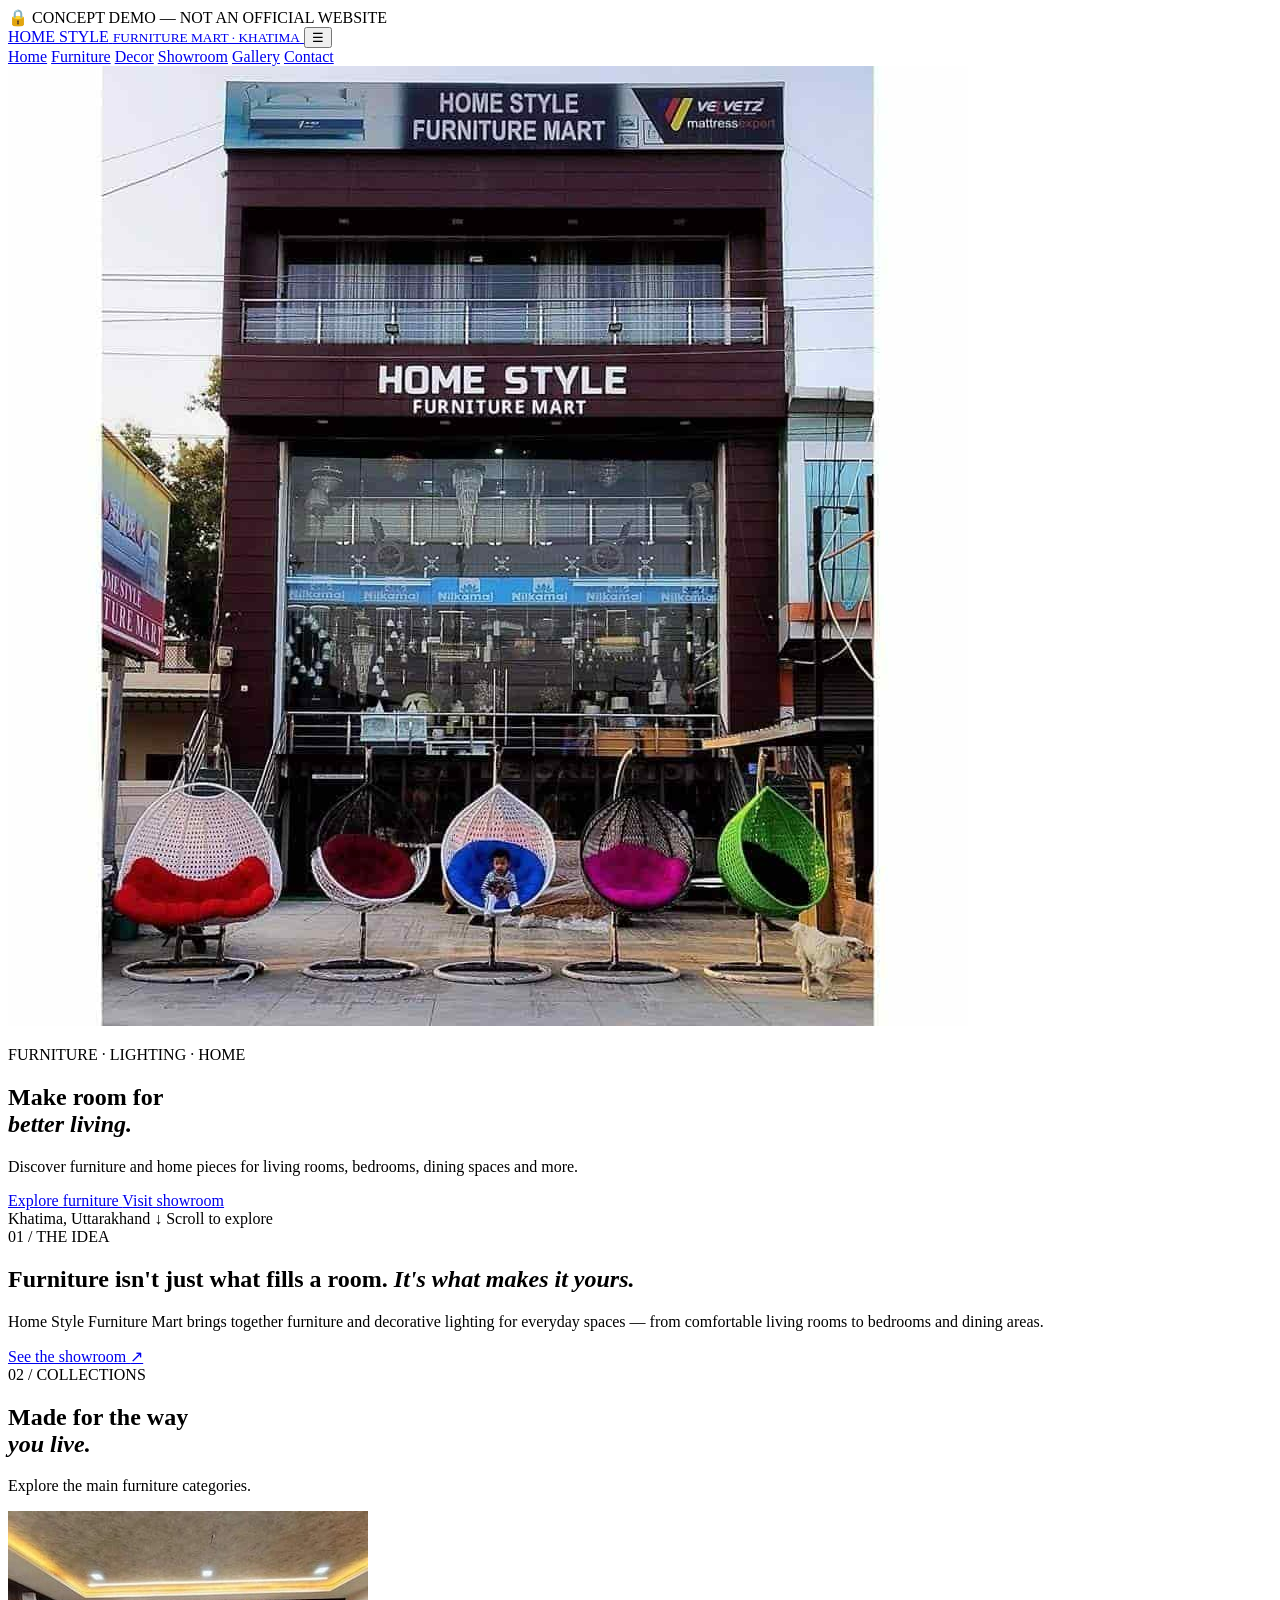
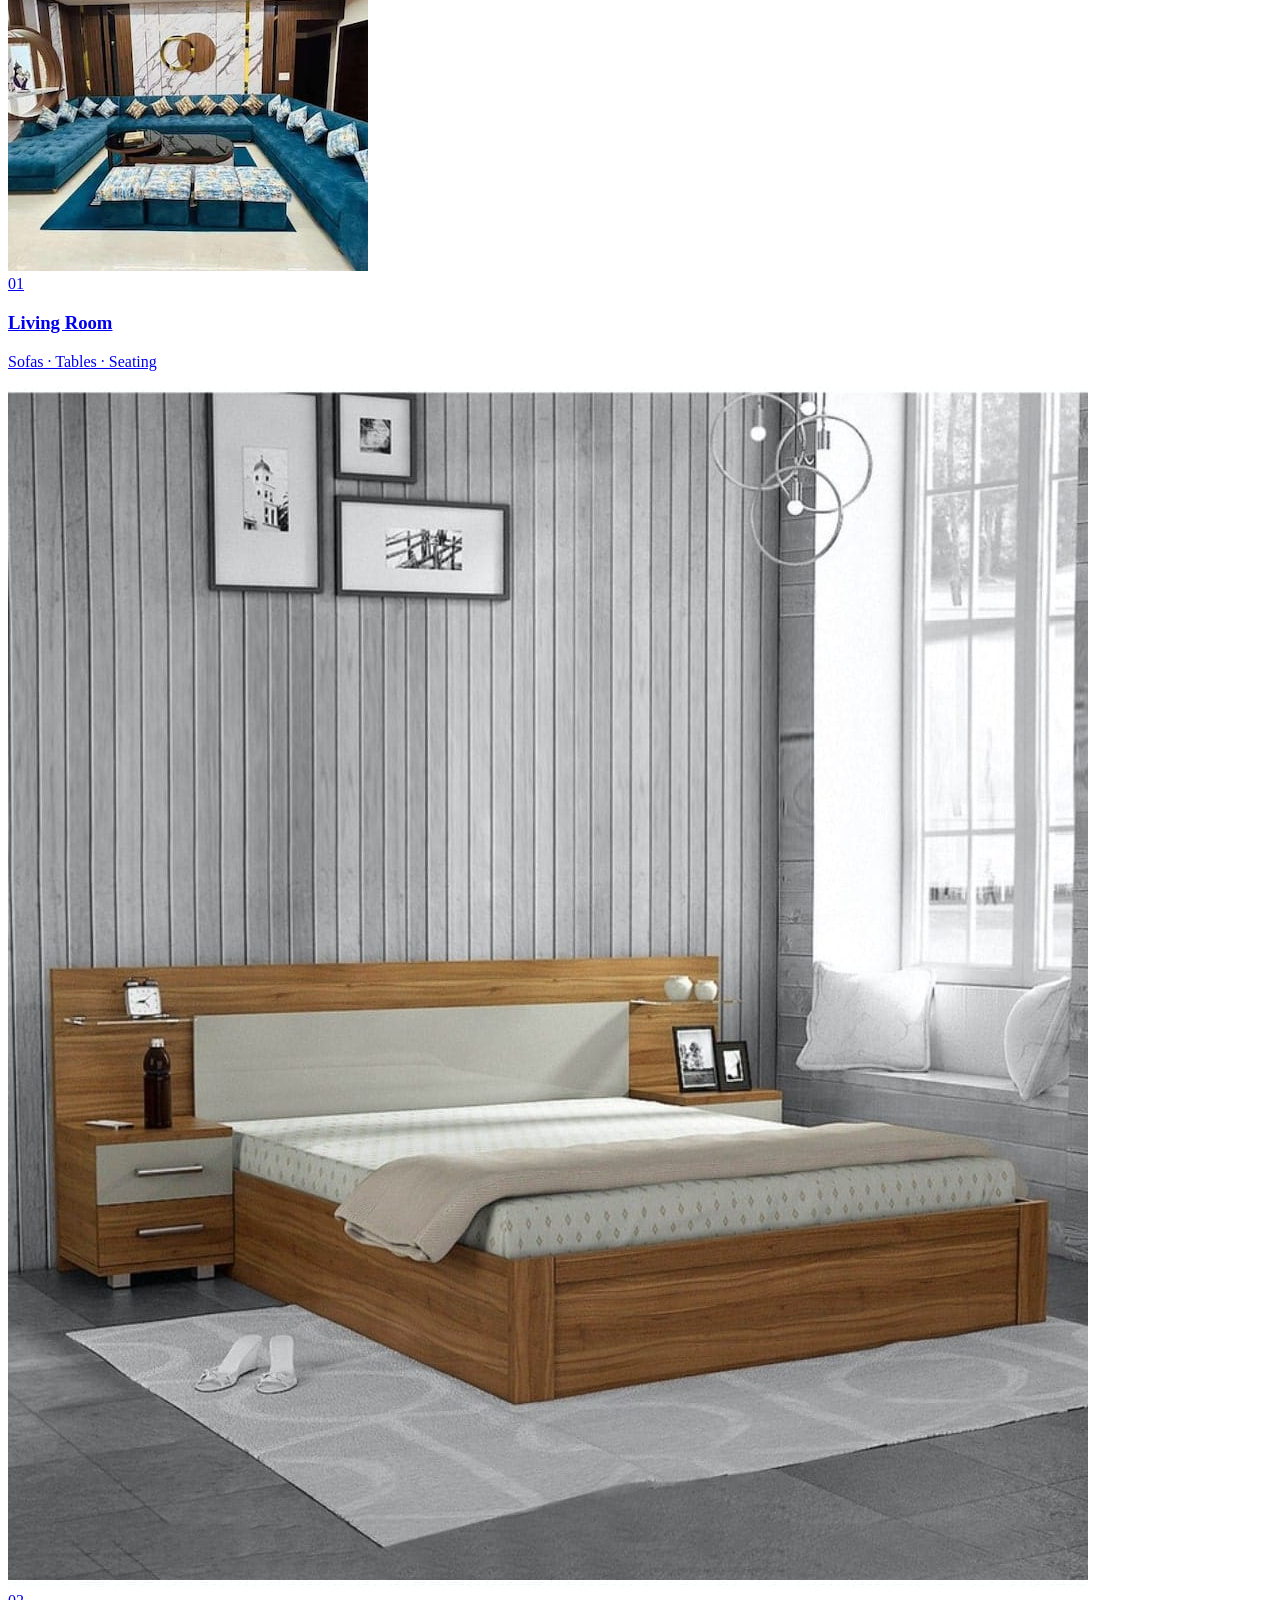
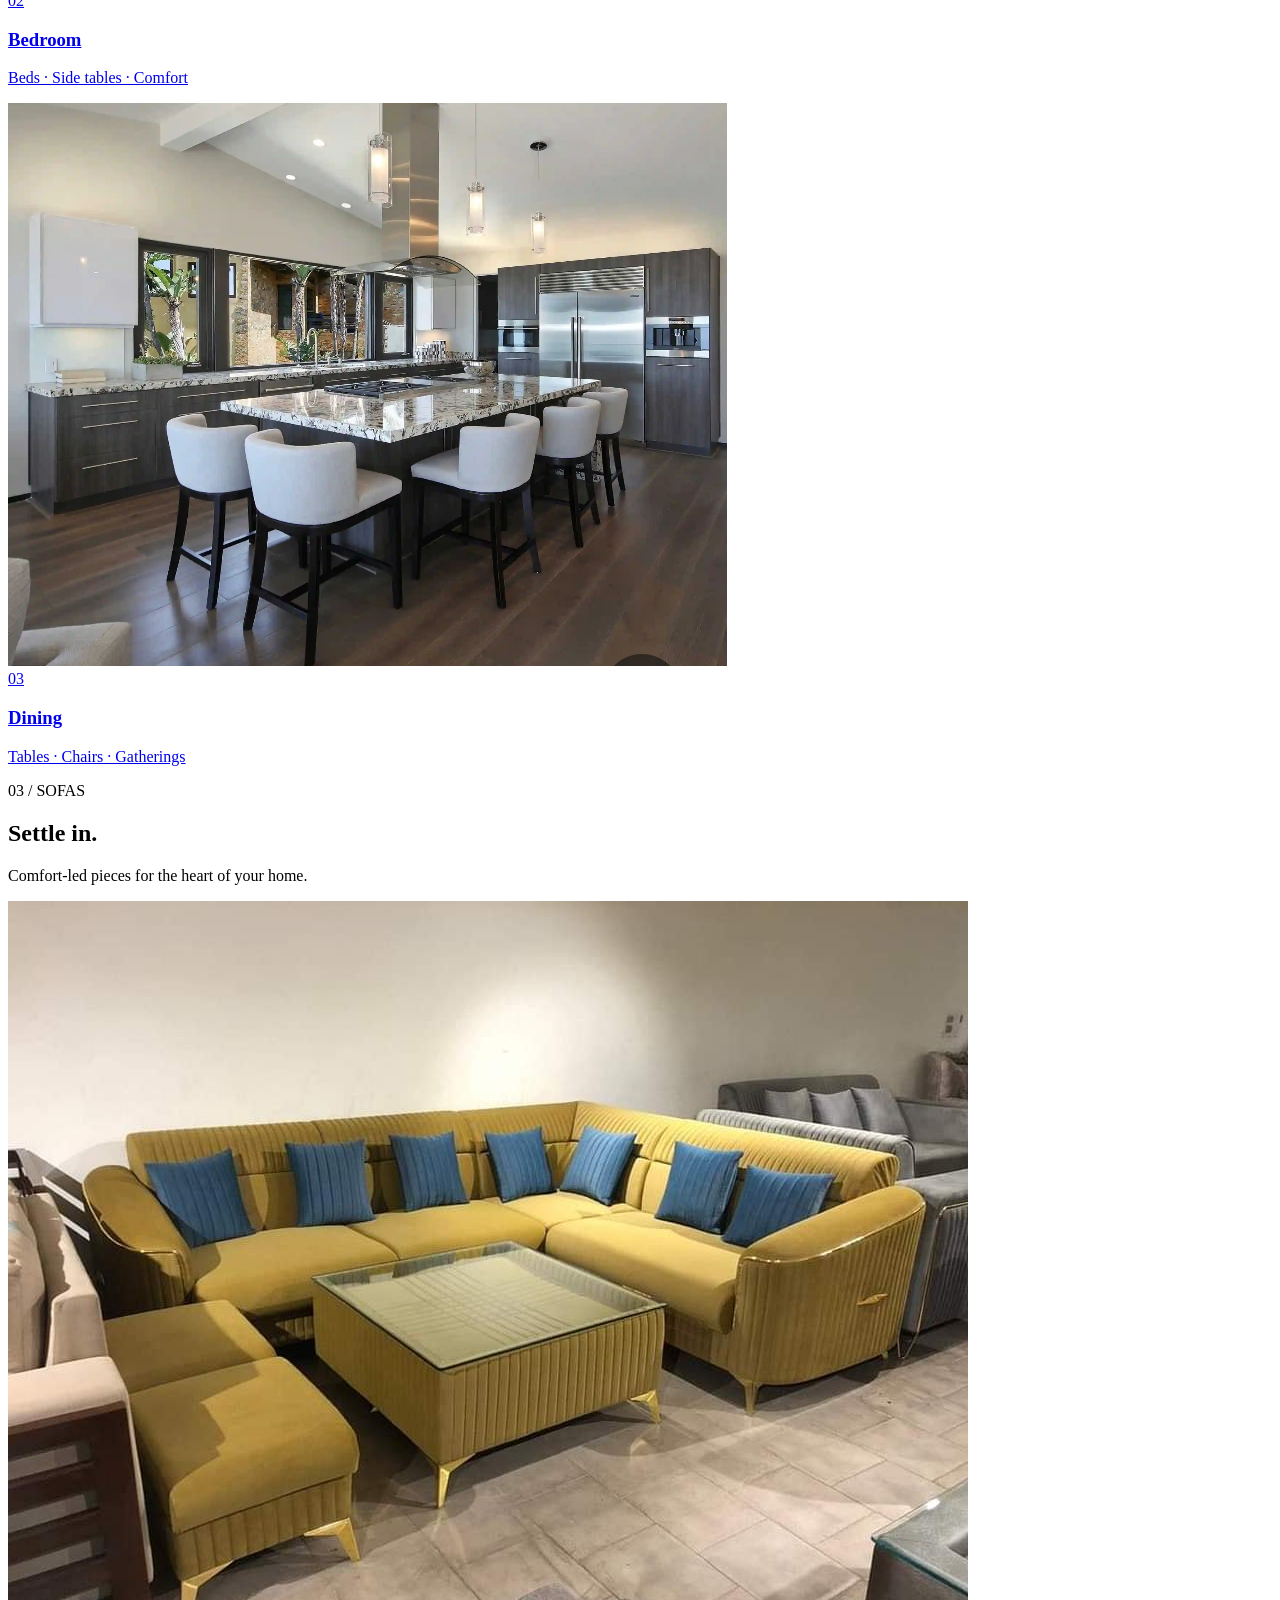
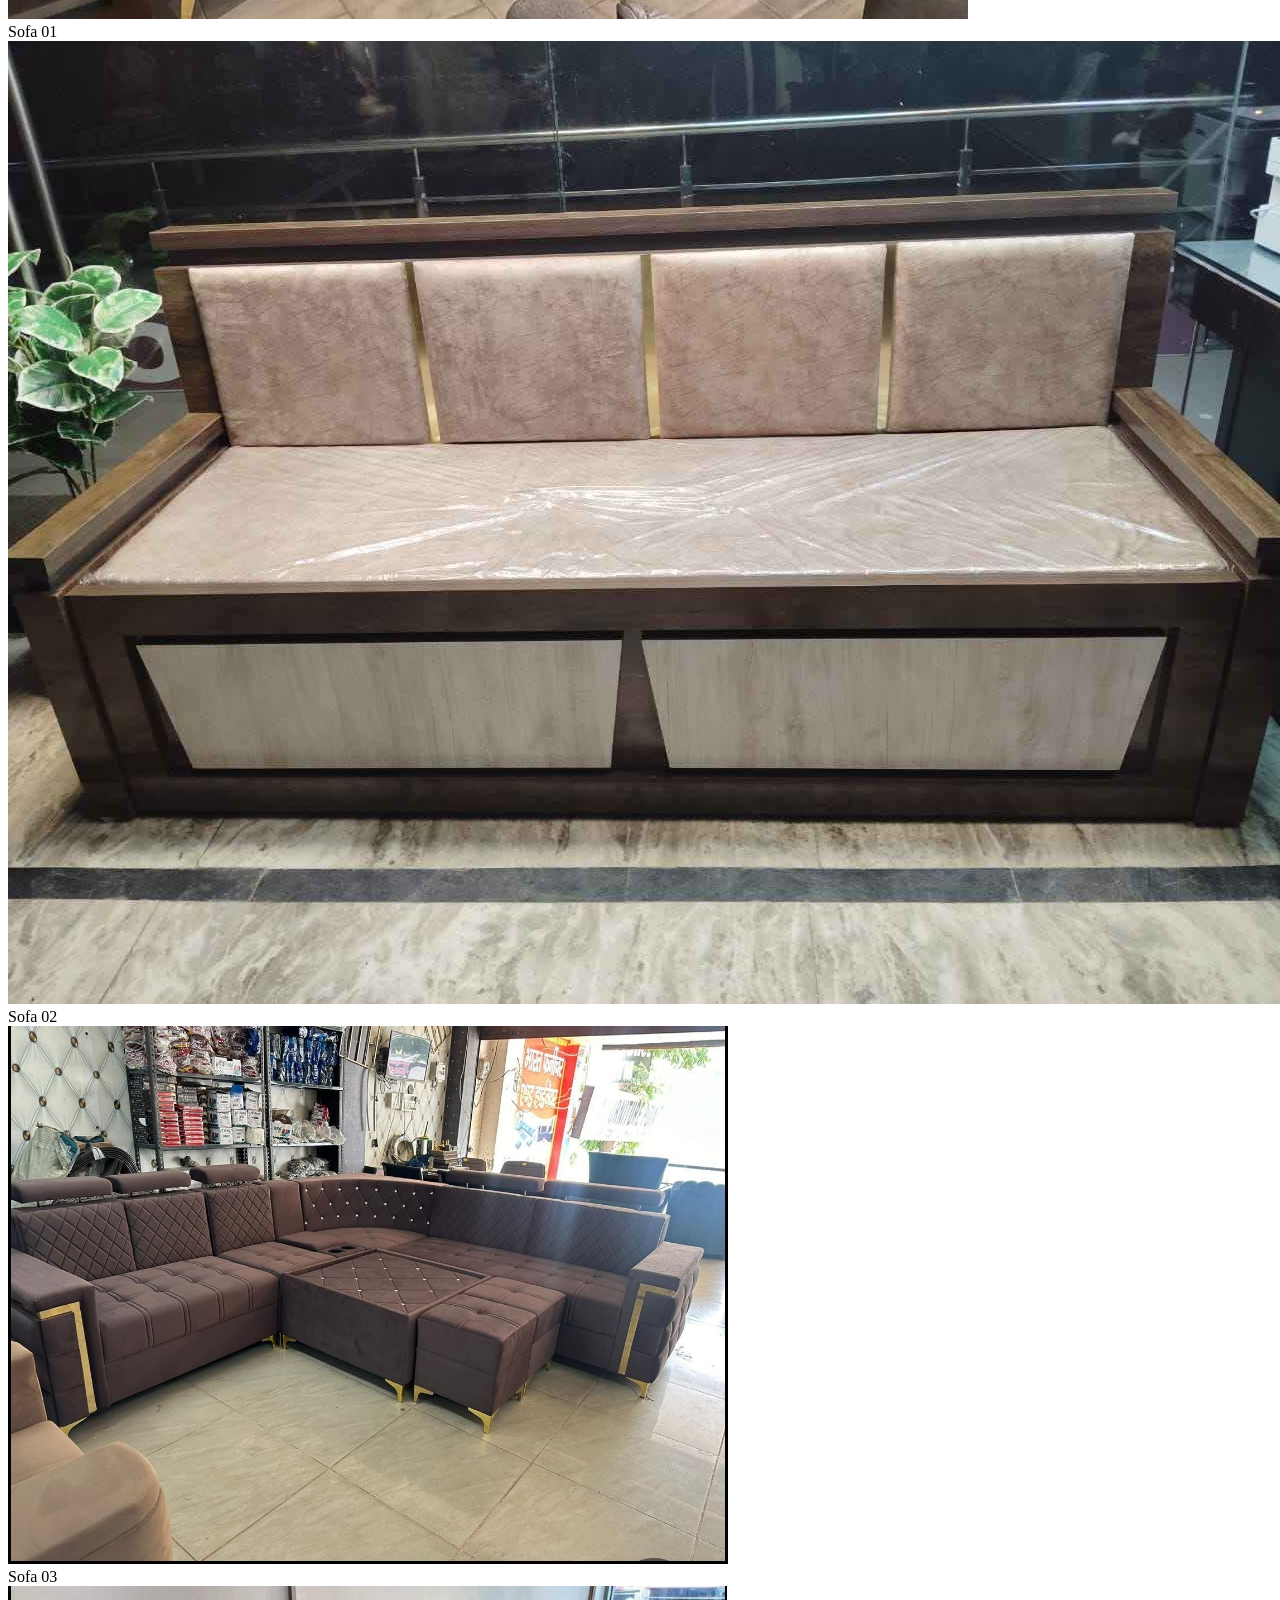
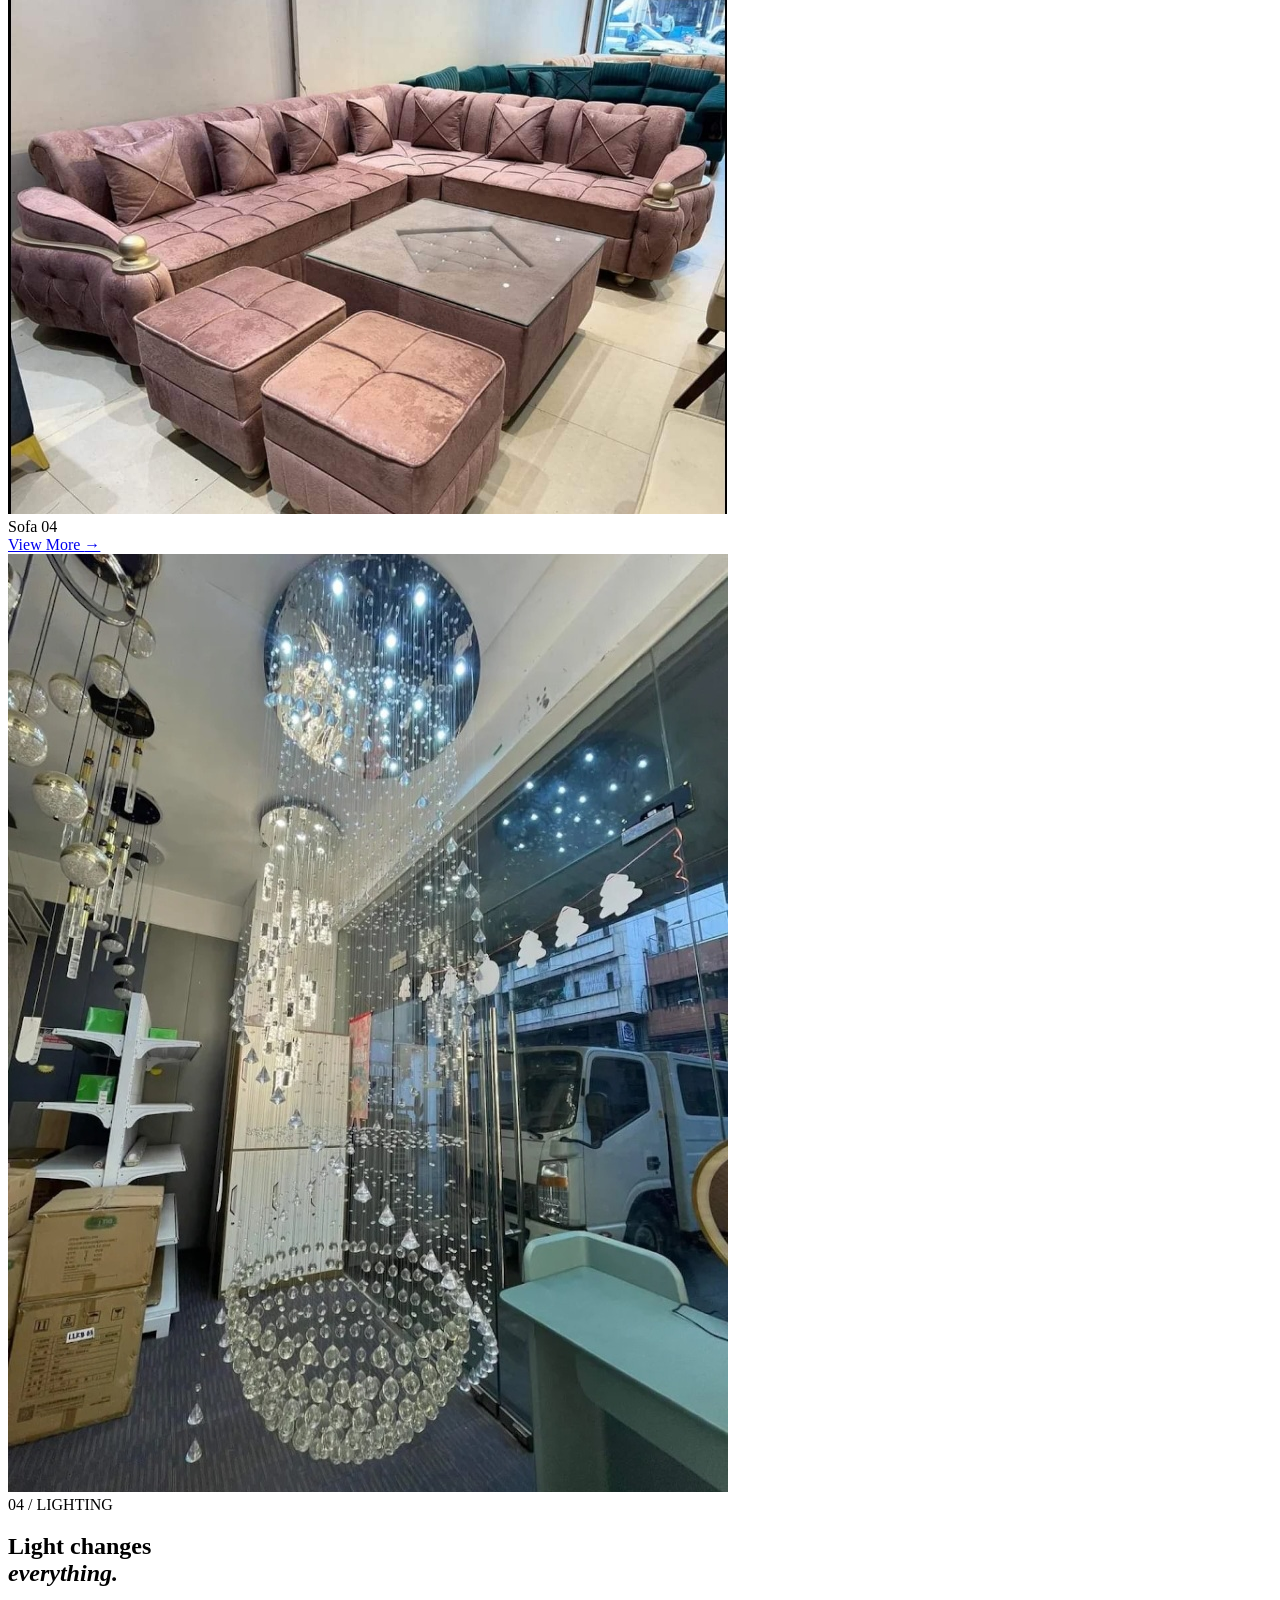
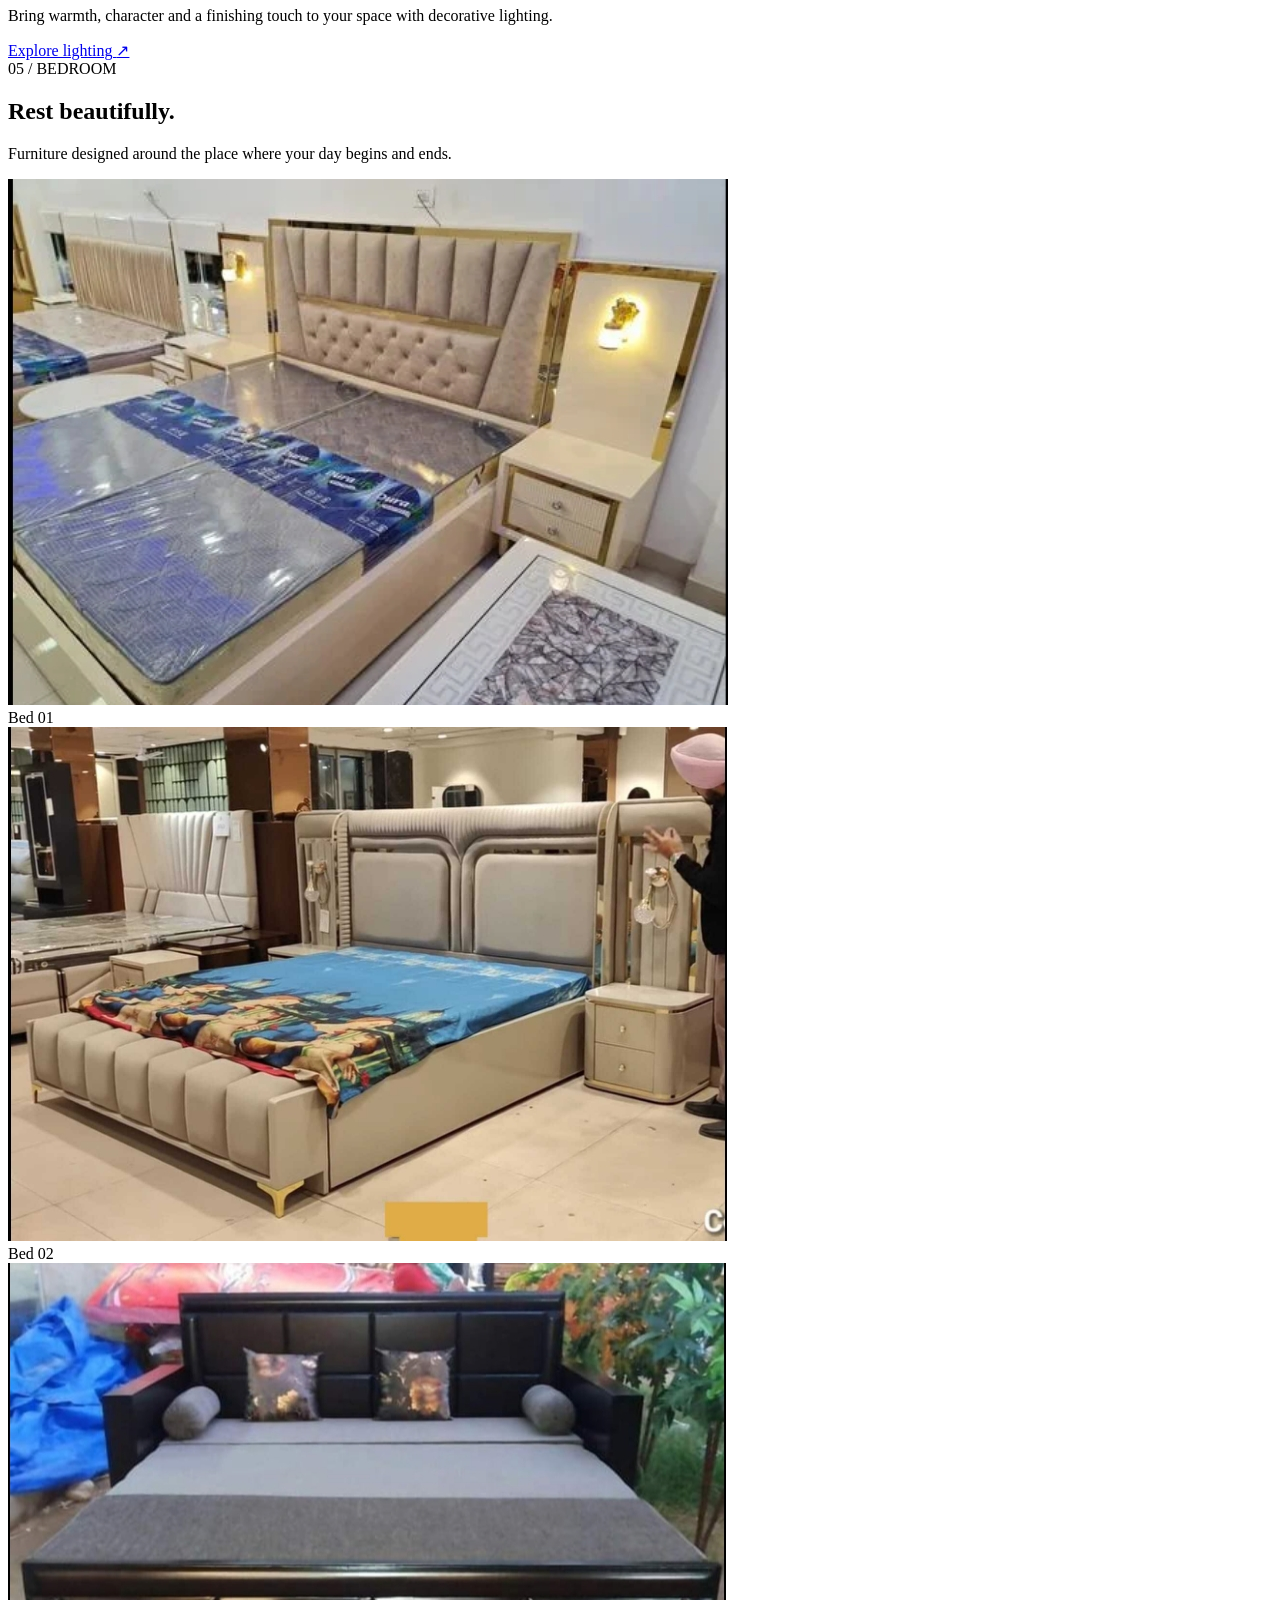
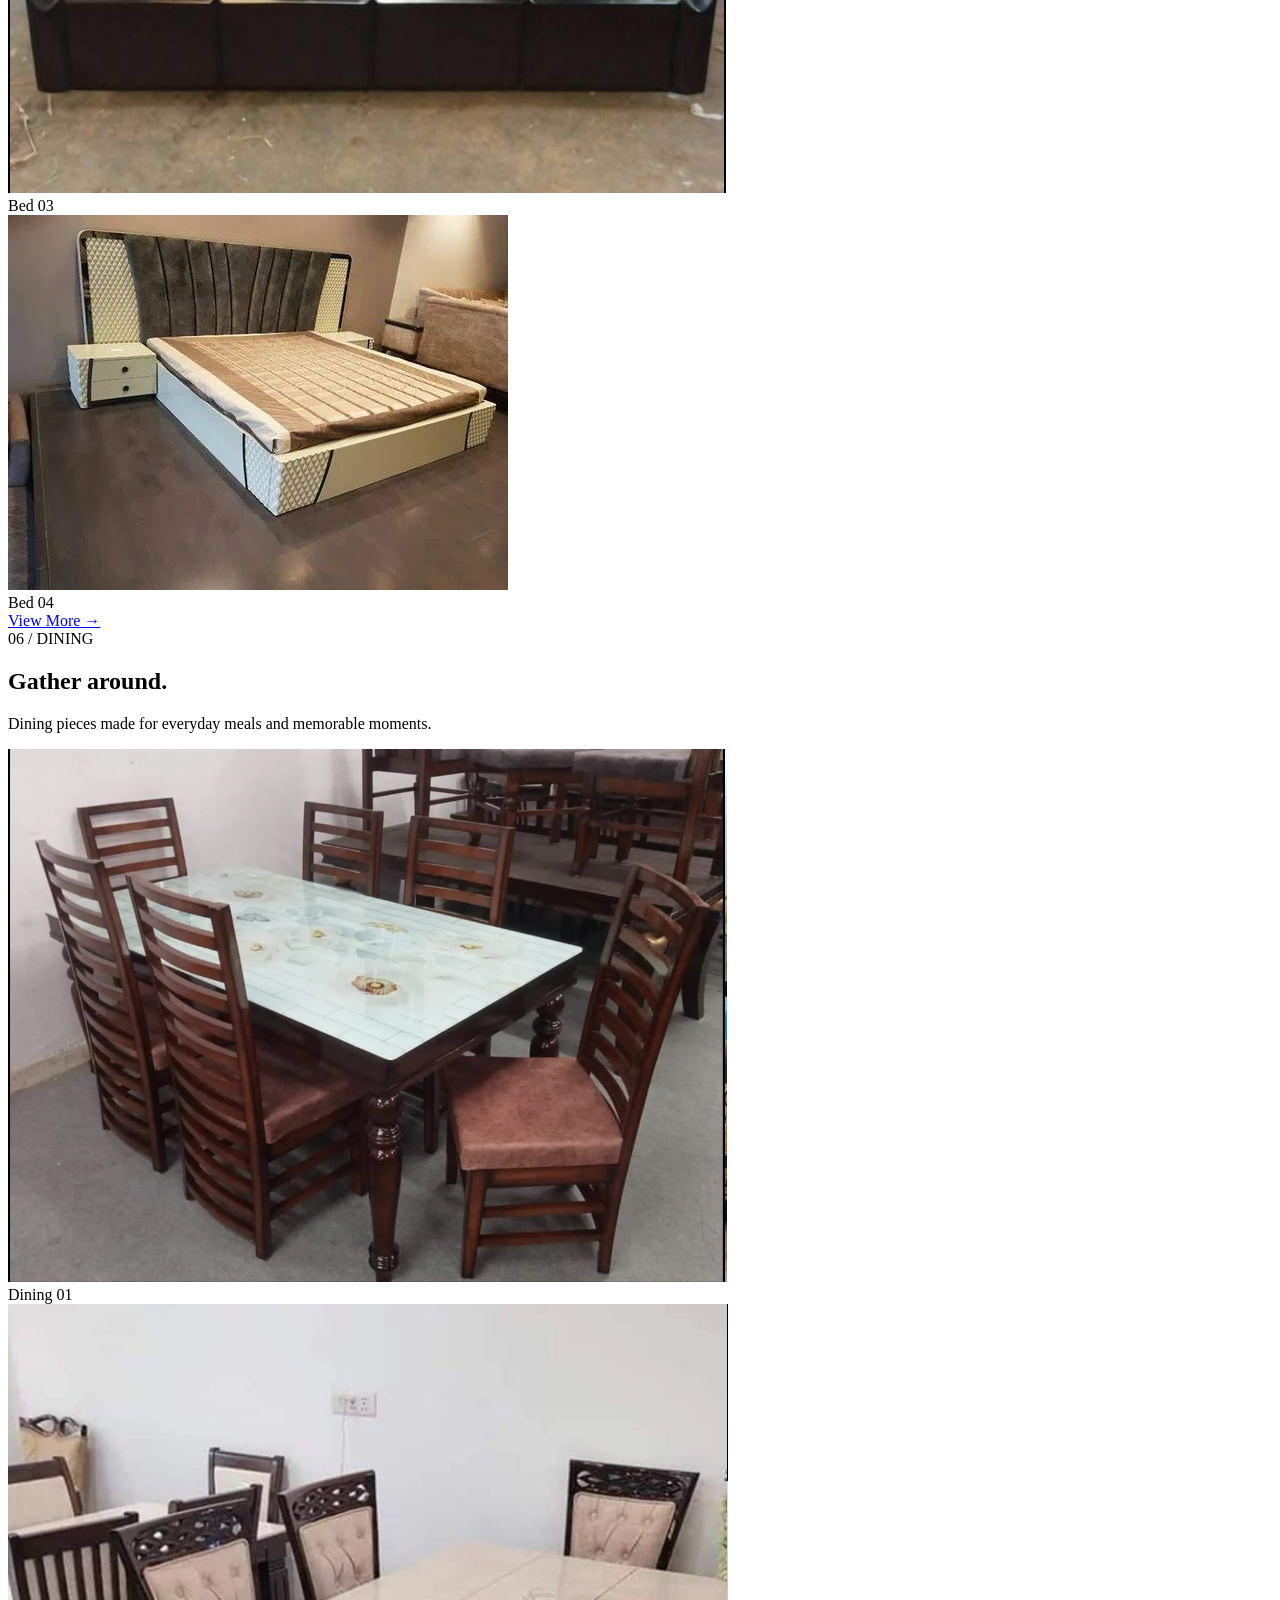
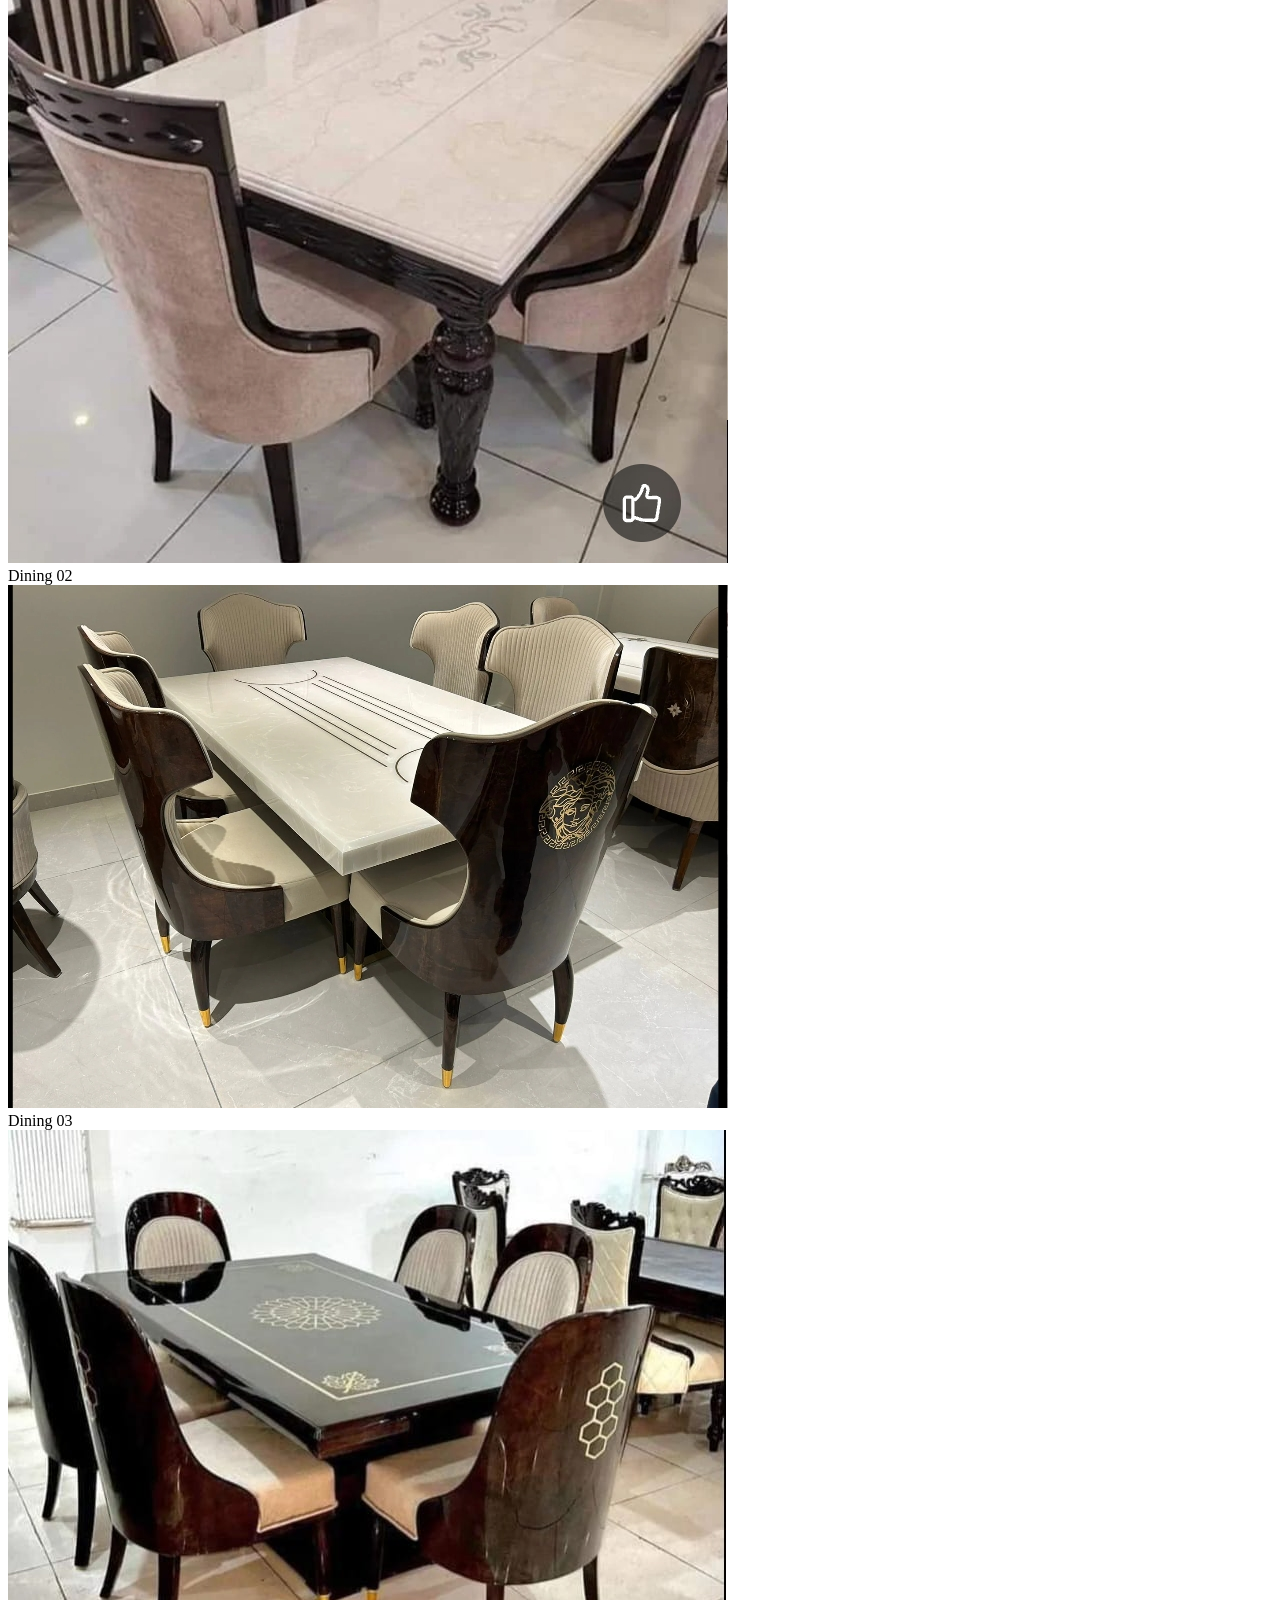
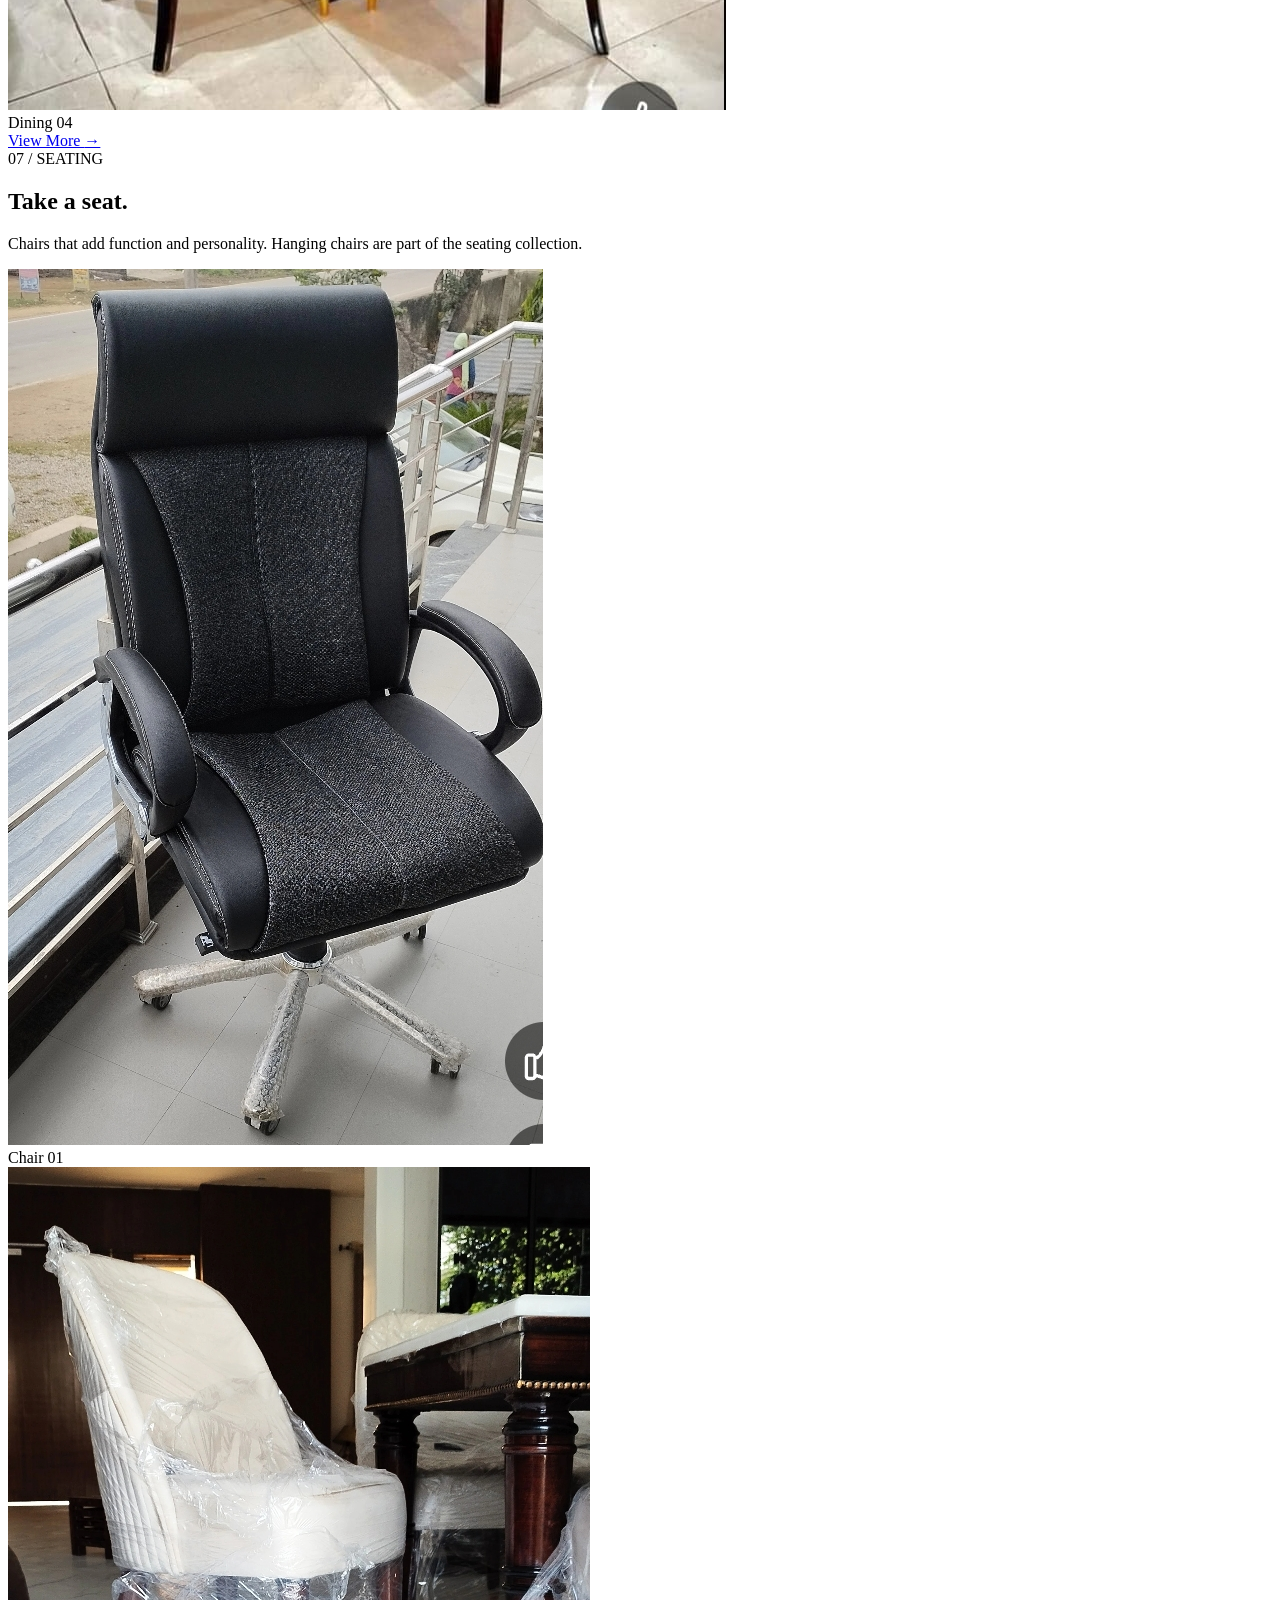
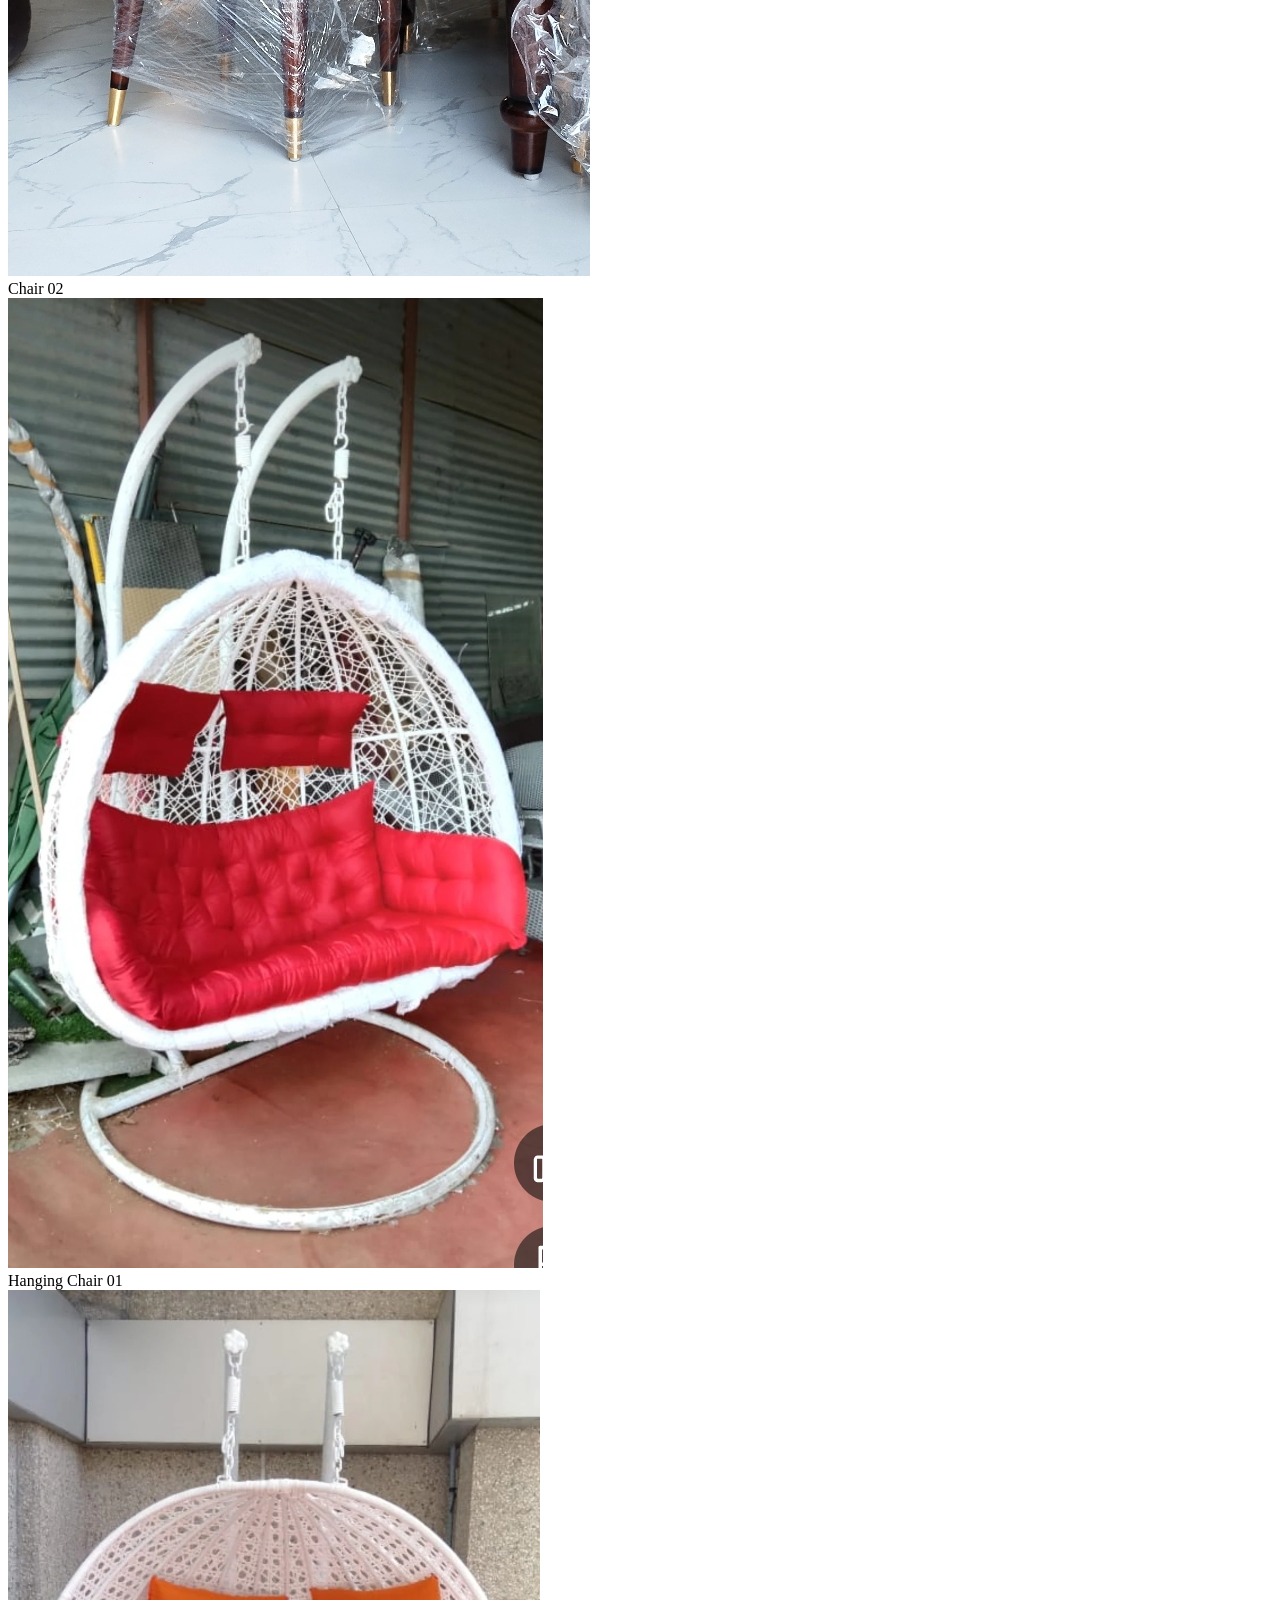
==== commit 03d7af90: "Update index.html" ====
--- a/index.html
+++ b/index.html
@@ -1,1368 +1,1348 @@
-<!DOCTYPE html><html lang="en">
+<!DOCTYPE html>
+<html lang="en">
 <head>
   <meta charset="UTF-8">
-  <meta name="viewport" content="width=device-width, initial-scale=1.0">  <meta name="description" content="Home Style Furniture Mart, Khatima — furniture, seating, dining, bedroom furniture and decorative lighting.">
+  <meta name="viewport" content="width=device-width, initial-scale=1.0">
+
+  <meta
+    name="description"
+    content="Home Style Furniture Mart, Khatima — furniture, seating, dining, bedroom furniture and decorative lighting."
+  >
   <meta name="theme-color" content="#11110f">
-  <meta name="robots" content="index, follow">  <meta property="og:title" content="Home Style Furniture Mart | Khatima">
-  <meta property="og:description" content="Furniture, lighting and home pieces for better living in Khatima.">
-  <meta property="og:type" content="website">  <title>Home Style Furniture Mart | Khatima</title>  <link rel="preconnect" href="https://fonts.googleapis.com">
-  <link rel="preconnect" href="https://fonts.gstatic.com" crossorigin>  <link
+  <meta name="robots" content="index, follow">
+
+  <meta property="og:title" content="Home Style Furniture Mart | Khatima">
+  <meta
+    property="og:description"
+    content="Furniture, lighting and home pieces for better living in Khatima."
+  >
+  <meta property="og:type" content="website">
+
+  <title>Home Style Furniture Mart | Khatima</title>
+
+  <link rel="preconnect" href="https://fonts.googleapis.com">
+  <link rel="preconnect" href="https://fonts.gstatic.com" crossorigin>
+
+  <link
     href="https://fonts.googleapis.com/css2?family=DM+Sans:wght@400;500;600;700&family=Playfair+Display:wght@500;600;700&display=swap"
     rel="stylesheet"
-  >  <link rel="stylesheet" href="style.css">
-</head><body><!-- ===============================
+  >
+
+  <link rel="stylesheet" href="style.css">
+</head>
+
+<body>
+
+<!-- ===============================
      DEMO NOTICE
-================================ --><div class="demo-bar">
+================================ -->
+<div class="demo-bar">
   🔒 CONCEPT DEMO — NOT AN OFFICIAL WEBSITE
-</div><!-- ===============================
+</div>
+
+
+<!-- ===============================
      NAVBAR
-================================ --><header class="nav-wrap" id="top">  <nav class="nav"><a
-  class="brand"
-  href="#home"
-  aria-label="Home Style Furniture Mart home"
->
-  <span>HOME STYLE</span>
-  <small>FURNITURE MART · KHATIMA</small>
-</a>
-
-<button
-  class="menu-btn"
-  aria-label="Open menu"
-  aria-expanded="false"
-  type="button"
->
-  ☰
-</button>
-
-<div class="nav-links">
-
-  <a href="#home">Home</a>
-  <a href="#furniture">Furniture</a>
-  <a href="#decor">Decor</a>
-  <a href="#showroom">Showroom</a>
-  <a href="#gallery">Gallery</a>
-  <a class="nav-cta" href="#contact">Contact</a>
-
-</div>
-
-  </nav></header><main><!-- ===============================
+================================ -->
+<header class="nav-wrap" id="top">
+  <nav class="nav">
+
+    <a
+      class="brand"
+      href="#home"
+      aria-label="Home Style Furniture Mart home"
+    >
+      <span>HOME STYLE</span>
+      <small>FURNITURE MART · KHATIMA</small>
+    </a>
+
+    <button
+      class="menu-btn"
+      aria-label="Open menu"
+      aria-expanded="false"
+      type="button"
+    >
+      ☰
+    </button>
+
+    <div class="nav-links">
+      <a href="#home">Home</a>
+      <a href="#furniture">Furniture</a>
+      <a href="#decor">Decor</a>
+      <a href="#showroom">Showroom</a>
+      <a href="#gallery">Gallery</a>
+      <a class="nav-cta" href="#contact">Contact</a>
+    </div>
+
+  </nav>
+</header>
+
+
+<main>
+
+<!-- ===============================
      HERO
-================================ --><section class="hero" id="home"><img
-class="hero-img"
-src="images/hero.jpg"
-alt="Home Style Furniture Mart showroom"
-fetchpriority="high"
-
-«»
-
-  <div class="hero-overlay"></div>  <div class="hero-content reveal"><p class="eyebrow">
-  FURNITURE · LIGHTING · HOME
-</p>
-
-<h1>
-  Make room for<br>
-  <em>better living.</em>
-</h1>
-
-<p class="hero-copy">
-  Discover furniture and home pieces for living rooms,
-  bedrooms, dining spaces and more.
-</p>
-
-<div class="hero-actions">
-
-  <a
-    class="btn btn-light"
-    href="#furniture"
+================================ -->
+<section class="hero" id="home">
+
+  <img
+    class="hero-img"
+    src="images/hero.jpg"
+    alt="Home Style Furniture Mart showroom"
+    fetchpriority="high"
   >
-    Explore furniture
-  </a>
-
-  <a
-    class="btn btn-ghost"
-    href="#contact"
-  >
-    Visit showroom
-  </a>
-
-</div>
-
-  </div>  <div class="hero-bottom">
+
+  <div class="hero-overlay"></div>
+
+  <div class="hero-content reveal">
+
+    <p class="eyebrow">
+      FURNITURE · LIGHTING · HOME
+    </p>
+
+    <h1>
+      Make room for<br>
+      <em>better living.</em>
+    </h1>
+
+    <p class="hero-copy">
+      Discover furniture and home pieces for living rooms,
+      bedrooms, dining spaces and more.
+    </p>
+
+    <div class="hero-actions">
+
+      <a class="btn btn-light" href="#furniture">
+        Explore furniture
+      </a>
+
+      <a class="btn btn-ghost" href="#contact">
+        Visit showroom
+      </a>
+
+    </div>
+
+  </div>
+
+  <div class="hero-bottom">
     <span>Khatima, Uttarakhand</span>
     <span>↓ Scroll to explore</span>
-  </div></section><!-- ===============================
+  </div>
+
+</section>
+
+
+<!-- ===============================
      INTRO
-================================ --><section class="intro section reveal">  <div class="section-kicker">
+================================ -->
+<section class="intro section reveal">
+
+  <div class="section-kicker">
     01 / THE IDEA
-  </div>  <div class="intro-grid"><h2>
-  Furniture isn't just what fills a room.
-  <em>It's what makes it yours.</em>
-</h2>
-
-<div>
-
-  <p>
-    Home Style Furniture Mart brings together furniture
-    and decorative lighting for everyday spaces — from
-    comfortable living rooms to bedrooms and dining areas.
-  </p>
-
-  <a
-    class="text-link"
-    href="#showroom"
-  >
-    See the showroom
-    <span>↗</span>
-  </a>
-
-</div>
-
-  </div></section><!-- ===============================
+  </div>
+
+  <div class="intro-grid">
+
+    <h2>
+      Furniture isn't just what fills a room.
+      <em>It's what makes it yours.</em>
+    </h2>
+
+    <div>
+
+      <p>
+        Home Style Furniture Mart brings together furniture
+        and decorative lighting for everyday spaces — from
+        comfortable living rooms to bedrooms and dining areas.
+      </p>
+
+      <a class="text-link" href="#showroom">
+        See the showroom
+        <span>↗</span>
+      </a>
+
+    </div>
+
+  </div>
+
+</section>
+
+
+<!-- ===============================
      COLLECTIONS
-================================ --><section
+================================ -->
+<section
   class="collections section"
   id="furniture"
->  <div class="section-head reveal"><div>
-
-  <div class="section-kicker">
-    02 / COLLECTIONS
-  </div>
-
-  <h2>
-    Made for the way<br>
-    <em>you live.</em>
-  </h2>
-
-</div>
-
-<p>
-  Explore the main furniture categories.
-</p>
-
-  </div>  <div class="collection-grid"><!-- LIVING ROOM -->
-
-<a
-  class="collection-card tall reveal"
-  href="#sofas"
 >
 
-  <img
-    src="images/sofa-living-01.jpg"
-    alt="Living room sofa furniture"
-    loading="lazy"
-  >
-
-  <div>
-
-    <span>01</span>
-
-    <h3>
-      Living Room
-    </h3>
+  <div class="section-head reveal">
+
+    <div>
+
+      <div class="section-kicker">
+        02 / COLLECTIONS
+      </div>
+
+      <h2>
+        Made for the way<br>
+        <em>you live.</em>
+      </h2>
+
+    </div>
 
     <p>
-      Sofas · Tables · Seating
-    </p>
-
-  </div>
-
-</a>
-
-
-<!-- BEDROOM -->
-
-<a
-  class="collection-card reveal"
-  href="#beds"
->
-
-  <img
-    src="images/bed-living-01.jpg"
-    alt="Bedroom furniture"
-    loading="lazy"
-  >
-
-  <div>
-
-    <span>02</span>
-
-    <h3>
-      Bedroom
-    </h3>
-
-    <p>
-      Beds · Side tables · Comfort
-    </p>
-
-  </div>
-
-</a>
-
-
-<!-- DINING -->
-
-<a
-  class="collection-card reveal"
-  href="#dining"
->
-
-  <img
-    src="images/dining-living-01.jpg"
-    alt="Dining furniture"
-    loading="lazy"
-  >
-
-  <div>
-
-    <span>03</span>
-
-    <h3>
-      Dining
-    </h3>
-
-    <p>
-      Tables · Chairs · Gatherings
-    </p>
-
-  </div>
-
-</a>
-
-  </div></section><!-- ===============================
+      Explore the main furniture categories.
+    </p>
+
+  </div>
+
+
+  <div class="collection-grid">
+
+    <!-- LIVING ROOM -->
+    <a
+      class="collection-card tall reveal"
+      href="#sofas"
+    >
+
+      <img
+        src="images/sofa-living-01.jpg"
+        alt="Living room sofa furniture"
+        loading="lazy"
+      >
+
+      <div>
+        <span>01</span>
+
+        <h3>
+          Living Room
+        </h3>
+
+        <p>
+          Sofas · Tables · Seating
+        </p>
+      </div>
+
+    </a>
+
+
+    <!-- BEDROOM -->
+    <a
+      class="collection-card reveal"
+      href="#beds"
+    >
+
+      <img
+        src="images/bed-living-01.jpg"
+        alt="Bedroom furniture"
+        loading="lazy"
+      >
+
+      <div>
+        <span>02</span>
+
+        <h3>
+          Bedroom
+        </h3>
+
+        <p>
+          Beds · Side tables · Comfort
+        </p>
+      </div>
+
+    </a>
+
+
+    <!-- DINING -->
+    <a
+      class="collection-card reveal"
+      href="#dining"
+    >
+
+      <img
+        src="images/dining-living-01.jpg"
+        alt="Dining furniture"
+        loading="lazy"
+      >
+
+      <div>
+        <span>03</span>
+
+        <h3>
+          Dining
+        </h3>
+
+        <p>
+          Tables · Chairs · Gatherings
+        </p>
+      </div>
+
+    </a>
+
+  </div>
+
+</section>
+
+
+<!-- ===============================
      SOFAS
-================================ --><section
+     HOMEPAGE PREVIEW — 4 IMAGES
+================================ -->
+<section
   class="product-section section"
   id="sofas"
->  <div class="section-head compact reveal"><div>
-
-  <div class="section-kicker">
-    03 / SOFAS
-  </div>
-
-  <h2>
-    Settle in.
-  </h2>
-
-</div>
-
-<p>
-  Comfort-led pieces for the heart of your home.
-</p>
-
-  </div>  <div class="product-grid"><article class="product reveal">
-  <button
-    class="image-button"
-    type="button"
-    data-full="images/sofa-01.jpg"
-    aria-label="View Sofa 01"
-  >
-    <img
-      src="images/sofa-01.jpg"
-      alt="Sofa 01"
-      loading="lazy"
-    >
-  </button>
-  <span>Sofa 01</span>
-</article>
-
-
-<article class="product reveal">
-  <button
-    class="image-button"
-    type="button"
-    data-full="images/sofa-02.jpg"
-    aria-label="View Sofa 02"
-  >
-    <img
-      src="images/sofa-02.jpg"
-      alt="Sofa 02"
-      loading="lazy"
-    >
-  </button>
-  <span>Sofa 02</span>
-</article>
-
-
-<article class="product reveal">
-  <button
-    class="image-button"
-    type="button"
-    data-full="images/sofa-03.jpg"
-    aria-label="View Sofa 03"
-  >
-    <img
-      src="images/sofa-03.jpg"
-      alt="Sofa 03"
-      loading="lazy"
-    >
-  </button>
-  <span>Sofa 03</span>
-</article>
-
-
-<article class="product reveal">
-  <button
-    class="image-button"
-    type="button"
-    data-full="images/sofa-04.jpg"
-    aria-label="View Sofa 04"
-  >
-    <img
-      src="images/sofa-04.jpg"
-      alt="Sofa 04"
-      loading="lazy"
-    >
-  </button>
-  <span>Sofa 04</span>
-</article>
-
-
-<article class="product reveal">
-  <button
-    class="image-button"
-    type="button"
-    data-full="images/sofa-05.jpg"
-    aria-label="View Sofa 05"
-  >
-    <img
-      src="images/sofa-05.jpg"
-      alt="Sofa 05"
-      loading="lazy"
-    >
-  </button>
-  <span>Sofa 05</span>
-</article>
-
-
-<article class="product reveal">
-  <button
-    class="image-button"
-    type="button"
-    data-full="images/sofa-06.jpg"
-    aria-label="View Sofa 06"
-  >
-    <img
-      src="images/sofa-06.jpg"
-      alt="Sofa 06"
-      loading="lazy"
-    >
-  </button>
-  <span>Sofa 06</span>
-</article>
-
-
-<article class="product reveal">
-  <button
-    class="image-button"
-    type="button"
-    data-full="images/sofa-living-02.jpg"
-    aria-label="View Living Sofa 01"
-  >
-    <img
-      src="images/sofa-living-02.jpg"
-      alt="Living room sofa"
-      loading="lazy"
-    >
-  </button>
-  <span>Living Sofa 01</span>
-</article>
-
-
-<article class="product reveal">
-  <button
-    class="image-button"
-    type="button"
-    data-full="images/sofa-living-03.jpg"
-    aria-label="View Living Sofa 02"
-  >
-    <img
-      src="images/sofa-living-03.jpg"
-      alt="Living room sofa"
-      loading="lazy"
-    >
-  </button>
-  <span>Living Sofa 02</span>
-</article>
-
-  </div></section><!-- ===============================
+>
+
+  <div class="section-head compact reveal">
+
+    <div>
+
+      <div class="section-kicker">
+        03 / SOFAS
+      </div>
+
+      <h2>
+        Settle in.
+      </h2>
+
+    </div>
+
+    <p>
+      Comfort-led pieces for the heart of your home.
+    </p>
+
+  </div>
+
+
+  <div class="product-grid">
+
+    <article class="product reveal">
+      <div class="image-frame">
+        <img
+          src="images/sofa-01.jpg"
+          alt="Sofa 01"
+          loading="lazy"
+        >
+      </div>
+      <span>Sofa 01</span>
+    </article>
+
+
+    <article class="product reveal">
+      <div class="image-frame">
+        <img
+          src="images/sofa-02.jpg"
+          alt="Sofa 02"
+          loading="lazy"
+        >
+      </div>
+      <span>Sofa 02</span>
+    </article>
+
+
+    <article class="product reveal">
+      <div class="image-frame">
+        <img
+          src="images/sofa-03.jpg"
+          alt="Sofa 03"
+          loading="lazy"
+        >
+      </div>
+      <span>Sofa 03</span>
+    </article>
+
+
+    <article class="product reveal">
+      <div class="image-frame">
+        <img
+          src="images/sofa-04.jpg"
+          alt="Sofa 04"
+          loading="lazy"
+        >
+      </div>
+      <span>Sofa 04</span>
+    </article>
+
+  </div>
+
+
+  <div class="view-more-wrap reveal">
+    <a class="view-more" href="sofas.html">
+      View More <span>→</span>
+    </a>
+  </div>
+
+</section>
+
+
+<!-- ===============================
      LIGHTING FEATURE
-================================ --><section class="feature section reveal">  <div class="feature-image"><button
-  class="image-button"
-  type="button"
-  data-full="images/decor-01.jpg"
-  aria-label="View decorative lighting"
->
-
-  <img
-    src="images/decor-01.jpg"
-    alt="Decorative lighting"
-    loading="lazy"
-  >
-
-</button>
-
-  </div>  <div class="feature-copy"><div class="section-kicker">
-  04 / LIGHTING
-</div>
-
-<h2>
-  Light changes<br>
-  <em>everything.</em>
-</h2>
-
-<p>
-  Bring warmth, character and a finishing touch
-  to your space with decorative lighting.
-</p>
-
-<a
-  class="text-link"
-  href="#decor"
->
-  Explore lighting
-  <span>↗</span>
-</a>
-
-  </div></section><!-- ===============================
+================================ -->
+<section class="feature section reveal">
+
+  <div class="feature-image">
+
+    <div class="image-frame">
+      <img
+        src="images/decor-01.jpg"
+        alt="Decorative lighting"
+        loading="lazy"
+      >
+    </div>
+
+  </div>
+
+
+  <div class="feature-copy">
+
+    <div class="section-kicker">
+      04 / LIGHTING
+    </div>
+
+    <h2>
+      Light changes<br>
+      <em>everything.</em>
+    </h2>
+
+    <p>
+      Bring warmth, character and a finishing touch
+      to your space with decorative lighting.
+    </p>
+
+    <a class="text-link" href="#decor">
+      Explore lighting
+      <span>↗</span>
+    </a>
+
+  </div>
+
+</section>
+
+
+<!-- ===============================
      BEDS
-================================ --><section
+     HOMEPAGE PREVIEW — 4 IMAGES
+================================ -->
+<section
   class="product-section section"
   id="beds"
->  <div class="section-head compact reveal"><div>
-
-  <div class="section-kicker">
-    05 / BEDROOM
-  </div>
-
-  <h2>
-    Rest beautifully.
-  </h2>
-
-</div>
-
-<p>
-  Furniture designed around the place where
-  your day begins and ends.
-</p>
-
-  </div>  <div class="product-grid"><article class="product reveal">
-  <button class="image-button" type="button" data-full="images/bed-01.jpg" aria-label="View Bed 01">
-    <img src="images/bed-01.jpg" alt="Bed 01" loading="lazy">
-  </button>
-  <span>Bed 01</span>
-</article>
-
-
-<article class="product reveal">
-  <button class="image-button" type="button" data-full="images/bed-02.jpg" aria-label="View Bed 02">
-    <img src="images/bed-02.jpg" alt="Bed 02" loading="lazy">
-  </button>
-  <span>Bed 02</span>
-</article>
-
-
-<article class="product reveal">
-  <button class="image-button" type="button" data-full="images/bed-03.jpg" aria-label="View Bed 03">
-    <img src="images/bed-03.jpg" alt="Bed 03" loading="lazy">
-  </button>
-  <span>Bed 03</span>
-</article>
-
-
-<article class="product reveal">
-  <button class="image-button" type="button" data-full="images/bed-04.jpg" aria-label="View Bed 04">
-    <img src="images/bed-04.jpg" alt="Bed 04" loading="lazy">
-  </button>
-  <span>Bed 04</span>
-</article>
-
-
-<article class="product reveal">
-  <button class="image-button" type="button" data-full="images/bed-05.jpg" aria-label="View Bed 05">
-    <img src="images/bed-05.jpg" alt="Bed 05" loading="lazy">
-  </button>
-  <span>Bed 05</span>
-</article>
-
-
-<article class="product reveal">
-  <button class="image-button" type="button" data-full="images/bed-06.jpg" aria-label="View Bed 06">
-    <img src="images/bed-06.jpg" alt="Bed 06" loading="lazy">
-  </button>
-  <span>Bed 06</span>
-</article>
-
-
-<article class="product reveal">
-  <button class="image-button" type="button" data-full="images/bed-07.jpg" aria-label="View Bed 07">
-    <img src="images/bed-07.jpg" alt="Bed 07" loading="lazy">
-  </button>
-  <span>Bed 07</span>
-</article>
-
-
-<article class="product reveal">
-  <button class="image-button" type="button" data-full="images/bed-living-02.jpg" aria-label="View bedroom furniture">
-    <img src="images/bed-living-02.jpg" alt="Bedroom furniture" loading="lazy">
-  </button>
-  <span>Bedroom 02</span>
-</article>
-
-  </div></section><!-- ===============================
+>
+
+  <div class="section-head compact reveal">
+
+    <div>
+
+      <div class="section-kicker">
+        05 / BEDROOM
+      </div>
+
+      <h2>
+        Rest beautifully.
+      </h2>
+
+    </div>
+
+    <p>
+      Furniture designed around the place where
+      your day begins and ends.
+    </p>
+
+  </div>
+
+
+  <div class="product-grid">
+
+    <article class="product reveal">
+      <div class="image-frame">
+        <img
+          src="images/bed-01.jpg"
+          alt="Bed 01"
+          loading="lazy"
+        >
+      </div>
+      <span>Bed 01</span>
+    </article>
+
+
+    <article class="product reveal">
+      <div class="image-frame">
+        <img
+          src="images/bed-02.jpg"
+          alt="Bed 02"
+          loading="lazy"
+        >
+      </div>
+      <span>Bed 02</span>
+    </article>
+
+
+    <article class="product reveal">
+      <div class="image-frame">
+        <img
+          src="images/bed-03.jpg"
+          alt="Bed 03"
+          loading="lazy"
+        >
+      </div>
+      <span>Bed 03</span>
+    </article>
+
+
+    <article class="product reveal">
+      <div class="image-frame">
+        <img
+          src="images/bed-04.jpg"
+          alt="Bed 04"
+          loading="lazy"
+        >
+      </div>
+      <span>Bed 04</span>
+    </article>
+
+  </div>
+
+
+  <div class="view-more-wrap reveal">
+    <a class="view-more" href="beds.html">
+      View More <span>→</span>
+    </a>
+  </div>
+
+</section>
+
+
+<!-- ===============================
      DINING
-================================ --><section
+     HOMEPAGE PREVIEW — 4 IMAGES
+================================ -->
+<section
   class="product-section section"
   id="dining"
->  <div class="section-head compact reveal"><div>
-
-  <div class="section-kicker">
-    06 / DINING
-  </div>
-
-  <h2>
-    Gather around.
-  </h2>
-
-</div>
-
-<p>
-  Dining pieces made for everyday meals
-  and memorable moments.
-</p>
-
-  </div>  <div class="product-grid"><article class="product reveal">
-  <button class="image-button" type="button" data-full="images/dining-01.jpg" aria-label="View Dining 01">
-    <img src="images/dining-01.jpg" alt="Dining furniture 01" loading="lazy">
-  </button>
-  <span>Dining 01</span>
-</article>
-
-
-<article class="product reveal">
-  <button class="image-button" type="button" data-full="images/dining-02.jpg" aria-label="View Dining 02">
-    <img src="images/dining-02.jpg" alt="Dining furniture 02" loading="lazy">
-  </button>
-  <span>Dining 02</span>
-</article>
-
-
-<article class="product reveal">
-  <button class="image-button" type="button" data-full="images/dining-03.jpg" aria-label="View Dining 03">
-    <img src="images/dining-03.jpg" alt="Dining furniture 03" loading="lazy">
-  </button>
-  <span>Dining 03</span>
-</article>
-
-
-<article class="product reveal">
-  <button class="image-button" type="button" data-full="images/dining-04.jpg" aria-label="View Dining 04">
-    <img src="images/dining-04.jpg" alt="Dining furniture 04" loading="lazy">
-  </button>
-  <span>Dining 04</span>
-</article>
-
-
-<article class="product reveal">
-  <button class="image-button" type="button" data-full="images/dining-05.jpg" aria-label="View Dining 05">
-    <img src="images/dining-05.jpg" alt="Dining furniture 05" loading="lazy">
-  </button>
-  <span>Dining 05</span>
-</article>
-
-
-<article class="product reveal">
-  <button class="image-button" type="button" data-full="images/dining-living-01.jpg" aria-label="View Dining 06">
-    <img src="images/dining-living-01.jpg" alt="Dining furniture" loading="lazy">
-  </button>
-  <span>Dining 06</span>
-</article>
-
-  </div></section><!-- ===============================
+>
+
+  <div class="section-head compact reveal">
+
+    <div>
+
+      <div class="section-kicker">
+        06 / DINING
+      </div>
+
+      <h2>
+        Gather around.
+      </h2>
+
+    </div>
+
+    <p>
+      Dining pieces made for everyday meals
+      and memorable moments.
+    </p>
+
+  </div>
+
+
+  <div class="product-grid">
+
+    <article class="product reveal">
+      <div class="image-frame">
+        <img
+          src="images/dining-01.jpg"
+          alt="Dining furniture 01"
+          loading="lazy"
+        >
+      </div>
+      <span>Dining 01</span>
+    </article>
+
+
+    <article class="product reveal">
+      <div class="image-frame">
+        <img
+          src="images/dining-02.jpg"
+          alt="Dining furniture 02"
+          loading="lazy"
+        >
+      </div>
+      <span>Dining 02</span>
+    </article>
+
+
+    <article class="product reveal">
+      <div class="image-frame">
+        <img
+          src="images/dining-03.jpg"
+          alt="Dining furniture 03"
+          loading="lazy"
+        >
+      </div>
+      <span>Dining 03</span>
+    </article>
+
+
+    <article class="product reveal">
+      <div class="image-frame">
+        <img
+          src="images/dining-04.jpg"
+          alt="Dining furniture 04"
+          loading="lazy"
+        >
+      </div>
+      <span>Dining 04</span>
+    </article>
+
+  </div>
+
+
+  <div class="view-more-wrap reveal">
+    <a class="view-more" href="dining.html">
+      View More <span>→</span>
+    </a>
+  </div>
+
+</section>
+
+
+<!-- ===============================
      SEATING
-================================ --><section class="seating section reveal">  <div class="section-head compact"><div>
-
-  <div class="section-kicker">
-    07 / SEATING
-  </div>
-
-  <h2>
-    Take a seat.
-  </h2>
-
-</div>
-
-<p>
-  Chairs that add function and personality.
-  Hanging chairs are part of the seating collection.
-</p>
-
-  </div>  <div class="wide-grid"><article>
-
-  <button
-    class="image-button"
-    type="button"
-    data-full="images/chair-01.jpg"
-    aria-label="View Chair 01"
-  >
-    <img
-      src="images/chair-01.jpg"
-      alt="Chair 01"
-      loading="lazy"
-    >
-  </button>
-
-  <span>Chair 01</span>
-
-</article>
-
-
-<article>
-
-  <button
-    class="image-button"
-    type="button"
-    data-full="images/chair-02.jpg"
-    aria-label="View Chair 02"
-  >
-    <img
-      src="images/chair-02.jpg"
-      alt="Chair 02"
-      loading="lazy"
-    >
-  </button>
-
-  <span>Chair 02</span>
-
-</article>
-
-
-<article>
-
-  <button
-    class="image-button"
-    type="button"
-    data-full="images/hanging-chair-01.jpg"
-    aria-label="View Hanging Chair 01"
-  >
-    <img
-      src="images/hanging-chair-01.jpg"
-      alt="Hanging chair 01"
-      loading="lazy"
-    >
-  </button>
-
-  <span>Hanging Chair 01</span>
-
-</article>
-
-
-<article>
-
-  <button
-    class="image-button"
-    type="button"
-    data-full="images/hanging-chair-02.jpg"
-    aria-label="View Hanging Chair 02"
-  >
-    <img
-      src="images/hanging-chair-02.jpg"
-      alt="Hanging chair 02"
-      loading="lazy"
-    >
-  </button>
-
-  <span>Hanging Chair 02</span>
-
-</article>
-
-
-<article>
-
-  <button
-    class="image-button"
-    type="button"
-    data-full="images/hanging-chair-03.jpg"
-    aria-label="View Hanging Chair 03"
-  >
-    <img
-      src="images/hanging-chair-03.jpg"
-      alt="Hanging chair 03"
-      loading="lazy"
-    >
-  </button>
-
-  <span>Hanging Chair 03</span>
-
-</article>
-
-  </div></section><!-- ===============================
+     HOMEPAGE PREVIEW — 4 IMAGES
+================================ -->
+<section class="seating section">
+
+  <div class="section-head compact reveal">
+
+    <div>
+
+      <div class="section-kicker">
+        07 / SEATING
+      </div>
+
+      <h2>
+        Take a seat.
+      </h2>
+
+    </div>
+
+    <p>
+      Chairs that add function and personality.
+      Hanging chairs are part of the seating collection.
+    </p>
+
+  </div>
+
+
+  <div class="wide-grid">
+
+    <article class="reveal">
+      <div class="image-frame">
+        <img
+          src="images/chair-01.jpg"
+          alt="Chair 01"
+          loading="lazy"
+        >
+      </div>
+      <span>Chair 01</span>
+    </article>
+
+
+    <article class="reveal">
+      <div class="image-frame">
+        <img
+          src="images/chair-02.jpg"
+          alt="Chair 02"
+          loading="lazy"
+        >
+      </div>
+      <span>Chair 02</span>
+    </article>
+
+
+    <article class="reveal">
+      <div class="image-frame">
+        <img
+          src="images/hanging-chair-01.jpg"
+          alt="Hanging chair 01"
+          loading="lazy"
+        >
+      </div>
+      <span>Hanging Chair 01</span>
+    </article>
+
+
+    <article class="reveal">
+      <div class="image-frame">
+        <img
+          src="images/hanging-chair-02.jpg"
+          alt="Hanging chair 02"
+          loading="lazy"
+        >
+      </div>
+      <span>Hanging Chair 02</span>
+    </article>
+
+  </div>
+
+
+  <div class="view-more-wrap reveal">
+    <a class="view-more" href="seating.html">
+      View More <span>→</span>
+    </a>
+  </div>
+
+</section>
+
+
+<!-- ===============================
      DECOR
-================================ --><section
+     ONLY 3 IMAGES — NO VIEW MORE
+================================ -->
+<section
   class="decor section"
   id="decor"
->  <div class="section-head reveal"><div>
-
-  <div class="section-kicker">
-    08 / DECOR
-  </div>
-
-  <h2>
-    Details make<br>
-    <em>the room.</em>
-  </h2>
-
-</div>
-
-<p>
-  Decorative lighting and finishing pieces
-  to give your space its own character.
-</p>
-
-  </div>  <div class="decor-grid"><button
-  class="image-button reveal"
-  type="button"
-  data-full="images/decor-01.jpg"
-  aria-label="View Decor 01"
 >
-  <img
-    src="images/decor-01.jpg"
-    alt="Decorative lighting 01"
-    loading="lazy"
-  >
-</button>
-
-
-<button
-  class="image-button reveal"
-  type="button"
-  data-full="images/decor-02.jpg"
-  aria-label="View Decor 02"
->
-  <img
-    src="images/decor-02.jpg"
-    alt="Decorative lighting 02"
-    loading="lazy"
-  >
-</button>
-
-
-<button
-  class="image-button reveal"
-  type="button"
-  data-full="images/decor-03.jpg"
-  aria-label="View Decor 03"
->
-  <img
-    src="images/decor-03.jpg"
-    alt="Decorative lighting 03"
-    loading="lazy"
-  >
-</button>
-
-  </div></section><!-- ===============================
+
+  <div class="section-head reveal">
+
+    <div>
+
+      <div class="section-kicker">
+        08 / DECOR
+      </div>
+
+      <h2>
+        Details make<br>
+        <em>the room.</em>
+      </h2>
+
+    </div>
+
+    <p>
+      Decorative lighting and finishing pieces
+      to give your space its own character.
+    </p>
+
+  </div>
+
+
+  <div class="decor-grid">
+
+    <div class="image-frame reveal">
+      <img
+        src="images/decor-01.jpg"
+        alt="Decorative lighting 01"
+        loading="lazy"
+      >
+    </div>
+
+
+    <div class="image-frame reveal">
+      <img
+        src="images/decor-02.jpg"
+        alt="Decorative lighting 02"
+        loading="lazy"
+      >
+    </div>
+
+
+    <div class="image-frame reveal">
+      <img
+        src="images/decor-03.jpg"
+        alt="Decorative lighting 03"
+        loading="lazy"
+      >
+    </div>
+
+  </div>
+
+</section>
+
+
+<!-- ===============================
      SHOWROOM
-================================ --><section
+================================ -->
+<section
   class="showroom section"
   id="showroom"
->  <div class="showroom-copy reveal"><div class="section-kicker">
-  09 / SHOWROOM
-</div>
-
-<h2>
-  See it.<br>
-  <em>Feel it.</em><br>
-  Live with it.
-</h2>
-
-<p>
-  Visit the showroom in Khatima and explore
-  the furniture in person.
-</p>
-
-<a
-  class="btn btn-dark"
-  href="#contact"
 >
-  Plan your visit
-</a>
-
-  </div>  <div class="showroom-image reveal"><button
-  class="image-button"
-  type="button"
-  data-full="images/interior-01.jpg"
-  aria-label="View showroom interior"
->
-
-  <img
-    src="images/interior-01.jpg"
-    alt="Home Style Furniture Mart showroom interior"
-    loading="lazy"
-  >
-
-</button>
-
-  </div></section><!-- ===============================
+
+  <div class="showroom-copy reveal">
+
+    <div class="section-kicker">
+      09 / SHOWROOM
+    </div>
+
+    <h2>
+      See it.<br>
+      <em>Feel it.</em><br>
+      Live with it.
+    </h2>
+
+    <p>
+      Visit the showroom in Khatima and explore
+      the furniture in person.
+    </p>
+
+    <a class="btn btn-dark" href="#contact">
+      Plan your visit
+    </a>
+
+  </div>
+
+
+  <div class="showroom-image reveal">
+
+    <div class="image-frame">
+      <img
+        src="images/interior-01.jpg"
+        alt="Home Style Furniture Mart showroom interior"
+        loading="lazy"
+      >
+    </div>
+
+  </div>
+
+</section>
+
+
+<!-- ===============================
      INTERIOR
-================================ --><section class="interior section">  <div class="section-head reveal"><div>
-
-  <div class="section-kicker">
-    10 / INSIDE
-  </div>
-
-  <h2>
-    A closer look.
-  </h2>
-
-</div>
-
-<p>
-  Real showroom views from Home Style Furniture Mart.
-</p>
-
-  </div>  <div class="interior-grid"><button
-  class="image-button reveal"
-  type="button"
-  data-full="images/interior-01.jpg"
-  aria-label="View showroom interior 01"
->
-
-  <img
-    src="images/interior-01.jpg"
-    alt="Showroom interior 01"
-    loading="lazy"
-  >
-
-</button>
-
-
-<button
-  class="image-button reveal"
-  type="button"
-  data-full="images/interior-02.jpg"
-  aria-label="View showroom interior 02"
->
-
-  <img
-    src="images/interior-02.jpg"
-    alt="Showroom interior 02"
-    loading="lazy"
-  >
-
-</button>
-
-  </div></section><!-- ===============================
+     ONLY 2 IMAGES
+================================ -->
+<section class="interior section">
+
+  <div class="section-head reveal">
+
+    <div>
+
+      <div class="section-kicker">
+        10 / INSIDE
+      </div>
+
+      <h2>
+        A closer look.
+      </h2>
+
+    </div>
+
+    <p>
+      Real showroom views from Home Style Furniture Mart.
+    </p>
+
+  </div>
+
+
+  <div class="interior-grid">
+
+    <div class="image-frame reveal">
+      <img
+        src="images/interior-01.jpg"
+        alt="Showroom interior 01"
+        loading="lazy"
+      >
+    </div>
+
+
+    <div class="image-frame reveal">
+      <img
+        src="images/interior-02.jpg"
+        alt="Showroom interior 02"
+        loading="lazy"
+      >
+    </div>
+
+  </div>
+
+</section>
+
+
+<!-- ===============================
      EXTERIOR
-================================ --><section class="exterior section">  <div class="section-head reveal"><div>
-
-  <div class="section-kicker">
-    11 / THE STORE
-  </div>
-
-  <h2>
-    Find your<br>
-    <em>next piece.</em>
-  </h2>
-
-</div>
-
-<p>
-  Exterior views of the showroom in Khatima.
-</p>
-
-  </div>  <div class="exterior-grid"><button
-  class="image-button reveal"
-  type="button"
-  data-full="images/exterior-01.jpg"
-  aria-label="View showroom exterior 01"
->
-  <img
-    src="images/exterior-01.jpg"
-    alt="Home Style Furniture Mart exterior 01"
-    loading="lazy"
-  >
-</button>
-
-
-<button
-  class="image-button reveal"
-  type="button"
-  data-full="images/exterior-02.jpg"
-  aria-label="View showroom exterior 02"
->
-  <img
-    src="images/exterior-02.jpg"
-    alt="Home Style Furniture Mart exterior 02"
-    loading="lazy"
-  >
-</button>
-
-
-<button
-  class="image-button reveal"
-  type="button"
-  data-full="images/exterior-03.jpg"
-  aria-label="View showroom exterior 03"
->
-  <img
-    src="images/exterior-03.jpg"
-    alt="Home Style Furniture Mart exterior 03"
-    loading="lazy"
-  >
-</button>
-
-
-<button
-  class="image-button reveal"
-  type="button"
-  data-full="images/exterior-04.jpg"
-  aria-label="View showroom exterior 04"
->
-  <img
-    src="images/exterior-04.jpg"
-    alt="Home Style Furniture Mart exterior 04"
-    loading="lazy"
-  >
-</button>
-
-
-<button
-  class="image-button reveal"
-  type="button"
-  data-full="images/exterior-05.jpg"
-  aria-label="View showroom exterior 05"
->
-  <img
-    src="images/exterior-05.jpg"
-    alt="Home Style Furniture Mart exterior 05"
-    loading="lazy"
-  >
-</button>
-
-
-<button
-  class="image-button reveal"
-  type="button"
-  data-full="images/exterior-06.jpg"
-  aria-label="View showroom exterior 06"
->
-  <img
-    src="images/exterior-06.jpg"
-    alt="Home Style Furniture Mart exterior 06"
-    loading="lazy"
-  >
-</button>
-
-  </div></section><!-- ===============================
+     HOMEPAGE PREVIEW — 4 IMAGES
+================================ -->
+<section class="exterior section">
+
+  <div class="section-head reveal">
+
+    <div>
+
+      <div class="section-kicker">
+        11 / THE STORE
+      </div>
+
+      <h2>
+        Find your<br>
+        <em>next piece.</em>
+      </h2>
+
+    </div>
+
+    <p>
+      Exterior views of the showroom in Khatima.
+    </p>
+
+  </div>
+
+
+  <div class="exterior-grid">
+
+    <div class="image-frame reveal">
+      <img
+        src="images/exterior-01.jpg"
+        alt="Home Style Furniture Mart exterior 01"
+        loading="lazy"
+      >
+    </div>
+
+
+    <div class="image-frame reveal">
+      <img
+        src="images/exterior-02.jpg"
+        alt="Home Style Furniture Mart exterior 02"
+        loading="lazy"
+      >
+    </div>
+
+
+    <div class="image-frame reveal">
+      <img
+        src="images/exterior-03.jpg"
+        alt="Home Style Furniture Mart exterior 03"
+        loading="lazy"
+      >
+    </div>
+
+
+    <div class="image-frame reveal">
+      <img
+        src="images/exterior-04.jpg"
+        alt="Home Style Furniture Mart exterior 04"
+        loading="lazy"
+      >
+    </div>
+
+  </div>
+
+
+  <div class="view-more-wrap reveal">
+    <a class="view-more" href="exterior.html">
+      View More <span>→</span>
+    </a>
+  </div>
+
+</section>
+
+
+<!-- ===============================
      RATING
-================================ --><section class="rating section reveal">  <div class="rating-mark">
+================================ -->
+<section class="rating section reveal">
+
+  <div class="rating-mark">
     4.8
-  </div>  <div><div class="stars">
-  ★★★★★
-</div>
-
-<h2>
-  Furniture worth<br>
-  <em>coming back for.</em>
-</h2>
-
-<p>
-  Rated 4.8/5 in a current business listing.
-</p>
-
-  </div></section><!-- ===============================
+  </div>
+
+  <div>
+
+    <div class="stars">
+      ★★★★★
+    </div>
+
+    <h2>
+      Furniture worth<br>
+      <em>coming back for.</em>
+    </h2>
+
+    <p>
+      Rated 4.8/5 in a current business listing.
+    </p>
+
+  </div>
+
+</section>
+
+
+<!-- ===============================
      GALLERY
-================================ --><section
+     7 IMAGES — SEPARATE PAGE
+================================ -->
+<section
   class="gallery section"
   id="gallery"
->  <div class="section-head reveal"><div>
-
-  <div class="section-kicker">
-    12 / GALLERY
-  </div>
-
-  <h2>
-    Spaces worth<br>
-    <em>coming home to.</em>
-  </h2>
-
-</div>
-
-<p>
-  Tap any photo to view it larger.
-</p>
-
-  </div>  <div class="masonry"><button
-  class="gallery-item reveal"
-  type="button"
-  data-full="images/gallery-01.jpg"
-  aria-label="Open gallery image 01"
 >
 
-  <img
-    src="images/gallery-01.jpg"
-    alt="Home Style Furniture Mart gallery 01"
-    loading="lazy"
-  >
-
-</button>
-
-
-<button
-  class="gallery-item reveal"
-  type="button"
-  data-full="images/gallery-02.jpg"
-  aria-label="Open gallery image 02"
->
-
-  <img
-    src="images/gallery-02.jpg"
-    alt="Home Style Furniture Mart gallery 02"
-    loading="lazy"
-  >
-
-</button>
-
-
-<button
-  class="gallery-item reveal"
-  type="button"
-  data-full="images/gallery-03.jpg"
-  aria-label="Open gallery image 03"
->
-
-  <img
-    src="images/gallery-03.jpg"
-    alt="Home Style Furniture Mart gallery 03"
-    loading="lazy"
-  >
-
-</button>
-
-
-<button
-  class="gallery-item reveal"
-  type="button"
-  data-full="images/gallery-04.jpg"
-  aria-label="Open gallery image 04"
->
-
-  <img
-    src="images/gallery-04.jpg"
-    alt="Home Style Furniture Mart gallery 04"
-    loading="lazy"
-  >
-
-</button>
-
-
-<button
-  class="gallery-item reveal"
-  type="button"
-  data-full="images/gallery-05.jpg"
-  aria-label="Open gallery image 05"
->
-
-  <img
-    src="images/gallery-05.jpg"
-    alt="Home Style Furniture Mart gallery 05"
-    loading="lazy"
-  >
-
-</button>
-
-
-<button
-  class="gallery-item reveal"
-  type="button"
-  data-full="images/gallery-06.jpg"
-  aria-label="Open gallery image 06"
->
-
-  <img
-    src="images/gallery-06.jpg"
-    alt="Home Style Furniture Mart gallery 06"
-    loading="lazy"
-  >
-
-</button>
-
-
-<button
-  class="gallery-item reveal"
-  type="button"
-  data-full="images/gallery-07.jpg"
-  aria-label="Open gallery image 07"
->
-
-  <img
-    src="images/gallery-07.jpg"
-    alt="Home Style Furniture Mart gallery 07"
-    loading="lazy"
-  >
-
-</button>
-
-  </div></section><!-- ===============================
+  <div class="section-head reveal">
+
+    <div>
+
+      <div class="section-kicker">
+        12 / GALLERY
+      </div>
+
+      <h2>
+        Spaces worth<br>
+        <em>coming home to.</em>
+      </h2>
+
+    </div>
+
+    <p>
+      Explore the collection, one image at a time.
+    </p>
+
+  </div>
+
+
+  <div class="masonry">
+
+    <div class="gallery-item reveal">
+      <img
+        src="images/gallery-01.jpg"
+        alt="Home Style Furniture Mart gallery 01"
+        loading="lazy"
+      >
+    </div>
+
+
+    <div class="gallery-item reveal">
+      <img
+        src="images/gallery-02.jpg"
+        alt="Home Style Furniture Mart gallery 02"
+        loading="lazy"
+      >
+    </div>
+
+
+    <div class="gallery-item reveal">
+      <img
+        src="images/gallery-03.jpg"
+        alt="Home Style Furniture Mart gallery 03"
+        loading="lazy"
+      >
+    </div>
+
+
+    <div class="gallery-item reveal">
+      <img
+        src="images/gallery-04.jpg"
+        alt="Home Style Furniture Mart gallery 04"
+        loading="lazy"
+      >
+    </div>
+
+
+    <div class="gallery-item reveal">
+      <img
+        src="images/gallery-05.jpg"
+        alt="Home Style Furniture Mart gallery 05"
+        loading="lazy"
+      >
+    </div>
+
+
+    <div class="gallery-item reveal">
+      <img
+        src="images/gallery-06.jpg"
+        alt="Home Style Furniture Mart gallery 06"
+        loading="lazy"
+      >
+    </div>
+
+
+    <div class="gallery-item reveal">
+      <img
+        src="images/gallery-07.jpg"
+        alt="Home Style Furniture Mart gallery 07"
+        loading="lazy"
+      >
+    </div>
+
+  </div>
+
+
+  <div class="view-more-wrap reveal">
+    <a class="view-more" href="gallery.html">
+      View Full Gallery <span>→</span>
+    </a>
+  </div>
+
+</section>
+
+
+<!-- ===============================
      CONTACT
-================================ --><section
+================================ -->
+<section
   class="contact section"
   id="contact"
->  <div class="contact-top reveal"><div>
-
-  <div class="section-kicker">
-    13 / CONTACT
-  </div>
-
-  <h2>
-    Let's make your<br>
-    <em>space yours.</em>
-  </h2>
-
+>
+
+  <div class="contact-top reveal">
+
+    <div>
+
+      <div class="section-kicker">
+        13 / CONTACT
+      </div>
+
+      <h2>
+        Let's make your<br>
+        <em>space yours.</em>
+      </h2>
+
+    </div>
+
+    <p>
+      Have a question, want to see something in person,
+      or planning a visit? Choose the easiest way to
+      reach the store.
+    </p>
+
+  </div>
+
+
+  <div class="contact-grid">
+
+    <a
+      class="contact-card primary"
+      href="https://wa.me/918449311567"
+      target="_blank"
+      rel="noopener"
+    >
+      <span>01</span>
+
+      <strong>
+        WhatsApp Us
+      </strong>
+
+      <small>
+        Chat directly
+      </small>
+
+      <b>↗</b>
+    </a>
+
+
+    <a
+      class="contact-card"
+      href="tel:+918449311567"
+    >
+      <span>02</span>
+
+      <strong>
+        Call Store
+      </strong>
+
+      <small>
+        +91 84493 11567
+      </small>
+
+      <b>↗</b>
+    </a>
+
+
+    <a
+      class="contact-card"
+      href="https://www.google.com/maps/search/?api=1&query=Home%20Style%20Furniture%20Mart%2C%20SH%2029%2C%20Bhujia%20No.%203%2C%20Khatima%2C%20Charu%20Beta%2C%20Uttarakhand%20262308"
+      target="_blank"
+      rel="noopener"
+    >
+      <span>03</span>
+
+      <strong>
+        Get Directions
+      </strong>
+
+      <small>
+        Khatima showroom
+      </small>
+
+      <b>↗</b>
+    </a>
+
+
+    <a
+      class="contact-card"
+      href="mailto:homestylefurnituremart@gmail.com"
+    >
+      <span>04</span>
+
+      <strong>
+        Email Us
+      </strong>
+
+      <small>
+        homestylefurnituremart@gmail.com
+      </small>
+
+      <b>↗</b>
+    </a>
+
+
+    <a
+      class="contact-card"
+      href="https://instagram.com/home_style_furniture_mart"
+      target="_blank"
+      rel="noopener"
+    >
+      <span>05</span>
+
+      <strong>
+        Instagram
+      </strong>
+
+      <small>
+        @home_style_furniture_mart
+      </small>
+
+      <b>↗</b>
+    </a>
+
+
+    <a
+      class="contact-card"
+      href="https://www.facebook.com/rohit.choudhari.583"
+      target="_blank"
+      rel="noopener"
+    >
+      <span>06</span>
+
+      <strong>
+        Facebook
+      </strong>
+
+      <small>
+        Visit profile
+      </small>
+
+      <b>↗</b>
+    </a>
+
+  </div>
+
+
+  <div class="address reveal">
+
+    <div>
+      <span>
+        SHOWROOM
+      </span>
+
+      <strong>
+        SH 29, Bhujia No. 3,<br>
+        Khatima, Charu Beta,<br>
+        Uttarakhand 262308, India
+      </strong>
+    </div>
+
+
+    <div>
+      <span>
+        PHONE
+      </span>
+
+      <strong>
+        +91 84493 11567
+      </strong>
+    </div>
+
+  </div>
+
+</section>
+
+
+<!-- ===============================
+     FINAL CTA
+================================ -->
+<section class="final-cta">
+
+  <div class="reveal">
+
+    <p class="eyebrow">
+      HOME STYLE FURNITURE MART · KHATIMA
+    </p>
+
+    <h2>
+      Make space for<br>
+      <em>what matters.</em>
+    </h2>
+
+    <a class="btn btn-light" href="#contact">
+      Get in touch
+    </a>
+
+  </div>
+
+</section>
+
+</main>
+
+
+<!-- ===============================
+     FOOTER
+================================ -->
+<footer>
+
+  <div>
+    <strong>
+      HOME STYLE
+    </strong>
+
+    <span>
+      Furniture Mart · Khatima
+    </span>
+  </div>
+
+  <p>
+    © 2026 Home Style Furniture Mart
+  </p>
+
+</footer>
+
+
+<!-- ===============================
+     DEMO DISCLAIMER
+================================ -->
+<div class="demo-note">
+  This is an unofficial website concept created by
+  Vansh Builds Websites for demonstration purposes only.
+  It is not affiliated with or officially associated
+  with the business shown.
 </div>
 
-<p>
-  Have a question, want to see something in person,
-  or planning a visit? Choose the easiest way to
-  reach the store.
-</p>
-
-  </div>  <div class="contact-grid"><a
-  class="contact-card primary"
-  href="https://wa.me/918449311567"
-  target="_blank"
-  rel="noopener"
->
-
-  <span>01</span>
-
-  <strong>
-    WhatsApp Us
-  </strong>
-
-  <small>
-    Chat directly
-  </small>
-
-  <b>↗</b>
-
-</a>
-
-
-<a
-  class="contact-card"
-  href="tel:+918449311567"
->
-
-  <span>02</span>
-
-  <strong>
-    Call Store
-  </strong>
-
-  <small>
-    +91 84493 11567
-  </small>
-
-  <b>↗</b>
-
-</a>
-
-
-<a
-  class="contact-card"
-  href="https://www.google.com/maps/search/?api=1&query=Home%20Style%20Furniture%20Mart%2C%20SH%2029%2C%20Bhujia%20No.%203%2C%20Khatima%2C%20Charu%20Beta%2C%20Uttarakhand%20262308"
-  target="_blank"
-  rel="noopener"
->
-
-  <span>03</span>
-
-  <strong>
-    Get Directions
-  </strong>
-
-  <small>
-    Khatima showroom
-  </small>
-
-  <b>↗</b>
-
-</a>
-
-
-<a
-  class="contact-card"
-  href="mailto:homestylefurnituremart@gmail.com"
->
-
-  <span>04</span>
-
-  <strong>
-    Email Us
-  </strong>
-
-  <small>
-    homestylefurnituremart@gmail.com
-  </small>
-
-  <b>↗</b>
-
-</a>
-
-
-<a
-  class="contact-card"
-  href="https://instagram.com/home_style_furniture_mart"
-  target="_blank"
-  rel="noopener"
->
-
-  <span>05</span>
-
-  <strong>
-    Instagram
-  </strong>
-
-  <small>
-    @home_style_furniture_mart
-  </small>
-
-  <b>↗</b>
-
-</a>
-
-
-<a
-  class="contact-card"
-  href="https://www.facebook.com/rohit.choudhari.583"
-  target="_blank"
-  rel="noopener"
->
-
-  <span>06</span>
-
-  <strong>
-    Facebook
-  </strong>
-
-  <small>
-    Visit profile
-  </small>
-
-  <b>↗</b>
-
-</a>
-
-  </div>  <div class="address reveal"><div>
-
-  <span>
-    SHOWROOM
-  </span>
-
-  <strong>
-    SH 29, Bhujia No. 3,<br>
-    Khatima, Charu Beta,<br>
-    Uttarakhand 262308, India
-  </strong>
+
+<!-- ===============================
+     MOBILE STICKY CTA
+================================ -->
+<div class="mobile-bar">
+
+  <a
+    href="https://wa.me/918449311567"
+    target="_blank"
+    rel="noopener"
+  >
+    WhatsApp
+  </a>
+
+  <a href="tel:+918449311567">
+    Call
+  </a>
+
+  <a
+    href="https://www.google.com/maps/search/?api=1&query=Home%20Style%20Furniture%20Mart%2C%20SH%2029%2C%20Bhujia%20No.%203%2C%20Khatima%2C%20Charu%20Beta%2C%20Uttarakhand%20262308"
+    target="_blank"
+    rel="noopener"
+  >
+    Directions
+  </a>
 
 </div>
 
 
-<div>
-
-  <span>
-    PHONE
-  </span>
-
-  <strong>
-    +91 84493 11567
-  </strong>
-
-</div>
-
-  </div></section><!-- ===============================
-     FINAL CTA
-================================ --><section class="final-cta">  <div class="reveal"><p class="eyebrow">
-  HOME STYLE FURNITURE MART · KHATIMA
-</p>
-
-<h2>
-  Make space for<br>
-  <em>what matters.</em>
-</h2>
-
-<a
-  class="btn btn-light"
-  href="#contact"
->
-  Get in touch
-</a>
-
-  </div></section></main><!-- ===============================
-     FOOTER
-================================ --><footer>  <div><strong>
-  HOME STYLE
-</strong>
-
-<span>
-  Furniture Mart · Khatima
-</span>
-
-  </div>  <p>
-    © 2026 Home Style Furniture Mart
-  </p></footer><!-- ===============================
-     DEMO DISCLAIMER
-================================ --><div class="demo-note">This is an unofficial website concept created by
-Vansh Builds Websites for demonstration purposes only.
-It is not affiliated with or officially associated
-with the business shown.
-
-</div><!-- ===============================
-     MOBILE STICKY CTA
-================================ --><div class="mobile-bar"><a
-href="https://wa.me/918449311567"
-target="_blank"
-rel="noopener"
-
-«»
-
-WhatsApp
-
-  </a>  <a href="tel:+918449311567">
-    Call
-  </a><a
-href="https://www.google.com/maps/search/?api=1&query=Home%20Style%20Furniture%20Mart%2C%20SH%2029%2C%20Bhujia%20No.%203%2C%20Khatima%2C%20Charu%20Beta%2C%20Uttarakhand%20262308"
-target="_blank"
-rel="noopener"
-
-«»
-
-Directions
-
-  </a></div><!-- ===============================
-     LIGHTBOX
-================================ --><div
-  class="lightbox"
-  aria-hidden="true"
-  role="dialog"
-  aria-modal="true"
-  aria-label="Image preview"
-><button
-class="lightbox-close"
-aria-label="Close image preview"
-type="button"
-
-«»
-
-×
-
-  </button><img
-src=""
-alt=""
-
-«»
-
-</div><!-- ===============================
+<!-- ===============================
      SCRIPT
-================================ --><script src="script.js"></script></body>
-            </html>
+================================ -->
+<script src="script.js"></script>
+
+</body>
+  </html>
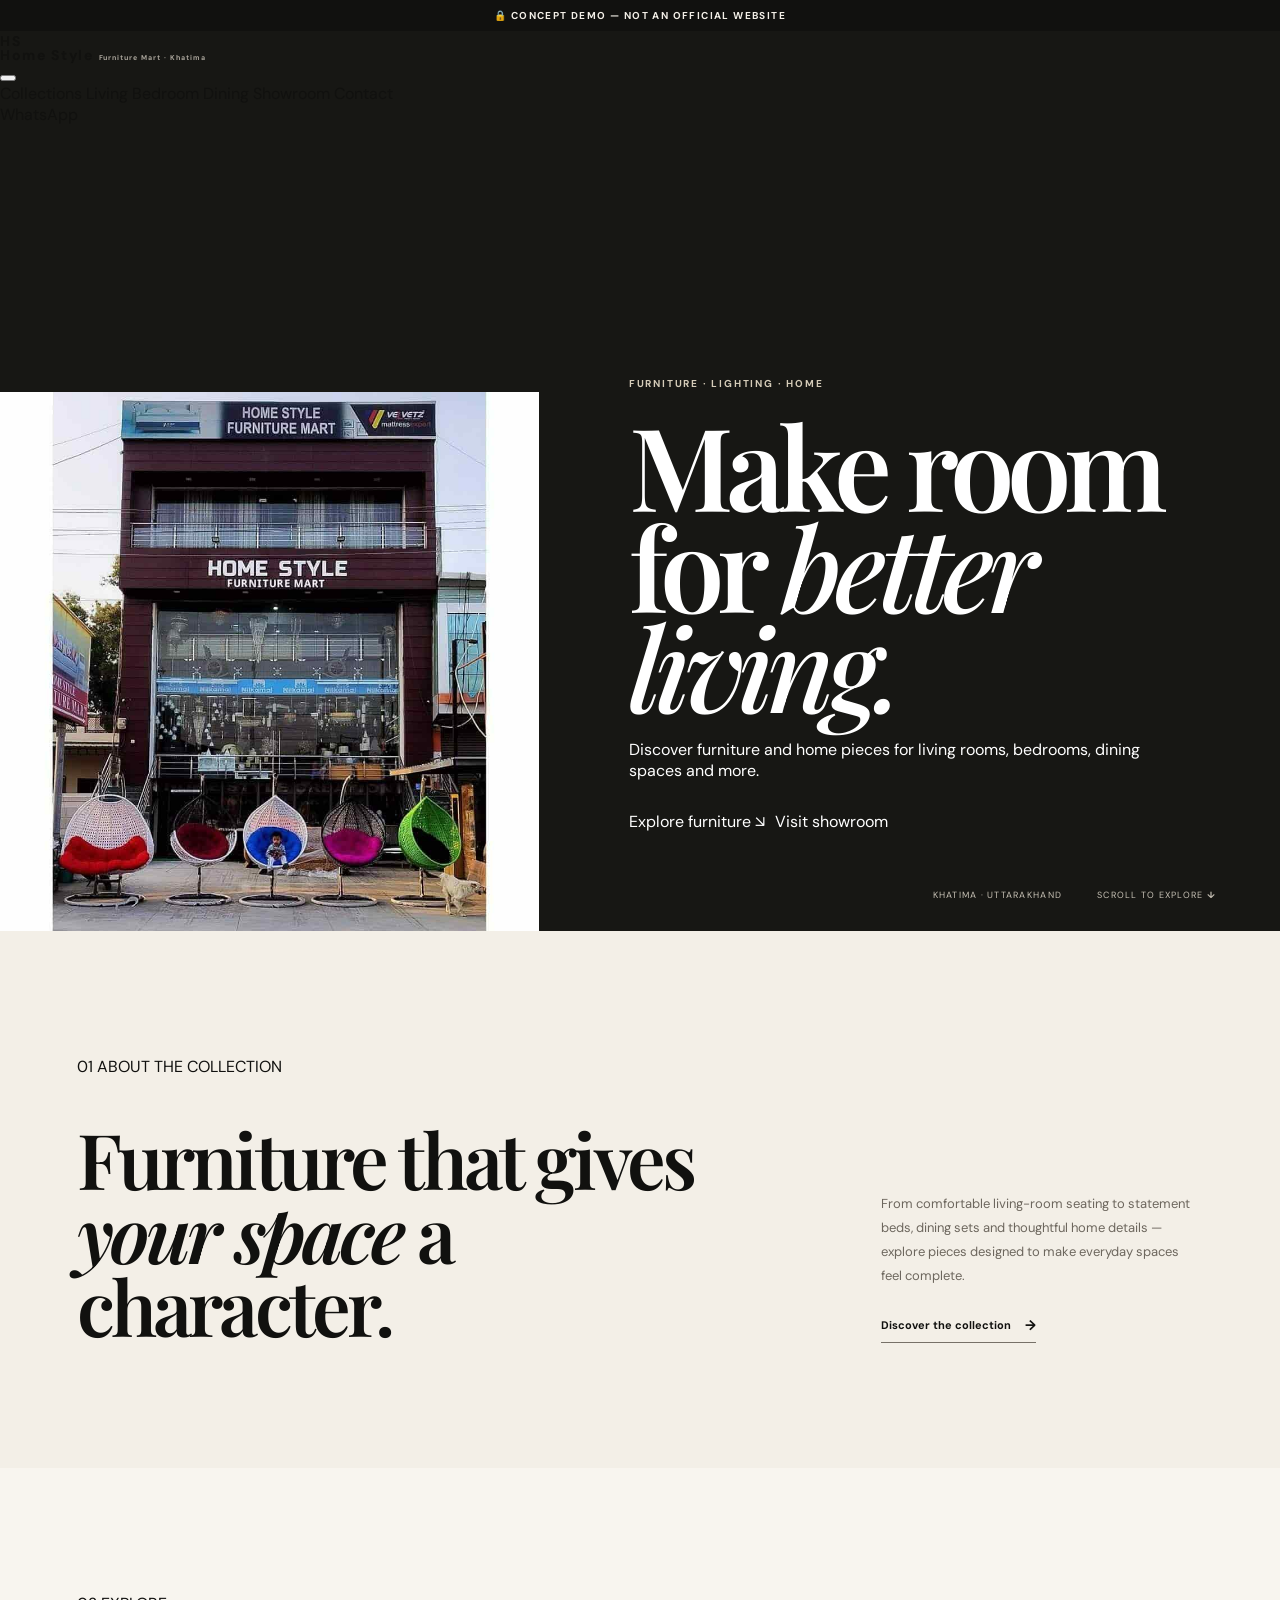
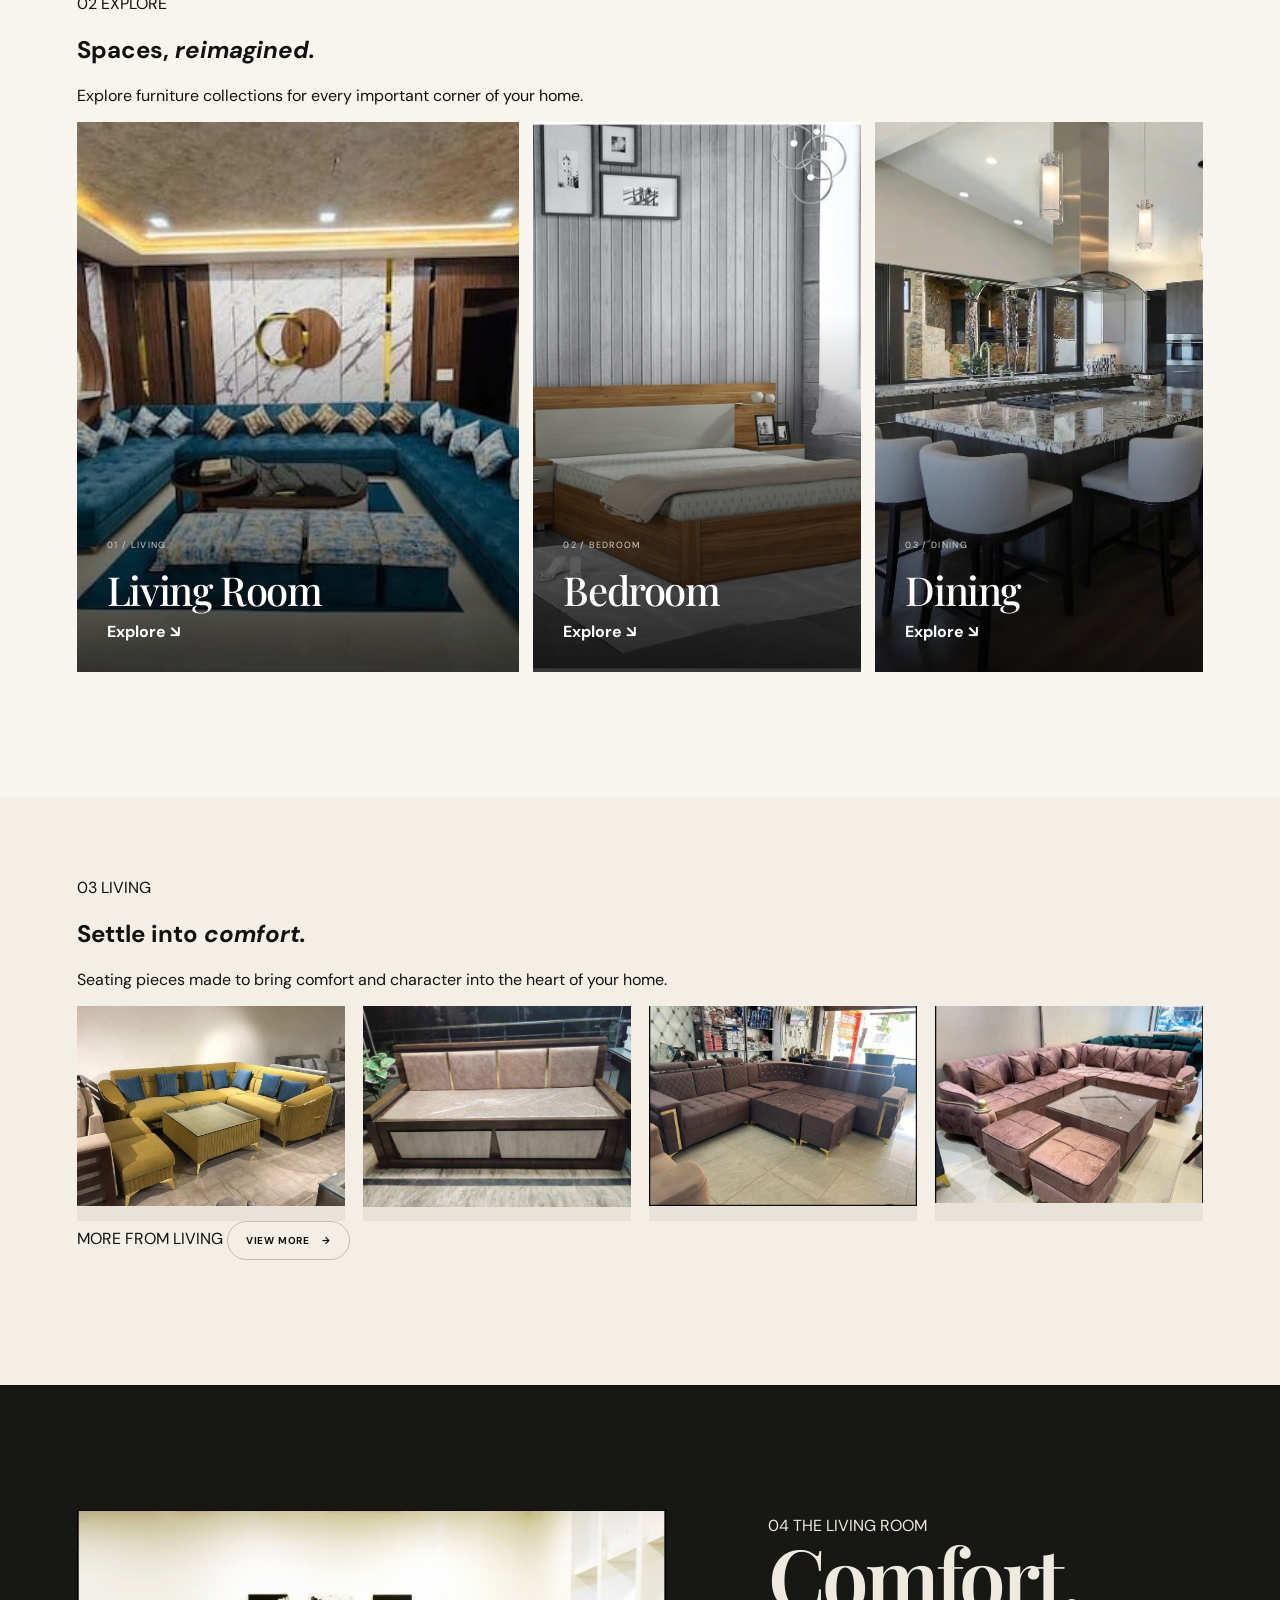
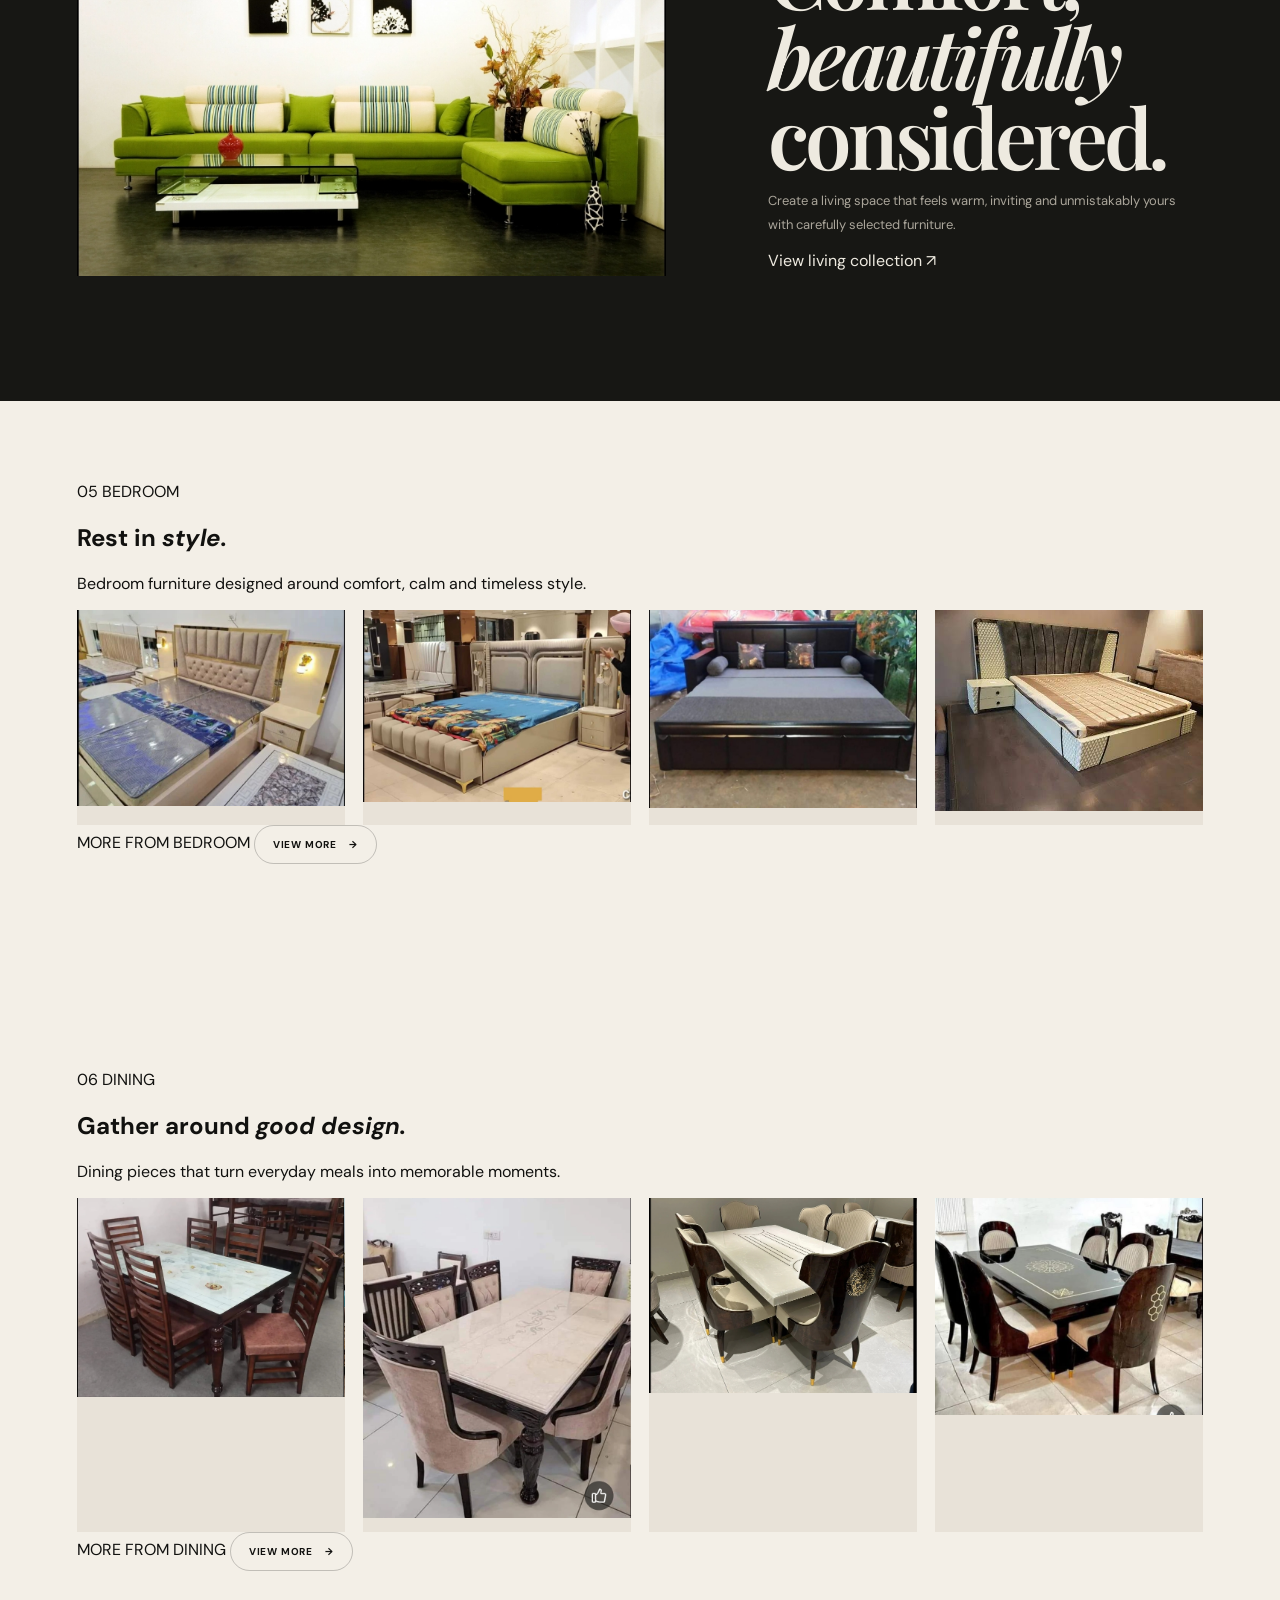
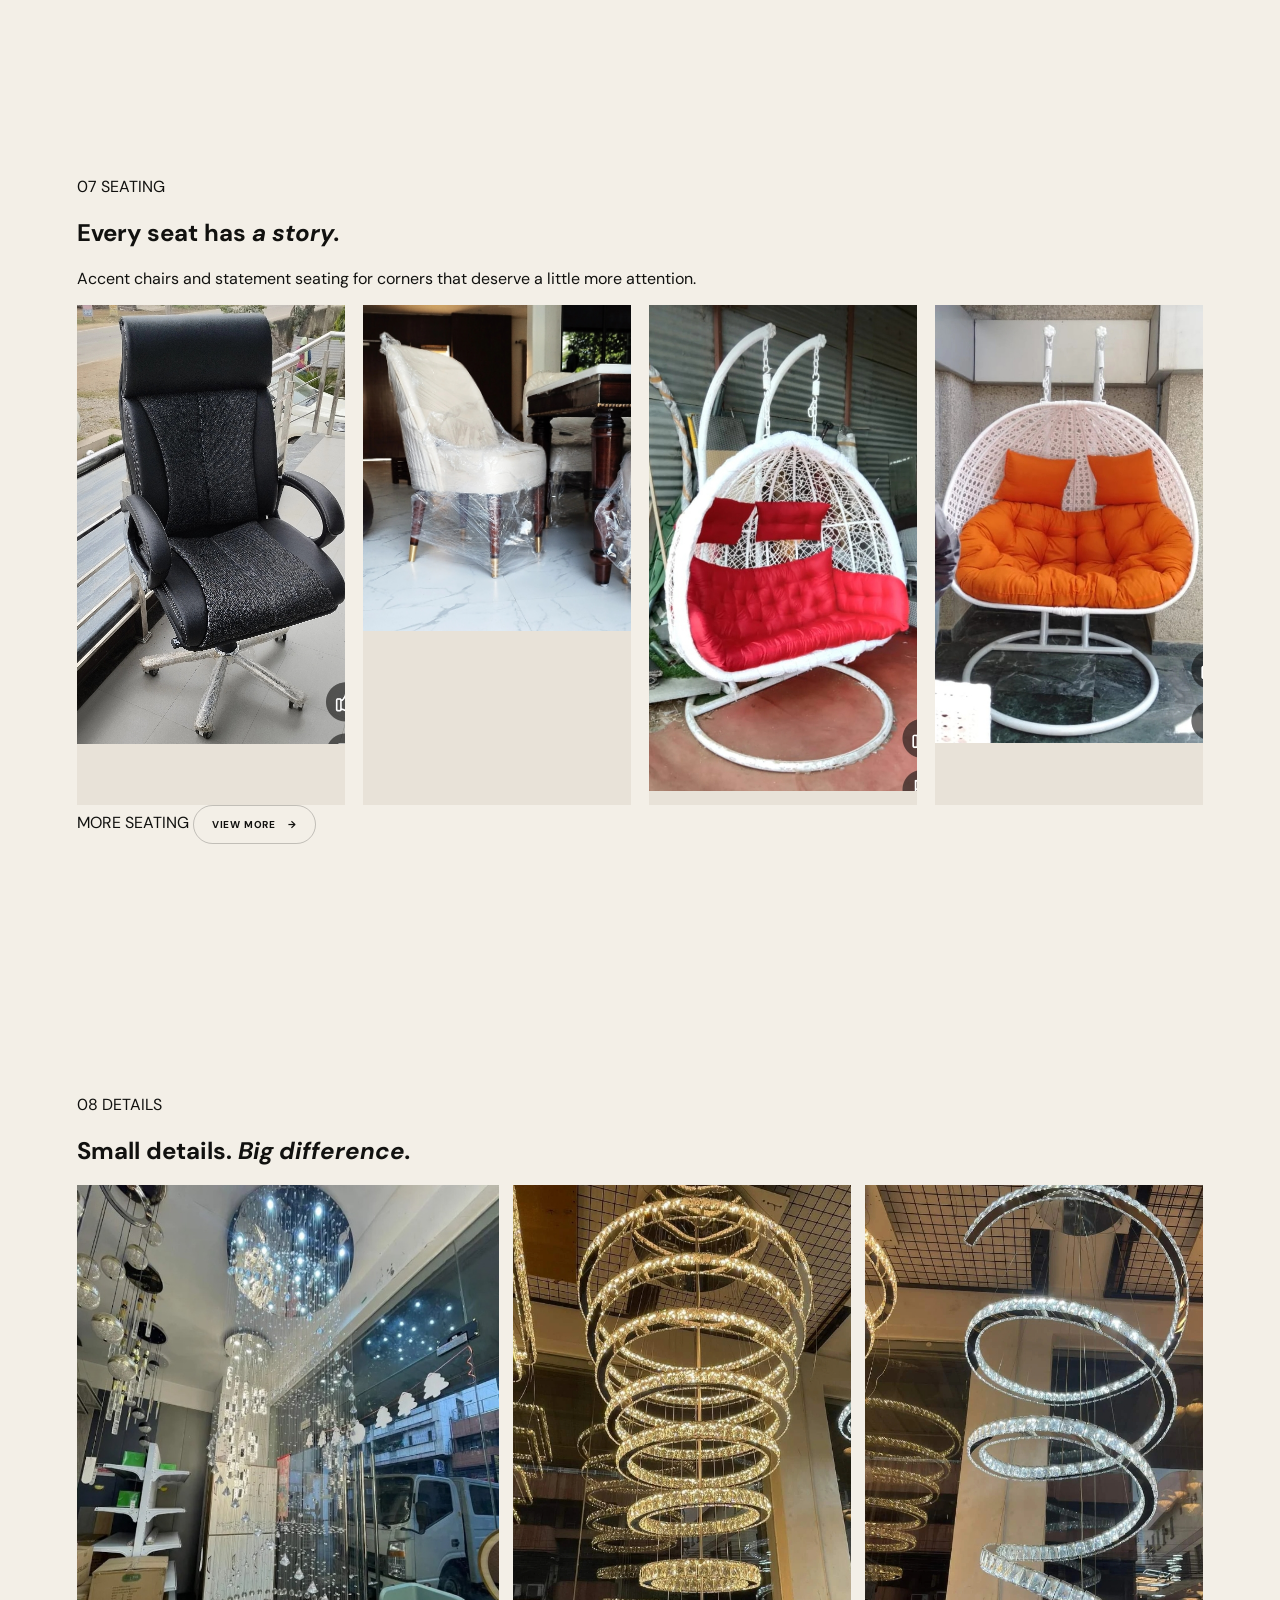
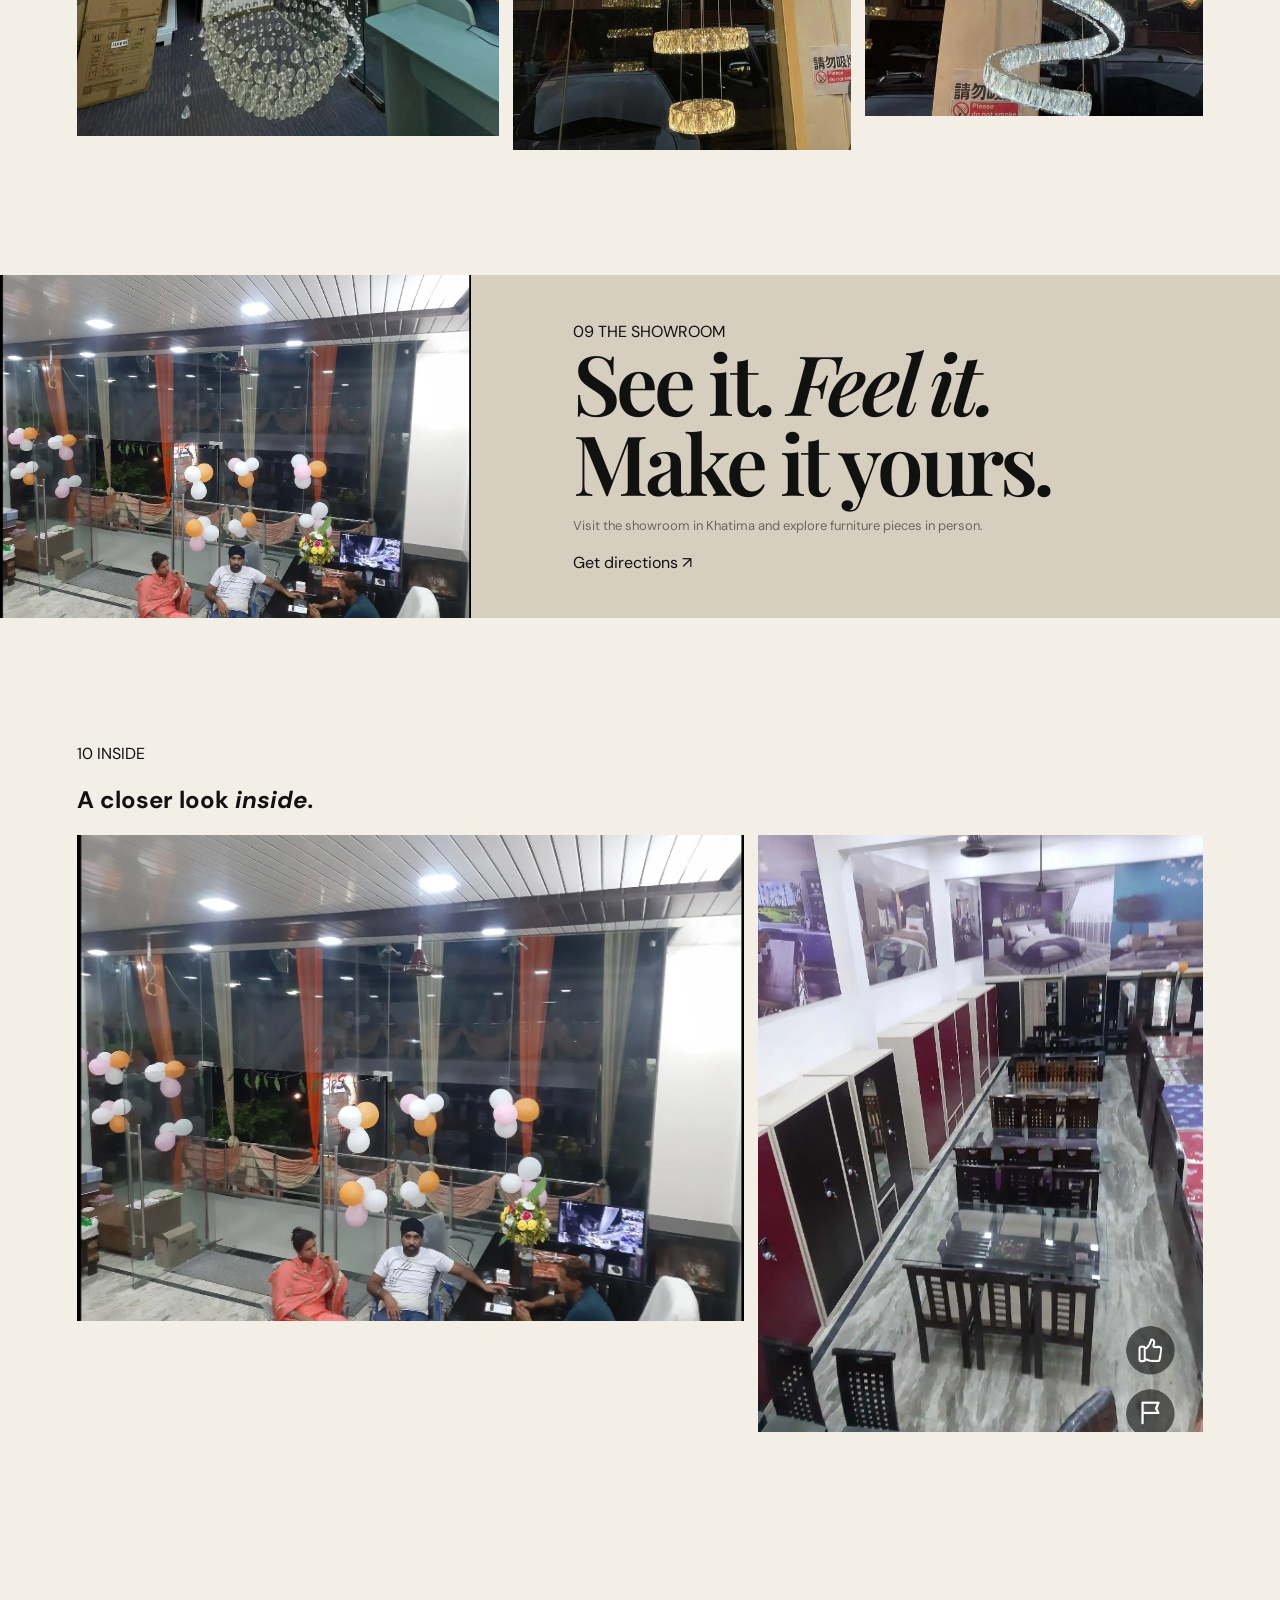
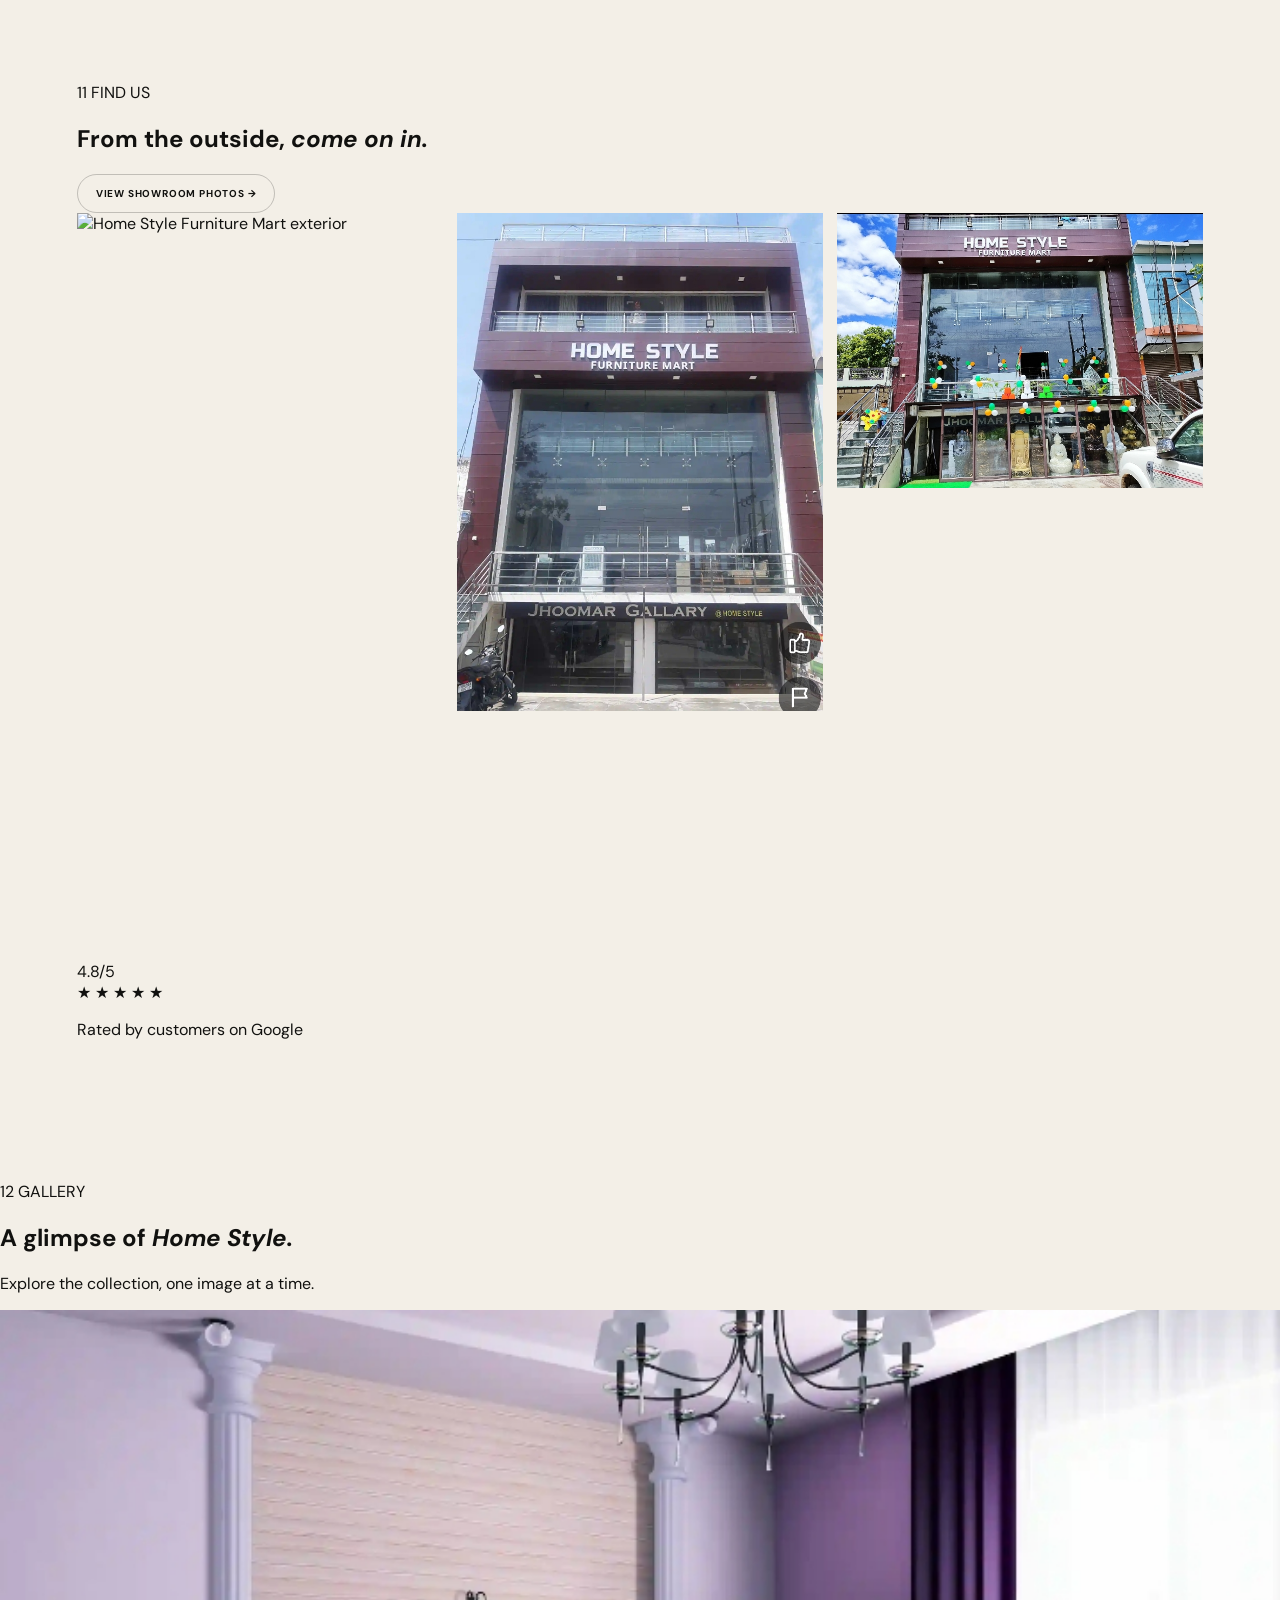
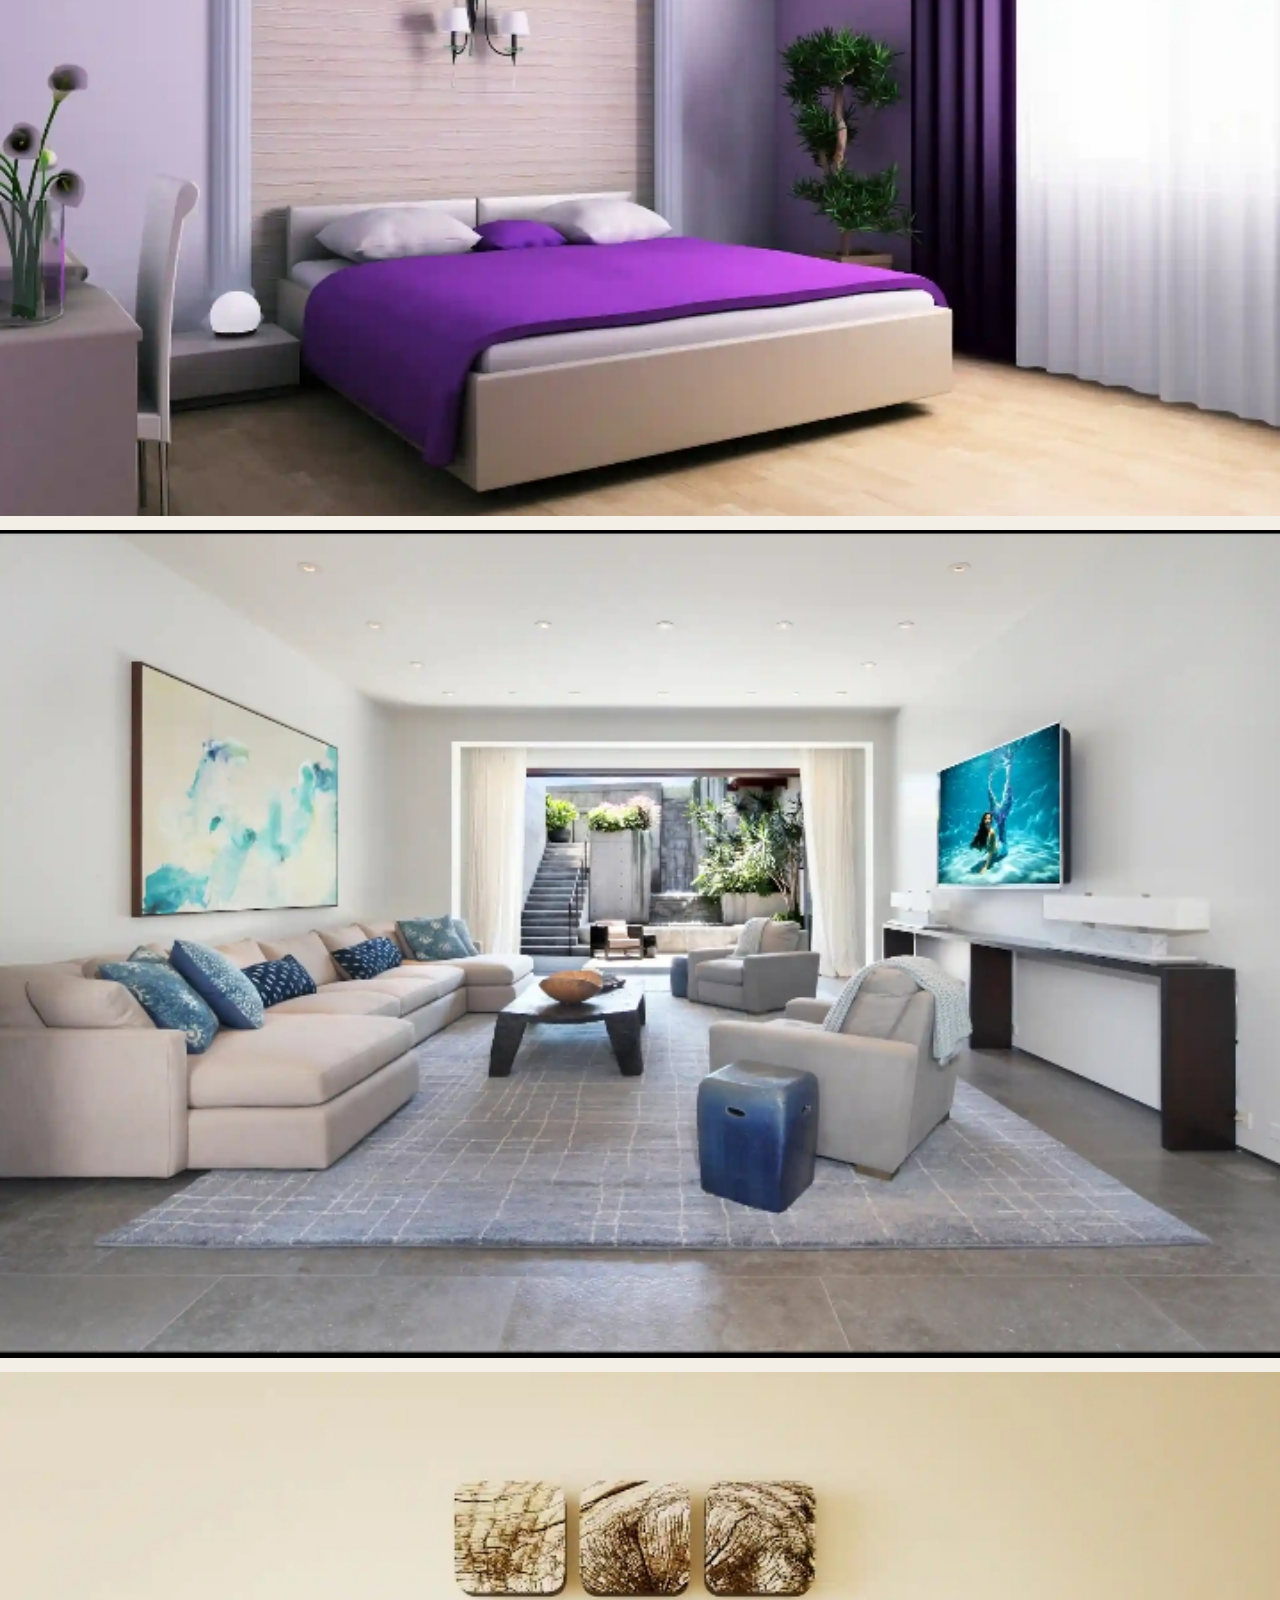
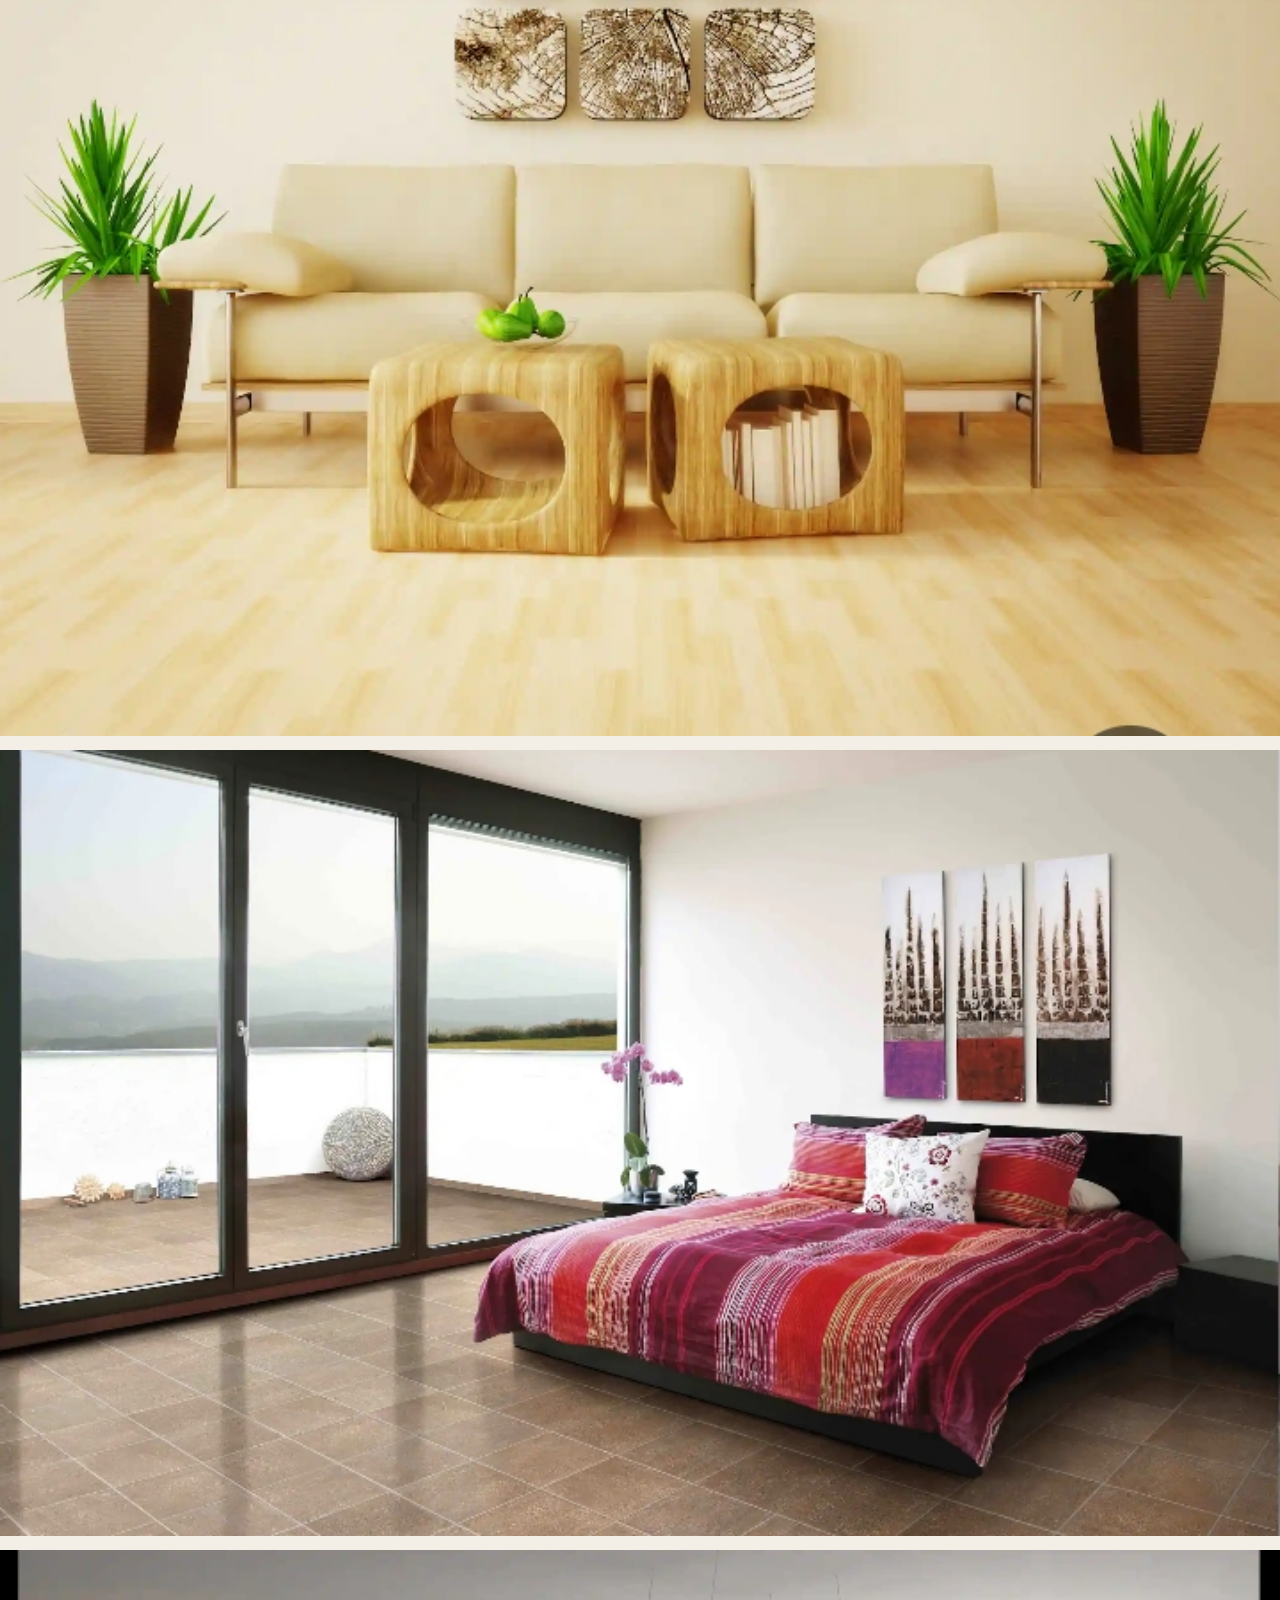
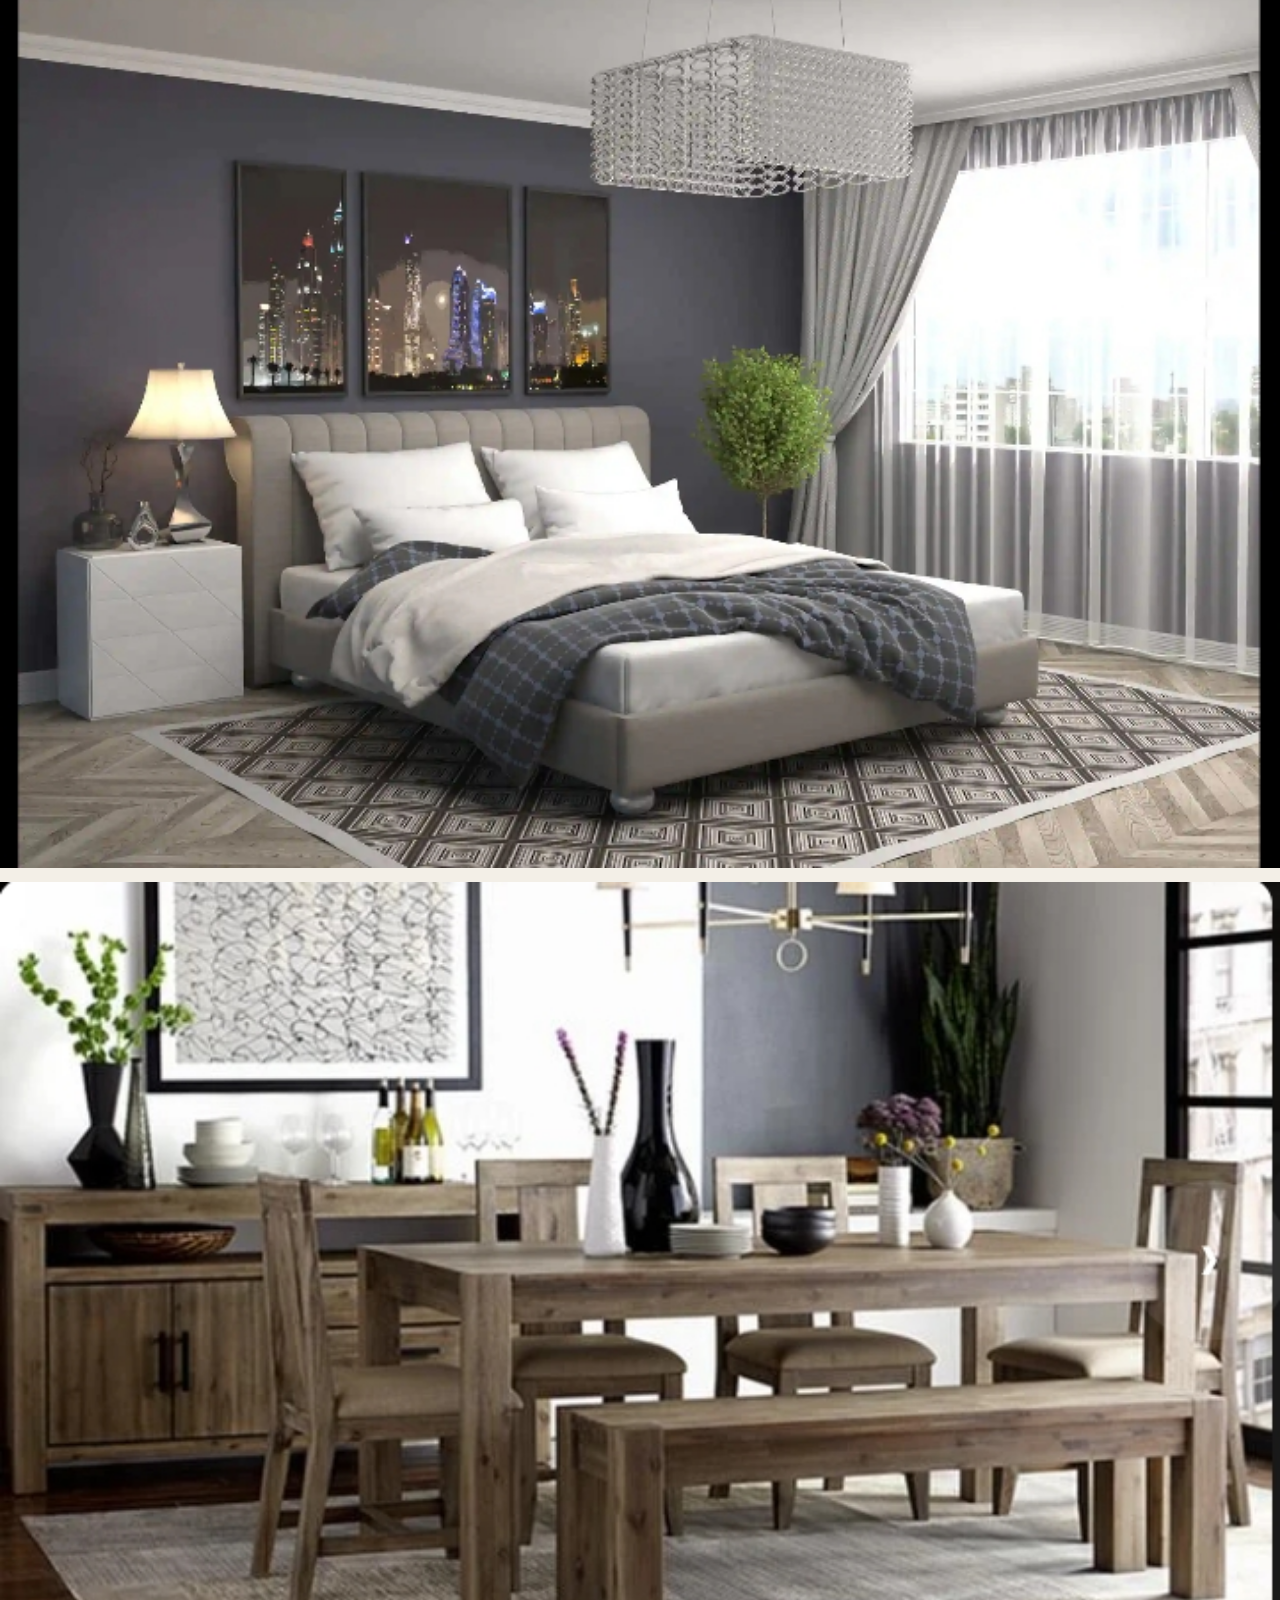
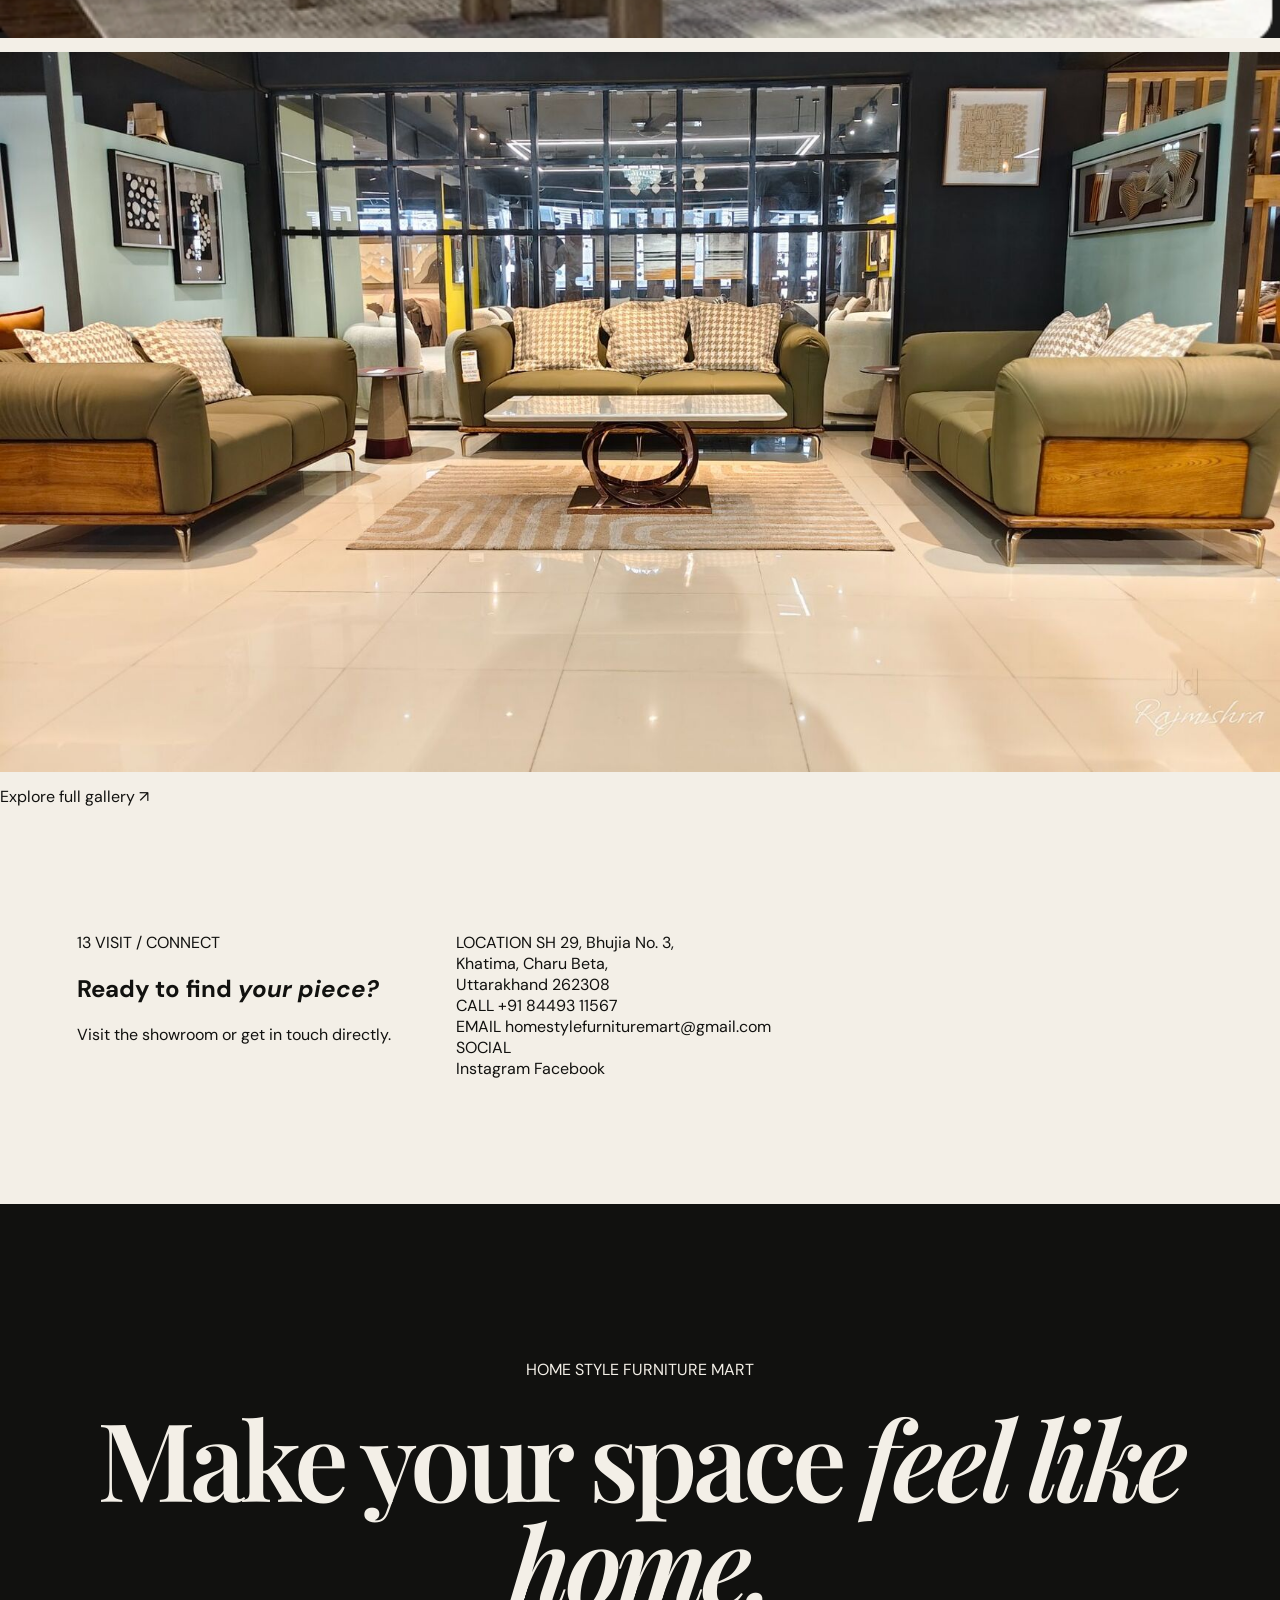
==== commit 69bb503f: "Update index.html" ====
--- a/index.html
+++ b/index.html
@@ -2,19 +2,21 @@
 <html lang="en">
 <head>
   <meta charset="UTF-8">
+
   <meta name="viewport" content="width=device-width, initial-scale=1.0">
 
   <meta
     name="description"
     content="Home Style Furniture Mart, Khatima — furniture, seating, dining, bedroom furniture and decorative lighting."
   >
+
   <meta name="theme-color" content="#11110f">
   <meta name="robots" content="index, follow">
 
   <meta property="og:title" content="Home Style Furniture Mart | Khatima">
   <meta
     property="og:description"
-    content="Furniture, lighting and home pieces for better living in Khatima."
+    content="Furniture, seating, dining, bedroom furniture and home pieces in Khatima."
   >
   <meta property="og:type" content="website">
 
@@ -33,1316 +35,1094 @@
 
 <body>
 
-<!-- ===============================
-     DEMO NOTICE
-================================ -->
-<div class="demo-bar">
-  🔒 CONCEPT DEMO — NOT AN OFFICIAL WEBSITE
-</div>
-
-
-<!-- ===============================
-     NAVBAR
-================================ -->
-<header class="nav-wrap" id="top">
-  <nav class="nav">
-
-    <a
-      class="brand"
-      href="#home"
-      aria-label="Home Style Furniture Mart home"
-    >
-      <span>HOME STYLE</span>
-      <small>FURNITURE MART · KHATIMA</small>
-    </a>
-
-    <button
-      class="menu-btn"
-      aria-label="Open menu"
-      aria-expanded="false"
-      type="button"
-    >
-      ☰
-    </button>
-
-    <div class="nav-links">
-      <a href="#home">Home</a>
-      <a href="#furniture">Furniture</a>
-      <a href="#decor">Decor</a>
-      <a href="#showroom">Showroom</a>
-      <a href="#gallery">Gallery</a>
-      <a class="nav-cta" href="#contact">Contact</a>
+  <!-- =========================
+       CONCEPT BAR
+  ========================== -->
+
+  <div class="demo-bar">
+    <span>🔒 CONCEPT DEMO — NOT AN OFFICIAL WEBSITE</span>
+  </div>
+
+
+  <!-- =========================
+       NAVIGATION
+  ========================== -->
+
+  <header class="site-header">
+
+    <div class="nav-wrap">
+
+      <a href="index.html" class="brand">
+        <span class="brand-mark">HS</span>
+
+        <span class="brand-text">
+          <strong>Home Style</strong>
+          <small>Furniture Mart · Khatima</small>
+        </span>
+      </a>
+
+      <button
+        class="menu-toggle"
+        type="button"
+        aria-label="Open menu"
+        aria-expanded="false"
+      >
+        <span></span>
+        <span></span>
+      </button>
+
+      <nav class="site-nav">
+
+        <a href="#collections">Collections</a>
+        <a href="#sofas">Living</a>
+        <a href="#beds">Bedroom</a>
+        <a href="#dining">Dining</a>
+        <a href="#showroom">Showroom</a>
+        <a href="#contact">Contact</a>
+
+      </nav>
+
+      <a
+        class="nav-cta"
+        href="https://wa.me/918449311567"
+        target="_blank"
+        rel="noopener"
+      >
+        WhatsApp
+      </a>
+
     </div>
 
-  </nav>
-</header>
-
-
-<main>
-
-<!-- ===============================
-     HERO
-================================ -->
-<section class="hero" id="home">
-
-  <img
-    class="hero-img"
-    src="images/hero.jpg"
-    alt="Home Style Furniture Mart showroom"
-    fetchpriority="high"
-  >
-
-  <div class="hero-overlay"></div>
-
-  <div class="hero-content reveal">
-
-    <p class="eyebrow">
-      FURNITURE · LIGHTING · HOME
-    </p>
-
-    <h1>
-      Make room for<br>
-      <em>better living.</em>
-    </h1>
-
-    <p class="hero-copy">
-      Discover furniture and home pieces for living rooms,
-      bedrooms, dining spaces and more.
-    </p>
-
-    <div class="hero-actions">
-
-      <a class="btn btn-light" href="#furniture">
-        Explore furniture
-      </a>
-
-      <a class="btn btn-ghost" href="#contact">
-        Visit showroom
-      </a>
-
-    </div>
-
-  </div>
-
-  <div class="hero-bottom">
-    <span>Khatima, Uttarakhand</span>
-    <span>↓ Scroll to explore</span>
-  </div>
-
-</section>
-
-
-<!-- ===============================
-     INTRO
-================================ -->
-<section class="intro section reveal">
-
-  <div class="section-kicker">
-    01 / THE IDEA
-  </div>
-
-  <div class="intro-grid">
-
-    <h2>
-      Furniture isn't just what fills a room.
-      <em>It's what makes it yours.</em>
-    </h2>
-
-    <div>
-
-      <p>
-        Home Style Furniture Mart brings together furniture
-        and decorative lighting for everyday spaces — from
-        comfortable living rooms to bedrooms and dining areas.
-      </p>
-
-      <a class="text-link" href="#showroom">
-        See the showroom
-        <span>↗</span>
-      </a>
-
-    </div>
-
-  </div>
-
-</section>
-
-
-<!-- ===============================
-     COLLECTIONS
-================================ -->
-<section
-  class="collections section"
-  id="furniture"
->
-
-  <div class="section-head reveal">
-
-    <div>
-
-      <div class="section-kicker">
-        02 / COLLECTIONS
-      </div>
-
-      <h2>
-        Made for the way<br>
-        <em>you live.</em>
-      </h2>
-
-    </div>
-
-    <p>
-      Explore the main furniture categories.
-    </p>
-
-  </div>
-
-
-  <div class="collection-grid">
-
-    <!-- LIVING ROOM -->
-    <a
-      class="collection-card tall reveal"
-      href="#sofas"
-    >
-
-      <img
-        src="images/sofa-living-01.jpg"
-        alt="Living room sofa furniture"
-        loading="lazy"
-      >
-
-      <div>
+  </header>
+
+
+  <main>
+
+    <!-- =========================
+         HERO
+    ========================== -->
+
+    <section class="hero">
+
+      <div class="hero-image">
+
+        <img
+          src="images/hero.jpg"
+          alt="Home Style Furniture Mart furniture showroom"
+        >
+
+        <div class="hero-image-shade"></div>
+
+      </div>
+
+      <div class="hero-content">
+
+        <div class="eyebrow">
+          <span></span>
+          FURNITURE · LIGHTING · HOME
+        </div>
+
+        <h1>
+          Make room for
+          <em>better living.</em>
+        </h1>
+
+        <p>
+          Discover furniture and home pieces for living rooms,
+          bedrooms, dining spaces and more.
+        </p>
+
+        <div class="hero-actions">
+
+          <a href="#collections" class="button button-light">
+            Explore furniture
+            <span>↘</span>
+          </a>
+
+          <a href="#contact" class="button button-outline-light">
+            Visit showroom
+          </a>
+
+        </div>
+
+      </div>
+
+      <div class="hero-bottom">
+
+        <span>Khatima · Uttarakhand</span>
+
+        <span class="hero-scroll">
+          SCROLL TO EXPLORE
+          <b>↓</b>
+        </span>
+
+      </div>
+
+    </section>
+
+
+    <!-- =========================
+         INTRO
+    ========================== -->
+
+    <section class="intro section">
+
+      <div class="section-label reveal">
         <span>01</span>
-
-        <h3>
-          Living Room
-        </h3>
+        ABOUT THE COLLECTION
+      </div>
+
+      <div class="intro-grid">
+
+        <h2 class="reveal">
+          Furniture that gives
+          <i>your space</i>
+          a character.
+        </h2>
+
+        <div class="intro-copy reveal">
+
+          <p>
+            From comfortable living-room seating to statement beds,
+            dining sets and thoughtful home details — explore pieces
+            designed to make everyday spaces feel complete.
+          </p>
+
+          <a href="#collections" class="text-link">
+            Discover the collection
+            <span>→</span>
+          </a>
+
+        </div>
+
+      </div>
+
+    </section>
+
+
+    <!-- =========================
+         COLLECTIONS
+    ========================== -->
+
+    <section class="collections section" id="collections">
+
+      <div class="section-heading reveal">
+
+        <div>
+          <div class="section-label">
+            <span>02</span>
+            EXPLORE
+          </div>
+
+          <h2>Spaces, <i>reimagined.</i></h2>
+        </div>
 
         <p>
-          Sofas · Tables · Seating
+          Explore furniture collections for every important
+          corner of your home.
         </p>
-      </div>
-
-    </a>
-
-
-    <!-- BEDROOM -->
-    <a
-      class="collection-card reveal"
-      href="#beds"
-    >
-
-      <img
-        src="images/bed-living-01.jpg"
-        alt="Bedroom furniture"
-        loading="lazy"
-      >
-
-      <div>
-        <span>02</span>
-
-        <h3>
-          Bedroom
-        </h3>
+
+      </div>
+
+      <div class="collection-grid">
+
+        <a href="#sofas" class="collection-card collection-large reveal">
+
+          <img
+            src="images/sofa-living-01.jpg"
+            alt="Living room furniture"
+            loading="lazy"
+          >
+
+          <div class="collection-overlay"></div>
+
+          <div class="collection-info">
+            <span>01 / LIVING</span>
+            <h3>Living Room</h3>
+            <b>Explore ↘</b>
+          </div>
+
+        </a>
+
+
+        <a href="#beds" class="collection-card reveal">
+
+          <img
+            src="images/bed-living-01.jpg"
+            alt="Bedroom furniture"
+            loading="lazy"
+          >
+
+          <div class="collection-overlay"></div>
+
+          <div class="collection-info">
+            <span>02 / BEDROOM</span>
+            <h3>Bedroom</h3>
+            <b>Explore ↘</b>
+          </div>
+
+        </a>
+
+
+        <a href="#dining" class="collection-card reveal">
+
+          <img
+            src="images/dining-living-01.jpg"
+            alt="Dining furniture"
+            loading="lazy"
+          >
+
+          <div class="collection-overlay"></div>
+
+          <div class="collection-info">
+            <span>03 / DINING</span>
+            <h3>Dining</h3>
+            <b>Explore ↘</b>
+          </div>
+
+        </a>
+
+      </div>
+
+    </section>
+
+
+    <!-- =========================
+         SOFAS
+    ========================== -->
+
+    <section class="product-section section" id="sofas">
+
+      <div class="section-heading reveal">
+
+        <div>
+
+          <div class="section-label">
+            <span>03</span>
+            LIVING
+          </div>
+
+          <h2>Settle into <i>comfort.</i></h2>
+
+        </div>
 
         <p>
-          Beds · Side tables · Comfort
+          Seating pieces made to bring comfort and character
+          into the heart of your home.
         </p>
-      </div>
-
-    </a>
-
-
-    <!-- DINING -->
-    <a
-      class="collection-card reveal"
-      href="#dining"
-    >
-
-      <img
-        src="images/dining-living-01.jpg"
-        alt="Dining furniture"
-        loading="lazy"
-      >
-
-      <div>
-        <span>03</span>
-
-        <h3>
-          Dining
-        </h3>
-
-        <p>
-          Tables · Chairs · Gatherings
-        </p>
-      </div>
-
-    </a>
-
-  </div>
-
-</section>
-
-
-<!-- ===============================
-     SOFAS
-     HOMEPAGE PREVIEW — 4 IMAGES
-================================ -->
-<section
-  class="product-section section"
-  id="sofas"
->
-
-  <div class="section-head compact reveal">
-
-    <div>
-
-      <div class="section-kicker">
-        03 / SOFAS
-      </div>
-
-      <h2>
-        Settle in.
-      </h2>
-
-    </div>
-
-    <p>
-      Comfort-led pieces for the heart of your home.
-    </p>
-
-  </div>
-
-
-  <div class="product-grid">
-
-    <article class="product reveal">
-      <div class="image-frame">
+
+      </div>
+
+
+      <div class="product-grid product-grid-4">
+
+        <article class="product reveal">
+          <div class="image-frame">
+            <img src="images/sofa-01.jpg" alt="Sofa furniture">
+          </div>
+        </article>
+
+        <article class="product reveal">
+          <div class="image-frame">
+            <img src="images/sofa-02.jpg" alt="Sofa furniture">
+          </div>
+        </article>
+
+        <article class="product reveal">
+          <div class="image-frame">
+            <img src="images/sofa-03.jpg" alt="Sofa furniture">
+          </div>
+        </article>
+
+        <article class="product reveal">
+          <div class="image-frame">
+            <img src="images/sofa-04.jpg" alt="Sofa furniture">
+          </div>
+        </article>
+
+      </div>
+
+
+      <div class="section-action reveal">
+
+        <span>MORE FROM LIVING</span>
+
+        <a href="sofas.html" class="view-more">
+          View More <b>→</b>
+        </a>
+
+      </div>
+
+    </section>
+
+
+    <!-- =========================
+         FEATURE
+    ========================== -->
+
+    <section class="feature section">
+
+      <div class="feature-image reveal">
+
         <img
-          src="images/sofa-01.jpg"
-          alt="Sofa 01"
+          src="images/sofa-living-02.jpg"
+          alt="Living room furniture collection"
           loading="lazy"
         >
-      </div>
-      <span>Sofa 01</span>
-    </article>
-
-
-    <article class="product reveal">
-      <div class="image-frame">
+
+      </div>
+
+      <div class="feature-copy reveal">
+
+        <div class="section-label">
+          <span>04</span>
+          THE LIVING ROOM
+        </div>
+
+        <h2>
+          Comfort,
+          <i>beautifully</i>
+          considered.
+        </h2>
+
+        <p>
+          Create a living space that feels warm, inviting and
+          unmistakably yours with carefully selected furniture.
+        </p>
+
+        <a href="sofas.html" class="button button-dark">
+          View living collection
+          <span>↗</span>
+        </a>
+
+      </div>
+
+    </section>
+
+
+    <!-- =========================
+         BEDS
+    ========================== -->
+
+    <section class="product-section section section-dark" id="beds">
+
+      <div class="section-heading reveal">
+
+        <div>
+
+          <div class="section-label section-label-light">
+            <span>05</span>
+            BEDROOM
+          </div>
+
+          <h2>
+            Rest in
+            <i>style.</i>
+          </h2>
+
+        </div>
+
+        <p>
+          Bedroom furniture designed around comfort,
+          calm and timeless style.
+        </p>
+
+      </div>
+
+
+      <div class="product-grid product-grid-4">
+
+        <article class="product reveal">
+          <div class="image-frame">
+            <img src="images/bed-01.jpg" alt="Bedroom bed furniture">
+          </div>
+        </article>
+
+        <article class="product reveal">
+          <div class="image-frame">
+            <img src="images/bed-02.jpg" alt="Bedroom bed furniture">
+          </div>
+        </article>
+
+        <article class="product reveal">
+          <div class="image-frame">
+            <img src="images/bed-03.jpg" alt="Bedroom bed furniture">
+          </div>
+        </article>
+
+        <article class="product reveal">
+          <div class="image-frame">
+            <img src="images/bed-04.jpg" alt="Bedroom bed furniture">
+          </div>
+        </article>
+
+      </div>
+
+
+      <div class="section-action reveal">
+
+        <span>MORE FROM BEDROOM</span>
+
+        <a href="beds.html" class="view-more view-more-light">
+          View More <b>→</b>
+        </a>
+
+      </div>
+
+    </section>
+
+
+    <!-- =========================
+         DINING
+    ========================== -->
+
+    <section class="product-section section" id="dining">
+
+      <div class="section-heading reveal">
+
+        <div>
+
+          <div class="section-label">
+            <span>06</span>
+            DINING
+          </div>
+
+          <h2>
+            Gather around
+            <i>good design.</i>
+          </h2>
+
+        </div>
+
+        <p>
+          Dining pieces that turn everyday meals into
+          memorable moments.
+        </p>
+
+      </div>
+
+
+      <div class="product-grid product-grid-4">
+
+        <article class="product reveal">
+          <div class="image-frame">
+            <img src="images/dining-01.jpg" alt="Dining furniture">
+          </div>
+        </article>
+
+        <article class="product reveal">
+          <div class="image-frame">
+            <img src="images/dining-02.jpg" alt="Dining furniture">
+          </div>
+        </article>
+
+        <article class="product reveal">
+          <div class="image-frame">
+            <img src="images/dining-03.jpg" alt="Dining furniture">
+          </div>
+        </article>
+
+        <article class="product reveal">
+          <div class="image-frame">
+            <img src="images/dining-04.jpg" alt="Dining furniture">
+          </div>
+        </article>
+
+      </div>
+
+
+      <div class="section-action reveal">
+
+        <span>MORE FROM DINING</span>
+
+        <a href="dining.html" class="view-more">
+          View More <b>→</b>
+        </a>
+
+      </div>
+
+    </section>
+
+
+    <!-- =========================
+         SEATING
+    ========================== -->
+
+    <section class="product-section section section-soft" id="seating">
+
+      <div class="section-heading reveal">
+
+        <div>
+
+          <div class="section-label">
+            <span>07</span>
+            SEATING
+          </div>
+
+          <h2>
+            Every seat has
+            <i>a story.</i>
+          </h2>
+
+        </div>
+
+        <p>
+          Accent chairs and statement seating for corners
+          that deserve a little more attention.
+        </p>
+
+      </div>
+
+
+      <div class="product-grid product-grid-4">
+
+        <article class="product reveal">
+          <div class="image-frame">
+            <img src="images/chair-01.jpg" alt="Accent chair">
+          </div>
+        </article>
+
+        <article class="product reveal">
+          <div class="image-frame">
+            <img src="images/chair-02.jpg" alt="Accent chair">
+          </div>
+        </article>
+
+        <article class="product reveal">
+          <div class="image-frame">
+            <img src="images/hanging-chair-01.jpg" alt="Hanging chair">
+          </div>
+        </article>
+
+        <article class="product reveal">
+          <div class="image-frame">
+            <img src="images/hanging-chair-02.jpg" alt="Hanging chair">
+          </div>
+        </article>
+
+      </div>
+
+
+      <div class="section-action reveal">
+
+        <span>MORE SEATING</span>
+
+        <a href="seating.html" class="view-more">
+          View More <b>→</b>
+        </a>
+
+      </div>
+
+    </section>
+
+
+    <!-- =========================
+         DECOR
+    ========================== -->
+
+    <section class="decor-section section">
+
+      <div class="section-heading reveal">
+
+        <div>
+
+          <div class="section-label">
+            <span>08</span>
+            DETAILS
+          </div>
+
+          <h2>
+            Small details.
+            <i>Big difference.</i>
+          </h2>
+
+        </div>
+
+      </div>
+
+
+      <div class="decor-grid">
+
+        <div class="decor-item reveal">
+          <img src="images/decor-01.jpg" alt="Home decor">
+        </div>
+
+        <div class="decor-item decor-tall reveal">
+          <img src="images/decor-02.jpg" alt="Decorative home lighting">
+        </div>
+
+        <div class="decor-item reveal">
+          <img src="images/decor-03.jpg" alt="Home decor">
+        </div>
+
+      </div>
+
+    </section>
+
+
+    <!-- =========================
+         SHOWROOM
+    ========================== -->
+
+    <section class="showroom section-dark" id="showroom">
+
+      <div class="showroom-image reveal">
+
         <img
-          src="images/sofa-02.jpg"
-          alt="Sofa 02"
-          loading="lazy"
+          src="images/interior-01.jpg"
+          alt="Home Style Furniture Mart showroom interior"
         >
-      </div>
-      <span>Sofa 02</span>
-    </article>
-
-
-    <article class="product reveal">
-      <div class="image-frame">
-        <img
-          src="images/sofa-03.jpg"
-          alt="Sofa 03"
-          loading="lazy"
+
+      </div>
+
+      <div class="showroom-copy reveal">
+
+        <div class="section-label section-label-light">
+          <span>09</span>
+          THE SHOWROOM
+        </div>
+
+        <h2>
+          See it.
+          <i>Feel it.</i>
+          Make it yours.
+        </h2>
+
+        <p>
+          Visit the showroom in Khatima and explore furniture
+          pieces in person.
+        </p>
+
+        <a
+          href="https://www.google.com/maps/search/?api=1&query=Home%20Style%20Furniture%20Mart%2C%20SH%2029%2C%20Bhujia%20No.%203%2C%20Khatima%2C%20Charu%20Beta%2C%20Uttarakhand%20262308"
+          target="_blank"
+          rel="noopener"
+          class="button button-light"
         >
-      </div>
-      <span>Sofa 03</span>
-    </article>
-
-
-    <article class="product reveal">
-      <div class="image-frame">
-        <img
-          src="images/sofa-04.jpg"
-          alt="Sofa 04"
-          loading="lazy"
+          Get directions <span>↗</span>
+        </a>
+
+      </div>
+
+    </section>
+
+
+    <!-- =========================
+         INTERIOR
+    ========================== -->
+
+    <section class="interior-section section">
+
+      <div class="section-heading reveal">
+
+        <div>
+
+          <div class="section-label">
+            <span>10</span>
+            INSIDE
+          </div>
+
+          <h2>
+            A closer look
+            <i>inside.</i>
+          </h2>
+
+        </div>
+
+      </div>
+
+
+      <div class="interior-grid">
+
+        <div class="interior-main reveal">
+          <img
+            src="images/interior-01.jpg"
+            alt="Furniture showroom interior"
+          >
+        </div>
+
+        <div class="interior-small reveal">
+          <img
+            src="images/interior-02.jpg"
+            alt="Furniture showroom interior"
+          >
+        </div>
+
+      </div>
+
+    </section>
+
+
+    <!-- =========================
+         EXTERIOR
+    ========================== -->
+
+    <section class="exterior-section section section-soft">
+
+      <div class="section-heading reveal">
+
+        <div>
+
+          <div class="section-label">
+            <span>11</span>
+            FIND US
+          </div>
+
+          <h2>
+            From the outside,
+            <i>come on in.</i>
+          </h2>
+
+        </div>
+
+        <a href="exterior.html" class="view-more">
+          View showroom photos →
+        </a>
+
+      </div>
+
+
+      <div class="exterior-grid">
+
+        <div class="exterior-main reveal">
+          <img src="images/exterior-01.jpg" alt="Home Style Furniture Mart exterior">
+        </div>
+
+        <div class="exterior-side reveal">
+          <img src="images/exterior-02.jpg" alt="Home Style Furniture Mart exterior">
+        </div>
+
+        <div class="exterior-side reveal">
+          <img src="images/exterior-03.jpg" alt="Home Style Furniture Mart exterior">
+        </div>
+
+      </div>
+
+    </section>
+
+
+    <!-- =========================
+         RATING
+    ========================== -->
+
+    <section class="rating-section section">
+
+      <div class="rating-inner reveal">
+
+        <div class="rating-number">
+          4.8<span>/5</span>
+        </div>
+
+        <div class="rating-stars">
+          ★ ★ ★ ★ ★
+        </div>
+
+        <p>
+          Rated by customers on Google
+        </p>
+
+      </div>
+
+    </section>
+
+
+    <!-- =========================
+         GALLERY
+    ========================== -->
+
+    <section class="gallery-section section-dark">
+
+      <div class="gallery-header reveal">
+
+        <div>
+
+          <div class="section-label section-label-light">
+            <span>12</span>
+            GALLERY
+          </div>
+
+          <h2>
+            A glimpse of
+            <i>Home Style.</i>
+          </h2>
+
+        </div>
+
+        <p>
+          Explore the collection, one image at a time.
+        </p>
+
+      </div>
+
+
+      <div class="gallery-grid">
+
+        <div class="gallery-item gallery-wide reveal">
+          <img src="images/gallery-01.jpg" alt="Furniture gallery">
+        </div>
+
+        <div class="gallery-item reveal">
+          <img src="images/gallery-02.jpg" alt="Furniture gallery">
+        </div>
+
+        <div class="gallery-item reveal">
+          <img src="images/gallery-03.jpg" alt="Furniture gallery">
+        </div>
+
+        <div class="gallery-item gallery-tall reveal">
+          <img src="images/gallery-04.jpg" alt="Furniture gallery">
+        </div>
+
+        <div class="gallery-item reveal">
+          <img src="images/gallery-05.jpg" alt="Furniture gallery">
+        </div>
+
+        <div class="gallery-item reveal">
+          <img src="images/gallery-06.jpg" alt="Furniture gallery">
+        </div>
+
+        <div class="gallery-item gallery-wide reveal">
+          <img src="images/gallery-07.jpg" alt="Furniture gallery">
+        </div>
+
+      </div>
+
+
+      <div class="gallery-action reveal">
+        <a href="gallery.html" class="button button-outline-light">
+          Explore full gallery <span>↗</span>
+        </a>
+      </div>
+
+    </section>
+
+
+    <!-- =========================
+         CONTACT
+    ========================== -->
+
+    <section class="contact-section section" id="contact">
+
+      <div class="contact-grid">
+
+        <div class="contact-intro reveal">
+
+          <div class="section-label">
+            <span>13</span>
+            VISIT / CONNECT
+          </div>
+
+          <h2>
+            Ready to find
+            <i>your piece?</i>
+          </h2>
+
+          <p>
+            Visit the showroom or get in touch directly.
+          </p>
+
+        </div>
+
+
+        <div class="contact-details reveal">
+
+          <div class="contact-row">
+
+            <span>LOCATION</span>
+
+            <a
+              href="https://www.google.com/maps/search/?api=1&query=Home%20Style%20Furniture%20Mart%2C%20SH%2029%2C%20Bhujia%20No.%203%2C%20Khatima%2C%20Charu%20Beta%2C%20Uttarakhand%20262308"
+              target="_blank"
+              rel="noopener"
+            >
+              SH 29, Bhujia No. 3,<br>
+              Khatima, Charu Beta,<br>
+              Uttarakhand 262308
+            </a>
+
+          </div>
+
+
+          <div class="contact-row">
+
+            <span>CALL</span>
+
+            <a href="tel:+918449311567">
+              +91 84493 11567
+            </a>
+
+          </div>
+
+
+          <div class="contact-row">
+
+            <span>EMAIL</span>
+
+            <a href="mailto:homestylefurnituremart@gmail.com">
+              homestylefurnituremart@gmail.com
+            </a>
+
+          </div>
+
+
+          <div class="contact-row">
+
+            <span>SOCIAL</span>
+
+            <div class="social-links">
+
+              <a
+                href="https://instagram.com/home_style_furniture_mart"
+                target="_blank"
+                rel="noopener"
+              >
+                Instagram
+              </a>
+
+              <a
+                href="https://www.facebook.com/rohit.choudhari.583"
+                target="_blank"
+                rel="noopener"
+              >
+                Facebook
+              </a>
+
+            </div>
+
+          </div>
+
+        </div>
+
+      </div>
+
+    </section>
+
+
+    <!-- =========================
+         FINAL CTA
+    ========================== -->
+
+    <section class="final-cta section-dark">
+
+      <div class="final-cta-inner reveal">
+
+        <div class="section-label section-label-light">
+          HOME STYLE FURNITURE MART
+        </div>
+
+        <h2>
+          Make your space
+          <i>feel like home.</i>
+        </h2>
+
+        <a
+          href="https://wa.me/918449311567"
+          target="_blank"
+          rel="noopener"
+          class="button button-light"
         >
-      </div>
-      <span>Sofa 04</span>
-    </article>
+          Chat on WhatsApp <span>↗</span>
+        </a>
+
+      </div>
+
+    </section>
+
+  </main>
+
+
+  <!-- =========================
+       FOOTER
+  ========================== -->
+
+  <footer class="site-footer">
+
+    <div class="footer-top">
+
+      <div class="footer-brand">
+
+        <div class="brand">
+          <span class="brand-mark">HS</span>
+
+          <span class="brand-text">
+            <strong>Home Style</strong>
+            <small>Furniture Mart · Khatima</small>
+          </span>
+        </div>
+
+      </div>
+
+      <div class="footer-links">
+
+        <a href="#collections">Collections</a>
+        <a href="#showroom">Showroom</a>
+        <a href="#contact">Contact</a>
+
+      </div>
+
+    </div>
+
+
+    <div class="footer-bottom">
+
+      <span>© Home Style Furniture Mart · Khatima</span>
+
+      <span>Furniture · Lighting · Home</span>
+
+    </div>
+
+  </footer>
+
+
+  <!-- =========================
+       DISCLAIMER
+  ========================== -->
+
+  <div class="demo-disclaimer">
+
+    <strong>
+      🔒 CONCEPT DEMO — NOT AN OFFICIAL WEBSITE
+    </strong>
+
+    <p>
+      This is an unofficial website concept created by Vansh Builds Websites
+      for demonstration purposes only. It is not affiliated with or officially
+      associated with the business shown.
+    </p>
 
   </div>
 
 
-  <div class="view-more-wrap reveal">
-    <a class="view-more" href="sofas.html">
-      View More <span>→</span>
-    </a>
-  </div>
-
-</section>
-
-
-<!-- ===============================
-     LIGHTING FEATURE
-================================ -->
-<section class="feature section reveal">
-
-  <div class="feature-image">
-
-    <div class="image-frame">
-      <img
-        src="images/decor-01.jpg"
-        alt="Decorative lighting"
-        loading="lazy"
-      >
-    </div>
-
-  </div>
-
-
-  <div class="feature-copy">
-
-    <div class="section-kicker">
-      04 / LIGHTING
-    </div>
-
-    <h2>
-      Light changes<br>
-      <em>everything.</em>
-    </h2>
-
-    <p>
-      Bring warmth, character and a finishing touch
-      to your space with decorative lighting.
-    </p>
-
-    <a class="text-link" href="#decor">
-      Explore lighting
-      <span>↗</span>
-    </a>
-
-  </div>
-
-</section>
-
-
-<!-- ===============================
-     BEDS
-     HOMEPAGE PREVIEW — 4 IMAGES
-================================ -->
-<section
-  class="product-section section"
-  id="beds"
->
-
-  <div class="section-head compact reveal">
-
-    <div>
-
-      <div class="section-kicker">
-        05 / BEDROOM
-      </div>
-
-      <h2>
-        Rest beautifully.
-      </h2>
-
-    </div>
-
-    <p>
-      Furniture designed around the place where
-      your day begins and ends.
-    </p>
-
-  </div>
-
-
-  <div class="product-grid">
-
-    <article class="product reveal">
-      <div class="image-frame">
-        <img
-          src="images/bed-01.jpg"
-          alt="Bed 01"
-          loading="lazy"
-        >
-      </div>
-      <span>Bed 01</span>
-    </article>
-
-
-    <article class="product reveal">
-      <div class="image-frame">
-        <img
-          src="images/bed-02.jpg"
-          alt="Bed 02"
-          loading="lazy"
-        >
-      </div>
-      <span>Bed 02</span>
-    </article>
-
-
-    <article class="product reveal">
-      <div class="image-frame">
-        <img
-          src="images/bed-03.jpg"
-          alt="Bed 03"
-          loading="lazy"
-        >
-      </div>
-      <span>Bed 03</span>
-    </article>
-
-
-    <article class="product reveal">
-      <div class="image-frame">
-        <img
-          src="images/bed-04.jpg"
-          alt="Bed 04"
-          loading="lazy"
-        >
-      </div>
-      <span>Bed 04</span>
-    </article>
-
-  </div>
-
-
-  <div class="view-more-wrap reveal">
-    <a class="view-more" href="beds.html">
-      View More <span>→</span>
-    </a>
-  </div>
-
-</section>
-
-
-<!-- ===============================
-     DINING
-     HOMEPAGE PREVIEW — 4 IMAGES
-================================ -->
-<section
-  class="product-section section"
-  id="dining"
->
-
-  <div class="section-head compact reveal">
-
-    <div>
-
-      <div class="section-kicker">
-        06 / DINING
-      </div>
-
-      <h2>
-        Gather around.
-      </h2>
-
-    </div>
-
-    <p>
-      Dining pieces made for everyday meals
-      and memorable moments.
-    </p>
-
-  </div>
-
-
-  <div class="product-grid">
-
-    <article class="product reveal">
-      <div class="image-frame">
-        <img
-          src="images/dining-01.jpg"
-          alt="Dining furniture 01"
-          loading="lazy"
-        >
-      </div>
-      <span>Dining 01</span>
-    </article>
-
-
-    <article class="product reveal">
-      <div class="image-frame">
-        <img
-          src="images/dining-02.jpg"
-          alt="Dining furniture 02"
-          loading="lazy"
-        >
-      </div>
-      <span>Dining 02</span>
-    </article>
-
-
-    <article class="product reveal">
-      <div class="image-frame">
-        <img
-          src="images/dining-03.jpg"
-          alt="Dining furniture 03"
-          loading="lazy"
-        >
-      </div>
-      <span>Dining 03</span>
-    </article>
-
-
-    <article class="product reveal">
-      <div class="image-frame">
-        <img
-          src="images/dining-04.jpg"
-          alt="Dining furniture 04"
-          loading="lazy"
-        >
-      </div>
-      <span>Dining 04</span>
-    </article>
-
-  </div>
-
-
-  <div class="view-more-wrap reveal">
-    <a class="view-more" href="dining.html">
-      View More <span>→</span>
-    </a>
-  </div>
-
-</section>
-
-
-<!-- ===============================
-     SEATING
-     HOMEPAGE PREVIEW — 4 IMAGES
-================================ -->
-<section class="seating section">
-
-  <div class="section-head compact reveal">
-
-    <div>
-
-      <div class="section-kicker">
-        07 / SEATING
-      </div>
-
-      <h2>
-        Take a seat.
-      </h2>
-
-    </div>
-
-    <p>
-      Chairs that add function and personality.
-      Hanging chairs are part of the seating collection.
-    </p>
-
-  </div>
-
-
-  <div class="wide-grid">
-
-    <article class="reveal">
-      <div class="image-frame">
-        <img
-          src="images/chair-01.jpg"
-          alt="Chair 01"
-          loading="lazy"
-        >
-      </div>
-      <span>Chair 01</span>
-    </article>
-
-
-    <article class="reveal">
-      <div class="image-frame">
-        <img
-          src="images/chair-02.jpg"
-          alt="Chair 02"
-          loading="lazy"
-        >
-      </div>
-      <span>Chair 02</span>
-    </article>
-
-
-    <article class="reveal">
-      <div class="image-frame">
-        <img
-          src="images/hanging-chair-01.jpg"
-          alt="Hanging chair 01"
-          loading="lazy"
-        >
-      </div>
-      <span>Hanging Chair 01</span>
-    </article>
-
-
-    <article class="reveal">
-      <div class="image-frame">
-        <img
-          src="images/hanging-chair-02.jpg"
-          alt="Hanging chair 02"
-          loading="lazy"
-        >
-      </div>
-      <span>Hanging Chair 02</span>
-    </article>
-
-  </div>
-
-
-  <div class="view-more-wrap reveal">
-    <a class="view-more" href="seating.html">
-      View More <span>→</span>
-    </a>
-  </div>
-
-</section>
-
-
-<!-- ===============================
-     DECOR
-     ONLY 3 IMAGES — NO VIEW MORE
-================================ -->
-<section
-  class="decor section"
-  id="decor"
->
-
-  <div class="section-head reveal">
-
-    <div>
-
-      <div class="section-kicker">
-        08 / DECOR
-      </div>
-
-      <h2>
-        Details make<br>
-        <em>the room.</em>
-      </h2>
-
-    </div>
-
-    <p>
-      Decorative lighting and finishing pieces
-      to give your space its own character.
-    </p>
-
-  </div>
-
-
-  <div class="decor-grid">
-
-    <div class="image-frame reveal">
-      <img
-        src="images/decor-01.jpg"
-        alt="Decorative lighting 01"
-        loading="lazy"
-      >
-    </div>
-
-
-    <div class="image-frame reveal">
-      <img
-        src="images/decor-02.jpg"
-        alt="Decorative lighting 02"
-        loading="lazy"
-      >
-    </div>
-
-
-    <div class="image-frame reveal">
-      <img
-        src="images/decor-03.jpg"
-        alt="Decorative lighting 03"
-        loading="lazy"
-      >
-    </div>
-
-  </div>
-
-</section>
-
-
-<!-- ===============================
-     SHOWROOM
-================================ -->
-<section
-  class="showroom section"
-  id="showroom"
->
-
-  <div class="showroom-copy reveal">
-
-    <div class="section-kicker">
-      09 / SHOWROOM
-    </div>
-
-    <h2>
-      See it.<br>
-      <em>Feel it.</em><br>
-      Live with it.
-    </h2>
-
-    <p>
-      Visit the showroom in Khatima and explore
-      the furniture in person.
-    </p>
-
-    <a class="btn btn-dark" href="#contact">
-      Plan your visit
-    </a>
-
-  </div>
-
-
-  <div class="showroom-image reveal">
-
-    <div class="image-frame">
-      <img
-        src="images/interior-01.jpg"
-        alt="Home Style Furniture Mart showroom interior"
-        loading="lazy"
-      >
-    </div>
-
-  </div>
-
-</section>
-
-
-<!-- ===============================
-     INTERIOR
-     ONLY 2 IMAGES
-================================ -->
-<section class="interior section">
-
-  <div class="section-head reveal">
-
-    <div>
-
-      <div class="section-kicker">
-        10 / INSIDE
-      </div>
-
-      <h2>
-        A closer look.
-      </h2>
-
-    </div>
-
-    <p>
-      Real showroom views from Home Style Furniture Mart.
-    </p>
-
-  </div>
-
-
-  <div class="interior-grid">
-
-    <div class="image-frame reveal">
-      <img
-        src="images/interior-01.jpg"
-        alt="Showroom interior 01"
-        loading="lazy"
-      >
-    </div>
-
-
-    <div class="image-frame reveal">
-      <img
-        src="images/interior-02.jpg"
-        alt="Showroom interior 02"
-        loading="lazy"
-      >
-    </div>
-
-  </div>
-
-</section>
-
-
-<!-- ===============================
-     EXTERIOR
-     HOMEPAGE PREVIEW — 4 IMAGES
-================================ -->
-<section class="exterior section">
-
-  <div class="section-head reveal">
-
-    <div>
-
-      <div class="section-kicker">
-        11 / THE STORE
-      </div>
-
-      <h2>
-        Find your<br>
-        <em>next piece.</em>
-      </h2>
-
-    </div>
-
-    <p>
-      Exterior views of the showroom in Khatima.
-    </p>
-
-  </div>
-
-
-  <div class="exterior-grid">
-
-    <div class="image-frame reveal">
-      <img
-        src="images/exterior-01.jpg"
-        alt="Home Style Furniture Mart exterior 01"
-        loading="lazy"
-      >
-    </div>
-
-
-    <div class="image-frame reveal">
-      <img
-        src="images/exterior-02.jpg"
-        alt="Home Style Furniture Mart exterior 02"
-        loading="lazy"
-      >
-    </div>
-
-
-    <div class="image-frame reveal">
-      <img
-        src="images/exterior-03.jpg"
-        alt="Home Style Furniture Mart exterior 03"
-        loading="lazy"
-      >
-    </div>
-
-
-    <div class="image-frame reveal">
-      <img
-        src="images/exterior-04.jpg"
-        alt="Home Style Furniture Mart exterior 04"
-        loading="lazy"
-      >
-    </div>
-
-  </div>
-
-
-  <div class="view-more-wrap reveal">
-    <a class="view-more" href="exterior.html">
-      View More <span>→</span>
-    </a>
-  </div>
-
-</section>
-
-
-<!-- ===============================
-     RATING
-================================ -->
-<section class="rating section reveal">
-
-  <div class="rating-mark">
-    4.8
-  </div>
-
-  <div>
-
-    <div class="stars">
-      ★★★★★
-    </div>
-
-    <h2>
-      Furniture worth<br>
-      <em>coming back for.</em>
-    </h2>
-
-    <p>
-      Rated 4.8/5 in a current business listing.
-    </p>
-
-  </div>
-
-</section>
-
-
-<!-- ===============================
-     GALLERY
-     7 IMAGES — SEPARATE PAGE
-================================ -->
-<section
-  class="gallery section"
-  id="gallery"
->
-
-  <div class="section-head reveal">
-
-    <div>
-
-      <div class="section-kicker">
-        12 / GALLERY
-      </div>
-
-      <h2>
-        Spaces worth<br>
-        <em>coming home to.</em>
-      </h2>
-
-    </div>
-
-    <p>
-      Explore the collection, one image at a time.
-    </p>
-
-  </div>
-
-
-  <div class="masonry">
-
-    <div class="gallery-item reveal">
-      <img
-        src="images/gallery-01.jpg"
-        alt="Home Style Furniture Mart gallery 01"
-        loading="lazy"
-      >
-    </div>
-
-
-    <div class="gallery-item reveal">
-      <img
-        src="images/gallery-02.jpg"
-        alt="Home Style Furniture Mart gallery 02"
-        loading="lazy"
-      >
-    </div>
-
-
-    <div class="gallery-item reveal">
-      <img
-        src="images/gallery-03.jpg"
-        alt="Home Style Furniture Mart gallery 03"
-        loading="lazy"
-      >
-    </div>
-
-
-    <div class="gallery-item reveal">
-      <img
-        src="images/gallery-04.jpg"
-        alt="Home Style Furniture Mart gallery 04"
-        loading="lazy"
-      >
-    </div>
-
-
-    <div class="gallery-item reveal">
-      <img
-        src="images/gallery-05.jpg"
-        alt="Home Style Furniture Mart gallery 05"
-        loading="lazy"
-      >
-    </div>
-
-
-    <div class="gallery-item reveal">
-      <img
-        src="images/gallery-06.jpg"
-        alt="Home Style Furniture Mart gallery 06"
-        loading="lazy"
-      >
-    </div>
-
-
-    <div class="gallery-item reveal">
-      <img
-        src="images/gallery-07.jpg"
-        alt="Home Style Furniture Mart gallery 07"
-        loading="lazy"
-      >
-    </div>
-
-  </div>
-
-
-  <div class="view-more-wrap reveal">
-    <a class="view-more" href="gallery.html">
-      View Full Gallery <span>→</span>
-    </a>
-  </div>
-
-</section>
-
-
-<!-- ===============================
-     CONTACT
-================================ -->
-<section
-  class="contact section"
-  id="contact"
->
-
-  <div class="contact-top reveal">
-
-    <div>
-
-      <div class="section-kicker">
-        13 / CONTACT
-      </div>
-
-      <h2>
-        Let's make your<br>
-        <em>space yours.</em>
-      </h2>
-
-    </div>
-
-    <p>
-      Have a question, want to see something in person,
-      or planning a visit? Choose the easiest way to
-      reach the store.
-    </p>
-
-  </div>
-
-
-  <div class="contact-grid">
+  <!-- =========================
+       MOBILE CTA
+  ========================== -->
+
+  <div class="mobile-sticky">
 
     <a
-      class="contact-card primary"
       href="https://wa.me/918449311567"
       target="_blank"
       rel="noopener"
     >
-      <span>01</span>
-
-      <strong>
-        WhatsApp Us
-      </strong>
-
-      <small>
-        Chat directly
-      </small>
-
-      <b>↗</b>
+      WhatsApp
     </a>
 
+    <a href="tel:+918449311567">
+      Call
+    </a>
 
     <a
-      class="contact-card"
-      href="tel:+918449311567"
-    >
-      <span>02</span>
-
-      <strong>
-        Call Store
-      </strong>
-
-      <small>
-        +91 84493 11567
-      </small>
-
-      <b>↗</b>
-    </a>
-
-
-    <a
-      class="contact-card"
       href="https://www.google.com/maps/search/?api=1&query=Home%20Style%20Furniture%20Mart%2C%20SH%2029%2C%20Bhujia%20No.%203%2C%20Khatima%2C%20Charu%20Beta%2C%20Uttarakhand%20262308"
       target="_blank"
       rel="noopener"
     >
-      <span>03</span>
-
-      <strong>
-        Get Directions
-      </strong>
-
-      <small>
-        Khatima showroom
-      </small>
-
-      <b>↗</b>
+      Directions
     </a>
 
-
-    <a
-      class="contact-card"
-      href="mailto:homestylefurnituremart@gmail.com"
-    >
-      <span>04</span>
-
-      <strong>
-        Email Us
-      </strong>
-
-      <small>
-        homestylefurnituremart@gmail.com
-      </small>
-
-      <b>↗</b>
-    </a>
-
-
-    <a
-      class="contact-card"
-      href="https://instagram.com/home_style_furniture_mart"
-      target="_blank"
-      rel="noopener"
-    >
-      <span>05</span>
-
-      <strong>
-        Instagram
-      </strong>
-
-      <small>
-        @home_style_furniture_mart
-      </small>
-
-      <b>↗</b>
-    </a>
-
-
-    <a
-      class="contact-card"
-      href="https://www.facebook.com/rohit.choudhari.583"
-      target="_blank"
-      rel="noopener"
-    >
-      <span>06</span>
-
-      <strong>
-        Facebook
-      </strong>
-
-      <small>
-        Visit profile
-      </small>
-
-      <b>↗</b>
-    </a>
-
   </div>
 
 
-  <div class="address reveal">
-
-    <div>
-      <span>
-        SHOWROOM
-      </span>
-
-      <strong>
-        SH 29, Bhujia No. 3,<br>
-        Khatima, Charu Beta,<br>
-        Uttarakhand 262308, India
-      </strong>
-    </div>
-
-
-    <div>
-      <span>
-        PHONE
-      </span>
-
-      <strong>
-        +91 84493 11567
-      </strong>
-    </div>
-
-  </div>
-
-</section>
-
-
-<!-- ===============================
-     FINAL CTA
-================================ -->
-<section class="final-cta">
-
-  <div class="reveal">
-
-    <p class="eyebrow">
-      HOME STYLE FURNITURE MART · KHATIMA
-    </p>
-
-    <h2>
-      Make space for<br>
-      <em>what matters.</em>
-    </h2>
-
-    <a class="btn btn-light" href="#contact">
-      Get in touch
-    </a>
-
-  </div>
-
-</section>
-
-</main>
-
-
-<!-- ===============================
-     FOOTER
-================================ -->
-<footer>
-
-  <div>
-    <strong>
-      HOME STYLE
-    </strong>
-
-    <span>
-      Furniture Mart · Khatima
-    </span>
-  </div>
-
-  <p>
-    © 2026 Home Style Furniture Mart
-  </p>
-
-</footer>
-
-
-<!-- ===============================
-     DEMO DISCLAIMER
-================================ -->
-<div class="demo-note">
-  This is an unofficial website concept created by
-  Vansh Builds Websites for demonstration purposes only.
-  It is not affiliated with or officially associated
-  with the business shown.
-</div>
-
-
-<!-- ===============================
-     MOBILE STICKY CTA
-================================ -->
-<div class="mobile-bar">
-
-  <a
-    href="https://wa.me/918449311567"
-    target="_blank"
-    rel="noopener"
-  >
-    WhatsApp
-  </a>
-
-  <a href="tel:+918449311567">
-    Call
-  </a>
-
-  <a
-    href="https://www.google.com/maps/search/?api=1&query=Home%20Style%20Furniture%20Mart%2C%20SH%2029%2C%20Bhujia%20No.%203%2C%20Khatima%2C%20Charu%20Beta%2C%20Uttarakhand%20262308"
-    target="_blank"
-    rel="noopener"
-  >
-    Directions
-  </a>
-
-</div>
-
-
-<!-- ===============================
-     SCRIPT
-================================ -->
-<script src="script.js"></script>
+  <script src="script.js"></script>
 
 </body>
   </html>
--- a/style.css
+++ b/style.css
@@ -0,0 +1,1693 @@
+* {
+  box-sizing: border-box;
+}
+
+:root {
+  --black: #11110f;
+  --black-soft: #171714;
+  --cream: #f3efe7;
+  --cream-light: #f8f5ef;
+  --warm: #e6dfd2;
+  --warm-dark: #d5ccbc;
+  --gold: #b49a6c;
+  --text-soft: #6d675e;
+  --line: rgba(17, 17, 15, 0.12);
+  --white-line: rgba(255, 255, 255, 0.15);
+}
+
+html {
+  scroll-behavior: smooth;
+  scroll-padding-top: 110px;
+}
+
+body {
+  margin: 0;
+  background: var(--cream);
+  color: var(--black);
+  font-family: "DM Sans", sans-serif;
+  overflow-x: hidden;
+}
+
+img {
+  display: block;
+  max-width: 100%;
+  width: 100%;
+  height: auto;
+}
+
+button {
+  font: inherit;
+}
+
+a {
+  text-decoration: none;
+  color: inherit;
+}
+
+::selection {
+  background: var(--black);
+  color: var(--cream);
+}
+
+
+/* ===============================
+   DEMO NOTICE
+================================ */
+
+.demo-bar {
+  position: relative;
+  z-index: 1000;
+  padding: 9px 14px;
+  background: var(--black);
+  color: var(--cream);
+  text-align: center;
+  font-size: 10px;
+  font-weight: 700;
+  letter-spacing: 0.14em;
+}
+
+
+/* ===============================
+   NAVIGATION
+================================ */
+
+.nav-wrap {
+  position: fixed;
+  top: 34px;
+  left: 0;
+  right: 0;
+  z-index: 900;
+  pointer-events: none;
+}
+
+.nav {
+  width: min(1220px, calc(100% - 32px));
+  margin: auto;
+  padding: 10px 11px 10px 22px;
+
+  display: flex;
+  align-items: center;
+  justify-content: space-between;
+  gap: 20px;
+
+  background: rgba(17, 17, 15, 0.82);
+  border: 1px solid rgba(255, 255, 255, 0.12);
+  border-radius: 999px;
+
+  color: var(--cream);
+
+  backdrop-filter: blur(24px);
+  -webkit-backdrop-filter: blur(24px);
+
+  box-shadow: 0 12px 45px rgba(0, 0, 0, 0.14);
+
+  pointer-events: auto;
+}
+
+.brand {
+  display: flex;
+  flex-direction: column;
+  line-height: 1;
+  flex-shrink: 0;
+}
+
+.brand span {
+  font-size: 14px;
+  font-weight: 700;
+  letter-spacing: 0.12em;
+}
+
+.brand small {
+  margin-top: 5px;
+  color: #aaa59b;
+  font-size: 7px;
+  letter-spacing: 0.14em;
+}
+
+.nav-links {
+  display: flex;
+  align-items: center;
+  gap: 3px;
+}
+
+.nav-links a {
+  padding: 11px 14px;
+  border-radius: 999px;
+  color: #d8d4ca;
+  font-size: 11px;
+  font-weight: 500;
+
+  transition:
+    background 0.25s ease,
+    color 0.25s ease,
+    transform 0.25s ease;
+}
+
+.nav-links a:hover {
+  background: rgba(255, 255, 255, 0.09);
+  color: #fff;
+}
+
+.nav-links .nav-cta {
+  margin-left: 4px;
+  background: var(--cream);
+  color: var(--black);
+  font-weight: 700;
+}
+
+.nav-links .nav-cta:hover {
+  background: #fff;
+  color: var(--black);
+  transform: translateY(-1px);
+}
+
+.menu-btn {
+  display: none;
+  border: 0;
+  background: transparent;
+  color: #fff;
+  font-size: 24px;
+  cursor: pointer;
+}
+
+
+/* ===============================
+   HERO
+================================ */
+
+.hero {
+  min-height: 100svh;
+  position: relative;
+
+  display: flex;
+  align-items: flex-end;
+
+  overflow: hidden;
+  background: #171714;
+}
+
+.hero-img {
+  position: absolute;
+  inset: 0;
+
+  width: 100%;
+  height: 100%;
+
+  object-fit: cover;
+  object-position: center;
+
+  transform: scale(1.01);
+}
+
+.hero-overlay {
+  position: absolute;
+  inset: 0;
+
+  background:
+    linear-gradient(
+      90deg,
+      rgba(0, 0, 0, 0.76) 0%,
+      rgba(0, 0, 0, 0.38) 48%,
+      rgba(0, 0, 0, 0.12) 100%
+    ),
+    linear-gradient(
+      0deg,
+      rgba(0, 0, 0, 0.62),
+      transparent 55%
+    );
+}
+
+.hero-content {
+  position: relative;
+  z-index: 2;
+
+  max-width: 1050px;
+  padding: 0 7vw 11vh;
+
+  color: #fff;
+}
+
+.hero .eyebrow {
+  color: #d5ccb9;
+}
+
+.eyebrow {
+  margin: 0;
+
+  font-size: 10px;
+  font-weight: 700;
+  letter-spacing: 0.18em;
+}
+
+.hero h1 {
+  max-width: 1000px;
+
+  margin: 24px 0;
+
+  font-family: "Playfair Display", serif;
+  font-size: clamp(58px, 9vw, 132px);
+  font-weight: 600;
+  line-height: 0.87;
+  letter-spacing: -0.06em;
+}
+
+.hero h1 em,
+h2 em {
+  font-weight: 500;
+}
+
+.hero-copy {
+  max-width: 490px;
+  margin: 0;
+
+  color: #ddd9d0;
+  font-size: 15px;
+  line-height: 1.7;
+}
+
+.hero-actions {
+  display: flex;
+  align-items: center;
+  gap: 10px;
+  margin-top: 30px;
+}
+
+.btn {
+  display: inline-flex;
+  align-items: center;
+  justify-content: center;
+
+  min-height: 46px;
+  padding: 14px 23px;
+
+  border-radius: 999px;
+
+  font-size: 11px;
+  font-weight: 700;
+
+  transition:
+    transform 0.25s ease,
+    background 0.25s ease,
+    color 0.25s ease;
+}
+
+.btn:hover {
+  transform: translateY(-2px);
+}
+
+.btn-light {
+  background: var(--cream);
+  color: var(--black);
+}
+
+.btn-light:hover {
+  background: #fff;
+}
+
+.btn-ghost {
+  border: 1px solid rgba(255, 255, 255, 0.42);
+  color: #fff;
+
+  backdrop-filter: blur(8px);
+}
+
+.btn-ghost:hover {
+  background: rgba(255, 255, 255, 0.1);
+}
+
+.btn-dark {
+  background: var(--black);
+  color: var(--cream);
+}
+
+.btn-dark:hover {
+  background: #292823;
+}
+
+.hero-bottom {
+  position: absolute;
+  z-index: 2;
+
+  right: 5vw;
+  bottom: 30px;
+
+  display: flex;
+  gap: 35px;
+
+  color: #c7c1b5;
+
+  font-size: 9px;
+  letter-spacing: 0.14em;
+  text-transform: uppercase;
+}
+
+
+/* ===============================
+   GENERAL SECTIONS
+================================ */
+
+.section {
+  padding: 125px 6vw;
+}
+
+.section-kicker {
+  margin-bottom: 18px;
+
+  color: #817a6f;
+
+  font-size: 9px;
+  font-weight: 700;
+  letter-spacing: 0.18em;
+}
+
+.section-head {
+  display: flex;
+  align-items: flex-end;
+  justify-content: space-between;
+
+  gap: 50px;
+  margin-bottom: 58px;
+}
+
+.section-head > p {
+  max-width: 330px;
+  margin: 0;
+}
+
+.section-head h2,
+.intro h2,
+.feature h2,
+.showroom h2,
+.rating h2,
+.contact h2,
+.final-cta h2 {
+  margin: 0;
+
+  font-family: "Playfair Display", serif;
+  font-size: clamp(45px, 6vw, 86px);
+  font-weight: 600;
+  line-height: 0.96;
+  letter-spacing: -0.05em;
+}
+
+.section-head p,
+.intro p,
+.feature-copy p,
+.showroom-copy p,
+.contact-top > p {
+  color: var(--text-soft);
+
+  font-size: 13px;
+  line-height: 1.85;
+}
+
+
+/* ===============================
+   INTRO
+================================ */
+
+.intro {
+  background: var(--cream);
+}
+
+.intro-grid {
+  display: grid;
+  grid-template-columns: 1.5fr 0.7fr;
+
+  gap: 9vw;
+  margin-top: 45px;
+}
+
+.intro-grid h2 {
+  max-width: 900px;
+}
+
+.intro-grid > div {
+  align-self: end;
+}
+
+.text-link {
+  display: inline-flex;
+  align-items: center;
+
+  gap: 14px;
+  margin-top: 15px;
+  padding-bottom: 8px;
+
+  border-bottom: 1px solid #777168;
+
+  font-size: 11px;
+  font-weight: 700;
+
+  transition:
+    gap 0.25s ease,
+    border-color 0.25s ease;
+}
+
+.text-link:hover {
+  gap: 20px;
+  border-color: var(--black);
+}
+
+.text-link span {
+  font-size: 14px;
+}
+
+
+/* ===============================
+   COLLECTIONS
+================================ */
+
+.collections {
+  background: var(--cream-light);
+}
+
+.collection-grid {
+  display: grid;
+  grid-template-columns: 1.35fr 1fr 1fr;
+
+  gap: 14px;
+}
+
+.collection-card {
+  min-height: 550px;
+
+  position: relative;
+  overflow: hidden;
+
+  background: #26251f;
+  color: #fff;
+}
+
+.collection-card.tall {
+  min-height: 660px;
+}
+
+.collection-card img {
+  width: 100%;
+  height: 100%;
+
+  object-fit: cover;
+
+  transition:
+    transform 0.8s cubic-bezier(.2,.7,.2,1);
+}
+
+.collection-card::after {
+  content: "";
+
+  position: absolute;
+  inset: 0;
+
+  background:
+    linear-gradient(
+      180deg,
+      transparent 35%,
+      rgba(0, 0, 0, 0.78) 100%
+    );
+}
+
+.collection-card:hover img {
+  transform: scale(1.045);
+}
+
+.collection-card div {
+  position: absolute;
+  z-index: 2;
+
+  left: 30px;
+  right: 25px;
+  bottom: 30px;
+}
+
+.collection-card span {
+  color: #d8d1c2;
+
+  font-size: 9px;
+  letter-spacing: 0.15em;
+}
+
+.collection-card h3 {
+  margin: 10px 0 5px;
+
+  font-family: "Playfair Display", serif;
+  font-size: 40px;
+  font-weight: 500;
+
+  letter-spacing: -0.035em;
+}
+
+.collection-card p {
+  margin: 0;
+  color: #ddd9d0;
+  font-size: 10px;
+}
+
+
+/* ===============================
+   IMAGE FRAME
+   NON-CLICKABLE IMAGES
+================================ */
+
+.image-frame {
+  display: block;
+
+  width: 100%;
+  margin: 0;
+  padding: 0;
+
+  overflow: hidden;
+
+  background: #e8e2d8;
+}
+
+.image-frame img {
+  display: block;
+
+  width: 100%;
+  height: auto;
+
+  object-fit: contain;
+
+  transition:
+    transform 0.6s cubic-bezier(.2,.7,.2,1),
+    filter 0.35s ease;
+}
+
+.image-frame:hover img {
+  transform: scale(1.018);
+}
+
+
+/* ===============================
+   VIEW MORE
+================================ */
+
+.view-more-wrap {
+  display: flex;
+  justify-content: center;
+
+  margin-top: 32px;
+}
+
+.view-more {
+  display: inline-flex;
+  align-items: center;
+  gap: 12px;
+
+  padding: 12px 18px;
+
+  border: 1px solid rgba(17, 17, 15, 0.22);
+  border-radius: 999px;
+
+  color: var(--black);
+
+  font-size: 10px;
+  font-weight: 700;
+  letter-spacing: 0.08em;
+  text-transform: uppercase;
+
+  transition:
+    background 0.25s ease,
+    color 0.25s ease,
+    transform 0.25s ease,
+    border-color 0.25s ease;
+}
+
+.view-more span {
+  font-size: 15px;
+  line-height: 1;
+  transition: transform 0.25s ease;
+}
+
+.view-more:hover {
+  background: var(--black);
+  border-color: var(--black);
+  color: var(--cream);
+
+  transform: translateY(-2px);
+}
+
+.view-more:hover span {
+  transform: translateX(4px);
+}
+
+
+/* ===============================
+   PRODUCT SECTIONS
+================================ */
+
+.product-section {
+  padding-top: 80px;
+  background: var(--cream);
+}
+
+.section-head.compact {
+  margin-bottom: 36px;
+}
+
+.section-head.compact h2 {
+  font-size: clamp(40px, 5.3vw, 70px);
+}
+
+.product-grid {
+  display: grid;
+  grid-template-columns: repeat(4, 1fr);
+
+  gap: 18px;
+}
+
+.product {
+  min-width: 0;
+  padding-bottom: 14px;
+
+  overflow: hidden;
+
+  background: #e8e2d8;
+}
+
+.product .image-frame {
+  background: #ebe6de;
+}
+
+.product .image-frame img {
+  width: 100%;
+  height: auto;
+
+  object-fit: contain;
+}
+
+.product span,
+.wide-grid span {
+  display: block;
+
+  margin: 13px 14px 0;
+
+  color: #70695f;
+
+  font-size: 9px;
+  font-weight: 700;
+  letter-spacing: 0.12em;
+  text-transform: uppercase;
+}
+
+
+/* ===============================
+   FEATURE / LIGHTING
+================================ */
+
+.feature {
+  display: grid;
+  grid-template-columns: 1.15fr 0.85fr;
+  align-items: center;
+
+  gap: 8vw;
+
+  background: var(--black-soft);
+  color: #eeeae0;
+}
+
+.feature-image {
+  overflow: hidden;
+  background: #22221e;
+}
+
+.feature-image .image-frame {
+  background: #22221e;
+}
+
+.feature-image .image-frame img {
+  object-fit: contain;
+  background: #22221e;
+}
+
+.feature-copy {
+  max-width: 560px;
+}
+
+.feature-copy .section-kicker {
+  color: #958d80;
+}
+
+.feature h2 {
+  font-size: clamp(52px, 6.5vw, 94px);
+}
+
+.feature-copy p {
+  max-width: 440px;
+  color: #aaa59a;
+}
+
+.feature .text-link {
+  color: #eeeae0;
+  border-color: #777168;
+}
+
+
+/* ===============================
+   SEATING
+================================ */
+
+.seating {
+  background: var(--cream-light);
+}
+
+.wide-grid {
+  display: grid;
+  grid-template-columns: repeat(5, 1fr);
+
+  gap: 12px;
+}
+
+.wide-grid article {
+  overflow: hidden;
+  background: #e5dfd5;
+}
+
+.wide-grid .image-frame {
+  background: #e8e3da;
+}
+
+.wide-grid .image-frame img {
+  object-fit: contain;
+}
+
+
+/* ===============================
+   DECOR
+================================ */
+
+.decor {
+  background: #e3ddd2;
+}
+
+.decor-grid {
+  display: grid;
+  grid-template-columns: 1.25fr 1fr 1fr;
+
+  gap: 14px;
+  align-items: start;
+}
+
+.decor-grid .image-frame {
+  background: #d9d1c5;
+}
+
+.decor-grid .image-frame img {
+  object-fit: contain;
+}
+
+
+/* ===============================
+   SHOWROOM
+================================ */
+
+.showroom {
+  display: grid;
+  grid-template-columns: 0.8fr 1.2fr;
+  align-items: center;
+
+  gap: 8vw;
+
+  background: #d6cebf;
+}
+
+.showroom-copy {
+  max-width: 500px;
+}
+
+.showroom h2 {
+  font-size: clamp(54px, 6.5vw, 94px);
+}
+
+.showroom-copy p {
+  max-width: 420px;
+}
+
+.showroom-image {
+  overflow: hidden;
+  background: #c7beae;
+}
+
+.showroom-image .image-frame {
+  background: #c7beae;
+}
+
+.showroom-image .image-frame img {
+  object-fit: contain;
+}
+
+
+/* ===============================
+   INTERIOR
+================================ */
+
+.interior {
+  background: #eee9e0;
+}
+
+.interior-grid {
+  display: grid;
+  grid-template-columns: 1.2fr 0.8fr;
+
+  gap: 14px;
+}
+
+.interior-grid .image-frame {
+  background: #ddd7cc;
+}
+
+.interior-grid .image-frame img {
+  object-fit: contain;
+}
+
+
+/* ===============================
+   EXTERIOR
+================================ */
+
+.exterior {
+  background: var(--black);
+  color: #eeeae0;
+}
+
+.exterior .section-kicker {
+  color: #958e81;
+}
+
+.exterior .section-head p {
+  color: #aaa59a;
+}
+
+.exterior-grid {
+  display: grid;
+  grid-template-columns: repeat(3, 1fr);
+
+  gap: 14px;
+}
+
+.exterior-grid .image-frame {
+  background: #25251f;
+}
+
+.exterior-grid .image-frame img {
+  object-fit: contain;
+}
+
+
+/* Exterior View More */
+.exterior .view-more {
+  border-color: rgba(255, 255, 255, 0.28);
+  color: #eeeae0;
+}
+
+.exterior .view-more:hover {
+  background: var(--cream);
+  border-color: var(--cream);
+  color: var(--black);
+}
+
+
+/* ===============================
+   RATING
+================================ */
+
+.rating {
+  display: flex;
+  align-items: center;
+
+  gap: 9vw;
+
+  background: #d7d0c3;
+}
+
+.rating-mark {
+  font-family: "Playfair Display", serif;
+
+  font-size: clamp(90px, 14vw, 205px);
+  line-height: 0.8;
+
+  letter-spacing: -0.08em;
+}
+
+.stars {
+  margin-bottom: 20px;
+
+  color: var(--black);
+
+  font-size: 13px;
+  letter-spacing: 0.22em;
+}
+
+.rating h2 {
+  font-size: clamp(44px, 5.2vw, 72px);
+}
+
+.rating p {
+  margin-top: 20px;
+
+  color: #6e685e;
+
+  font-size: 11px;
+}
+
+
+/* ===============================
+   GALLERY
+================================ */
+
+.gallery {
+  background: var(--cream);
+}
+
+.masonry {
+  columns: 3 280px;
+  column-gap: 14px;
+}
+
+.gallery-item {
+  display: block;
+
+  width: 100%;
+  margin: 0 0 14px;
+  padding: 0;
+
+  border: 0;
+
+  background: transparent;
+
+  break-inside: avoid;
+  overflow: hidden;
+}
+
+.gallery-item img {
+  width: 100%;
+  height: auto;
+
+  object-fit: contain;
+
+  background: #ddd7cd;
+
+  transition:
+    transform 0.7s cubic-bezier(.2,.7,.2,1),
+    filter 0.35s ease;
+}
+
+.gallery-item:hover img {
+  transform: scale(1.025);
+}
+
+
+/* ===============================
+   CONTACT
+================================ */
+
+.contact {
+  background: #e0d9cd;
+}
+
+.contact-top {
+  display: flex;
+  align-items: flex-end;
+  justify-content: space-between;
+
+  gap: 8vw;
+  margin-bottom: 55px;
+}
+
+.contact-top > p {
+  max-width: 340px;
+  margin: 0;
+}
+
+.contact-grid {
+  display: grid;
+  grid-template-columns: repeat(3, 1fr);
+
+  gap: 12px;
+}
+
+.contact-card {
+  min-height: 180px;
+
+  position: relative;
+
+  display: flex;
+  flex-direction: column;
+
+  padding: 24px;
+
+  overflow: hidden;
+
+  background: #f4efe7;
+  border: 1px solid rgba(17, 17, 15, 0.08);
+
+  transition:
+    transform 0.35s cubic-bezier(.2,.7,.2,1),
+    background 0.35s ease,
+    color 0.35s ease;
+}
+
+.contact-card:hover {
+  transform: translateY(-5px);
+
+  background: var(--black);
+  color: #fff;
+}
+
+.contact-card.primary {
+  background: var(--black-soft);
+  color: var(--cream);
+}
+
+.contact-card span {
+  color: #898277;
+
+  font-size: 9px;
+  letter-spacing: 0.12em;
+}
+
+.contact-card strong {
+  margin-top: auto;
+
+  font-family: "Playfair Display", serif;
+  font-size: 28px;
+  font-weight: 500;
+}
+
+.contact-card small {
+  max-width: 90%;
+  margin-top: 5px;
+
+  color: #777168;
+
+  font-size: 10px;
+  line-height: 1.5;
+
+  overflow-wrap: anywhere;
+}
+
+.contact-card.primary small,
+.contact-card:hover small {
+  color: #aaa59b;
+}
+
+.contact-card b {
+  position: absolute;
+
+  top: 19px;
+  right: 20px;
+
+  font-size: 19px;
+  font-weight: 400;
+}
+
+.address {
+  display: flex;
+
+  gap: 12vw;
+  margin-top: 60px;
+  padding-top: 25px;
+
+  border-top: 1px solid rgba(17, 17, 15, 0.17);
+}
+
+.address div {
+  display: flex;
+  flex-direction: column;
+
+  gap: 10px;
+}
+
+.address span {
+  color: #777168;
+
+  font-size: 9px;
+  letter-spacing: 0.15em;
+}
+
+.address strong {
+  font-size: 12px;
+  line-height: 1.65;
+}
+
+
+/* ===============================
+   FINAL CTA
+================================ */
+
+.final-cta {
+  padding: 155px 20px;
+
+  background: var(--black);
+  color: var(--cream);
+
+  text-align: center;
+}
+
+.final-cta h2 {
+  margin: 25px 0 38px;
+
+  font-size: clamp(62px, 8.5vw, 118px);
+}
+
+
+/* ===============================
+   DISCLAIMER
+================================ */
+
+.demo-note {
+  padding: 23px 18px;
+
+  background: #ded7ca;
+  color: #69635b;
+
+  text-align: center;
+
+  font-size: 9px;
+  line-height: 1.7;
+}
+
+
+/* ===============================
+   FOOTER
+================================ */
+
+footer {
+  display: flex;
+  align-items: flex-end;
+  justify-content: space-between;
+
+  gap: 30px;
+
+  padding: 38px 6vw;
+
+  background: var(--black);
+  color: #eeeae0;
+}
+
+footer div {
+  display: flex;
+  flex-direction: column;
+  gap: 7px;
+}
+
+footer strong {
+  font-size: 15px;
+  letter-spacing: 0.13em;
+}
+
+footer span,
+footer p {
+  margin: 0;
+
+  color: #8f8a80;
+
+  font-size: 9px;
+}
+
+
+/* ===============================
+   MOBILE STICKY BAR
+================================ */
+
+.mobile-bar {
+  display: none;
+}
+
+
+/* ===============================
+   REVEAL ANIMATION
+================================ */
+
+.reveal {
+  opacity: 0;
+
+  transform: translateY(28px);
+
+  transition:
+    opacity 0.75s ease,
+    transform 0.75s cubic-bezier(.2,.7,.2,1);
+}
+
+.reveal.visible {
+  opacity: 1;
+  transform: none;
+}
+
+
+/* ===============================
+   TABLET
+================================ */
+
+@media (max-width: 1000px) {
+
+  .nav-wrap {
+    top: 32px;
+  }
+
+  .nav {
+    border-radius: 22px;
+    padding: 12px 16px;
+  }
+
+  .menu-btn {
+    display: block;
+  }
+
+  .nav-links {
+    position: absolute;
+
+    top: calc(100% + 8px);
+    left: 0;
+    right: 0;
+
+    display: none;
+    flex-direction: column;
+    align-items: stretch;
+
+    padding: 10px;
+
+    background: rgba(23, 23, 20, 0.98);
+
+    border: 1px solid rgba(255, 255, 255, 0.1);
+    border-radius: 20px;
+
+    box-shadow: 0 20px 50px rgba(0, 0, 0, 0.25);
+  }
+
+  .nav-links.open {
+    display: flex;
+  }
+
+  .nav-links a {
+    width: 100%;
+    text-align: center;
+  }
+
+  .nav-links .nav-cta {
+    margin: 4px 0 0;
+  }
+
+  .hero-content {
+    padding: 0 24px 105px;
+  }
+
+  .hero-bottom {
+    display: none;
+  }
+
+  .section {
+    padding: 90px 24px;
+  }
+
+  .intro-grid {
+    grid-template-columns: 1fr;
+    gap: 35px;
+  }
+
+  .collection-grid {
+    grid-template-columns: 1fr;
+  }
+
+  .collection-card,
+  .collection-card.tall {
+    min-height: 480px;
+  }
+
+  .product-grid {
+    grid-template-columns: repeat(2, 1fr);
+    gap: 10px;
+  }
+
+  .feature,
+  .showroom {
+    grid-template-columns: 1fr;
+    gap: 45px;
+  }
+
+  .feature-image {
+    order: 1;
+  }
+
+  .feature-copy {
+    order: 2;
+  }
+
+  .wide-grid {
+    grid-template-columns: repeat(2, 1fr);
+  }
+
+  .wide-grid article:last-child {
+    grid-column: span 2;
+  }
+
+  .decor-grid,
+  .interior-grid {
+    grid-template-columns: 1fr;
+  }
+
+  .exterior-grid {
+    grid-template-columns: repeat(2, 1fr);
+  }
+
+  .contact-top {
+    display: grid;
+    grid-template-columns: 1fr;
+    gap: 30px;
+  }
+
+  .contact-grid {
+    grid-template-columns: repeat(2, 1fr);
+  }
+
+  .address {
+    flex-direction: column;
+    gap: 25px;
+  }
+
+  .masonry {
+    columns: 2 170px;
+  }
+
+  .mobile-bar {
+    position: fixed;
+    z-index: 1500;
+
+    left: 0;
+    right: 0;
+    bottom: 0;
+
+    display: grid;
+    grid-template-columns: repeat(3, 1fr);
+
+    gap: 6px;
+
+    padding: 8px 8px calc(8px + env(safe-area-inset-bottom));
+
+    background: rgba(17, 17, 15, 0.97);
+
+    border-top: 1px solid #38372f;
+
+    backdrop-filter: blur(15px);
+    -webkit-backdrop-filter: blur(15px);
+  }
+
+  .mobile-bar a {
+    padding: 10px 4px;
+
+    border-radius: 10px;
+
+    background: #25241f;
+    color: #f5f1e8;
+
+    text-align: center;
+
+    font-size: 9px;
+    font-weight: 700;
+  }
+
+  .mobile-bar a:first-child {
+    background: #f3eee5;
+    color: #11110f;
+  }
+
+  .demo-note {
+    padding-bottom: 82px;
+  }
+
+  footer {
+    padding-bottom: 82px;
+  }
+}
+
+
+/* ===============================
+   MOBILE
+================================ */
+
+@media (max-width: 560px) {
+
+  .demo-bar {
+    padding: 8px 10px;
+
+    font-size: 8px;
+    letter-spacing: 0.11em;
+  }
+
+  .nav-wrap {
+    top: 30px;
+  }
+
+  .nav {
+    width: calc(100% - 22px);
+
+    padding: 11px 12px 11px 15px;
+  }
+
+  .brand span {
+    font-size: 11px;
+  }
+
+  .brand small {
+    font-size: 5.5px;
+    letter-spacing: 0.1em;
+  }
+
+  .menu-btn {
+    font-size: 22px;
+  }
+
+  .hero {
+    min-height: 92svh;
+  }
+
+  .hero-content {
+    padding: 0 20px 105px;
+  }
+
+  .hero h1 {
+    margin: 20px 0;
+
+    font-size: 55px;
+    line-height: 0.9;
+  }
+
+  .hero-copy {
+    max-width: 350px;
+
+    font-size: 13px;
+    line-height: 1.65;
+  }
+
+  .hero-actions {
+    flex-direction: column;
+    align-items: flex-start;
+
+    margin-top: 24px;
+  }
+
+  .btn {
+    min-height: 43px;
+
+    padding: 12px 18px;
+
+    font-size: 10px;
+  }
+
+  .section {
+    padding: 75px 18px;
+  }
+
+  .section-head {
+    display: grid;
+    grid-template-columns: 1fr;
+
+    gap: 22px;
+    margin-bottom: 35px;
+  }
+
+  .section-head h2,
+  .intro h2,
+  .feature h2,
+  .showroom h2,
+  .rating h2,
+  .contact h2 {
+    font-size: 46px;
+  }
+
+  .section-head p,
+  .intro p,
+  .feature-copy p,
+  .showroom-copy p,
+  .contact-top > p {
+    font-size: 12px;
+    line-height: 1.75;
+  }
+
+  .intro-grid {
+    margin-top: 30px;
+  }
+
+  .collection-card,
+  .collection-card.tall {
+    min-height: 390px;
+  }
+
+  .collection-card div {
+    left: 22px;
+    bottom: 22px;
+  }
+
+  .collection-card h3 {
+    font-size: 34px;
+  }
+
+  .product-grid {
+    grid-template-columns: 1fr 1fr;
+    gap: 8px;
+  }
+
+  .product {
+    padding-bottom: 10px;
+  }
+
+  .product span,
+  .wide-grid span {
+    margin: 10px 10px 0;
+    font-size: 7px;
+  }
+
+  .view-more-wrap {
+    margin-top: 25px;
+  }
+
+  .view-more {
+    padding: 11px 16px;
+    font-size: 8px;
+  }
+
+  .feature {
+    padding-top: 75px;
+    padding-bottom: 75px;
+  }
+
+  .feature h2,
+  .showroom h2 {
+    font-size: 50px;
+  }
+
+  .wide-grid {
+    grid-template-columns: 1fr 1fr;
+    gap: 8px;
+  }
+
+  .wide-grid article:last-child {
+    grid-column: span 2;
+  }
+
+  .decor-grid,
+  .interior-grid {
+    gap: 8px;
+  }
+
+  .exterior-grid {
+    grid-template-columns: 1fr;
+    gap: 8px;
+  }
+
+  .rating {
+    display: block;
+  }
+
+  .rating-mark {
+    margin-bottom: 22px;
+    font-size: 105px;
+  }
+
+  .rating h2 {
+    font-size: 45px;
+  }
+
+  .masonry {
+    columns: 2 120px;
+    column-gap: 8px;
+  }
+
+  .gallery-item {
+    margin-bottom: 8px;
+  }
+
+  .contact-grid {
+    grid-template-columns: 1fr;
+    gap: 8px;
+  }
+
+  .contact-card {
+    min-height: 145px;
+    padding: 20px;
+  }
+
+  .contact-card strong {
+    font-size: 25px;
+  }
+
+  .contact-card small {
+    font-size: 9px;
+  }
+
+  .address {
+    margin-top: 45px;
+  }
+
+  .final-cta {
+    padding: 110px 18px;
+  }
+
+  .final-cta h2 {
+    margin: 20px 0 30px;
+    font-size: 57px;
+  }
+
+  footer {
+    display: block;
+    padding: 30px 18px 82px;
+  }
+
+  footer p {
+    margin-top: 20px;
+  }
+
+  .demo-note {
+    padding: 20px 18px 82px;
+    font-size: 8px;
+  }
+}
+
+
+/* ===============================
+   REDUCED MOTION
+================================ */
+
+@media (prefers-reduced-motion: reduce) {
+
+  html {
+    scroll-behavior: auto;
+  }
+
+  .reveal {
+    opacity: 1;
+    transform: none;
+    transition: none;
+  }
+
+  .collection-card img,
+  .product .image-frame img,
+  .gallery-item img,
+  .text-link,
+  .btn,
+  .contact-card,
+  .view-more {
+    transition: none;
+  }
+  }
